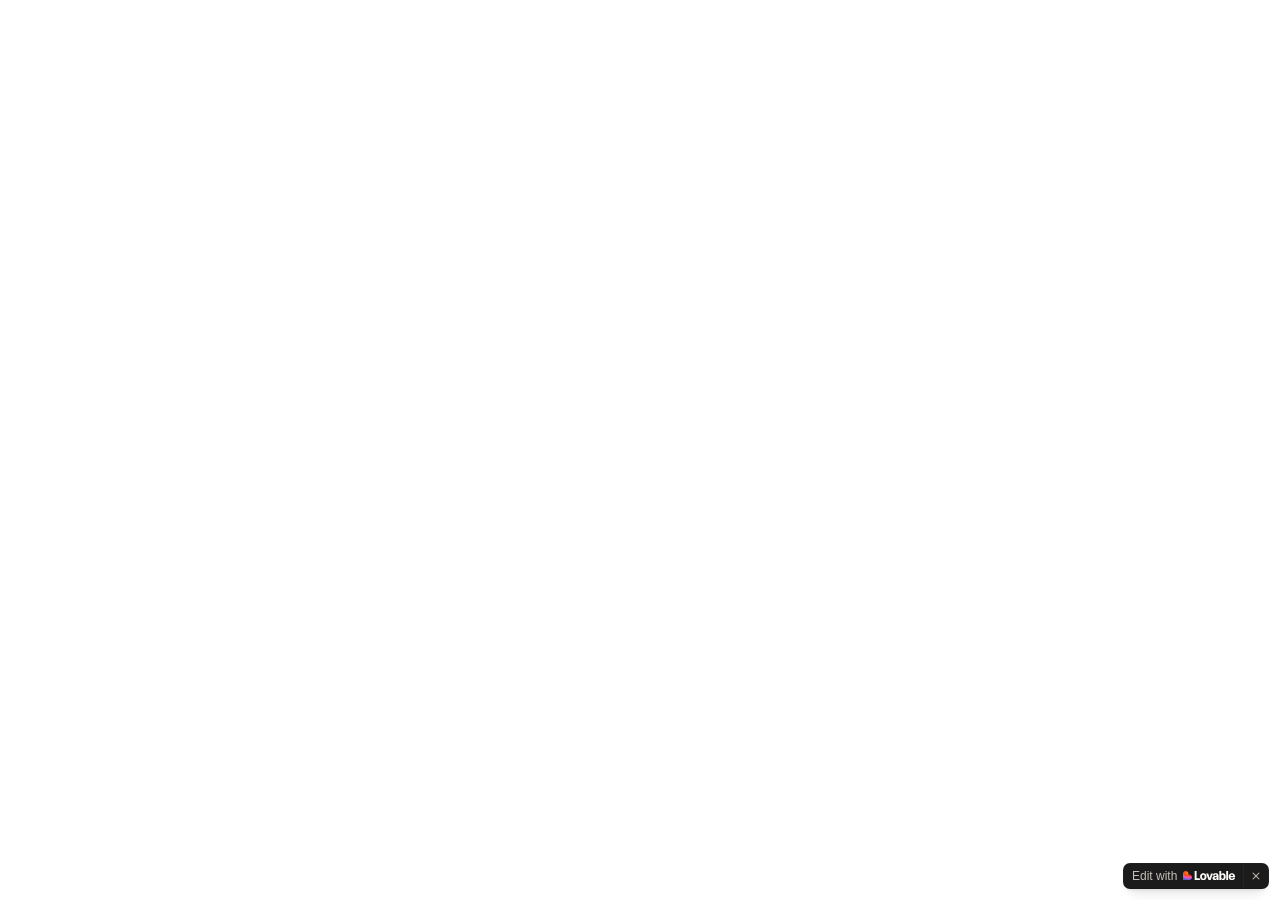
==== index.html @ 99f8f45f "Rename Financeiro.html to index.html" ====
<!DOCTYPE html><html lang="en"><head><meta charSet="utf-8"/><meta name="viewport" content="width=device-width, initial-scale=1"/><link rel="stylesheet" href="/assets/styles-JIk0ioEe.css" data-precedence="default"/><title>Instruções — Fluxo de Pagamento Rosset</title><meta name="author" content="Lovable"/><meta property="og:title" content="Financeiro ECOM"/><meta property="og:description" content="HUB Financeiro Ecommerce"/><meta property="og:type" content="website"/><meta name="twitter:card" content="summary"/><meta name="twitter:site" content="@Lovable"/><meta name="twitter:title" content="Financeiro ECOM"/><meta name="twitter:description" content="HUB Financeiro Ecommerce"/><meta property="og:image" content="https://storage.googleapis.com/gpt-engineer-file-uploads/rvI6Fbz1MrgZB1R7hkAYR9qJrqB3/social-images/social-1781860537175-rosset.webp"/><meta name="twitter:image" content="https://storage.googleapis.com/gpt-engineer-file-uploads/rvI6Fbz1MrgZB1R7hkAYR9qJrqB3/social-images/social-1781860537175-rosset.webp"/><meta name="description" content="Passo a passo do fluxo de pagamento do departamento de e-commerce."/><link rel="modulepreload" href="/assets/index-C-q_xPfQ.js"/><link rel="modulepreload" href="/assets/route-CPAq6Ur6.js"/><link rel="modulepreload" href="/assets/instrucoes-DhgMdn0p.js"/><link rel="modulepreload" href="/assets/AppShell-CWR5-Ogc.js"/><link rel="modulepreload" href="/assets/rosset-logo.png.asset-CqL30v8N.js"/><link rel="modulepreload" href="/assets/index-BYVFfgLD.js"/><link rel="modulepreload" href="/assets/circle-check-BnnXdh7D.js"/><link rel="modulepreload" href="/assets/wallet-Bklnlmlm.js"/>
<style>
	@font-face {
		font-family: 'CameraPlainVariable';
		src: url('https://cdn.gpteng.co/mcp-widgets/v1/fonts/CameraPlainVariable.woff2') format('woff2');
		font-weight: 100 900;
		font-style: normal;
		font-display: swap;
	}

	#lovable-badge {
		--badge-bg: #1b1b1b;
		--badge-text: #c5c1b9;
		--badge-text-hover: #dcdad5;
		--badge-radius: 6px;
		--badge-padding: 8px;
		--badge-gap: 6px;
		--badge-shadow: 
			0 0 0 1px rgba(0, 0, 0, 0.88),
			0 1px 0 0 rgba(0, 0, 0, 0.04),
			0 2px 2px -1px rgba(0, 0, 0, 0.08),
			0 4px 4px -2px rgba(0, 0, 0, 0.08),
			0 8px 8px -4px rgba(0, 0, 0, 0.08),
			0 16px 16px -8px rgba(0, 0, 0, 0.08);
		--badge-transition-duration: 0.2s;
		--badge-transition-easing: cubic-bezier(0.16, 1, 0.32, 1);
		--focus-color: #575ECF;
		--focus-offset: 2px;
		--focus-width: 2px;
		
		position: fixed;
		bottom: 12px;
		right: 12px;
		height: 24px;
		display: flex;
		align-items: center;
		z-index: 1000000;
		background-color: var(--badge-bg) !important;
		color: var(--badge-text) !important;
		border-radius: var(--badge-radius);
		box-shadow: var(--badge-shadow) !important;
		font-size: 12px;
		font-family: CameraPlainVariable, "CameraPlainVariable Fallback", -apple-system, BlinkMacSystemFont, 'Segoe UI', Roboto, sans-serif;
		font-weight: 400 !important;
		text-transform: none !important;
		font-feature-settings: normal !important;
		transform: translateZ(0);
		will-change: transform, opacity;
	}

	#lovable-badge-cta {
		display: flex;
		align-items: center;
		gap: var(--badge-gap);
		padding: 0 var(--badge-padding);
		height: 100%;
		color: inherit;
		text-decoration: none;
		white-space: nowrap;
		border-radius: var(--badge-radius) 0 0 var(--badge-radius);
		transition: 
			background-color var(--badge-transition-duration) ease,
			color var(--badge-transition-duration) ease,
			transform 0.1s ease;
	}

	#lovable-badge-cta:hover {
		background: rgba(255, 255, 255, 0.04);
		color: var(--badge-text-hover);
	}

	#lovable-badge-cta:active {
		transform: scale(0.98);
	}

	#lovable-badge-cta:focus {
		outline: none;
	}

	#lovable-badge-cta:focus-visible {
		outline: var(--focus-width) solid var(--focus-color);
		outline-offset: var(--focus-offset);
		z-index: 1;
	}

	#lovable-badge-text {
		line-height: 1;
	}

	#lovable-badge-divider {
		width: 1px;
		height: 24px;
		background-color: rgba(255, 255, 255, 0.04);
		flex-shrink: 0;
	}

	#lovable-badge-close {
		width: 24px;
		height: 24px;
		min-width: 24px;
		min-height: 24px;
		cursor: pointer;
		background: none;
		border: none;
		padding: 0;
		display: flex;
		align-items: center;
		justify-content: center;
		border-radius: 0 var(--badge-radius) var(--badge-radius) 0;
		flex-shrink: 0;
		transition: 
			background-color var(--badge-transition-duration) ease,
			transform 0.1s ease;
	}

	#lovable-badge-close:hover {
		background: rgba(255, 255, 255, 0.04);
	}

	#lovable-badge-close:active {
		transform: scale(0.92);
	}

	#lovable-badge-close:focus {
		outline: none;
	}

	#lovable-badge-close:focus-visible {
		outline: var(--focus-width) solid var(--focus-color);
		outline-offset: calc(var(--focus-offset) * -1);
		z-index: 1;
	}

	#lovable-badge-close svg path {
		fill: var(--badge-text);
		transition: fill var(--badge-transition-duration) ease;
	}

	#lovable-badge-close:hover svg path {
		fill: var(--badge-text-hover);
	}

	@media (prefers-reduced-motion: reduce) {
		#lovable-badge-cta,
		#lovable-badge-close,
		#lovable-badge-close svg path {
			transition: none;
		}
		
		#lovable-badge-cta:active,
		#lovable-badge-close:active {
			transform: none;
		}
	}

	@media (prefers-contrast: high) {
		#lovable-badge {
			--badge-bg: #000;
			--badge-text: #fff;
			--badge-text-hover: #fff;
			border: 2px solid currentColor;
		}
		
		#lovable-badge-cta:focus-visible,
		#lovable-badge-close:focus-visible {
			outline-width: 3px;
		}
	}
</style>
<script defer src="/__l5e/events.js" data-artifact-kind="static_preview" data-artifact-id="69861f4dcdb03c5ff1c76d16229eb2c6ea886482" data-commit-sha="69861f4dcdb03c5ff1c76d16229eb2c6ea886482" data-context-token="v1.[base64].auCnpYylm3FiFraT5w_Dh7Mflmm6KP6Z8ZAT5ejav5Q" data-track-url="/__l5e/trackevents?__lovable_sha=69861f4dcdb03c5ff1c76d16229eb2c6ea886482" data-replay="rrweb" data-replay-sample-rate="1" data-replay-crash-sample-rate="1" data-replay-url="/__l5e/replay?__lovable_sha=69861f4dcdb03c5ff1c76d16229eb2c6ea886482" data-replay-script-url="/__l5e/rrweb-record.js?__lovable_sha=69861f4dcdb03c5ff1c76d16229eb2c6ea886482&amp;__l5e_v=0.1.2-error-event-hardening"></script></head><body><!--$--><!--$--><!--/$--><script>(function(t){let s;try{s=JSON.parse(sessionStorage.getItem(t.storageKey)||"{}")}catch(e){console.error(e);return}const c=t.key||window.history.state?.__TSR_key,r=c?s[c]:void 0;if(t.shouldScrollRestoration&&r&&typeof r=="object"&&Object.keys(r).length>0){for(const e in r){const o=r[e];if(!o||typeof o!="object")continue;const l=o.scrollX,i=o.scrollY;if(!(!Number.isFinite(l)||!Number.isFinite(i))){if(e==="window")window.scrollTo({top:i,left:l,behavior:t.behavior});else if(e){let n;try{n=document.querySelector(e)}catch{continue}n&&(n.scrollLeft=l,n.scrollTop=i)}}}return}const a=window.location.hash.split("#",2)[1];if(a){const e=window.history.state?.__hashScrollIntoViewOptions??!0;if(e){const o=document.getElementById(a);o&&o.scrollIntoView(e)}return}window.scrollTo({top:0,left:0,behavior:t.behavior})})({"storageKey":"tsr-scroll-restoration-v1_3","shouldScrollRestoration":true});document.currentScript.remove()</script><!--/$--><script class="$tsr" id="$tsr-stream-barrier">(self.$R=self.$R||{})["tsr"]=[];self.$_TSR={h(){this.hydrated=!0,this.c()},e(){this.streamEnded=!0,this.c()},c(){this.hydrated&&this.streamEnded&&(delete self.$_TSR,delete self.$R.tsr)},p(e){this.initialized?e():this.buffer.push(e)},buffer:[]};$_TSR.router=($R=>$R[0]={manifest:$R[1]={routes:$R[2]={__root__:$R[3]={preloads:$R[4]=["/assets/index-C-q_xPfQ.js"],assets:$R[5]=[$R[6]={tag:"script",attrs:$R[7]={type:"module",async:!0},children:"import(\"/assets/index-C-q_xPfQ.js\")"}]},"/_authenticated":$R[8]={preloads:$R[9]=["/assets/route-CPAq6Ur6.js"]},"/_authenticated/instrucoes":$R[10]={preloads:$R[11]=["/assets/instrucoes-DhgMdn0p.js","/assets/AppShell-CWR5-Ogc.js","/assets/rosset-logo.png.asset-CqL30v8N.js","/assets/index-BYVFfgLD.js","/assets/circle-check-BnnXdh7D.js","/assets/wallet-Bklnlmlm.js"]}}},matches:$R[12]=[$R[13]={i:"__root__ ",u:1782047431409,s:"success",ssr:!0},$R[14]={i:" _authenticated ",u:1782047431409,s:"pending",ssr:!1},$R[15]={i:" _authenticated instrucoes instrucoes",u:1782047431409,s:"pending",ssr:!1}],lastMatchId:" _authenticated instrucoes instrucoes"})($R["tsr"]);$_TSR.e();document.currentScript.remove()</script><script type="module" async="">import("/assets/index-C-q_xPfQ.js")</script><script src="https://cdn.gpteng.co/lovable.js" type="module"></script>
<aside
	id="lovable-badge"
	role="complementary"
	dir="ltr"
	lang="en"
	aria-label="Edit with Lovable">
	<a
		id="lovable-badge-cta" 
		target="_blank" 
		href="https://lovable.dev/projects/98f4bad6-3139-4713-88ec-7148243a29ce?utm_source=lovable-badge"
		rel="noopener nofollow"
		aria-label="Edit with Lovable">
		<span id="lovable-badge-text">Edit with</span>
		<svg xmlns="http://www.w3.org/2000/svg" width="52" height="16" fill="none" viewBox="0 0 52 16">
  <path fill="#FCFBF8" fill-rule="evenodd" d="M20.318 5.25c.643 0 1.206.14 1.69.418a2.81 2.81 0 0 1 1.118 1.191c.266.513.4 1.115.4 1.807s-.134 1.296-.4 1.812a2.81 2.81 0 0 1-1.118 1.193c-.484.278-1.047.418-1.69.418s-1.208-.14-1.695-.418a2.85 2.85 0 0 1-1.125-1.193c-.262-.516-.393-1.12-.393-1.812s.131-1.294.393-1.807a2.848 2.848 0 0 1 1.125-1.191c.487-.279 1.052-.418 1.695-.418Zm0 1.425c-.27 0-.504.076-.7.228-.193.147-.34.37-.443.67-.102.295-.153.66-.153 1.093 0 .435.05.801.153 1.1.102.3.25.524.443.676.196.147.43.22.7.22.27 0 .502-.073.694-.22.193-.152.341-.375.443-.67.103-.299.153-.667.153-1.106 0-.65-.112-1.145-.337-1.481a1.08 1.08 0 0 0-.953-.51ZM32.7 5.25c.61 0 1.127.1 1.549.3.422.197.74.48.953.849.217.368.325.809.325 1.32v2.704c0 .29.02.562.062.812.044.245.108.4.19.466V12h-1.935a5.895 5.895 0 0 1-.105-.684 7.745 7.745 0 0 1-.02-.228 2.293 2.293 0 0 1-.151.203c-.205.242-.47.437-.793.584-.32.143-.685.215-1.094.215-.406 0-.77-.08-1.094-.24a1.845 1.845 0 0 1-.756-.682 1.984 1.984 0 0 1-.27-1.045c0-.606.178-1.069.535-1.388.356-.324.87-.534 1.542-.633l1.125-.16c.225-.032.403-.074.534-.123a.622.622 0 0 0 .288-.196.549.549 0 0 0 .093-.327.65.65 0 0 0-.11-.367.702.702 0 0 0-.32-.27c-.14-.07-.31-.105-.51-.105-.32 0-.576.083-.768.251-.193.164-.298.39-.314.676h-1.923c.016-.434.147-.82.393-1.155.25-.34.596-.604 1.039-.792.442-.189.954-.283 1.535-.283Zm.99 3.498a.98.98 0 0 1-.215.14 2.49 2.49 0 0 1-.584.178l-.473.092c-.315.061-.553.156-.713.283-.155.127-.233.305-.233.534 0 .23.084.412.252.547.168.135.383.203.645.203s.494-.058.694-.173c.201-.118.355-.282.461-.49.11-.21.166-.448.166-.714v-.6Zm4.526-2.375c.065-.125.138-.243.221-.349.197-.25.437-.44.719-.571.282-.135.6-.203.952-.203.528 0 .988.138 1.377.412.389.275.688.67.896 1.186.21.512.314 1.12.314 1.824 0 .7-.107 1.309-.32 1.825-.213.512-.518.906-.915 1.18-.393.275-.854.412-1.383.412-.352 0-.667-.062-.946-.184a1.832 1.832 0 0 1-.7-.554 2.2 2.2 0 0 1-.234-.383V12h-1.843V3h1.862v3.373Zm1.284.296c-.274 0-.51.085-.707.253-.192.163-.338.397-.436.7a3.376 3.376 0 0 0-.148 1.05c0 .406.05.759.148 1.058.098.299.243.53.436.694.197.164.433.246.707.246.279 0 .512-.082.7-.246.193-.164.336-.395.43-.694.099-.3.148-.652.148-1.058 0-.405-.05-.757-.147-1.056-.095-.299-.238-.53-.43-.694a1.015 1.015 0 0 0-.7-.253Zm9.416-1.419c.602 0 1.136.131 1.604.393.466.262.829.643 1.086 1.143.263.5.394 1.097.394 1.794 0 .25-.002.449-.006.596H47.51c.018.288.071.538.164.75a1.3 1.3 0 0 0 .491.596c.214.13.465.196.757.196.319 0 .583-.082.792-.246.209-.167.34-.403.393-.706h1.862a2.48 2.48 0 0 1-.485 1.235 2.54 2.54 0 0 1-1.051.805c-.439.188-.949.283-1.53.283-.655 0-1.225-.125-1.708-.375a2.672 2.672 0 0 1-1.13-1.143c-.267-.508-.4-1.137-.4-1.887 0-.712.14-1.327.418-1.843a2.86 2.86 0 0 1 1.155-1.186c.491-.27 1.051-.405 1.678-.405Zm-.044 1.345c-.274 0-.516.068-.725.203a1.29 1.29 0 0 0-.479.59 2.045 2.045 0 0 0-.132.498h2.562a1.873 1.873 0 0 0-.138-.602 1.061 1.061 0 0 0-.418-.516 1.243 1.243 0 0 0-.67-.173Z" clip-rule="evenodd"/>
  <path fill="#FCFBF8" d="m26.605 9.995 1.342-4.566h1.924L27.628 12h-2.07l-2.33-6.57h1.98l1.397 4.565Zm-13.013.143h2.256c1.632 0 1.421 1.837 1.418 1.861h-5.603V3h1.93v7.138Zm31.516 1.861h-1.862V3h1.862v8.999Z"/>
  <path fill="url(#a)" fill-rule="evenodd" d="M2.7 3c1.492 0 2.7 1.192 2.7 2.663v1.012h.9c1.49 0 2.7 1.192 2.7 2.662S7.791 12 6.3 12H0V5.663C0 4.193 1.209 3 2.7 3Z" clip-rule="evenodd"/>
  <defs>
    <radialGradient id="a" cx="0" cy="0" r="1" gradientTransform="matrix(-1.54236 7.07838 -10.231 -2.15602 4.627 5.022)" gradientUnits="userSpaceOnUse">
      <stop offset=".106" stop-color="#FE7B02"/>
      <stop offset=".394" stop-color="#FE3F21"/>
      <stop offset=".608" stop-color="#F858BC"/>
      <stop offset=".929" stop-color="#575ECF"/>
    </radialGradient>
  </defs>
</svg>


	</a>
	
	<span id="lovable-badge-divider" aria-hidden="true"></span>
	
	<button 
		id="lovable-badge-close"
		aria-label="Dismiss"
		title="Dismiss"
		type="button">
		<svg xmlns="http://www.w3.org/2000/svg" width="16" height="16" fill="none" viewBox="0 0 16 16" aria-hidden="true">
			<path d="M10.646 4.646a.5.5 0 1 1 .707.708L8.707 8l2.646 2.646a.5.5 0 1 1-.707.707L8 8.707l-2.646 2.646a.5.5 0 1 1-.708-.707L7.293 8 4.646 5.354a.5.5 0 1 1 .708-.708L8 7.293l2.646-2.647Z"/>
		</svg>
	</button>
</aside>
<script>
	// Don't show the lovable-badge if the page is in an iframe or if it's being rendered by puppeteer (screenshot service)
	if (window.self !== window.top || navigator.userAgent.includes('puppeteer')) {
		var badge = document.getElementById('lovable-badge');
		if (badge) {
			badge.style.display = 'none';
		}
	}

	// Add click event listener to close button with animation
	var closeButton = document.getElementById('lovable-badge-close');
	if (closeButton) {
		closeButton.addEventListener('click', function(event) {
			event.preventDefault();
			event.stopPropagation();
			var badge = document.getElementById('lovable-badge');
			if (badge) {
				badge.classList.add('closing');
				setTimeout(function() {
					if (badge) {
						badge.style.display = 'none';
					}
				}, 240);
			}
		});
	}
</script>
</body></html>
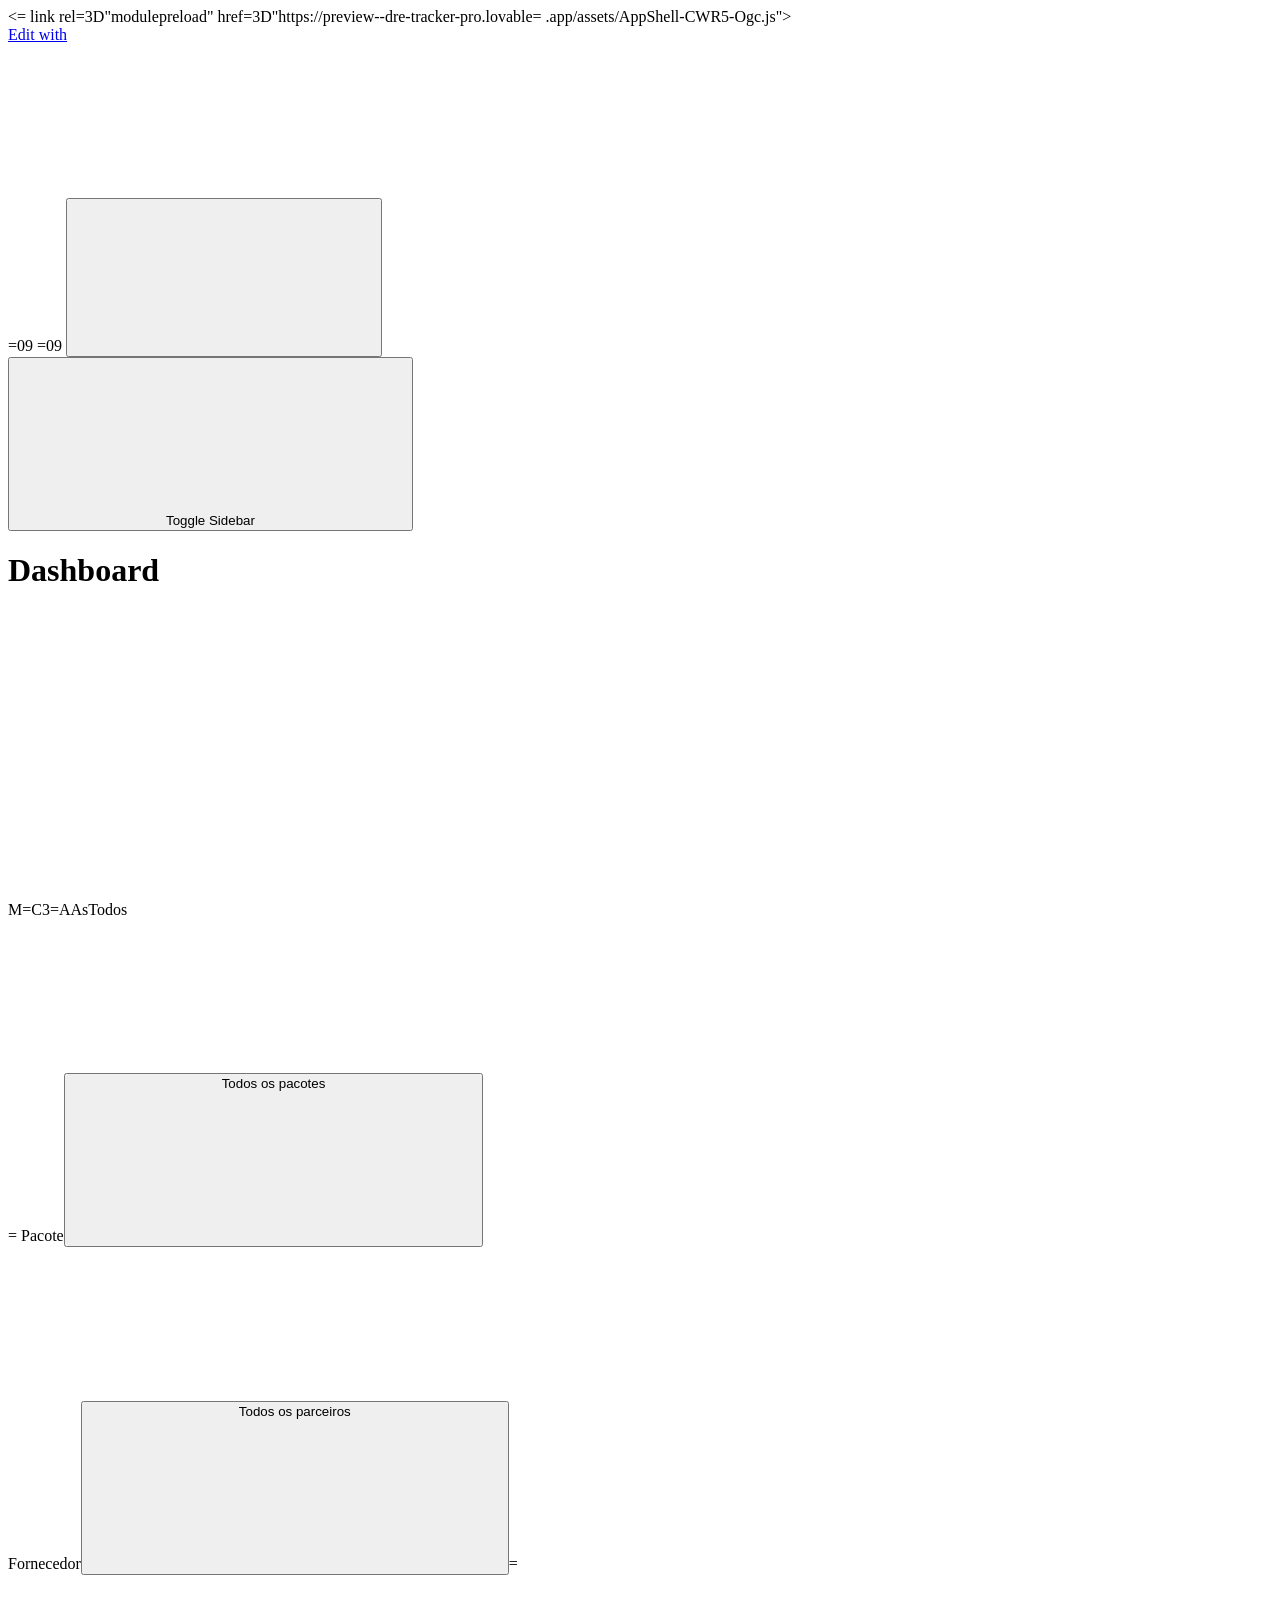
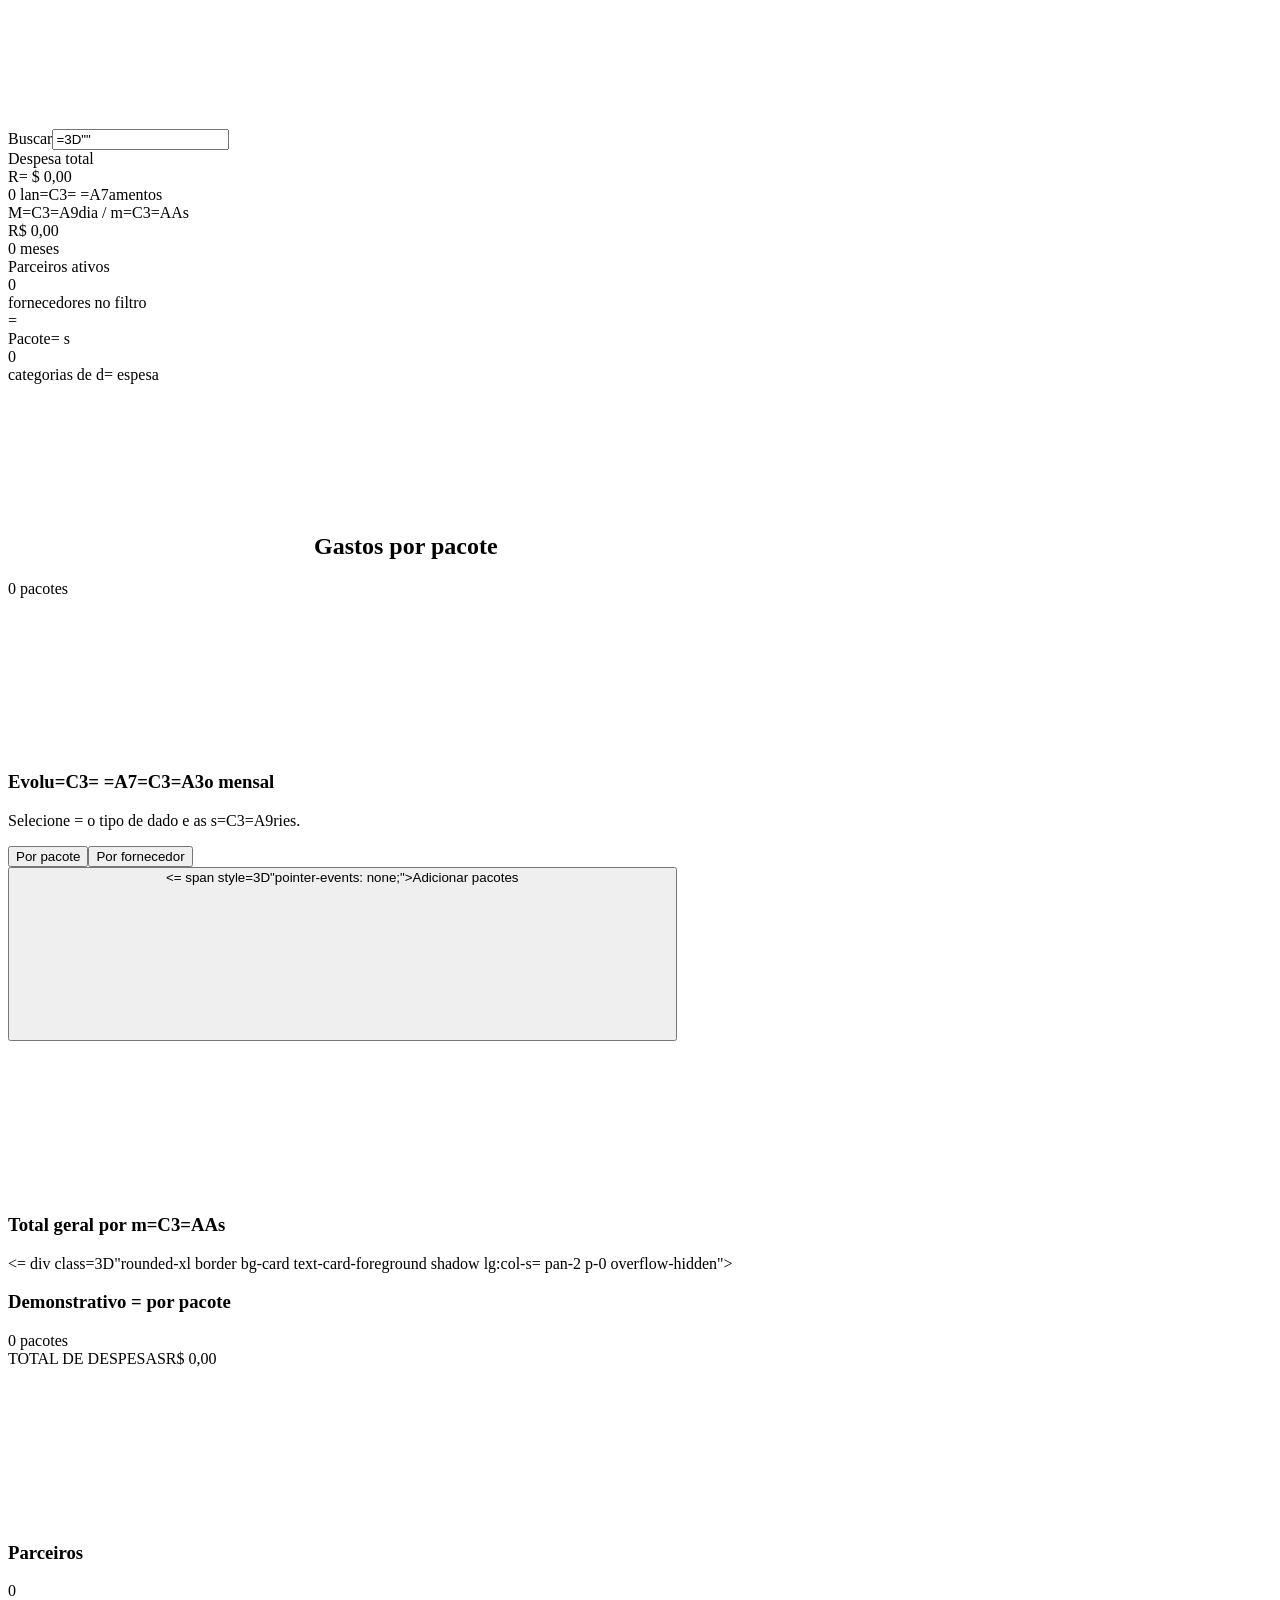
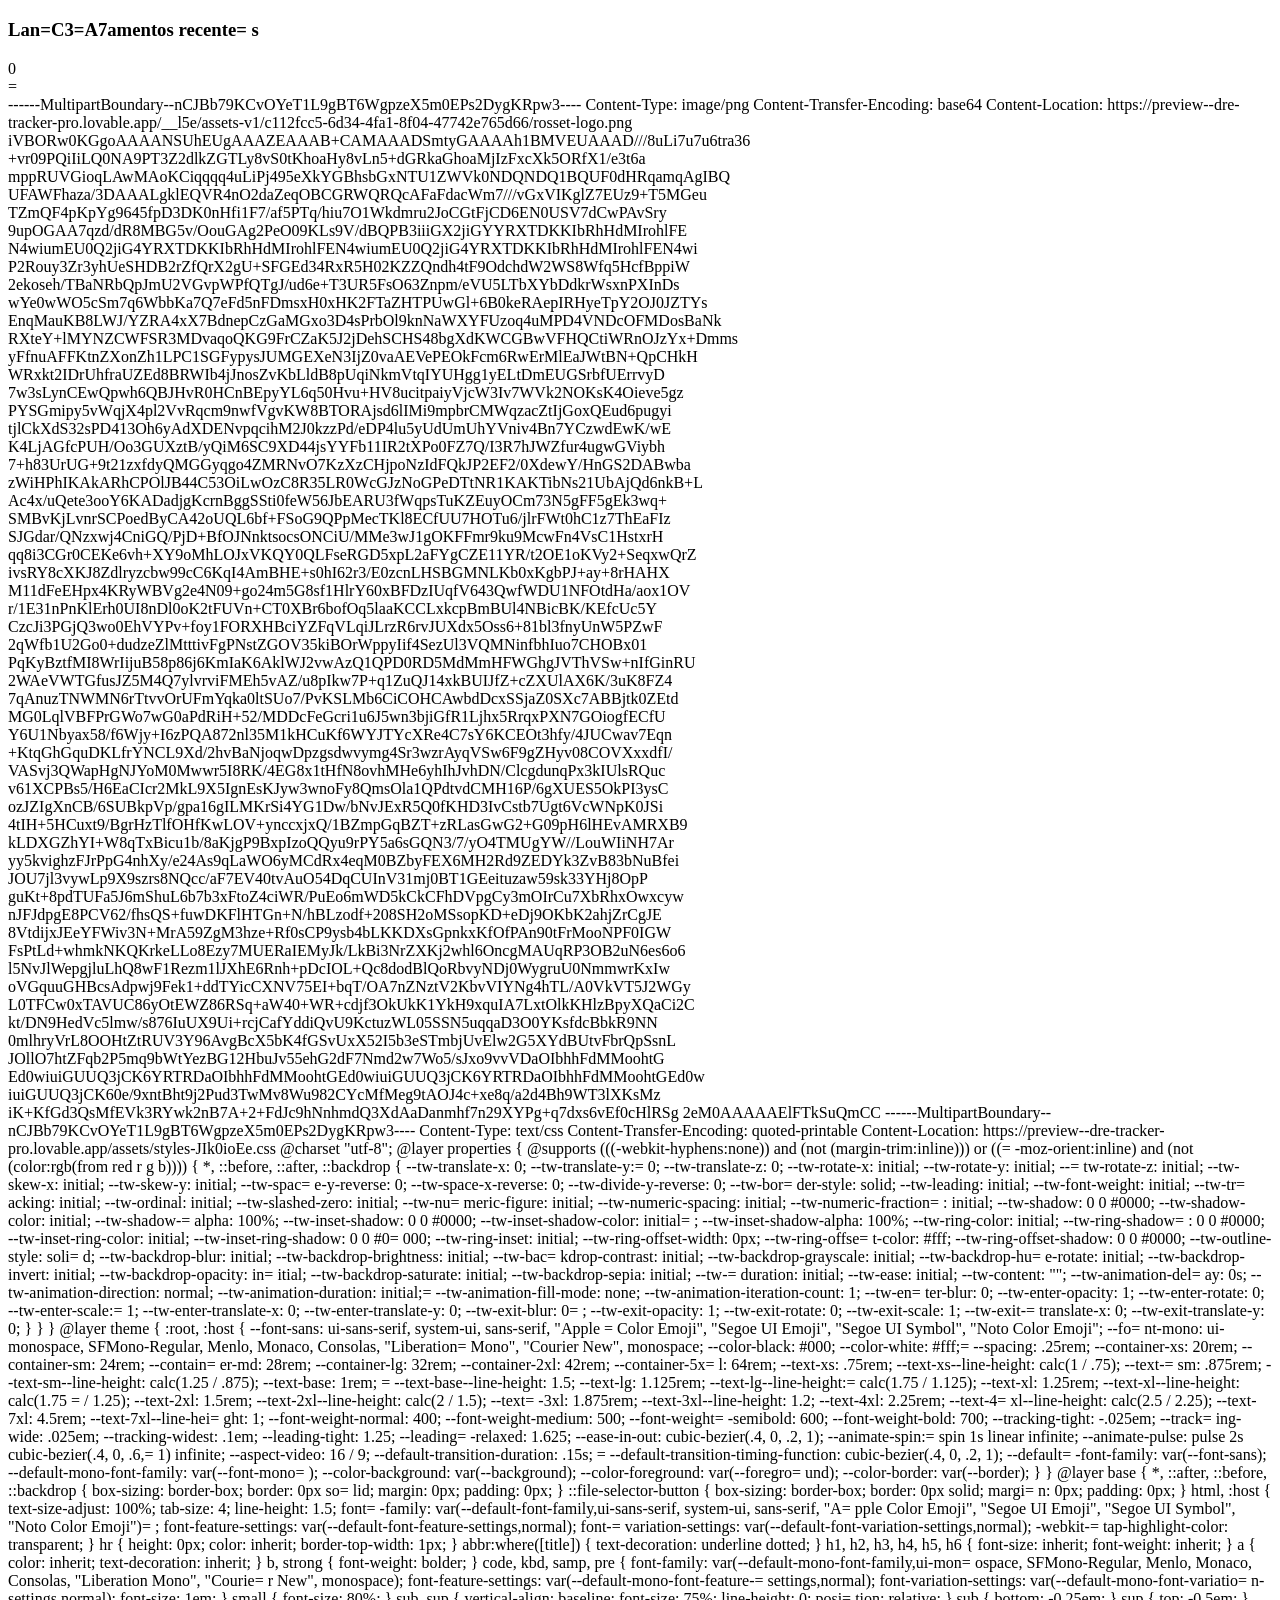
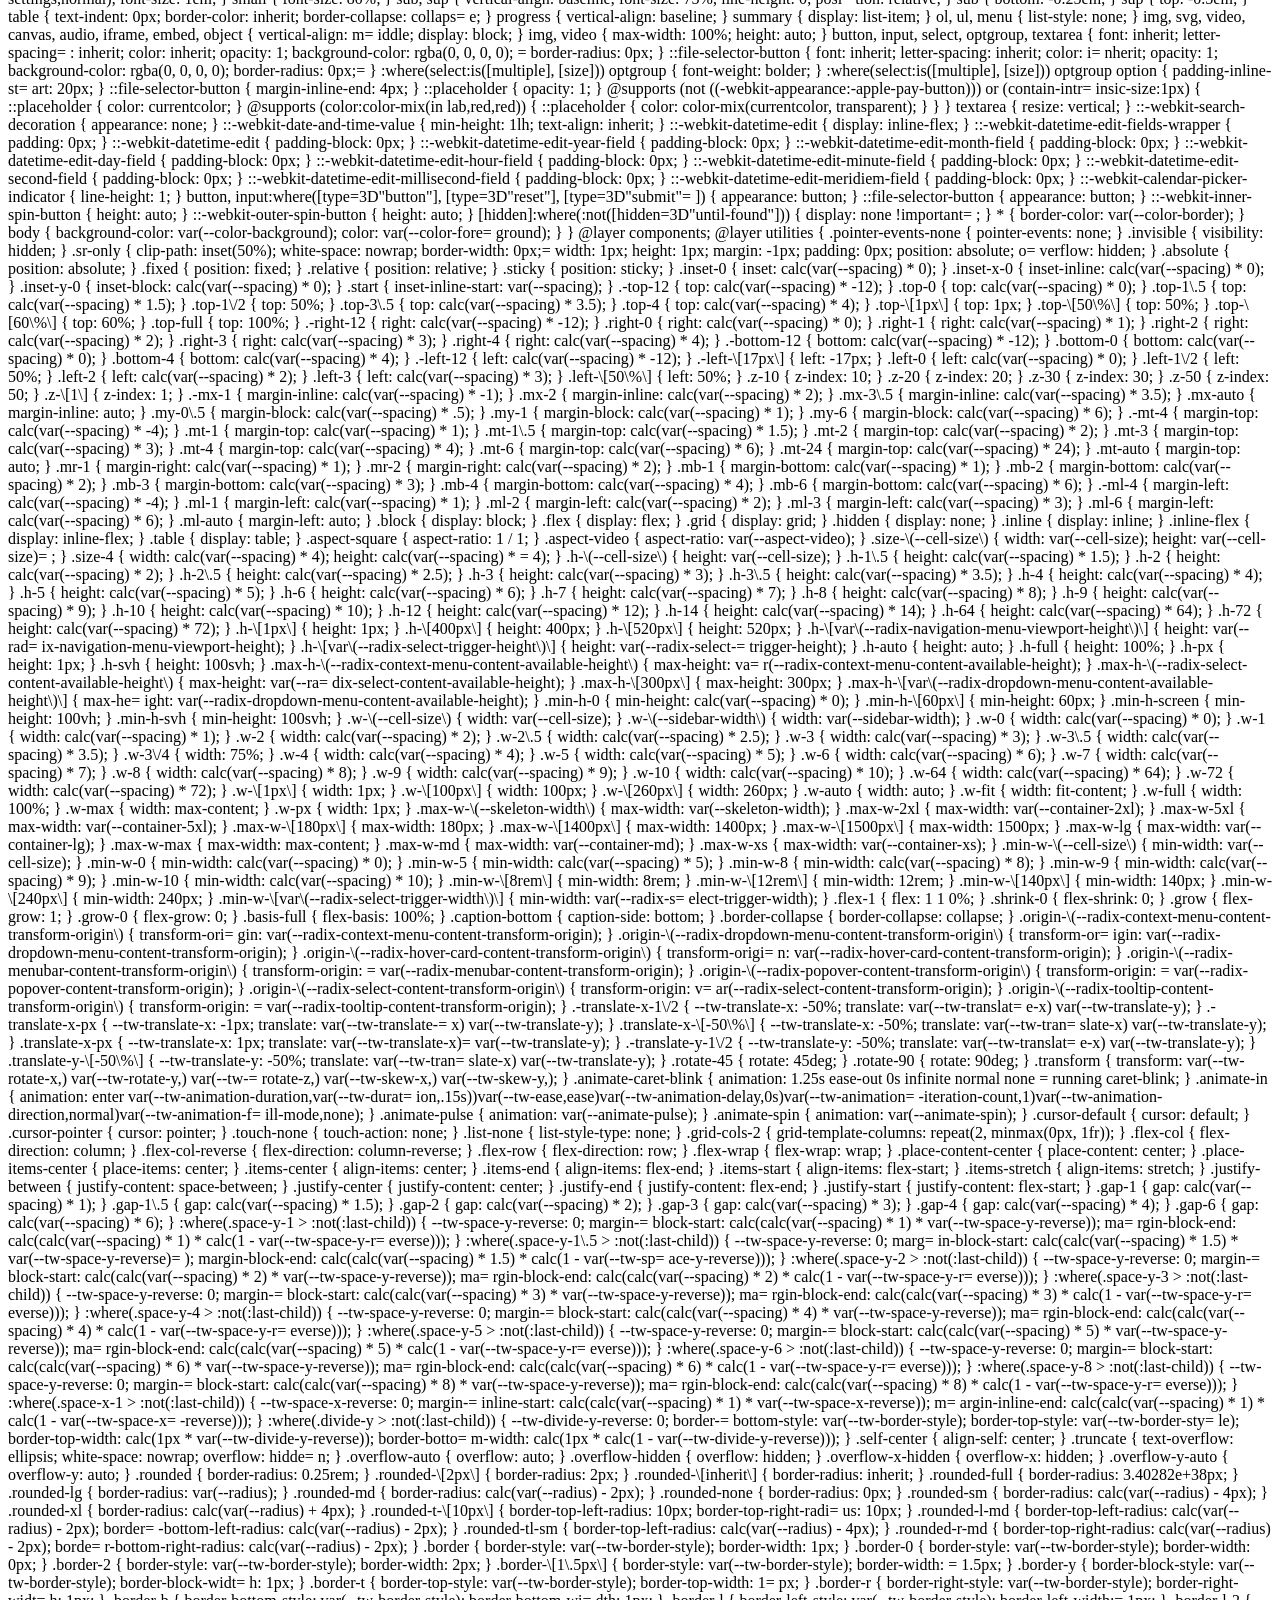
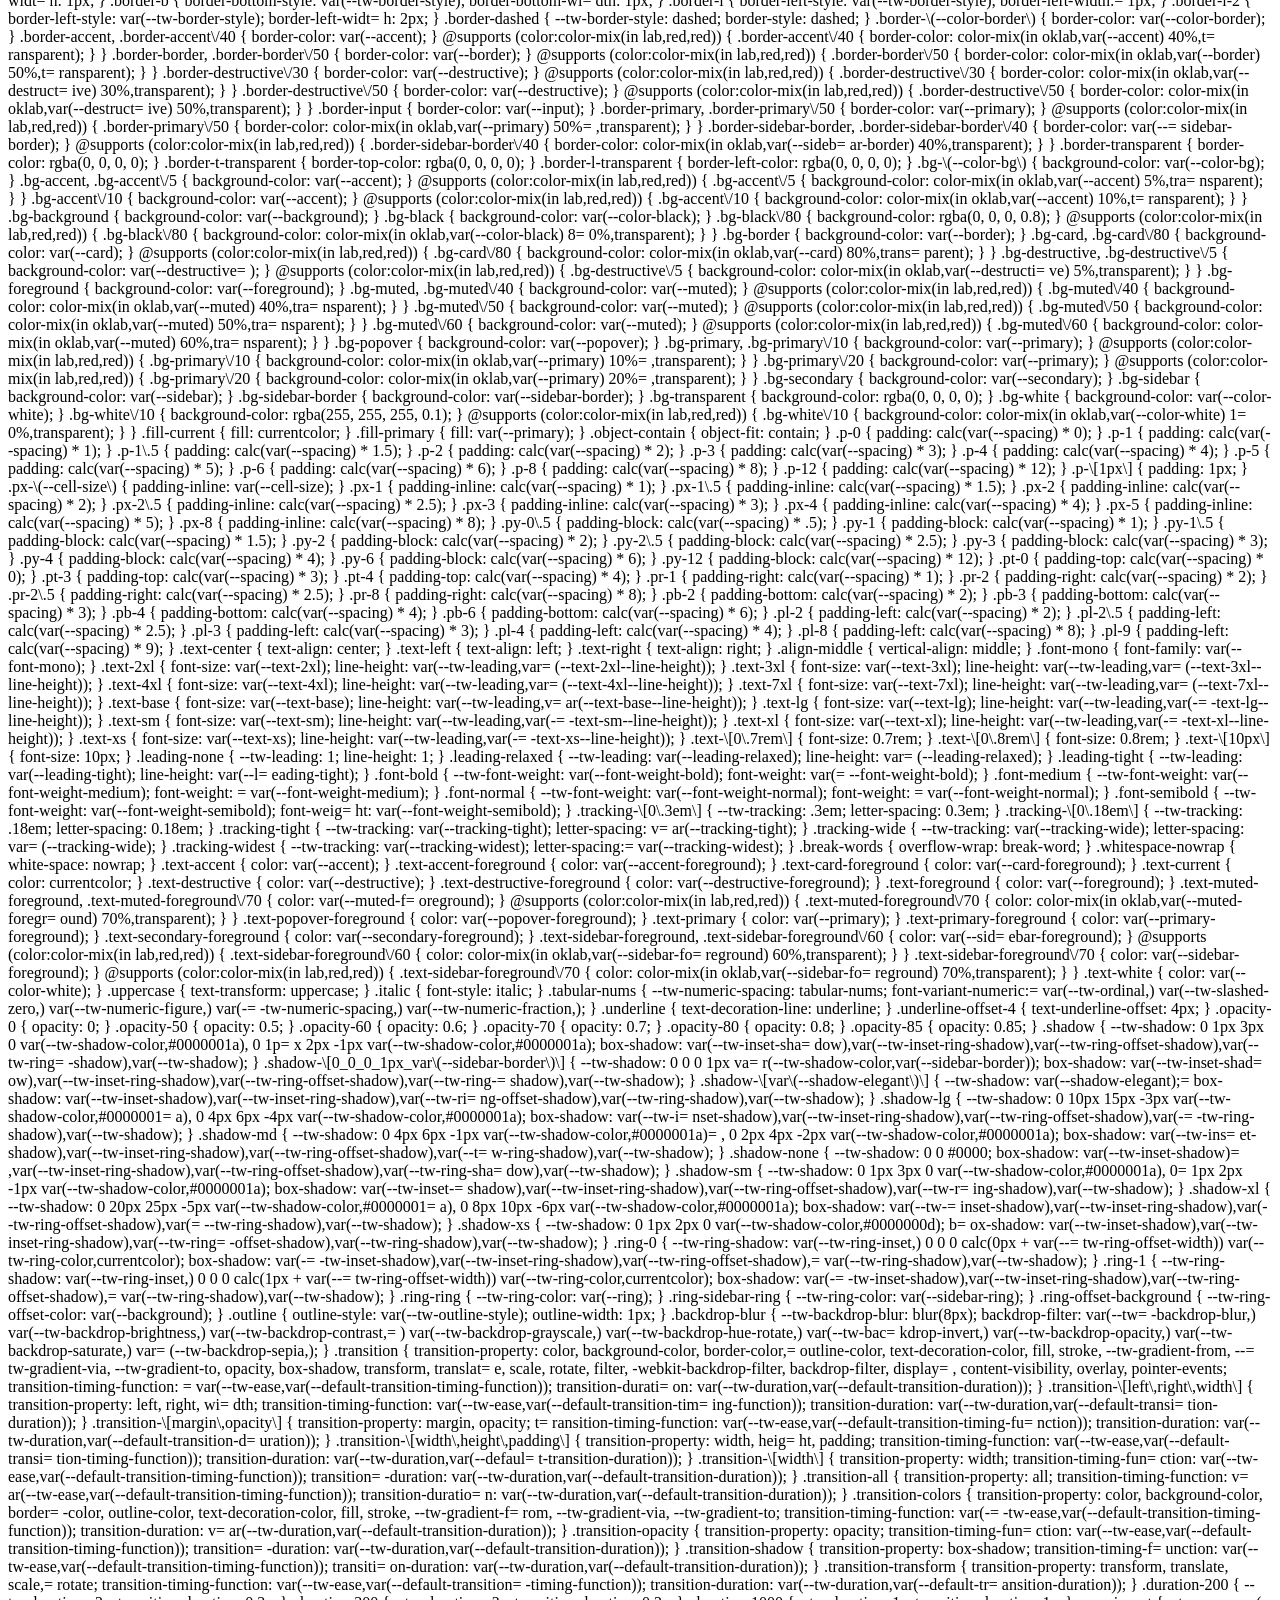
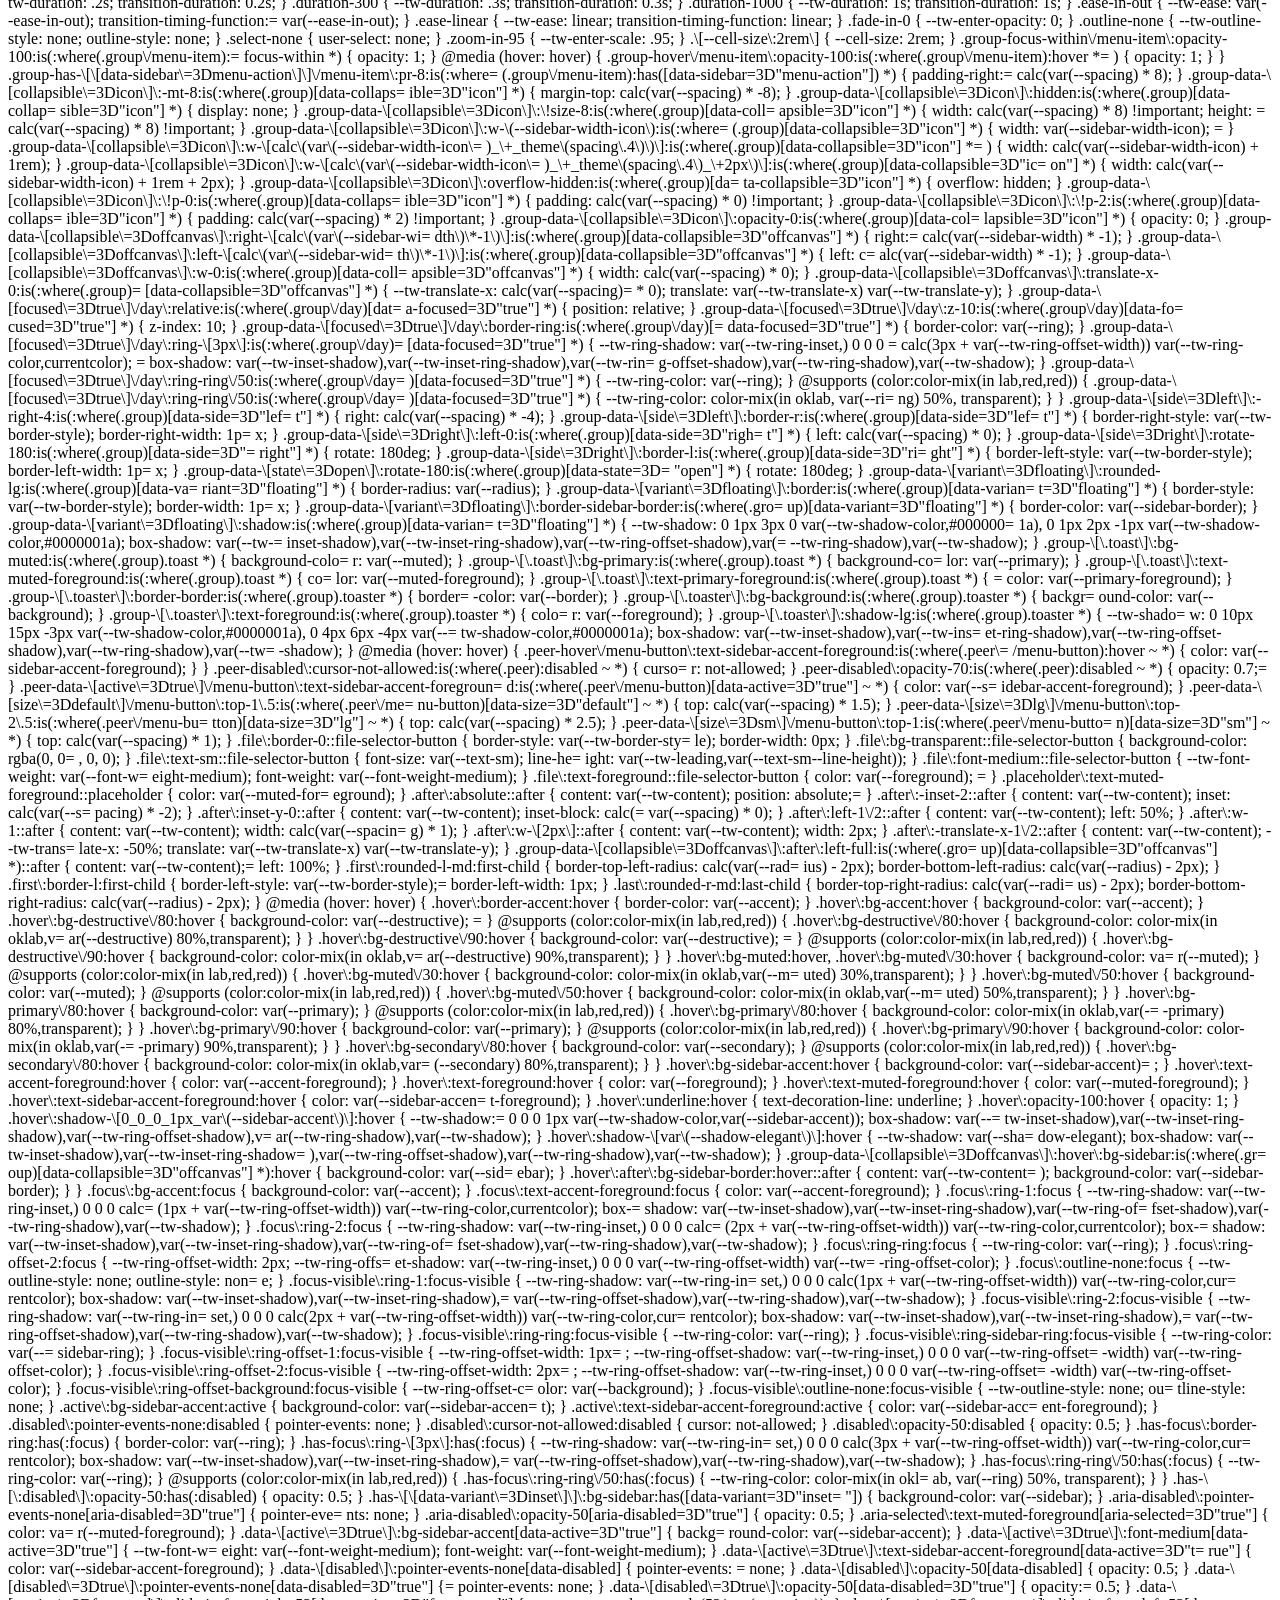
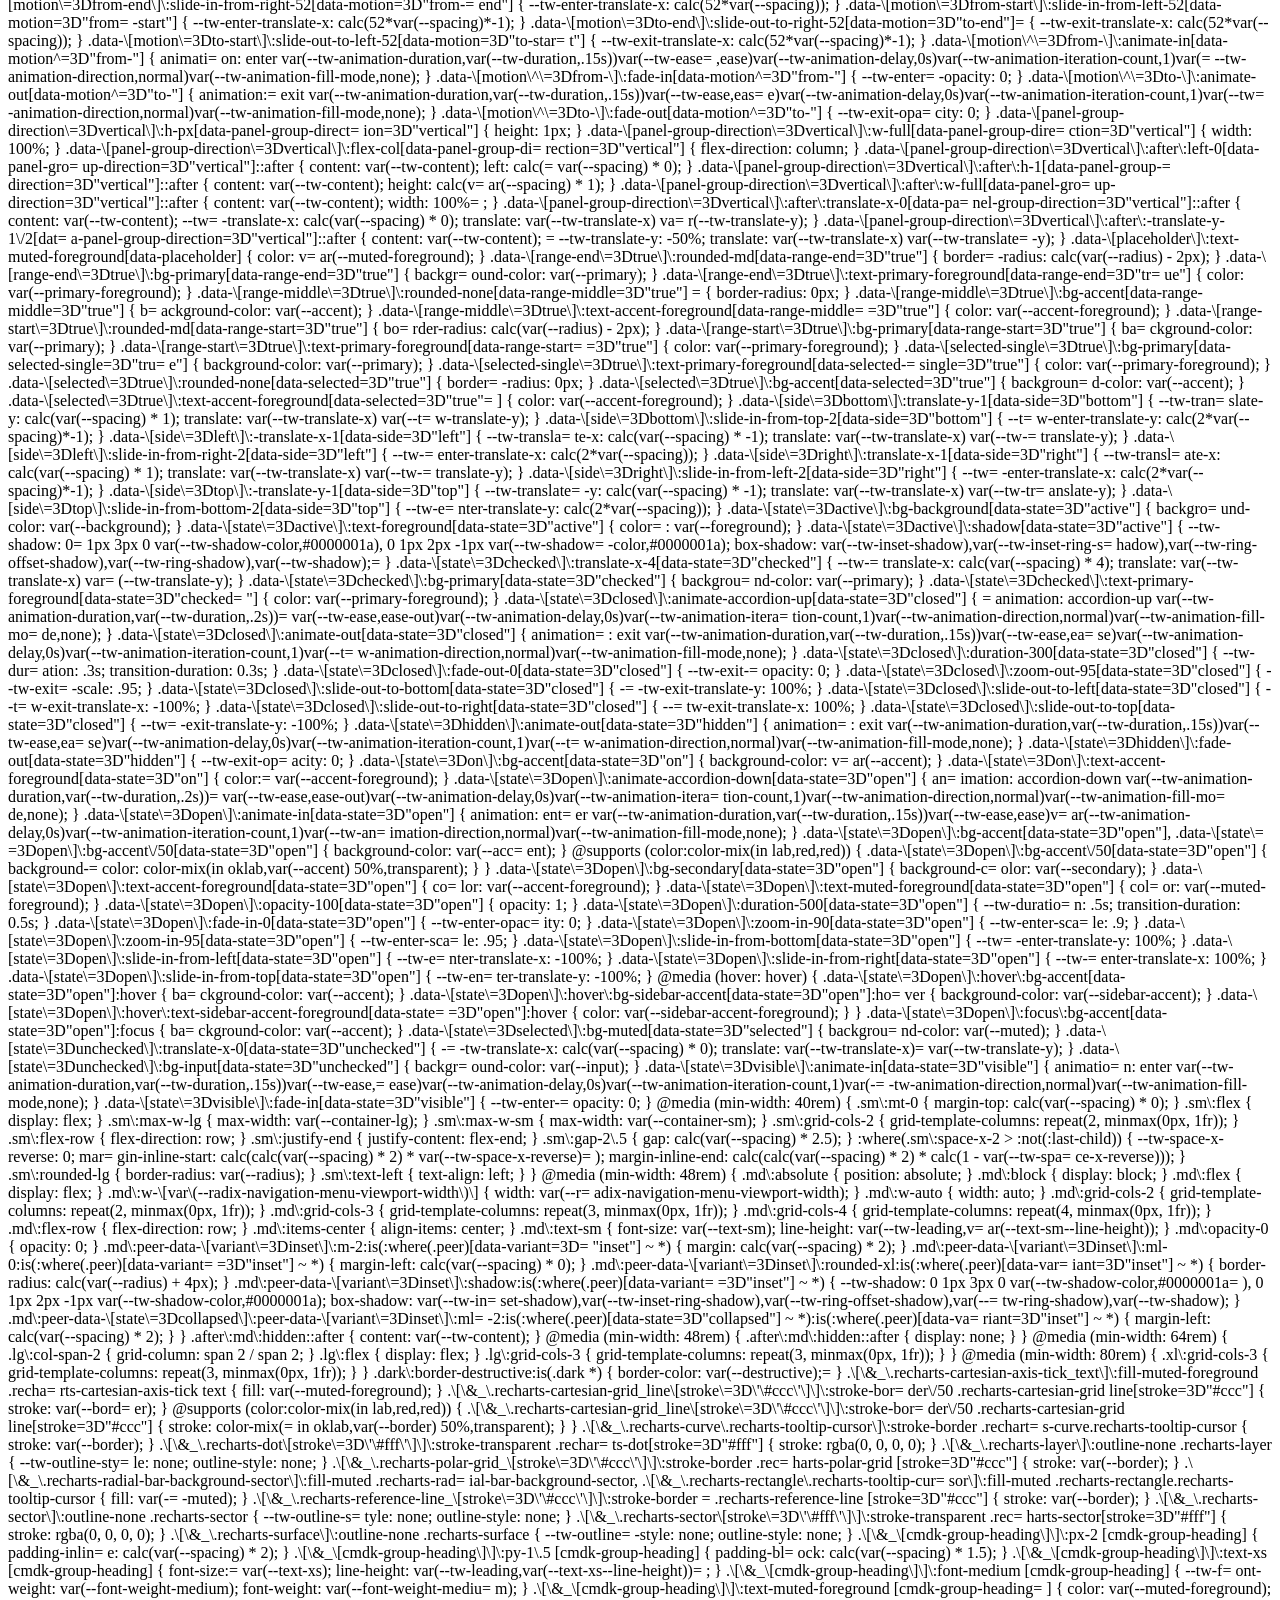
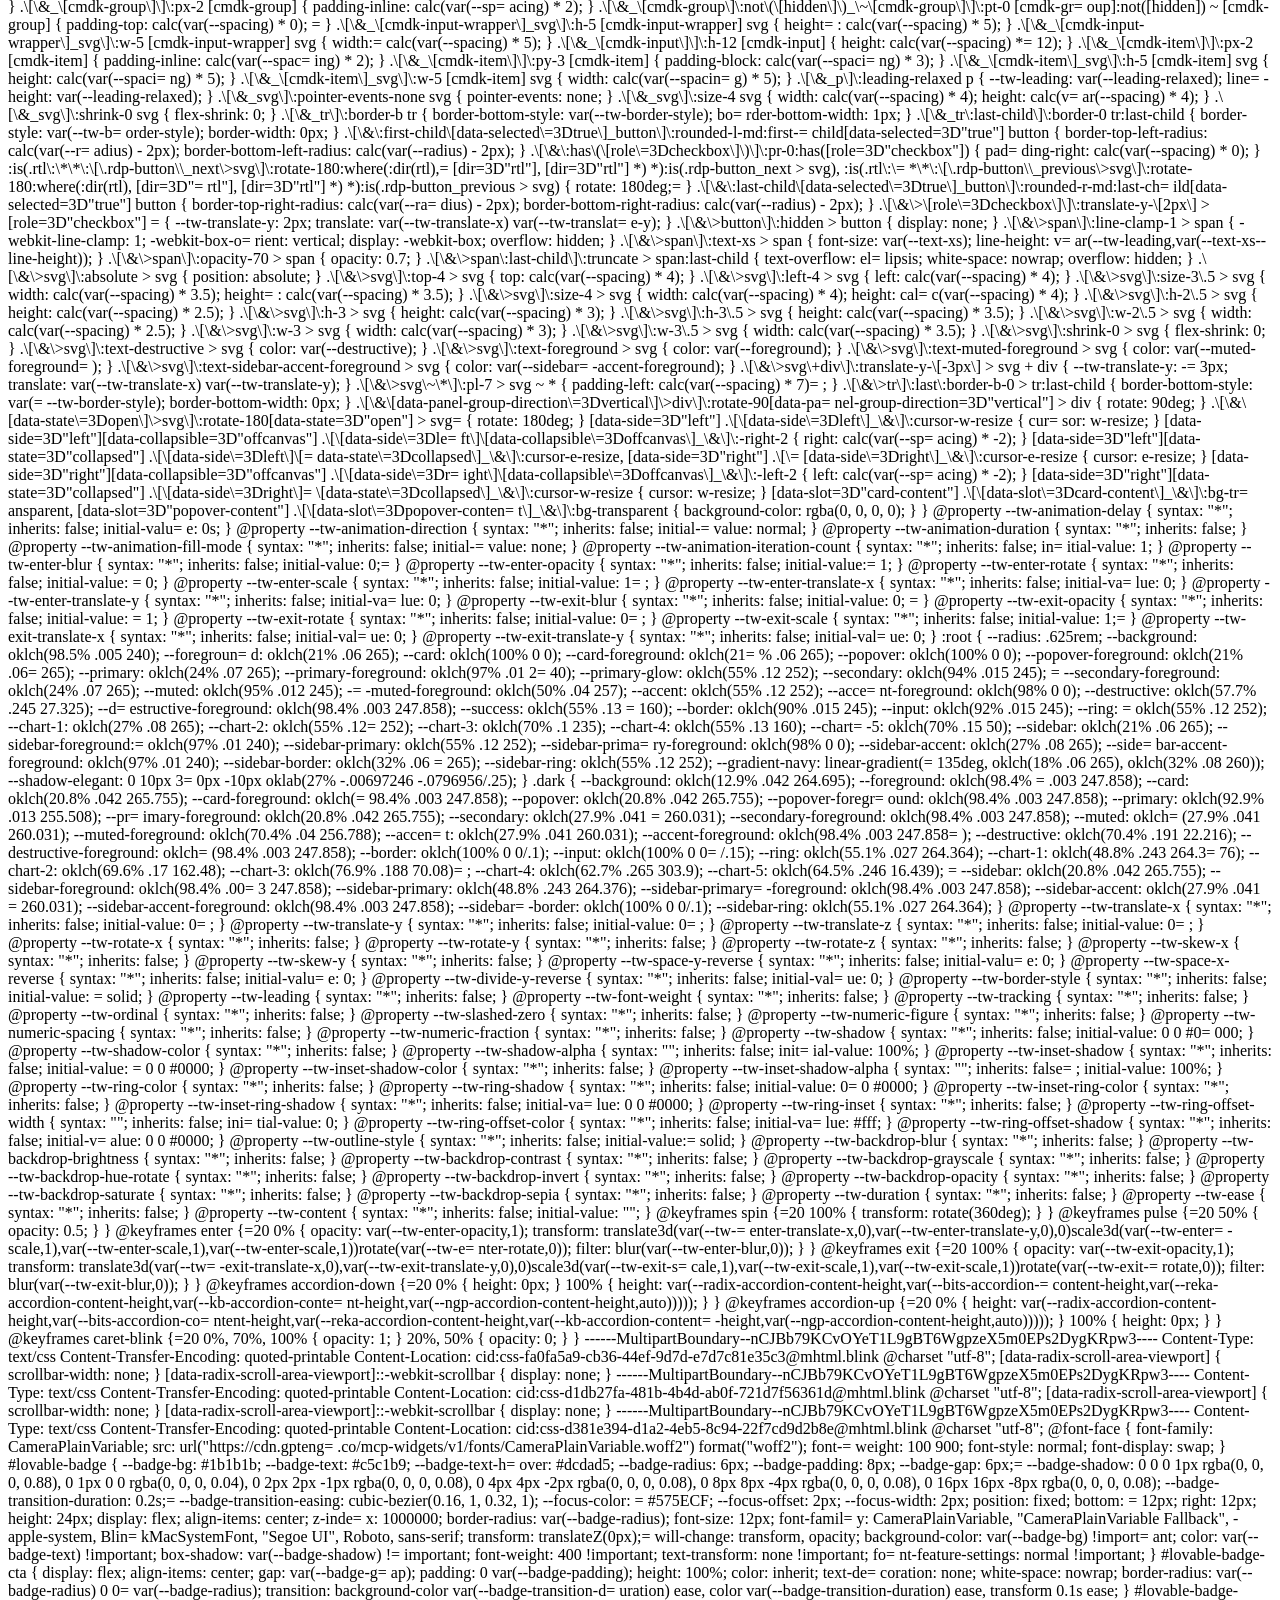
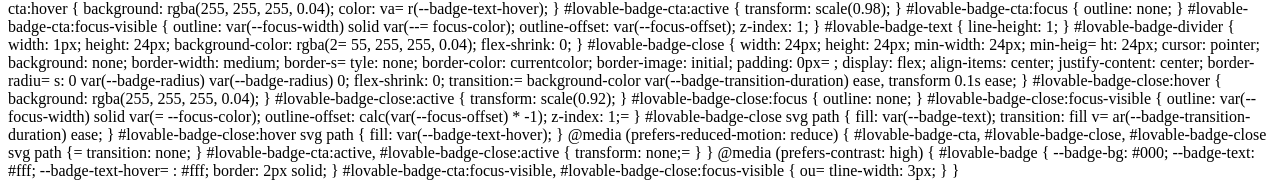
==== commit 4fc82b62: "Update index.html" ====
--- a/index.html
+++ b/index.html
@@ -1,240 +1,2475 @@
-<!DOCTYPE html><html lang="en"><head><meta charSet="utf-8"/><meta name="viewport" content="width=device-width, initial-scale=1"/><link rel="stylesheet" href="/assets/styles-JIk0ioEe.css" data-precedence="default"/><title>Instruções — Fluxo de Pagamento Rosset</title><meta name="author" content="Lovable"/><meta property="og:title" content="Financeiro ECOM"/><meta property="og:description" content="HUB Financeiro Ecommerce"/><meta property="og:type" content="website"/><meta name="twitter:card" content="summary"/><meta name="twitter:site" content="@Lovable"/><meta name="twitter:title" content="Financeiro ECOM"/><meta name="twitter:description" content="HUB Financeiro Ecommerce"/><meta property="og:image" content="https://storage.googleapis.com/gpt-engineer-file-uploads/rvI6Fbz1MrgZB1R7hkAYR9qJrqB3/social-images/social-1781860537175-rosset.webp"/><meta name="twitter:image" content="https://storage.googleapis.com/gpt-engineer-file-uploads/rvI6Fbz1MrgZB1R7hkAYR9qJrqB3/social-images/social-1781860537175-rosset.webp"/><meta name="description" content="Passo a passo do fluxo de pagamento do departamento de e-commerce."/><link rel="modulepreload" href="/assets/index-C-q_xPfQ.js"/><link rel="modulepreload" href="/assets/route-CPAq6Ur6.js"/><link rel="modulepreload" href="/assets/instrucoes-DhgMdn0p.js"/><link rel="modulepreload" href="/assets/AppShell-CWR5-Ogc.js"/><link rel="modulepreload" href="/assets/rosset-logo.png.asset-CqL30v8N.js"/><link rel="modulepreload" href="/assets/index-BYVFfgLD.js"/><link rel="modulepreload" href="/assets/circle-check-BnnXdh7D.js"/><link rel="modulepreload" href="/assets/wallet-Bklnlmlm.js"/>
-<style>
-	@font-face {
-		font-family: 'CameraPlainVariable';
-		src: url('https://cdn.gpteng.co/mcp-widgets/v1/fonts/CameraPlainVariable.woff2') format('woff2');
-		font-weight: 100 900;
-		font-style: normal;
-		font-display: swap;
-	}
-
-	#lovable-badge {
-		--badge-bg: #1b1b1b;
-		--badge-text: #c5c1b9;
-		--badge-text-hover: #dcdad5;
-		--badge-radius: 6px;
-		--badge-padding: 8px;
-		--badge-gap: 6px;
-		--badge-shadow: 
-			0 0 0 1px rgba(0, 0, 0, 0.88),
+<!DOCTYPE html><html lang=3D"en"><head><meta http-equiv=3D"Content-Type" co=
+ntent=3D"text/html; charset=3DUTF-8"><link rel=3D"stylesheet" type=3D"text/=
+css" href=3D"cid:css-d381e394-d1a2-4eb5-8c94-22f7cd9d2b8e@mhtml.blink" /><l=
+ink rel=3D"stylesheet" type=3D"text/css" href=3D"cid:css-d1db27fa-481b-4b4d=
+-ab0f-721d7f56361d@mhtml.blink" /><link rel=3D"stylesheet" type=3D"text/css=
+" href=3D"cid:css-fa0fa5a9-cb36-44ef-9d7d-e7d7c81e35c3@mhtml.blink" /><meta=
+ name=3D"viewport" content=3D"width=3Ddevice-width, initial-scale=3D1"><lin=
+k rel=3D"stylesheet" href=3D"https://preview--dre-tracker-pro.lovable.app/a=
+ssets/styles-JIk0ioEe.css" data-precedence=3D"default"><title>DRE =E2=80=94=
+ Ecommerce Costs</title><meta name=3D"author" content=3D"Lovable"><meta pro=
+perty=3D"og:title" content=3D"Financeiro ECOM"><meta property=3D"og:descrip=
+tion" content=3D"HUB Financeiro Ecommerce"><meta property=3D"og:type" conte=
+nt=3D"website"><meta name=3D"twitter:card" content=3D"summary"><meta name=
+=3D"twitter:site" content=3D"@Lovable"><meta name=3D"twitter:title" content=
+=3D"Financeiro ECOM"><meta name=3D"twitter:description" content=3D"HUB Fina=
+nceiro Ecommerce"><meta property=3D"og:image" content=3D"https://storage.go=
+ogleapis.com/gpt-engineer-file-uploads/rvI6Fbz1MrgZB1R7hkAYR9qJrqB3/social-=
+images/social-1781860537175-rosset.webp"><meta name=3D"twitter:image" conte=
+nt=3D"https://storage.googleapis.com/gpt-engineer-file-uploads/rvI6Fbz1MrgZ=
+B1R7hkAYR9qJrqB3/social-images/social-1781860537175-rosset.webp"><meta name=
+=3D"description" content=3D"Painel financeiro do departamento de e-commerce=
+."><link rel=3D"modulepreload" href=3D"https://preview--dre-tracker-pro.lov=
+able.app/assets/index-C-q_xPfQ.js"><link rel=3D"modulepreload" href=3D"http=
+s://preview--dre-tracker-pro.lovable.app/assets/route-CPAq6Ur6.js"><link re=
+l=3D"modulepreload" href=3D"https://preview--dre-tracker-pro.lovable.app/as=
+sets/dashboard--kjyaLtr.js"><link rel=3D"modulepreload" href=3D"https://pre=
+view--dre-tracker-pro.lovable.app/assets/expenses.functions-BLQJlqv0.js"><l=
+ink rel=3D"modulepreload" href=3D"https://preview--dre-tracker-pro.lovable.=
+app/assets/rosset-logo.png.asset-CqL30v8N.js"><link rel=3D"modulepreload" h=
+ref=3D"https://preview--dre-tracker-pro.lovable.app/assets/index-DZLP4xl9.j=
+s"><link rel=3D"modulepreload" href=3D"https://preview--dre-tracker-pro.lov=
+able.app/assets/select-Jl-WGSn3.js"><link rel=3D"modulepreload" href=3D"htt=
+ps://preview--dre-tracker-pro.lovable.app/assets/PartnerLogo-kT-fpooC.js"><=
+link rel=3D"modulepreload" href=3D"https://preview--dre-tracker-pro.lovable=
+.app/assets/AppShell-CWR5-Ogc.js"><link rel=3D"modulepreload" href=3D"https=
+://preview--dre-tracker-pro.lovable.app/assets/wallet-Bklnlmlm.js"><link re=
+l=3D"modulepreload" href=3D"https://preview--dre-tracker-pro.lovable.app/as=
+sets/index-BYVFfgLD.js">
+
+</head><body><!--$--><!--$--><!--/$--><!--/$-->
+<aside id=3D"lovable-badge" role=3D"complementary" dir=3D"ltr" lang=3D"en" =
+aria-label=3D"Edit with Lovable">
+	<a id=3D"lovable-badge-cta" target=3D"_blank" href=3D"https://lovable.dev/=
+projects/98f4bad6-3139-4713-88ec-7148243a29ce?utm_source=3Dlovable-badge" r=
+el=3D"noopener nofollow" aria-label=3D"Edit with Lovable">
+		<span id=3D"lovable-badge-text">Edit with</span>
+		<svg xmlns=3D"http://www.w3.org/2000/svg" width=3D"52" height=3D"16" fill=
+=3D"none" viewBox=3D"0 0 52 16">
+  <path fill=3D"#FCFBF8" fill-rule=3D"evenodd" d=3D"M20.318 5.25c.643 0 1.2=
+06.14 1.69.418a2.81 2.81 0 0 1 1.118 1.191c.266.513.4 1.115.4 1.807s-.134 1=
+.296-.4 1.812a2.81 2.81 0 0 1-1.118 1.193c-.484.278-1.047.418-1.69.418s-1.2=
+08-.14-1.695-.418a2.85 2.85 0 0 1-1.125-1.193c-.262-.516-.393-1.12-.393-1.8=
+12s.131-1.294.393-1.807a2.848 2.848 0 0 1 1.125-1.191c.487-.279 1.052-.418 =
+1.695-.418Zm0 1.425c-.27 0-.504.076-.7.228-.193.147-.34.37-.443.67-.102.295=
+-.153.66-.153 1.093 0 .435.05.801.153 1.1.102.3.25.524.443.676.196.147.43.2=
+2.7.22.27 0 .502-.073.694-.22.193-.152.341-.375.443-.67.103-.299.153-.667.1=
+53-1.106 0-.65-.112-1.145-.337-1.481a1.08 1.08 0 0 0-.953-.51ZM32.7 5.25c.6=
+1 0 1.127.1 1.549.3.422.197.74.48.953.849.217.368.325.809.325 1.32v2.704c0 =
+.29.02.562.062.812.044.245.108.4.19.466V12h-1.935a5.895 5.895 0 0 1-.105-.6=
+84 7.745 7.745 0 0 1-.02-.228 2.293 2.293 0 0 1-.151.203c-.205.242-.47.437-=
+.793.584-.32.143-.685.215-1.094.215-.406 0-.77-.08-1.094-.24a1.845 1.845 0 =
+0 1-.756-.682 1.984 1.984 0 0 1-.27-1.045c0-.606.178-1.069.535-1.388.356-.3=
+24.87-.534 1.542-.633l1.125-.16c.225-.032.403-.074.534-.123a.622.622 0 0 0 =
+.288-.196.549.549 0 0 0 .093-.327.65.65 0 0 0-.11-.367.702.702 0 0 0-.32-.2=
+7c-.14-.07-.31-.105-.51-.105-.32 0-.576.083-.768.251-.193.164-.298.39-.314.=
+676h-1.923c.016-.434.147-.82.393-1.155.25-.34.596-.604 1.039-.792.442-.189.=
+954-.283 1.535-.283Zm.99 3.498a.98.98 0 0 1-.215.14 2.49 2.49 0 0 1-.584.17=
+8l-.473.092c-.315.061-.553.156-.713.283-.155.127-.233.305-.233.534 0 .23.08=
+4.412.252.547.168.135.383.203.645.203s.494-.058.694-.173c.201-.118.355-.282=
+.461-.49.11-.21.166-.448.166-.714v-.6Zm4.526-2.375c.065-.125.138-.243.221-.=
+349.197-.25.437-.44.719-.571.282-.135.6-.203.952-.203.528 0 .988.138 1.377.=
+412.389.275.688.67.896 1.186.21.512.314 1.12.314 1.824 0 .7-.107 1.309-.32 =
+1.825-.213.512-.518.906-.915 1.18-.393.275-.854.412-1.383.412-.352 0-.667-.=
+062-.946-.184a1.832 1.832 0 0 1-.7-.554 2.2 2.2 0 0 1-.234-.383V12h-1.843V3=
+h1.862v3.373Zm1.284.296c-.274 0-.51.085-.707.253-.192.163-.338.397-.436.7a3=
+.376 3.376 0 0 0-.148 1.05c0 .406.05.759.148 1.058.098.299.243.53.436.694.1=
+97.164.433.246.707.246.279 0 .512-.082.7-.246.193-.164.336-.395.43-.694.099=
+-.3.148-.652.148-1.058 0-.405-.05-.757-.147-1.056-.095-.299-.238-.53-.43-.6=
+94a1.015 1.015 0 0 0-.7-.253Zm9.416-1.419c.602 0 1.136.131 1.604.393.466.26=
+2.829.643 1.086 1.143.263.5.394 1.097.394 1.794 0 .25-.002.449-.006.596H47.=
+51c.018.288.071.538.164.75a1.3 1.3 0 0 0 .491.596c.214.13.465.196.757.196.3=
+19 0 .583-.082.792-.246.209-.167.34-.403.393-.706h1.862a2.48 2.48 0 0 1-.48=
+5 1.235 2.54 2.54 0 0 1-1.051.805c-.439.188-.949.283-1.53.283-.655 0-1.225-=
+.125-1.708-.375a2.672 2.672 0 0 1-1.13-1.143c-.267-.508-.4-1.137-.4-1.887 0=
+-.712.14-1.327.418-1.843a2.86 2.86 0 0 1 1.155-1.186c.491-.27 1.051-.405 1.=
+678-.405Zm-.044 1.345c-.274 0-.516.068-.725.203a1.29 1.29 0 0 0-.479.59 2.0=
+45 2.045 0 0 0-.132.498h2.562a1.873 1.873 0 0 0-.138-.602 1.061 1.061 0 0 0=
+-.418-.516 1.243 1.243 0 0 0-.67-.173Z" clip-rule=3D"evenodd"></path>
+  <path fill=3D"#FCFBF8" d=3D"m26.605 9.995 1.342-4.566h1.924L27.628 12h-2.=
+07l-2.33-6.57h1.98l1.397 4.565Zm-13.013.143h2.256c1.632 0 1.421 1.837 1.418=
+ 1.861h-5.603V3h1.93v7.138Zm31.516 1.861h-1.862V3h1.862v8.999Z"></path>
+  <path fill=3D"url(#a)" fill-rule=3D"evenodd" d=3D"M2.7 3c1.492 0 2.7 1.19=
+2 2.7 2.663v1.012h.9c1.49 0 2.7 1.192 2.7 2.662S7.791 12 6.3 12H0V5.663C0 4=
+.193 1.209 3 2.7 3Z" clip-rule=3D"evenodd"></path>
+  <defs>
+    <radialGradient id=3D"a" cx=3D"0" cy=3D"0" r=3D"1" gradientTransform=3D=
+"matrix(-1.54236 7.07838 -10.231 -2.15602 4.627 5.022)" gradientUnits=3D"us=
+erSpaceOnUse">
+      <stop offset=3D".106" stop-color=3D"#FE7B02"></stop>
+      <stop offset=3D".394" stop-color=3D"#FE3F21"></stop>
+      <stop offset=3D".608" stop-color=3D"#F858BC"></stop>
+      <stop offset=3D".929" stop-color=3D"#575ECF"></stop>
+    </radialGradient>
+  </defs>
+</svg>
+
+
+	</a>
+=09
+	<span id=3D"lovable-badge-divider" aria-hidden=3D"true"></span>
+=09
+	<button id=3D"lovable-badge-close" aria-label=3D"Dismiss" title=3D"Dismiss=
+" type=3D"button">
+		<svg xmlns=3D"http://www.w3.org/2000/svg" width=3D"16" height=3D"16" fill=
+=3D"none" viewBox=3D"0 0 16 16" aria-hidden=3D"true">
+			<path d=3D"M10.646 4.646a.5.5 0 1 1 .707.708L8.707 8l2.646 2.646a.5.5 0 =
+1 1-.707.707L8 8.707l-2.646 2.646a.5.5 0 1 1-.708-.707L7.293 8 4.646 5.354a=
+.5.5 0 1 1 .708-.708L8 7.293l2.646-2.647Z"></path>
+		</svg>
+	</button>
+</aside>
+
+<div class=3D"group/sidebar-wrapper flex min-h-svh w-full has-[[data-varian=
+t=3Dinset]]:bg-sidebar" style=3D"--sidebar-width: 16rem; --sidebar-width-ic=
+on: 3rem;"><div class=3D"min-h-screen flex w-full bg-background"><div class=
+=3D"group peer hidden text-sidebar-foreground md:block" data-state=3D"expan=
+ded" data-collapsible=3D"" data-variant=3D"sidebar" data-side=3D"left"><div=
+ class=3D"relative w-(--sidebar-width) bg-transparent transition-[width] du=
+ration-200 ease-linear group-data-[collapsible=3Doffcanvas]:w-0 group-data-=
+[side=3Dright]:rotate-180 group-data-[collapsible=3Dicon]:w-(--sidebar-widt=
+h-icon)"></div><div class=3D"fixed inset-y-0 z-10 hidden h-svh w-(--sidebar=
+-width) transition-[left,right,width] duration-200 ease-linear md:flex left=
+-0 group-data-[collapsible=3Doffcanvas]:left-[calc(var(--sidebar-width)*-1)=
+] group-data-[collapsible=3Dicon]:w-(--sidebar-width-icon) group-data-[side=
+=3Dleft]:border-r group-data-[side=3Dright]:border-l"><div data-sidebar=3D"=
+sidebar" class=3D"flex h-full w-full flex-col bg-sidebar group-data-[varian=
+t=3Dfloating]:rounded-lg group-data-[variant=3Dfloating]:border group-data-=
+[variant=3Dfloating]:border-sidebar-border group-data-[variant=3Dfloating]:=
+shadow"><div data-sidebar=3D"header" class=3D"flex flex-col gap-2 p-2 borde=
+r-b border-sidebar-border/40"><a class=3D"flex items-center gap-2 px-2 py-3=
+ active" href=3D"https://preview--dre-tracker-pro.lovable.app/dashboard" da=
+ta-status=3D"active" aria-current=3D"page"><img alt=3D"Rosset" class=3D"h-8=
+ w-auto bg-black rounded-sm p-1" src=3D"https://preview--dre-tracker-pro.lo=
+vable.app/__l5e/assets-v1/c112fcc5-6d34-4fa1-8f04-47742e765d66/rosset-logo.=
+png"><div class=3D"leading-tight group-data-[collapsible=3Dicon]:hidden"><d=
+iv class=3D"text-xs uppercase tracking-[0.18em] text-sidebar-foreground/60"=
+>Rosset</div><div class=3D"text-sm font-semibold text-sidebar-foreground">E=
+commerce Finance</div></div></a></div><div data-sidebar=3D"content" class=
+=3D"flex min-h-0 flex-1 flex-col gap-2 overflow-auto group-data-[collapsibl=
+e=3Dicon]:overflow-hidden"><div data-sidebar=3D"group" class=3D"relative fl=
+ex w-full min-w-0 flex-col p-2"><div data-sidebar=3D"group-label" class=3D"=
+flex h-8 shrink-0 items-center rounded-md px-2 text-xs font-medium text-sid=
+ebar-foreground/70 outline-none ring-sidebar-ring transition-[margin,opacit=
+y] duration-200 ease-linear focus-visible:ring-2 [&amp;&gt;svg]:size-4 [&am=
+p;&gt;svg]:shrink-0 group-data-[collapsible=3Dicon]:-mt-8 group-data-[colla=
+psible=3Dicon]:opacity-0">Menu</div><div data-sidebar=3D"group-content" cla=
+ss=3D"w-full text-sm"><ul data-sidebar=3D"menu" class=3D"flex w-full min-w-=
+0 flex-col gap-1"><li data-sidebar=3D"menu-item" class=3D"group/menu-item r=
+elative"><a data-sidebar=3D"menu-button" data-size=3D"default" data-active=
+=3D"true" data-state=3D"closed" class=3D"peer/menu-button flex w-full items=
+-center gap-2 overflow-hidden rounded-md p-2 text-left outline-none ring-si=
+debar-ring cursor-pointer transition-[width,height,padding] focus-visible:r=
+ing-2 active:bg-sidebar-accent active:text-sidebar-accent-foreground disabl=
+ed:pointer-events-none disabled:opacity-50 disabled:cursor-not-allowed grou=
+p-has-[[data-sidebar=3Dmenu-action]]/menu-item:pr-8 aria-disabled:pointer-e=
+vents-none aria-disabled:opacity-50 data-[active=3Dtrue]:bg-sidebar-accent =
+data-[active=3Dtrue]:font-medium data-[active=3Dtrue]:text-sidebar-accent-f=
+oreground data-[state=3Dopen]:hover:bg-sidebar-accent data-[state=3Dopen]:h=
+over:text-sidebar-accent-foreground group-data-[collapsible=3Dicon]:!size-8=
+ group-data-[collapsible=3Dicon]:!p-2 [&amp;&gt;span:last-child]:truncate [=
+&amp;&gt;svg]:size-4 [&amp;&gt;svg]:shrink-0 hover:bg-sidebar-accent hover:=
+text-sidebar-accent-foreground h-8 text-sm flex items-center gap-2 active" =
+href=3D"https://preview--dre-tracker-pro.lovable.app/dashboard" data-status=
+=3D"active" aria-current=3D"page"><svg xmlns=3D"http://www.w3.org/2000/svg"=
+ width=3D"24" height=3D"24" viewBox=3D"0 0 24 24" fill=3D"none" stroke=3D"c=
+urrentColor" stroke-width=3D"2" stroke-linecap=3D"round" stroke-linejoin=3D=
+"round" class=3D"lucide lucide-layout-dashboard h-4 w-4" aria-hidden=3D"tru=
+e"><rect width=3D"7" height=3D"9" x=3D"3" y=3D"3" rx=3D"1"></rect><rect wid=
+th=3D"7" height=3D"5" x=3D"14" y=3D"3" rx=3D"1"></rect><rect width=3D"7" he=
+ight=3D"9" x=3D"14" y=3D"12" rx=3D"1"></rect><rect width=3D"7" height=3D"5"=
+ x=3D"3" y=3D"16" rx=3D"1"></rect></svg><span>Dashboard</span></a></li><li =
+data-sidebar=3D"menu-item" class=3D"group/menu-item relative"><a data-sideb=
+ar=3D"menu-button" data-size=3D"default" data-active=3D"false" data-state=
+=3D"closed" href=3D"https://preview--dre-tracker-pro.lovable.app/lancar" cl=
+ass=3D"peer/menu-button flex w-full items-center gap-2 overflow-hidden roun=
+ded-md p-2 text-left outline-none ring-sidebar-ring cursor-pointer transiti=
+on-[width,height,padding] focus-visible:ring-2 active:bg-sidebar-accent act=
+ive:text-sidebar-accent-foreground disabled:pointer-events-none disabled:op=
+acity-50 disabled:cursor-not-allowed group-has-[[data-sidebar=3Dmenu-action=
+]]/menu-item:pr-8 aria-disabled:pointer-events-none aria-disabled:opacity-5=
+0 data-[active=3Dtrue]:bg-sidebar-accent data-[active=3Dtrue]:font-medium d=
+ata-[active=3Dtrue]:text-sidebar-accent-foreground data-[state=3Dopen]:hove=
+r:bg-sidebar-accent data-[state=3Dopen]:hover:text-sidebar-accent-foregroun=
+d group-data-[collapsible=3Dicon]:!size-8 group-data-[collapsible=3Dicon]:!=
+p-2 [&amp;&gt;span:last-child]:truncate [&amp;&gt;svg]:size-4 [&amp;&gt;svg=
+]:shrink-0 hover:bg-sidebar-accent hover:text-sidebar-accent-foreground h-8=
+ text-sm flex items-center gap-2"><svg xmlns=3D"http://www.w3.org/2000/svg"=
+ width=3D"24" height=3D"24" viewBox=3D"0 0 24 24" fill=3D"none" stroke=3D"c=
+urrentColor" stroke-width=3D"2" stroke-linecap=3D"round" stroke-linejoin=3D=
+"round" class=3D"lucide lucide-file-plus-corner h-4 w-4" aria-hidden=3D"tru=
+e"><path d=3D"M11.35 22H6a2 2 0 0 1-2-2V4a2 2 0 0 1 2-2h8a2.4 2.4 0 0 1 1.7=
+06.706l3.588 3.588A2.4 2.4 0 0 1 20 8v5.35"></path><path d=3D"M14 2v5a1 1 0=
+ 0 0 1 1h5"></path><path d=3D"M14 19h6"></path><path d=3D"M17 16v6"></path>=
+</svg><span>Lan=C3=A7ar Despesa</span></a></li><li data-sidebar=3D"menu-ite=
+m" class=3D"group/menu-item relative"><a data-sidebar=3D"menu-button" data-=
+size=3D"default" data-active=3D"false" data-state=3D"closed" href=3D"https:=
+//preview--dre-tracker-pro.lovable.app/fornecedores" class=3D"peer/menu-but=
+ton flex w-full items-center gap-2 overflow-hidden rounded-md p-2 text-left=
+ outline-none ring-sidebar-ring cursor-pointer transition-[width,height,pad=
+ding] focus-visible:ring-2 active:bg-sidebar-accent active:text-sidebar-acc=
+ent-foreground disabled:pointer-events-none disabled:opacity-50 disabled:cu=
+rsor-not-allowed group-has-[[data-sidebar=3Dmenu-action]]/menu-item:pr-8 ar=
+ia-disabled:pointer-events-none aria-disabled:opacity-50 data-[active=3Dtru=
+e]:bg-sidebar-accent data-[active=3Dtrue]:font-medium data-[active=3Dtrue]:=
+text-sidebar-accent-foreground data-[state=3Dopen]:hover:bg-sidebar-accent =
+data-[state=3Dopen]:hover:text-sidebar-accent-foreground group-data-[collap=
+sible=3Dicon]:!size-8 group-data-[collapsible=3Dicon]:!p-2 [&amp;&gt;span:l=
+ast-child]:truncate [&amp;&gt;svg]:size-4 [&amp;&gt;svg]:shrink-0 hover:bg-=
+sidebar-accent hover:text-sidebar-accent-foreground h-8 text-sm flex items-=
+center gap-2"><svg xmlns=3D"http://www.w3.org/2000/svg" width=3D"24" height=
+=3D"24" viewBox=3D"0 0 24 24" fill=3D"none" stroke=3D"currentColor" stroke-=
+width=3D"2" stroke-linecap=3D"round" stroke-linejoin=3D"round" class=3D"luc=
+ide lucide-building2 lucide-building-2 h-4 w-4" aria-hidden=3D"true"><path =
+d=3D"M10 12h4"></path><path d=3D"M10 8h4"></path><path d=3D"M14 21v-3a2 2 0=
+ 0 0-4 0v3"></path><path d=3D"M6 10H4a2 2 0 0 0-2 2v7a2 2 0 0 0 2 2h16a2 2 =
+0 0 0 2-2V9a2 2 0 0 0-2-2h-2"></path><path d=3D"M6 21V5a2 2 0 0 1 2-2h8a2 2=
+ 0 0 1 2 2v16"></path></svg><span>Fornecedores</span></a></li><li data-side=
+bar=3D"menu-item" class=3D"group/menu-item relative"><a data-sidebar=3D"men=
+u-button" data-size=3D"default" data-active=3D"false" data-state=3D"closed"=
+ href=3D"https://preview--dre-tracker-pro.lovable.app/instrucoes" class=3D"=
+peer/menu-button flex w-full items-center gap-2 overflow-hidden rounded-md =
+p-2 text-left outline-none ring-sidebar-ring cursor-pointer transition-[wid=
+th,height,padding] focus-visible:ring-2 active:bg-sidebar-accent active:tex=
+t-sidebar-accent-foreground disabled:pointer-events-none disabled:opacity-5=
+0 disabled:cursor-not-allowed group-has-[[data-sidebar=3Dmenu-action]]/menu=
+-item:pr-8 aria-disabled:pointer-events-none aria-disabled:opacity-50 data-=
+[active=3Dtrue]:bg-sidebar-accent data-[active=3Dtrue]:font-medium data-[ac=
+tive=3Dtrue]:text-sidebar-accent-foreground data-[state=3Dopen]:hover:bg-si=
+debar-accent data-[state=3Dopen]:hover:text-sidebar-accent-foreground group=
+-data-[collapsible=3Dicon]:!size-8 group-data-[collapsible=3Dicon]:!p-2 [&a=
+mp;&gt;span:last-child]:truncate [&amp;&gt;svg]:size-4 [&amp;&gt;svg]:shrin=
+k-0 hover:bg-sidebar-accent hover:text-sidebar-accent-foreground h-8 text-s=
+m flex items-center gap-2"><svg xmlns=3D"http://www.w3.org/2000/svg" width=
+=3D"24" height=3D"24" viewBox=3D"0 0 24 24" fill=3D"none" stroke=3D"current=
+Color" stroke-width=3D"2" stroke-linecap=3D"round" stroke-linejoin=3D"round=
+" class=3D"lucide lucide-book-open h-4 w-4" aria-hidden=3D"true"><path d=3D=
+"M12 7v14"></path><path d=3D"M3 18a1 1 0 0 1-1-1V4a1 1 0 0 1 1-1h5a4 4 0 0 =
+1 4 4 4 4 0 0 1 4-4h5a1 1 0 0 1 1 1v13a1 1 0 0 1-1 1h-6a3 3 0 0 0-3 3 3 3 0=
+ 0 0-3-3z"></path></svg><span>Instru=C3=A7=C3=B5es</span></a></li></ul></di=
+v></div></div><div data-sidebar=3D"footer" class=3D"flex flex-col gap-2 p-2=
+"><button class=3D"inline-flex items-center gap-2 whitespace-nowrap font-me=
+dium cursor-pointer transition-colors focus-visible:outline-none focus-visi=
+ble:ring-1 focus-visible:ring-ring disabled:pointer-events-none disabled:op=
+acity-50 disabled:cursor-not-allowed [&amp;_svg]:pointer-events-none [&amp;=
+_svg]:size-4 [&amp;_svg]:shrink-0 hover:text-accent-foreground h-8 rounded-=
+md px-3 text-xs justify-start text-sidebar-foreground hover:bg-sidebar-acce=
+nt"><svg xmlns=3D"http://www.w3.org/2000/svg" width=3D"24" height=3D"24" vi=
+ewBox=3D"0 0 24 24" fill=3D"none" stroke=3D"currentColor" stroke-width=3D"2=
+" stroke-linecap=3D"round" stroke-linejoin=3D"round" class=3D"lucide lucide=
+-log-out h-4 w-4 mr-2" aria-hidden=3D"true"><path d=3D"m16 17 5-5-5-5"></pa=
+th><path d=3D"M21 12H9"></path><path d=3D"M9 21H5a2 2 0 0 1-2-2V5a2 2 0 0 1=
+ 2-2h4"></path></svg><span class=3D"group-data-[collapsible=3Dicon]:hidden"=
+>Sair</span></button></div></div></div></div><div class=3D"flex-1 flex flex=
+-col min-w-0"><header class=3D"h-14 border-b bg-card/80 backdrop-blur flex =
+items-center gap-3 px-4 sticky top-0 z-30"><button class=3D"inline-flex ite=
+ms-center justify-center gap-2 whitespace-nowrap rounded-md text-sm font-me=
+dium cursor-pointer transition-colors focus-visible:outline-none focus-visi=
+ble:ring-1 focus-visible:ring-ring disabled:pointer-events-none disabled:op=
+acity-50 disabled:cursor-not-allowed [&amp;_svg]:pointer-events-none [&amp;=
+_svg]:size-4 [&amp;_svg]:shrink-0 hover:bg-accent hover:text-accent-foregro=
+und h-7 w-7" data-sidebar=3D"trigger"><svg xmlns=3D"http://www.w3.org/2000/=
+svg" width=3D"24" height=3D"24" viewBox=3D"0 0 24 24" fill=3D"none" stroke=
+=3D"currentColor" stroke-width=3D"2" stroke-linecap=3D"round" stroke-linejo=
+in=3D"round" class=3D"lucide lucide-panel-left" aria-hidden=3D"true"><rect =
+width=3D"18" height=3D"18" x=3D"3" y=3D"3" rx=3D"2"></rect><path d=3D"M9 3v=
+18"></path></svg><span class=3D"sr-only">Toggle Sidebar</span></button><div=
+ class=3D"h-5 w-px bg-border"></div><h1 class=3D"text-sm font-semibold trac=
+king-tight text-foreground">Dashboard</h1></header><main class=3D"flex-1 mi=
+n-w-0"><div class=3D"max-w-[1500px] mx-auto p-6 space-y-6"><div class=3D"ro=
+unded-xl border bg-card text-card-foreground shadow p-4"><div class=3D"grid=
+ gap-3 md:grid-cols-4"><div class=3D"space-y-1.5"><label class=3D"text-xs f=
+ont-medium text-muted-foreground flex items-center gap-1.5"><svg xmlns=3D"h=
+ttp://www.w3.org/2000/svg" width=3D"24" height=3D"24" viewBox=3D"0 0 24 24"=
+ fill=3D"none" stroke=3D"currentColor" stroke-width=3D"2" stroke-linecap=3D=
+"round" stroke-linejoin=3D"round" class=3D"lucide lucide-calendar-days h-3 =
+w-3" aria-hidden=3D"true"><path d=3D"M8 2v4"></path><path d=3D"M16 2v4"></p=
+ath><rect width=3D"18" height=3D"18" x=3D"3" y=3D"4" rx=3D"2"></rect><path =
+d=3D"M3 10h18"></path><path d=3D"M8 14h.01"></path><path d=3D"M12 14h.01"><=
+/path><path d=3D"M16 14h.01"></path><path d=3D"M8 18h.01"></path><path d=3D=
+"M12 18h.01"></path><path d=3D"M16 18h.01"></path></svg>M=C3=AAs</label><bu=
+tton type=3D"button" role=3D"combobox" aria-controls=3D"radix-_r_4_" aria-e=
+xpanded=3D"false" aria-autocomplete=3D"none" dir=3D"ltr" data-state=3D"clos=
+ed" class=3D"flex h-9 w-full items-center justify-between whitespace-nowrap=
+ rounded-md border border-input bg-transparent px-3 py-2 text-sm shadow-sm =
+ring-offset-background cursor-pointer data-[placeholder]:text-muted-foregro=
+und focus:outline-none focus:ring-1 focus:ring-ring disabled:cursor-not-all=
+owed disabled:opacity-50 [&amp;&gt;span]:line-clamp-1"><span style=3D"point=
+er-events: none;">Todos</span><svg xmlns=3D"http://www.w3.org/2000/svg" wid=
+th=3D"24" height=3D"24" viewBox=3D"0 0 24 24" fill=3D"none" stroke=3D"curre=
+ntColor" stroke-width=3D"2" stroke-linecap=3D"round" stroke-linejoin=3D"rou=
+nd" class=3D"lucide lucide-chevron-down h-4 w-4 opacity-50" aria-hidden=3D"=
+true"><path d=3D"m6 9 6 6 6-6"></path></svg></button></div><div class=3D"sp=
+ace-y-1.5"><label class=3D"text-xs font-medium text-muted-foreground flex i=
+tems-center gap-1.5"><svg xmlns=3D"http://www.w3.org/2000/svg" width=3D"24"=
+ height=3D"24" viewBox=3D"0 0 24 24" fill=3D"none" stroke=3D"currentColor" =
+stroke-width=3D"2" stroke-linecap=3D"round" stroke-linejoin=3D"round" class=
+=3D"lucide lucide-layers h-3 w-3" aria-hidden=3D"true"><path d=3D"M12.83 2.=
+18a2 2 0 0 0-1.66 0L2.6 6.08a1 1 0 0 0 0 1.83l8.58 3.91a2 2 0 0 0 1.66 0l8.=
+58-3.9a1 1 0 0 0 0-1.83z"></path><path d=3D"M2 12a1 1 0 0 0 .58.91l8.6 3.91=
+a2 2 0 0 0 1.65 0l8.58-3.9A1 1 0 0 0 22 12"></path><path d=3D"M2 17a1 1 0 0=
+ 0 .58.91l8.6 3.91a2 2 0 0 0 1.65 0l8.58-3.9A1 1 0 0 0 22 17"></path></svg>=
+Pacote</label><button type=3D"button" role=3D"combobox" aria-controls=3D"ra=
+dix-_r_5_" aria-expanded=3D"false" aria-autocomplete=3D"none" dir=3D"ltr" d=
+ata-state=3D"closed" class=3D"flex h-9 w-full items-center justify-between =
+whitespace-nowrap rounded-md border border-input bg-transparent px-3 py-2 t=
+ext-sm shadow-sm ring-offset-background cursor-pointer data-[placeholder]:t=
+ext-muted-foreground focus:outline-none focus:ring-1 focus:ring-ring disabl=
+ed:cursor-not-allowed disabled:opacity-50 [&amp;&gt;span]:line-clamp-1"><sp=
+an style=3D"pointer-events: none;">Todos os pacotes</span><svg xmlns=3D"htt=
+p://www.w3.org/2000/svg" width=3D"24" height=3D"24" viewBox=3D"0 0 24 24" f=
+ill=3D"none" stroke=3D"currentColor" stroke-width=3D"2" stroke-linecap=3D"r=
+ound" stroke-linejoin=3D"round" class=3D"lucide lucide-chevron-down h-4 w-4=
+ opacity-50" aria-hidden=3D"true"><path d=3D"m6 9 6 6 6-6"></path></svg></b=
+utton></div><div class=3D"space-y-1.5"><label class=3D"text-xs font-medium =
+text-muted-foreground flex items-center gap-1.5"><svg xmlns=3D"http://www.w=
+3.org/2000/svg" width=3D"24" height=3D"24" viewBox=3D"0 0 24 24" fill=3D"no=
+ne" stroke=3D"currentColor" stroke-width=3D"2" stroke-linecap=3D"round" str=
+oke-linejoin=3D"round" class=3D"lucide lucide-building2 lucide-building-2 h=
+-3 w-3" aria-hidden=3D"true"><path d=3D"M10 12h4"></path><path d=3D"M10 8h4=
+"></path><path d=3D"M14 21v-3a2 2 0 0 0-4 0v3"></path><path d=3D"M6 10H4a2 =
+2 0 0 0-2 2v7a2 2 0 0 0 2 2h16a2 2 0 0 0 2-2V9a2 2 0 0 0-2-2h-2"></path><pa=
+th d=3D"M6 21V5a2 2 0 0 1 2-2h8a2 2 0 0 1 2 2v16"></path></svg>Fornecedor</=
+label><button type=3D"button" role=3D"combobox" aria-controls=3D"radix-_r_6=
+_" aria-expanded=3D"false" aria-autocomplete=3D"none" dir=3D"ltr" data-stat=
+e=3D"closed" class=3D"flex h-9 w-full items-center justify-between whitespa=
+ce-nowrap rounded-md border border-input bg-transparent px-3 py-2 text-sm s=
+hadow-sm ring-offset-background cursor-pointer data-[placeholder]:text-mute=
+d-foreground focus:outline-none focus:ring-1 focus:ring-ring disabled:curso=
+r-not-allowed disabled:opacity-50 [&amp;&gt;span]:line-clamp-1"><span style=
+=3D"pointer-events: none;">Todos os parceiros</span><svg xmlns=3D"http://ww=
+w.w3.org/2000/svg" width=3D"24" height=3D"24" viewBox=3D"0 0 24 24" fill=3D=
+"none" stroke=3D"currentColor" stroke-width=3D"2" stroke-linecap=3D"round" =
+stroke-linejoin=3D"round" class=3D"lucide lucide-chevron-down h-4 w-4 opaci=
+ty-50" aria-hidden=3D"true"><path d=3D"m6 9 6 6 6-6"></path></svg></button>=
+</div><div class=3D"space-y-1.5"><label class=3D"text-xs font-medium text-m=
+uted-foreground flex items-center gap-1.5"><svg xmlns=3D"http://www.w3.org/=
+2000/svg" width=3D"24" height=3D"24" viewBox=3D"0 0 24 24" fill=3D"none" st=
+roke=3D"currentColor" stroke-width=3D"2" stroke-linecap=3D"round" stroke-li=
+nejoin=3D"round" class=3D"lucide lucide-search h-3 w-3" aria-hidden=3D"true=
+"><path d=3D"m21 21-4.34-4.34"></path><circle cx=3D"11" cy=3D"11" r=3D"8"><=
+/circle></svg>Buscar</label><input class=3D"flex h-9 w-full rounded-md bord=
+er border-input bg-transparent px-3 py-1 text-base shadow-sm transition-col=
+ors file:border-0 file:bg-transparent file:text-sm file:font-medium file:te=
+xt-foreground placeholder:text-muted-foreground focus-visible:outline-none =
+focus-visible:ring-1 focus-visible:ring-ring disabled:cursor-not-allowed di=
+sabled:opacity-50 md:text-sm" placeholder=3D"Descri=C3=A7=C3=A3o..." value=
+=3D""></div></div></div><div class=3D"grid gap-4 md:grid-cols-4"><div class=
+=3D"rounded-xl border bg-card text-card-foreground shadow p-5"><div class=
+=3D"text-xs uppercase tracking-wide text-muted-foreground">Despesa total</d=
+iv><div class=3D"text-2xl font-semibold tracking-tight mt-1 tabular-nums">R=
+$&nbsp;0,00</div><div class=3D"text-xs text-muted-foreground mt-1">0 lan=C3=
+=A7amentos</div></div><div class=3D"rounded-xl border bg-card text-card-for=
+eground shadow p-5"><div class=3D"text-xs uppercase tracking-wide text-mute=
+d-foreground">M=C3=A9dia / m=C3=AAs</div><div class=3D"text-2xl font-semibo=
+ld tracking-tight mt-1 tabular-nums">R$&nbsp;0,00</div><div class=3D"text-x=
+s text-muted-foreground mt-1">0 meses</div></div><div class=3D"rounded-xl b=
+order bg-card text-card-foreground shadow p-5"><div class=3D"text-xs upperc=
+ase tracking-wide text-muted-foreground">Parceiros ativos</div><div class=
+=3D"text-2xl font-semibold tracking-tight mt-1 tabular-nums">0</div><div cl=
+ass=3D"text-xs text-muted-foreground mt-1">fornecedores no filtro</div></di=
+v><div class=3D"rounded-xl border bg-card text-card-foreground shadow p-5">=
+<div class=3D"text-xs uppercase tracking-wide text-muted-foreground">Pacote=
+s</div><div class=3D"text-2xl font-semibold tracking-tight mt-1 tabular-num=
+s">0</div><div class=3D"text-xs text-muted-foreground mt-1">categorias de d=
+espesa</div></div></div><section class=3D"space-y-3"><div class=3D"flex ite=
+ms-center justify-between"><h2 class=3D"text-base font-semibold tracking-ti=
+ght flex items-center gap-2"><svg xmlns=3D"http://www.w3.org/2000/svg" widt=
+h=3D"24" height=3D"24" viewBox=3D"0 0 24 24" fill=3D"none" stroke=3D"curren=
+tColor" stroke-width=3D"2" stroke-linecap=3D"round" stroke-linejoin=3D"roun=
+d" class=3D"lucide lucide-layers h-4 w-4 text-accent" aria-hidden=3D"true">=
+<path d=3D"M12.83 2.18a2 2 0 0 0-1.66 0L2.6 6.08a1 1 0 0 0 0 1.83l8.58 3.91=
+a2 2 0 0 0 1.66 0l8.58-3.9a1 1 0 0 0 0-1.83z"></path><path d=3D"M2 12a1 1 0=
+ 0 0 .58.91l8.6 3.91a2 2 0 0 0 1.65 0l8.58-3.9A1 1 0 0 0 22 12"></path><pat=
+h d=3D"M2 17a1 1 0 0 0 .58.91l8.6 3.91a2 2 0 0 0 1.65 0l8.58-3.9A1 1 0 0 0 =
+22 17"></path></svg> Gastos por pacote</h2><div class=3D"inline-flex items-=
+center rounded-md border px-2.5 py-0.5 text-xs font-semibold transition-col=
+ors focus:outline-none focus:ring-2 focus:ring-ring focus:ring-offset-2 bor=
+der-transparent bg-secondary text-secondary-foreground hover:bg-secondary/8=
+0">0 pacotes</div></div><div class=3D"grid gap-3 md:grid-cols-2 xl:grid-col=
+s-3"></div></section><div class=3D"rounded-xl border bg-card text-card-fore=
+ground shadow p-5"><div class=3D"flex flex-wrap items-center justify-betwee=
+n gap-3 mb-4"><div><h3 class=3D"font-semibold tracking-tight flex items-cen=
+ter gap-2"><svg xmlns=3D"http://www.w3.org/2000/svg" width=3D"24" height=3D=
+"24" viewBox=3D"0 0 24 24" fill=3D"none" stroke=3D"currentColor" stroke-wid=
+th=3D"2" stroke-linecap=3D"round" stroke-linejoin=3D"round" class=3D"lucide=
+ lucide-trending-up h-4 w-4 text-accent" aria-hidden=3D"true"><path d=3D"M1=
+6 7h6v6"></path><path d=3D"m22 7-8.5 8.5-5-5L2 17"></path></svg> Evolu=C3=
+=A7=C3=A3o mensal</h3><p class=3D"text-xs text-muted-foreground">Selecione =
+o tipo de dado e as s=C3=A9ries.</p></div><div class=3D"flex items-center g=
+ap-3 flex-wrap"><div role=3D"group" dir=3D"ltr" class=3D"flex items-center =
+justify-center gap-1" tabindex=3D"0" style=3D"outline: none;"><button type=
+=3D"button" data-state=3D"on" role=3D"radio" aria-checked=3D"true" class=3D=
+"inline-flex items-center justify-center gap-2 rounded-md text-sm font-medi=
+um cursor-pointer transition-colors hover:bg-muted hover:text-muted-foregro=
+und focus-visible:outline-none focus-visible:ring-1 focus-visible:ring-ring=
+ disabled:pointer-events-none disabled:opacity-50 disabled:cursor-not-allow=
+ed data-[state=3Don]:bg-accent data-[state=3Don]:text-accent-foreground [&a=
+mp;_svg]:pointer-events-none [&amp;_svg]:size-4 [&amp;_svg]:shrink-0 bg-tra=
+nsparent h-8 px-1.5 min-w-8" tabindex=3D"-1" data-radix-collection-item=3D"=
+">Por pacote</button><button type=3D"button" data-state=3D"off" role=3D"rad=
+io" aria-checked=3D"false" class=3D"inline-flex items-center justify-center=
+ gap-2 rounded-md text-sm font-medium cursor-pointer transition-colors hove=
+r:bg-muted hover:text-muted-foreground focus-visible:outline-none focus-vis=
+ible:ring-1 focus-visible:ring-ring disabled:pointer-events-none disabled:o=
+pacity-50 disabled:cursor-not-allowed data-[state=3Don]:bg-accent data-[sta=
+te=3Don]:text-accent-foreground [&amp;_svg]:pointer-events-none [&amp;_svg]=
+:size-4 [&amp;_svg]:shrink-0 bg-transparent h-8 px-1.5 min-w-8" tabindex=3D=
+"-1" data-radix-collection-item=3D"">Por fornecedor</button></div><button t=
+ype=3D"button" role=3D"combobox" aria-controls=3D"radix-_r_9_" aria-expande=
+d=3D"false" aria-autocomplete=3D"none" dir=3D"ltr" data-state=3D"closed" da=
+ta-placeholder=3D"" class=3D"flex h-9 items-center justify-between whitespa=
+ce-nowrap rounded-md border border-input bg-transparent px-3 py-2 text-sm s=
+hadow-sm ring-offset-background cursor-pointer data-[placeholder]:text-mute=
+d-foreground focus:outline-none focus:ring-1 focus:ring-ring disabled:curso=
+r-not-allowed disabled:opacity-50 [&amp;&gt;span]:line-clamp-1 w-[260px]"><=
+span style=3D"pointer-events: none;">Adicionar pacotes</span><svg xmlns=3D"=
+http://www.w3.org/2000/svg" width=3D"24" height=3D"24" viewBox=3D"0 0 24 24=
+" fill=3D"none" stroke=3D"currentColor" stroke-width=3D"2" stroke-linecap=
+=3D"round" stroke-linejoin=3D"round" class=3D"lucide lucide-chevron-down h-=
+4 w-4 opacity-50" aria-hidden=3D"true"><path d=3D"m6 9 6 6 6-6"></path></sv=
+g></button></div></div><div class=3D"h-72"><div class=3D"recharts-responsiv=
+e-container" style=3D"width: 100%; height: 100%; min-width: 0px;"><div clas=
+s=3D"recharts-wrapper" style=3D"position: relative; cursor: default; width:=
+ 100%; height: 100%; max-height: 288px; max-width: 1344px;"><svg class=3D"r=
+echarts-surface" width=3D"1344" height=3D"288" viewBox=3D"0 0 1344 288" sty=
+le=3D"width: 100%; height: 100%;"><title></title><desc></desc><defs><clipPa=
+th id=3D"recharts1-clip"><rect x=3D"65" y=3D"5" height=3D"248" width=3D"127=
+4"></rect></clipPath></defs><g class=3D"recharts-cartesian-grid"><g class=
+=3D"recharts-cartesian-grid-horizontal"><line stroke-dasharray=3D"3 3" stro=
+ke=3D"var(--border)" fill=3D"none" x=3D"65" y=3D"5" width=3D"1274" height=
+=3D"248" x1=3D"65" y1=3D"5" x2=3D"1339" y2=3D"5"></line><line stroke-dashar=
+ray=3D"3 3" stroke=3D"var(--border)" fill=3D"none" x=3D"65" y=3D"5" width=
+=3D"1274" height=3D"248" x1=3D"65" y1=3D"253" x2=3D"1339" y2=3D"253"></line=
+></g><g class=3D"recharts-cartesian-grid-vertical"><line stroke-dasharray=
+=3D"3 3" stroke=3D"var(--border)" fill=3D"none" x=3D"65" y=3D"5" width=3D"1=
+274" height=3D"248" x1=3D"65" y1=3D"5" x2=3D"65" y2=3D"253"></line><line st=
+roke-dasharray=3D"3 3" stroke=3D"var(--border)" fill=3D"none" x=3D"65" y=3D=
+"5" width=3D"1274" height=3D"248" x1=3D"1339" y1=3D"5" x2=3D"1339" y2=3D"25=
+3"></line></g></g></svg><div class=3D"recharts-legend-wrapper" style=3D"pos=
+ition: absolute; width: 1334px; height: auto; left: 5px; bottom: 5px; font-=
+size: 11px;"></div><div tabindex=3D"-1" class=3D"recharts-tooltip-wrapper r=
+echarts-tooltip-wrapper-right recharts-tooltip-wrapper-bottom" style=3D"vis=
+ibility: hidden; pointer-events: none; position: absolute; top: 0px; left: =
+0px; transform: translate(65px, 10px);"><div class=3D"recharts-default-tool=
+tip" style=3D"margin: 0px; padding: 10px; background: var(--card); border: =
+1px solid var(--border); white-space: nowrap; border-radius: 8px;"><p class=
+=3D"recharts-tooltip-label" style=3D"margin: 0px;"></p></div></div></div></=
+div></div></div><div class=3D"rounded-xl border bg-card text-card-foregroun=
+d shadow p-4"><h3 class=3D"font-semibold mb-4 flex items-center gap-2"><svg=
+ xmlns=3D"http://www.w3.org/2000/svg" width=3D"24" height=3D"24" viewBox=3D=
+"0 0 24 24" fill=3D"none" stroke=3D"currentColor" stroke-width=3D"2" stroke=
+-linecap=3D"round" stroke-linejoin=3D"round" class=3D"lucide lucide-wallet =
+h-4 w-4 text-accent" aria-hidden=3D"true"><path d=3D"M19 7V4a1 1 0 0 0-1-1H=
+5a2 2 0 0 0 0 4h15a1 1 0 0 1 1 1v4h-3a2 2 0 0 0 0 4h3a1 1 0 0 0 1-1v-2a1 1 =
+0 0 0-1-1"></path><path d=3D"M3 5v14a2 2 0 0 0 2 2h15a1 1 0 0 0 1-1v-4"></p=
+ath></svg> Total geral por m=C3=AAs</h3><div class=3D"h-64"><div class=3D"r=
+echarts-responsive-container" style=3D"width: 100%; height: 100%; min-width=
+: 0px;"><div class=3D"recharts-wrapper" style=3D"position: relative; cursor=
+: default; width: 100%; height: 100%; max-height: 256px; max-width: 1352px;=
+"><svg class=3D"recharts-surface" width=3D"1352" height=3D"256" viewBox=3D"=
+0 0 1352 256" style=3D"width: 100%; height: 100%;"><title></title><desc></d=
+esc><defs><clipPath id=3D"recharts2-clip"><rect x=3D"65" y=3D"5" height=3D"=
+216" width=3D"1282"></rect></clipPath></defs><g class=3D"recharts-cartesian=
+-grid"><g class=3D"recharts-cartesian-grid-horizontal"><line stroke-dasharr=
+ay=3D"3 3" stroke=3D"var(--border)" fill=3D"none" x=3D"65" y=3D"5" width=3D=
+"1282" height=3D"216" x1=3D"65" y1=3D"5" x2=3D"1347" y2=3D"5"></line><line =
+stroke-dasharray=3D"3 3" stroke=3D"var(--border)" fill=3D"none" x=3D"65" y=
+=3D"5" width=3D"1282" height=3D"216" x1=3D"65" y1=3D"221" x2=3D"1347" y2=3D=
+"221"></line></g><g class=3D"recharts-cartesian-grid-vertical"><line stroke=
+-dasharray=3D"3 3" stroke=3D"var(--border)" fill=3D"none" x=3D"65" y=3D"5" =
+width=3D"1282" height=3D"216" x1=3D"65" y1=3D"5" x2=3D"65" y2=3D"221"></lin=
+e><line stroke-dasharray=3D"3 3" stroke=3D"var(--border)" fill=3D"none" x=
+=3D"65" y=3D"5" width=3D"1282" height=3D"216" x1=3D"1347" y1=3D"5" x2=3D"13=
+47" y2=3D"221"></line></g></g></svg><div tabindex=3D"-1" class=3D"recharts-=
+tooltip-wrapper recharts-tooltip-wrapper-right recharts-tooltip-wrapper-bot=
+tom" style=3D"visibility: hidden; pointer-events: none; position: absolute;=
+ top: 0px; left: 0px; transform: translate(65px, 10px);"><div class=3D"rech=
+arts-default-tooltip" style=3D"margin: 0px; padding: 10px; background: var(=
+--card); border: 1px solid var(--border); white-space: nowrap; border-radiu=
+s: 8px;"><p class=3D"recharts-tooltip-label" style=3D"margin: 0px;"></p></d=
+iv></div></div></div></div></div><div class=3D"grid gap-6 lg:grid-cols-3"><=
+div class=3D"rounded-xl border bg-card text-card-foreground shadow lg:col-s=
+pan-2 p-0 overflow-hidden"><div class=3D"px-5 py-4 border-b flex items-cent=
+er justify-between"><h3 class=3D"font-semibold flex items-center gap-2"><sv=
+g xmlns=3D"http://www.w3.org/2000/svg" width=3D"24" height=3D"24" viewBox=
+=3D"0 0 24 24" fill=3D"none" stroke=3D"currentColor" stroke-width=3D"2" str=
+oke-linecap=3D"round" stroke-linejoin=3D"round" class=3D"lucide lucide-rece=
+ipt-text h-4 w-4" aria-hidden=3D"true"><path d=3D"M13 16H8"></path><path d=
+=3D"M14 8H8"></path><path d=3D"M16 12H8"></path><path d=3D"M4 3a1 1 0 0 1 1=
+-1 1.3 1.3 0 0 1 .7.2l.933.6a1.3 1.3 0 0 0 1.4 0l.934-.6a1.3 1.3 0 0 1 1.4 =
+0l.933.6a1.3 1.3 0 0 0 1.4 0l.933-.6a1.3 1.3 0 0 1 1.4 0l.934.6a1.3 1.3 0 0=
+ 0 1.4 0l.933-.6A1.3 1.3 0 0 1 19 2a1 1 0 0 1 1 1v18a1 1 0 0 1-1 1 1.3 1.3 =
+0 0 1-.7-.2l-.933-.6a1.3 1.3 0 0 0-1.4 0l-.934.6a1.3 1.3 0 0 1-1.4 0l-.933-=
+.6a1.3 1.3 0 0 0-1.4 0l-.933.6a1.3 1.3 0 0 1-1.4 0l-.934-.6a1.3 1.3 0 0 0-1=
+.4 0l-.933.6a1.3 1.3 0 0 1-.7.2 1 1 0 0 1-1-1z"></path></svg>Demonstrativo =
+por pacote</h3><div class=3D"inline-flex items-center rounded-md border px-=
+2.5 py-0.5 text-xs font-semibold transition-colors focus:outline-none focus=
+:ring-2 focus:ring-ring focus:ring-offset-2 border-transparent bg-secondary=
+ text-secondary-foreground hover:bg-secondary/80">0 pacotes</div></div><div=
+ class=3D"divide-y"><div class=3D"px-5 py-4 bg-muted/40 flex items-center j=
+ustify-between"><span class=3D"font-semibold">TOTAL DE DESPESAS</span><span=
+ class=3D"font-semibold tabular-nums text-lg">R$&nbsp;0,00</span></div></di=
+v></div><div class=3D"rounded-xl border bg-card text-card-foreground shadow=
+ p-0 overflow-hidden"><div class=3D"px-5 py-4 border-b flex items-center ju=
+stify-between"><h3 class=3D"font-semibold flex items-center gap-2"><svg xml=
+ns=3D"http://www.w3.org/2000/svg" width=3D"24" height=3D"24" viewBox=3D"0 0=
+ 24 24" fill=3D"none" stroke=3D"currentColor" stroke-width=3D"2" stroke-lin=
+ecap=3D"round" stroke-linejoin=3D"round" class=3D"lucide lucide-building2 l=
+ucide-building-2 h-4 w-4" aria-hidden=3D"true"><path d=3D"M10 12h4"></path>=
+<path d=3D"M10 8h4"></path><path d=3D"M14 21v-3a2 2 0 0 0-4 0v3"></path><pa=
+th d=3D"M6 10H4a2 2 0 0 0-2 2v7a2 2 0 0 0 2 2h16a2 2 0 0 0 2-2V9a2 2 0 0 0-=
+2-2h-2"></path><path d=3D"M6 21V5a2 2 0 0 1 2-2h8a2 2 0 0 1 2 2v16"></path>=
+</svg>Parceiros</h3><div class=3D"inline-flex items-center rounded-md borde=
+r px-2.5 py-0.5 text-xs font-semibold transition-colors focus:outline-none =
+focus:ring-2 focus:ring-ring focus:ring-offset-2 border-transparent bg-seco=
+ndary text-secondary-foreground hover:bg-secondary/80">0</div></div><div di=
+r=3D"ltr" class=3D"relative overflow-hidden h-[520px]" style=3D"position: r=
+elative; --radix-scroll-area-corner-width: 0px; --radix-scroll-area-corner-=
+height: 0px;"><div data-radix-scroll-area-viewport=3D"" class=3D"h-full w-f=
+ull rounded-[inherit]" style=3D"overflow: hidden scroll;"><div style=3D"min=
+-width: 100%; display: table;"><div class=3D"divide-y"></div></div></div></=
+div></div></div><div class=3D"rounded-xl border bg-card text-card-foregroun=
+d shadow p-0 overflow-hidden"><div class=3D"px-5 py-4 border-b flex items-c=
+enter justify-between"><h3 class=3D"font-semibold">Lan=C3=A7amentos recente=
+s</h3><div class=3D"inline-flex items-center rounded-md border px-2.5 py-0.=
+5 text-xs font-semibold transition-colors focus:outline-none focus:ring-2 f=
+ocus:ring-ring focus:ring-offset-2 border-transparent bg-secondary text-sec=
+ondary-foreground hover:bg-secondary/80">0</div></div><div dir=3D"ltr" clas=
+s=3D"relative overflow-hidden h-[400px]" style=3D"position: relative; --rad=
+ix-scroll-area-corner-width: 0px; --radix-scroll-area-corner-height: 0px;">=
+<div data-radix-scroll-area-viewport=3D"" class=3D"h-full w-full rounded-[i=
+nherit]" style=3D"overflow: hidden scroll;"><div style=3D"min-width: 100%; =
+display: table;"><table class=3D"w-full text-sm"><thead class=3D"bg-muted/4=
+0 text-xs uppercase text-muted-foreground sticky top-0"><tr><th class=3D"te=
+xt-left px-5 py-2.5">Data</th><th class=3D"text-left px-5 py-2.5">Pacote</t=
+h><th class=3D"text-left px-5 py-2.5">Descri=C3=A7=C3=A3o</th><th class=3D"=
+text-left px-5 py-2.5">Fornecedor</th><th class=3D"text-right px-5 py-2.5">=
+Valor</th></tr></thead><tbody class=3D"divide-y"></tbody></table></div></di=
+v></div></div></div></main></div></div></div></body></html>
+------MultipartBoundary--nCJBb79KCvOYeT1L9gBT6WgpzeX5m0EPs2DygKRpw3----
+Content-Type: image/png
+Content-Transfer-Encoding: base64
+Content-Location: https://preview--dre-tracker-pro.lovable.app/__l5e/assets-v1/c112fcc5-6d34-4fa1-8f04-47742e765d66/rosset-logo.png
+
+iVBORw0KGgoAAAANSUhEUgAAAZEAAAB+CAMAAADSmtyGAAAAh1BMVEUAAAD///8uLi7u7u6tra36
++vr09PQiIiLQ0NA9PT3Z2dlkZGTLy8vS0tKhoaHy8vLn5+dGRkaGhoaMjIzFxcXk5ORfX1/e3t6a
+mppRUVGioqLAwMAoKCiqqqq4uLiPj495eXkYGBhsbGxNTU1ZWVk0NDQNDQ1BQUF0dHRqamqAgIBQ
+UFAWFhaza/3DAAALgklEQVR4nO2daZeqOBCGRWQRQcAFaFdacWm7///vGxVIKglZ7EUz9+T5MGeu
+TZmQF4pKpYg9645fpD3DK0nHfi1F7/af5PTq/hiu7O1Wkdmru2JoCGtFjCD6EN0USV7dCwPAvSry
+9upOGAA7qzd/dR8MBG5v/OouGAg2PeO09KLs9V/dBQPB3iiiGX2jiGYYRXTDKKIbRhHdMIrohlFE
+N4wiumEU0Q2jiG4YRXTDKKIbRhHdMIrohlFEN4wiumEU0Q2jiG4YRXTDKKIbRhHdMIrohlFEN4wi
+P2Rouy3Zr3yhUeSHDB2rZfQrX2gU+SFGEd34RxR5H02KZZQndh4tF9OdchdW2WS8Wfq5HcfBppiW
+2ekoseh/TBaNRbQpJmU2VGvpWPfQTgJ/ud6e+T3UR5FsO63Znpm/eVU5LTbXYbDdkrWsxnPXInDs
+wYe0wWO5cSm7q6WbbKa7Q7eFd5nFDmsxH0xHK2FTaZHTPUwGl+6B0keRAepIRHyeTpY2OJ0JZTYs
+EnqMauKB8LWJ/YZRA4xX7BdnepCzGaMGxo3D4sPrbOl9knNaWXYFUzoq4uMPD4VNDcOFMDosBaNk
+RXteY+lMYNZCWFSR3MDvaqoQKG9FrCZaK5J2jDehSCHS48bgXdKWCGBwVFHQCtiWRnOJzYx+Dmms
+yFfnuAFFKtnZXonZh1LPC1SGFypysJUMGEXeN3IjZ0vaAEVePEOkFcm6RwErMlEaJWtBN+QpCHkH
+WRxkt2IDrUhfraUZEd8BRWIb4jJnosZvKbLldB8pUqiNkmVtqIYUHgg1yELtDmEUGSrbfUErrvyD
+7w3sLynCEwQpwh6QBJHvR0HCnBEpyYL6q50Hvu+HV8ucitpaiyVjcW3Iv7WVk2NOKsK4Oieve5gz
+PYSGmipy5vWqjX4pl2VvRqcm9nwfVgvKW8BTORAjsd6lIMi9mpbrCMWqzacZtIjGoxQEud6pugyi
+tjlCkXdS32sPD413Oh6yAdXDENvpqcihM2J0kzzPd/eDP4lu5yUdUmUhYVniv4Bn7YCzwdEwK/wE
+K4LjAGfcPUH/Oo3GUXztB/yQiM6SC9XD44jsYYFb11IR2tXPo0FZ7Q/I3R7hJWZfur4ugwGViybh
+7+h83UrUG+9t21zxfdyQMGGyqgo4ZMRNvO7KzXzCHjpoNzIdFQkJP2EF2/0XdewY/HnGS2DABwba
+zWiHPhIKAkARhCPOlJB44C53OiLwOzC8R35LR0WcGJzNoGPeDTtNR1KAKTibNs21UbAjQd6nkB+L
+Ac4x/uQete3ooY6KADadjgKcrnBggSSti0feW56JbEARU3fWqpsTuKZEuyOCm73N5gFF5gEk3wq+
+SMBvKjLvnrSCPoedByCA42oUQL6bf+FSoG9QPpMecTKl8ECfUU7HOTu6/jlrFWt0hC1z7ThEaFIz
+SJGdar/QNzxwj4CniGQ/PjD+BfOJNnktsocsONCiU/MMe3wJ1gOKFFmr9ku9McwFn4VsC1HstxrH
+qq8i3CGr0CEKe6vh+XY9oMhLOJxVKQY0QLFseRGD5xpL2aFYgCZE11YR/t2OE1oKVy2+SeqxwQrZ
+ivsRY8cXKJ8Zdlryzcbw99cC6KqI4AmBHE+s0hI62r3/E0zcnLHSBGMNLKb0xKgbPJ+ay+8rHAHX
+M11dFeEHpx4KRyWBVg2e4N09+go24m5G8sf1HlrY60xBFDzIUqfV643QwfWDU1NFOtdHa/aox1OV
+r/1E31nPnKlErh0UI8nDl0oK2tFUVn+CT0XBr6bofOq5laaKCCLxkcpBmBUl4NBicBK/KEfcUc5Y
+CzcJi3PGjQ3wo0EhVYPv+foy1FORXHBciYZFqVLqiJLrzR6rvJUXdx5Oss6+81bl3fnyUnW5PZwF
+2qWfb1U2Go0+dudzeZlMtttivFgPNstZGOV35kiBOrWppyIif4SezUl3VQMNinfbhIuo7CHOBx01
+PqKyBztfMI8WrIijuB58p86j6KmIaK6AklWJ2vwAzQ1QPD0RD5MdMmHFWGhgJVThVSw+nIfGinRU
+2WAeVWTGfusJZ5M4Q7ylvrviFMEh5vAZ/u8pIkw7P+q1ZuQJ14xkBUIJfZ+cZXUlAX6K/3uK8FZ4
+7qAnuzTNWMN6rTtvvOrUFmYqka0ltSUo7/PvKSLMb6CiCOHCAwbdDcxSSjaZ0SXc7ABBjtk0ZEtd
+MG0LqlVBFPrGWo7wG0aPdRiH+52/MDDcFeGcri1u6J5wn3bjiGfR1Ljhx5RrqxPXN7GOiogfECfU
+Y6U1Nbyax58/f6Wjy+I6zPQA872nl35M1kHCuKf6WYJTYcXRe4C7sY6KCEOt3hfy/4JUCwav7Eqn
++KtqGhGquDKLfrYNCL9Xd/2hvBaNjoqwDpzgsdwvymg4Sr3wzrAyqVSw6F9gZHyv08COVXxxdfI/
+VASvj3QWapHgNJYoM0Mwwr5I8RK/4EG8x1tHfN8ovhMHe6yhIhJvhDN/ClcgdunqPx3kIUlsRQuc
+v61XCPBs5/H6EaCIcr2MkL9X5IgnEsKJyw3wnoFy8QmsOla1QPdtvdCMH16P/6gXUES5OkPI3ysC
+ozJZIgXnCB/6SUBkpVp/gpa16gILMKrSi4YG1Dw/bNvJExR5Q0fKHD3IvCstb7Ugt6VcWNpK0JSi
+4tIH+5HCuxt9/BgrHzTlfOHfKwLOV+ynccxjxQ/1BZmpGqBZT+zRLasGwG2+G09pH6lHEvAMRXB9
+kLDXGZhYI+W8qTxBicu1b/8aKjgP9BxpIzoQQyu9rPY5a6sGQN3/7/yO4TMUgYW//LouWIiNH7Ar
+yy5kvighzFJrPpG4nhXy/e24As9qLaWO6yMCdRx4eqM0BZbyFEX6MH2Rd9ZEDYk3ZvB83bNuBfei
+JOU7jl3vywLp9X9szrs8NQcc/aF7EV40tvAuO54DqCUInV31mj0BT1GEeituzaw59sk33YHj8OpP
+guKt+8pdTUFa5J6mShuL6b7b3xFtoZ4ciWR/PuEo6mWD5kCkCFhDVpgCy3mOIrCu7XbRhxOwxcyw
+nJFJdpgE8PCV62/fhsQS+fuwDKFlHTGn+N/hBLzodf+208SH2oMSsopKD+eDj9OKbK2ahjZrCgJE
+8VtdijxJEeYFWiv3N+MrA59ZgM3hze+Rf0sCP9ysb4bLKKDXsGpnkxKfOfPAn90tFrMooNPF0IGW
+FsPtLd+whmkNKQKrkeLLo8Ezy7MUERaIEMyJk/LkBi3NrZXKj2whl6OncgMAUqRP3OB2uN6es6o6
+l5NvJlWepgjluLhQ8wF1Rezm1lJXhE6Rnh+pDcIOL+Qc8dodBlQoRbvyNDj0WygruU0NmmwrKxIw
+oVGquuGHBcsAdpwj9Fek1+ddTYicCXNV75EI+bqT/OA7nZNztV2KbvVIYNg4hTL/A0VkVT5J2WGy
+L0TFCw0xTAVUC86yOtEWZ86RSq+aW40+WR+cdjf3OkUkK1YkH9xquIA7LxtOlkKHlzBpyXQaCi2C
+kt/DN9HedVc5lmw/s876IuUX9Ui+rcjCafYddiQvU9KctuzWL05SSN5uqqaD3O0YKsfdcBbkR9NN
+0mlhryVrL8OOHtZtRUV3Y96AvgBcX5bK4fGSvUxX52I5b3eSTmbjUvElw2G5XYdBUtvFbrQpSsnL
+JOllO7htZFqb2P5mq9bWtYezBG12HbuJv55ehG2dF7Nmd2w7Wo5/sJxo9vvVDaOIbhhFdMMoohtG
+Ed0wiuiGUUQ3jCK6YRTRDaOIbhhFdMMoohtGEd0wiuiGUUQ3jCK6YRTRDaOIbhhFdMMoohtGEd0w
+iuiGUUQ3jCK60e/9xntBht9j2Pud3TwMv8Wu982CYcMfMeg9tAOJ4c+xe8q/a2d4Bh9WT3lXKsMz
+iK+KfGd3QsMfEVk3RYwk2nB7A+2+FdJc9hNnhmdQ3XdAaDanmhf7n29XYPg+q7dxs6vEf0cHlRSg
+2eM0AAAAAElFTkSuQmCC
+
+------MultipartBoundary--nCJBb79KCvOYeT1L9gBT6WgpzeX5m0EPs2DygKRpw3----
+Content-Type: text/css
+Content-Transfer-Encoding: quoted-printable
+Content-Location: https://preview--dre-tracker-pro.lovable.app/assets/styles-JIk0ioEe.css
+
+@charset "utf-8";
+
+@layer properties {
+  @supports (((-webkit-hyphens:none)) and (not (margin-trim:inline))) or ((=
+-moz-orient:inline) and (not (color:rgb(from red r g b)))) {
+  *, ::before, ::after, ::backdrop { --tw-translate-x: 0; --tw-translate-y:=
+ 0; --tw-translate-z: 0; --tw-rotate-x: initial; --tw-rotate-y: initial; --=
+tw-rotate-z: initial; --tw-skew-x: initial; --tw-skew-y: initial; --tw-spac=
+e-y-reverse: 0; --tw-space-x-reverse: 0; --tw-divide-y-reverse: 0; --tw-bor=
+der-style: solid; --tw-leading: initial; --tw-font-weight: initial; --tw-tr=
+acking: initial; --tw-ordinal: initial; --tw-slashed-zero: initial; --tw-nu=
+meric-figure: initial; --tw-numeric-spacing: initial; --tw-numeric-fraction=
+: initial; --tw-shadow: 0 0 #0000; --tw-shadow-color: initial; --tw-shadow-=
+alpha: 100%; --tw-inset-shadow: 0 0 #0000; --tw-inset-shadow-color: initial=
+; --tw-inset-shadow-alpha: 100%; --tw-ring-color: initial; --tw-ring-shadow=
+: 0 0 #0000; --tw-inset-ring-color: initial; --tw-inset-ring-shadow: 0 0 #0=
+000; --tw-ring-inset: initial; --tw-ring-offset-width: 0px; --tw-ring-offse=
+t-color: #fff; --tw-ring-offset-shadow: 0 0 #0000; --tw-outline-style: soli=
+d; --tw-backdrop-blur: initial; --tw-backdrop-brightness: initial; --tw-bac=
+kdrop-contrast: initial; --tw-backdrop-grayscale: initial; --tw-backdrop-hu=
+e-rotate: initial; --tw-backdrop-invert: initial; --tw-backdrop-opacity: in=
+itial; --tw-backdrop-saturate: initial; --tw-backdrop-sepia: initial; --tw-=
+duration: initial; --tw-ease: initial; --tw-content: ""; --tw-animation-del=
+ay: 0s; --tw-animation-direction: normal; --tw-animation-duration: initial;=
+ --tw-animation-fill-mode: none; --tw-animation-iteration-count: 1; --tw-en=
+ter-blur: 0; --tw-enter-opacity: 1; --tw-enter-rotate: 0; --tw-enter-scale:=
+ 1; --tw-enter-translate-x: 0; --tw-enter-translate-y: 0; --tw-exit-blur: 0=
+; --tw-exit-opacity: 1; --tw-exit-rotate: 0; --tw-exit-scale: 1; --tw-exit-=
+translate-x: 0; --tw-exit-translate-y: 0; }
+}
+}
+
+@layer theme {
+  :root, :host { --font-sans: ui-sans-serif, system-ui, sans-serif, "Apple =
+Color Emoji", "Segoe UI Emoji", "Segoe UI Symbol", "Noto Color Emoji"; --fo=
+nt-mono: ui-monospace, SFMono-Regular, Menlo, Monaco, Consolas, "Liberation=
+ Mono", "Courier New", monospace; --color-black: #000; --color-white: #fff;=
+ --spacing: .25rem; --container-xs: 20rem; --container-sm: 24rem; --contain=
+er-md: 28rem; --container-lg: 32rem; --container-2xl: 42rem; --container-5x=
+l: 64rem; --text-xs: .75rem; --text-xs--line-height: calc(1 / .75); --text-=
+sm: .875rem; --text-sm--line-height: calc(1.25 / .875); --text-base: 1rem; =
+--text-base--line-height: 1.5; --text-lg: 1.125rem; --text-lg--line-height:=
+ calc(1.75 / 1.125); --text-xl: 1.25rem; --text-xl--line-height: calc(1.75 =
+/ 1.25); --text-2xl: 1.5rem; --text-2xl--line-height: calc(2 / 1.5); --text=
+-3xl: 1.875rem; --text-3xl--line-height: 1.2; --text-4xl: 2.25rem; --text-4=
+xl--line-height: calc(2.5 / 2.25); --text-7xl: 4.5rem; --text-7xl--line-hei=
+ght: 1; --font-weight-normal: 400; --font-weight-medium: 500; --font-weight=
+-semibold: 600; --font-weight-bold: 700; --tracking-tight: -.025em; --track=
+ing-wide: .025em; --tracking-widest: .1em; --leading-tight: 1.25; --leading=
+-relaxed: 1.625; --ease-in-out: cubic-bezier(.4, 0, .2, 1); --animate-spin:=
+ spin 1s linear infinite; --animate-pulse: pulse 2s cubic-bezier(.4, 0, .6,=
+ 1) infinite; --aspect-video: 16 / 9; --default-transition-duration: .15s; =
+--default-transition-timing-function: cubic-bezier(.4, 0, .2, 1); --default=
+-font-family: var(--font-sans); --default-mono-font-family: var(--font-mono=
+); --color-background: var(--background); --color-foreground: var(--foregro=
+und); --color-border: var(--border); }
+}
+
+@layer base {
+  *, ::after, ::before, ::backdrop { box-sizing: border-box; border: 0px so=
+lid; margin: 0px; padding: 0px; }
+  ::file-selector-button { box-sizing: border-box; border: 0px solid; margi=
+n: 0px; padding: 0px; }
+  html, :host { text-size-adjust: 100%; tab-size: 4; line-height: 1.5; font=
+-family: var(--default-font-family,ui-sans-serif, system-ui, sans-serif, "A=
+pple Color Emoji", "Segoe UI Emoji", "Segoe UI Symbol", "Noto Color Emoji")=
+; font-feature-settings: var(--default-font-feature-settings,normal); font-=
+variation-settings: var(--default-font-variation-settings,normal); -webkit-=
+tap-highlight-color: transparent; }
+  hr { height: 0px; color: inherit; border-top-width: 1px; }
+  abbr:where([title]) { text-decoration: underline dotted; }
+  h1, h2, h3, h4, h5, h6 { font-size: inherit; font-weight: inherit; }
+  a { color: inherit; text-decoration: inherit; }
+  b, strong { font-weight: bolder; }
+  code, kbd, samp, pre { font-family: var(--default-mono-font-family,ui-mon=
+ospace, SFMono-Regular, Menlo, Monaco, Consolas, "Liberation Mono", "Courie=
+r New", monospace); font-feature-settings: var(--default-mono-font-feature-=
+settings,normal); font-variation-settings: var(--default-mono-font-variatio=
+n-settings,normal); font-size: 1em; }
+  small { font-size: 80%; }
+  sub, sup { vertical-align: baseline; font-size: 75%; line-height: 0; posi=
+tion: relative; }
+  sub { bottom: -0.25em; }
+  sup { top: -0.5em; }
+  table { text-indent: 0px; border-color: inherit; border-collapse: collaps=
+e; }
+  progress { vertical-align: baseline; }
+  summary { display: list-item; }
+  ol, ul, menu { list-style: none; }
+  img, svg, video, canvas, audio, iframe, embed, object { vertical-align: m=
+iddle; display: block; }
+  img, video { max-width: 100%; height: auto; }
+  button, input, select, optgroup, textarea { font: inherit; letter-spacing=
+: inherit; color: inherit; opacity: 1; background-color: rgba(0, 0, 0, 0); =
+border-radius: 0px; }
+  ::file-selector-button { font: inherit; letter-spacing: inherit; color: i=
+nherit; opacity: 1; background-color: rgba(0, 0, 0, 0); border-radius: 0px;=
+ }
+  :where(select:is([multiple], [size])) optgroup { font-weight: bolder; }
+  :where(select:is([multiple], [size])) optgroup option { padding-inline-st=
+art: 20px; }
+  ::file-selector-button { margin-inline-end: 4px; }
+  ::placeholder { opacity: 1; }
+  @supports (not ((-webkit-appearance:-apple-pay-button))) or (contain-intr=
+insic-size:1px) {
+  ::placeholder { color: currentcolor; }
+  @supports (color:color-mix(in lab,red,red)) {
+  ::placeholder { color: color-mix(currentcolor, transparent); }
+}
+}
+  textarea { resize: vertical; }
+  ::-webkit-search-decoration { appearance: none; }
+  ::-webkit-date-and-time-value { min-height: 1lh; text-align: inherit; }
+  ::-webkit-datetime-edit { display: inline-flex; }
+  ::-webkit-datetime-edit-fields-wrapper { padding: 0px; }
+  ::-webkit-datetime-edit { padding-block: 0px; }
+  ::-webkit-datetime-edit-year-field { padding-block: 0px; }
+  ::-webkit-datetime-edit-month-field { padding-block: 0px; }
+  ::-webkit-datetime-edit-day-field { padding-block: 0px; }
+  ::-webkit-datetime-edit-hour-field { padding-block: 0px; }
+  ::-webkit-datetime-edit-minute-field { padding-block: 0px; }
+  ::-webkit-datetime-edit-second-field { padding-block: 0px; }
+  ::-webkit-datetime-edit-millisecond-field { padding-block: 0px; }
+  ::-webkit-datetime-edit-meridiem-field { padding-block: 0px; }
+  ::-webkit-calendar-picker-indicator { line-height: 1; }
+  button, input:where([type=3D"button"], [type=3D"reset"], [type=3D"submit"=
+]) { appearance: button; }
+  ::file-selector-button { appearance: button; }
+  ::-webkit-inner-spin-button { height: auto; }
+  ::-webkit-outer-spin-button { height: auto; }
+  [hidden]:where(:not([hidden=3D"until-found"])) { display: none !important=
+; }
+  * { border-color: var(--color-border); }
+  body { background-color: var(--color-background); color: var(--color-fore=
+ground); }
+}
+
+@layer components;
+
+@layer utilities {
+  .pointer-events-none { pointer-events: none; }
+  .invisible { visibility: hidden; }
+  .sr-only { clip-path: inset(50%); white-space: nowrap; border-width: 0px;=
+ width: 1px; height: 1px; margin: -1px; padding: 0px; position: absolute; o=
+verflow: hidden; }
+  .absolute { position: absolute; }
+  .fixed { position: fixed; }
+  .relative { position: relative; }
+  .sticky { position: sticky; }
+  .inset-0 { inset: calc(var(--spacing) * 0); }
+  .inset-x-0 { inset-inline: calc(var(--spacing) * 0); }
+  .inset-y-0 { inset-block: calc(var(--spacing) * 0); }
+  .start { inset-inline-start: var(--spacing); }
+  .-top-12 { top: calc(var(--spacing) * -12); }
+  .top-0 { top: calc(var(--spacing) * 0); }
+  .top-1\.5 { top: calc(var(--spacing) * 1.5); }
+  .top-1\/2 { top: 50%; }
+  .top-3\.5 { top: calc(var(--spacing) * 3.5); }
+  .top-4 { top: calc(var(--spacing) * 4); }
+  .top-\[1px\] { top: 1px; }
+  .top-\[50\%\] { top: 50%; }
+  .top-\[60\%\] { top: 60%; }
+  .top-full { top: 100%; }
+  .-right-12 { right: calc(var(--spacing) * -12); }
+  .right-0 { right: calc(var(--spacing) * 0); }
+  .right-1 { right: calc(var(--spacing) * 1); }
+  .right-2 { right: calc(var(--spacing) * 2); }
+  .right-3 { right: calc(var(--spacing) * 3); }
+  .right-4 { right: calc(var(--spacing) * 4); }
+  .-bottom-12 { bottom: calc(var(--spacing) * -12); }
+  .bottom-0 { bottom: calc(var(--spacing) * 0); }
+  .bottom-4 { bottom: calc(var(--spacing) * 4); }
+  .-left-12 { left: calc(var(--spacing) * -12); }
+  .-left-\[17px\] { left: -17px; }
+  .left-0 { left: calc(var(--spacing) * 0); }
+  .left-1\/2 { left: 50%; }
+  .left-2 { left: calc(var(--spacing) * 2); }
+  .left-3 { left: calc(var(--spacing) * 3); }
+  .left-\[50\%\] { left: 50%; }
+  .z-10 { z-index: 10; }
+  .z-20 { z-index: 20; }
+  .z-30 { z-index: 30; }
+  .z-50 { z-index: 50; }
+  .z-\[1\] { z-index: 1; }
+  .-mx-1 { margin-inline: calc(var(--spacing) * -1); }
+  .mx-2 { margin-inline: calc(var(--spacing) * 2); }
+  .mx-3\.5 { margin-inline: calc(var(--spacing) * 3.5); }
+  .mx-auto { margin-inline: auto; }
+  .my-0\.5 { margin-block: calc(var(--spacing) * .5); }
+  .my-1 { margin-block: calc(var(--spacing) * 1); }
+  .my-6 { margin-block: calc(var(--spacing) * 6); }
+  .-mt-4 { margin-top: calc(var(--spacing) * -4); }
+  .mt-1 { margin-top: calc(var(--spacing) * 1); }
+  .mt-1\.5 { margin-top: calc(var(--spacing) * 1.5); }
+  .mt-2 { margin-top: calc(var(--spacing) * 2); }
+  .mt-3 { margin-top: calc(var(--spacing) * 3); }
+  .mt-4 { margin-top: calc(var(--spacing) * 4); }
+  .mt-6 { margin-top: calc(var(--spacing) * 6); }
+  .mt-24 { margin-top: calc(var(--spacing) * 24); }
+  .mt-auto { margin-top: auto; }
+  .mr-1 { margin-right: calc(var(--spacing) * 1); }
+  .mr-2 { margin-right: calc(var(--spacing) * 2); }
+  .mb-1 { margin-bottom: calc(var(--spacing) * 1); }
+  .mb-2 { margin-bottom: calc(var(--spacing) * 2); }
+  .mb-3 { margin-bottom: calc(var(--spacing) * 3); }
+  .mb-4 { margin-bottom: calc(var(--spacing) * 4); }
+  .mb-6 { margin-bottom: calc(var(--spacing) * 6); }
+  .-ml-4 { margin-left: calc(var(--spacing) * -4); }
+  .ml-1 { margin-left: calc(var(--spacing) * 1); }
+  .ml-2 { margin-left: calc(var(--spacing) * 2); }
+  .ml-3 { margin-left: calc(var(--spacing) * 3); }
+  .ml-6 { margin-left: calc(var(--spacing) * 6); }
+  .ml-auto { margin-left: auto; }
+  .block { display: block; }
+  .flex { display: flex; }
+  .grid { display: grid; }
+  .hidden { display: none; }
+  .inline { display: inline; }
+  .inline-flex { display: inline-flex; }
+  .table { display: table; }
+  .aspect-square { aspect-ratio: 1 / 1; }
+  .aspect-video { aspect-ratio: var(--aspect-video); }
+  .size-\(--cell-size\) { width: var(--cell-size); height: var(--cell-size)=
+; }
+  .size-4 { width: calc(var(--spacing) * 4); height: calc(var(--spacing) * =
+4); }
+  .h-\(--cell-size\) { height: var(--cell-size); }
+  .h-1\.5 { height: calc(var(--spacing) * 1.5); }
+  .h-2 { height: calc(var(--spacing) * 2); }
+  .h-2\.5 { height: calc(var(--spacing) * 2.5); }
+  .h-3 { height: calc(var(--spacing) * 3); }
+  .h-3\.5 { height: calc(var(--spacing) * 3.5); }
+  .h-4 { height: calc(var(--spacing) * 4); }
+  .h-5 { height: calc(var(--spacing) * 5); }
+  .h-6 { height: calc(var(--spacing) * 6); }
+  .h-7 { height: calc(var(--spacing) * 7); }
+  .h-8 { height: calc(var(--spacing) * 8); }
+  .h-9 { height: calc(var(--spacing) * 9); }
+  .h-10 { height: calc(var(--spacing) * 10); }
+  .h-12 { height: calc(var(--spacing) * 12); }
+  .h-14 { height: calc(var(--spacing) * 14); }
+  .h-64 { height: calc(var(--spacing) * 64); }
+  .h-72 { height: calc(var(--spacing) * 72); }
+  .h-\[1px\] { height: 1px; }
+  .h-\[400px\] { height: 400px; }
+  .h-\[520px\] { height: 520px; }
+  .h-\[var\(--radix-navigation-menu-viewport-height\)\] { height: var(--rad=
+ix-navigation-menu-viewport-height); }
+  .h-\[var\(--radix-select-trigger-height\)\] { height: var(--radix-select-=
+trigger-height); }
+  .h-auto { height: auto; }
+  .h-full { height: 100%; }
+  .h-px { height: 1px; }
+  .h-svh { height: 100svh; }
+  .max-h-\(--radix-context-menu-content-available-height\) { max-height: va=
+r(--radix-context-menu-content-available-height); }
+  .max-h-\(--radix-select-content-available-height\) { max-height: var(--ra=
+dix-select-content-available-height); }
+  .max-h-\[300px\] { max-height: 300px; }
+  .max-h-\[var\(--radix-dropdown-menu-content-available-height\)\] { max-he=
+ight: var(--radix-dropdown-menu-content-available-height); }
+  .min-h-0 { min-height: calc(var(--spacing) * 0); }
+  .min-h-\[60px\] { min-height: 60px; }
+  .min-h-screen { min-height: 100vh; }
+  .min-h-svh { min-height: 100svh; }
+  .w-\(--cell-size\) { width: var(--cell-size); }
+  .w-\(--sidebar-width\) { width: var(--sidebar-width); }
+  .w-0 { width: calc(var(--spacing) * 0); }
+  .w-1 { width: calc(var(--spacing) * 1); }
+  .w-2 { width: calc(var(--spacing) * 2); }
+  .w-2\.5 { width: calc(var(--spacing) * 2.5); }
+  .w-3 { width: calc(var(--spacing) * 3); }
+  .w-3\.5 { width: calc(var(--spacing) * 3.5); }
+  .w-3\/4 { width: 75%; }
+  .w-4 { width: calc(var(--spacing) * 4); }
+  .w-5 { width: calc(var(--spacing) * 5); }
+  .w-6 { width: calc(var(--spacing) * 6); }
+  .w-7 { width: calc(var(--spacing) * 7); }
+  .w-8 { width: calc(var(--spacing) * 8); }
+  .w-9 { width: calc(var(--spacing) * 9); }
+  .w-10 { width: calc(var(--spacing) * 10); }
+  .w-64 { width: calc(var(--spacing) * 64); }
+  .w-72 { width: calc(var(--spacing) * 72); }
+  .w-\[1px\] { width: 1px; }
+  .w-\[100px\] { width: 100px; }
+  .w-\[260px\] { width: 260px; }
+  .w-auto { width: auto; }
+  .w-fit { width: fit-content; }
+  .w-full { width: 100%; }
+  .w-max { width: max-content; }
+  .w-px { width: 1px; }
+  .max-w-\(--skeleton-width\) { max-width: var(--skeleton-width); }
+  .max-w-2xl { max-width: var(--container-2xl); }
+  .max-w-5xl { max-width: var(--container-5xl); }
+  .max-w-\[180px\] { max-width: 180px; }
+  .max-w-\[1400px\] { max-width: 1400px; }
+  .max-w-\[1500px\] { max-width: 1500px; }
+  .max-w-lg { max-width: var(--container-lg); }
+  .max-w-max { max-width: max-content; }
+  .max-w-md { max-width: var(--container-md); }
+  .max-w-xs { max-width: var(--container-xs); }
+  .min-w-\(--cell-size\) { min-width: var(--cell-size); }
+  .min-w-0 { min-width: calc(var(--spacing) * 0); }
+  .min-w-5 { min-width: calc(var(--spacing) * 5); }
+  .min-w-8 { min-width: calc(var(--spacing) * 8); }
+  .min-w-9 { min-width: calc(var(--spacing) * 9); }
+  .min-w-10 { min-width: calc(var(--spacing) * 10); }
+  .min-w-\[8rem\] { min-width: 8rem; }
+  .min-w-\[12rem\] { min-width: 12rem; }
+  .min-w-\[140px\] { min-width: 140px; }
+  .min-w-\[240px\] { min-width: 240px; }
+  .min-w-\[var\(--radix-select-trigger-width\)\] { min-width: var(--radix-s=
+elect-trigger-width); }
+  .flex-1 { flex: 1 1 0%; }
+  .shrink-0 { flex-shrink: 0; }
+  .grow { flex-grow: 1; }
+  .grow-0 { flex-grow: 0; }
+  .basis-full { flex-basis: 100%; }
+  .caption-bottom { caption-side: bottom; }
+  .border-collapse { border-collapse: collapse; }
+  .origin-\(--radix-context-menu-content-transform-origin\) { transform-ori=
+gin: var(--radix-context-menu-content-transform-origin); }
+  .origin-\(--radix-dropdown-menu-content-transform-origin\) { transform-or=
+igin: var(--radix-dropdown-menu-content-transform-origin); }
+  .origin-\(--radix-hover-card-content-transform-origin\) { transform-origi=
+n: var(--radix-hover-card-content-transform-origin); }
+  .origin-\(--radix-menubar-content-transform-origin\) { transform-origin: =
+var(--radix-menubar-content-transform-origin); }
+  .origin-\(--radix-popover-content-transform-origin\) { transform-origin: =
+var(--radix-popover-content-transform-origin); }
+  .origin-\(--radix-select-content-transform-origin\) { transform-origin: v=
+ar(--radix-select-content-transform-origin); }
+  .origin-\(--radix-tooltip-content-transform-origin\) { transform-origin: =
+var(--radix-tooltip-content-transform-origin); }
+  .-translate-x-1\/2 { --tw-translate-x: -50%; translate: var(--tw-translat=
+e-x) var(--tw-translate-y); }
+  .-translate-x-px { --tw-translate-x: -1px; translate: var(--tw-translate-=
+x) var(--tw-translate-y); }
+  .translate-x-\[-50\%\] { --tw-translate-x: -50%; translate: var(--tw-tran=
+slate-x) var(--tw-translate-y); }
+  .translate-x-px { --tw-translate-x: 1px; translate: var(--tw-translate-x)=
+ var(--tw-translate-y); }
+  .-translate-y-1\/2 { --tw-translate-y: -50%; translate: var(--tw-translat=
+e-x) var(--tw-translate-y); }
+  .translate-y-\[-50\%\] { --tw-translate-y: -50%; translate: var(--tw-tran=
+slate-x) var(--tw-translate-y); }
+  .rotate-45 { rotate: 45deg; }
+  .rotate-90 { rotate: 90deg; }
+  .transform { transform: var(--tw-rotate-x,) var(--tw-rotate-y,) var(--tw-=
+rotate-z,) var(--tw-skew-x,) var(--tw-skew-y,); }
+  .animate-caret-blink { animation: 1.25s ease-out 0s infinite normal none =
+running caret-blink; }
+  .animate-in { animation: enter var(--tw-animation-duration,var(--tw-durat=
+ion,.15s))var(--tw-ease,ease)var(--tw-animation-delay,0s)var(--tw-animation=
+-iteration-count,1)var(--tw-animation-direction,normal)var(--tw-animation-f=
+ill-mode,none); }
+  .animate-pulse { animation: var(--animate-pulse); }
+  .animate-spin { animation: var(--animate-spin); }
+  .cursor-default { cursor: default; }
+  .cursor-pointer { cursor: pointer; }
+  .touch-none { touch-action: none; }
+  .list-none { list-style-type: none; }
+  .grid-cols-2 { grid-template-columns: repeat(2, minmax(0px, 1fr)); }
+  .flex-col { flex-direction: column; }
+  .flex-col-reverse { flex-direction: column-reverse; }
+  .flex-row { flex-direction: row; }
+  .flex-wrap { flex-wrap: wrap; }
+  .place-content-center { place-content: center; }
+  .place-items-center { place-items: center; }
+  .items-center { align-items: center; }
+  .items-end { align-items: flex-end; }
+  .items-start { align-items: flex-start; }
+  .items-stretch { align-items: stretch; }
+  .justify-between { justify-content: space-between; }
+  .justify-center { justify-content: center; }
+  .justify-end { justify-content: flex-end; }
+  .justify-start { justify-content: flex-start; }
+  .gap-1 { gap: calc(var(--spacing) * 1); }
+  .gap-1\.5 { gap: calc(var(--spacing) * 1.5); }
+  .gap-2 { gap: calc(var(--spacing) * 2); }
+  .gap-3 { gap: calc(var(--spacing) * 3); }
+  .gap-4 { gap: calc(var(--spacing) * 4); }
+  .gap-6 { gap: calc(var(--spacing) * 6); }
+  :where(.space-y-1 > :not(:last-child)) { --tw-space-y-reverse: 0; margin-=
+block-start: calc(calc(var(--spacing) * 1) * var(--tw-space-y-reverse)); ma=
+rgin-block-end: calc(calc(var(--spacing) * 1) * calc(1 - var(--tw-space-y-r=
+everse))); }
+  :where(.space-y-1\.5 > :not(:last-child)) { --tw-space-y-reverse: 0; marg=
+in-block-start: calc(calc(var(--spacing) * 1.5) * var(--tw-space-y-reverse)=
+); margin-block-end: calc(calc(var(--spacing) * 1.5) * calc(1 - var(--tw-sp=
+ace-y-reverse))); }
+  :where(.space-y-2 > :not(:last-child)) { --tw-space-y-reverse: 0; margin-=
+block-start: calc(calc(var(--spacing) * 2) * var(--tw-space-y-reverse)); ma=
+rgin-block-end: calc(calc(var(--spacing) * 2) * calc(1 - var(--tw-space-y-r=
+everse))); }
+  :where(.space-y-3 > :not(:last-child)) { --tw-space-y-reverse: 0; margin-=
+block-start: calc(calc(var(--spacing) * 3) * var(--tw-space-y-reverse)); ma=
+rgin-block-end: calc(calc(var(--spacing) * 3) * calc(1 - var(--tw-space-y-r=
+everse))); }
+  :where(.space-y-4 > :not(:last-child)) { --tw-space-y-reverse: 0; margin-=
+block-start: calc(calc(var(--spacing) * 4) * var(--tw-space-y-reverse)); ma=
+rgin-block-end: calc(calc(var(--spacing) * 4) * calc(1 - var(--tw-space-y-r=
+everse))); }
+  :where(.space-y-5 > :not(:last-child)) { --tw-space-y-reverse: 0; margin-=
+block-start: calc(calc(var(--spacing) * 5) * var(--tw-space-y-reverse)); ma=
+rgin-block-end: calc(calc(var(--spacing) * 5) * calc(1 - var(--tw-space-y-r=
+everse))); }
+  :where(.space-y-6 > :not(:last-child)) { --tw-space-y-reverse: 0; margin-=
+block-start: calc(calc(var(--spacing) * 6) * var(--tw-space-y-reverse)); ma=
+rgin-block-end: calc(calc(var(--spacing) * 6) * calc(1 - var(--tw-space-y-r=
+everse))); }
+  :where(.space-y-8 > :not(:last-child)) { --tw-space-y-reverse: 0; margin-=
+block-start: calc(calc(var(--spacing) * 8) * var(--tw-space-y-reverse)); ma=
+rgin-block-end: calc(calc(var(--spacing) * 8) * calc(1 - var(--tw-space-y-r=
+everse))); }
+  :where(.space-x-1 > :not(:last-child)) { --tw-space-x-reverse: 0; margin-=
+inline-start: calc(calc(var(--spacing) * 1) * var(--tw-space-x-reverse)); m=
+argin-inline-end: calc(calc(var(--spacing) * 1) * calc(1 - var(--tw-space-x=
+-reverse))); }
+  :where(.divide-y > :not(:last-child)) { --tw-divide-y-reverse: 0; border-=
+bottom-style: var(--tw-border-style); border-top-style: var(--tw-border-sty=
+le); border-top-width: calc(1px * var(--tw-divide-y-reverse)); border-botto=
+m-width: calc(1px * calc(1 - var(--tw-divide-y-reverse))); }
+  .self-center { align-self: center; }
+  .truncate { text-overflow: ellipsis; white-space: nowrap; overflow: hidde=
+n; }
+  .overflow-auto { overflow: auto; }
+  .overflow-hidden { overflow: hidden; }
+  .overflow-x-hidden { overflow-x: hidden; }
+  .overflow-y-auto { overflow-y: auto; }
+  .rounded { border-radius: 0.25rem; }
+  .rounded-\[2px\] { border-radius: 2px; }
+  .rounded-\[inherit\] { border-radius: inherit; }
+  .rounded-full { border-radius: 3.40282e+38px; }
+  .rounded-lg { border-radius: var(--radius); }
+  .rounded-md { border-radius: calc(var(--radius) - 2px); }
+  .rounded-none { border-radius: 0px; }
+  .rounded-sm { border-radius: calc(var(--radius) - 4px); }
+  .rounded-xl { border-radius: calc(var(--radius) + 4px); }
+  .rounded-t-\[10px\] { border-top-left-radius: 10px; border-top-right-radi=
+us: 10px; }
+  .rounded-l-md { border-top-left-radius: calc(var(--radius) - 2px); border=
+-bottom-left-radius: calc(var(--radius) - 2px); }
+  .rounded-tl-sm { border-top-left-radius: calc(var(--radius) - 4px); }
+  .rounded-r-md { border-top-right-radius: calc(var(--radius) - 2px); borde=
+r-bottom-right-radius: calc(var(--radius) - 2px); }
+  .border { border-style: var(--tw-border-style); border-width: 1px; }
+  .border-0 { border-style: var(--tw-border-style); border-width: 0px; }
+  .border-2 { border-style: var(--tw-border-style); border-width: 2px; }
+  .border-\[1\.5px\] { border-style: var(--tw-border-style); border-width: =
+1.5px; }
+  .border-y { border-block-style: var(--tw-border-style); border-block-widt=
+h: 1px; }
+  .border-t { border-top-style: var(--tw-border-style); border-top-width: 1=
+px; }
+  .border-r { border-right-style: var(--tw-border-style); border-right-widt=
+h: 1px; }
+  .border-b { border-bottom-style: var(--tw-border-style); border-bottom-wi=
+dth: 1px; }
+  .border-l { border-left-style: var(--tw-border-style); border-left-width:=
+ 1px; }
+  .border-l-2 { border-left-style: var(--tw-border-style); border-left-widt=
+h: 2px; }
+  .border-dashed { --tw-border-style: dashed; border-style: dashed; }
+  .border-\(--color-border\) { border-color: var(--color-border); }
+  .border-accent, .border-accent\/40 { border-color: var(--accent); }
+  @supports (color:color-mix(in lab,red,red)) {
+  .border-accent\/40 { border-color: color-mix(in oklab,var(--accent) 40%,t=
+ransparent); }
+}
+  .border-border, .border-border\/50 { border-color: var(--border); }
+  @supports (color:color-mix(in lab,red,red)) {
+  .border-border\/50 { border-color: color-mix(in oklab,var(--border) 50%,t=
+ransparent); }
+}
+  .border-destructive\/30 { border-color: var(--destructive); }
+  @supports (color:color-mix(in lab,red,red)) {
+  .border-destructive\/30 { border-color: color-mix(in oklab,var(--destruct=
+ive) 30%,transparent); }
+}
+  .border-destructive\/50 { border-color: var(--destructive); }
+  @supports (color:color-mix(in lab,red,red)) {
+  .border-destructive\/50 { border-color: color-mix(in oklab,var(--destruct=
+ive) 50%,transparent); }
+}
+  .border-input { border-color: var(--input); }
+  .border-primary, .border-primary\/50 { border-color: var(--primary); }
+  @supports (color:color-mix(in lab,red,red)) {
+  .border-primary\/50 { border-color: color-mix(in oklab,var(--primary) 50%=
+,transparent); }
+}
+  .border-sidebar-border, .border-sidebar-border\/40 { border-color: var(--=
+sidebar-border); }
+  @supports (color:color-mix(in lab,red,red)) {
+  .border-sidebar-border\/40 { border-color: color-mix(in oklab,var(--sideb=
+ar-border) 40%,transparent); }
+}
+  .border-transparent { border-color: rgba(0, 0, 0, 0); }
+  .border-t-transparent { border-top-color: rgba(0, 0, 0, 0); }
+  .border-l-transparent { border-left-color: rgba(0, 0, 0, 0); }
+  .bg-\(--color-bg\) { background-color: var(--color-bg); }
+  .bg-accent, .bg-accent\/5 { background-color: var(--accent); }
+  @supports (color:color-mix(in lab,red,red)) {
+  .bg-accent\/5 { background-color: color-mix(in oklab,var(--accent) 5%,tra=
+nsparent); }
+}
+  .bg-accent\/10 { background-color: var(--accent); }
+  @supports (color:color-mix(in lab,red,red)) {
+  .bg-accent\/10 { background-color: color-mix(in oklab,var(--accent) 10%,t=
+ransparent); }
+}
+  .bg-background { background-color: var(--background); }
+  .bg-black { background-color: var(--color-black); }
+  .bg-black\/80 { background-color: rgba(0, 0, 0, 0.8); }
+  @supports (color:color-mix(in lab,red,red)) {
+  .bg-black\/80 { background-color: color-mix(in oklab,var(--color-black) 8=
+0%,transparent); }
+}
+  .bg-border { background-color: var(--border); }
+  .bg-card, .bg-card\/80 { background-color: var(--card); }
+  @supports (color:color-mix(in lab,red,red)) {
+  .bg-card\/80 { background-color: color-mix(in oklab,var(--card) 80%,trans=
+parent); }
+}
+  .bg-destructive, .bg-destructive\/5 { background-color: var(--destructive=
+); }
+  @supports (color:color-mix(in lab,red,red)) {
+  .bg-destructive\/5 { background-color: color-mix(in oklab,var(--destructi=
+ve) 5%,transparent); }
+}
+  .bg-foreground { background-color: var(--foreground); }
+  .bg-muted, .bg-muted\/40 { background-color: var(--muted); }
+  @supports (color:color-mix(in lab,red,red)) {
+  .bg-muted\/40 { background-color: color-mix(in oklab,var(--muted) 40%,tra=
+nsparent); }
+}
+  .bg-muted\/50 { background-color: var(--muted); }
+  @supports (color:color-mix(in lab,red,red)) {
+  .bg-muted\/50 { background-color: color-mix(in oklab,var(--muted) 50%,tra=
+nsparent); }
+}
+  .bg-muted\/60 { background-color: var(--muted); }
+  @supports (color:color-mix(in lab,red,red)) {
+  .bg-muted\/60 { background-color: color-mix(in oklab,var(--muted) 60%,tra=
+nsparent); }
+}
+  .bg-popover { background-color: var(--popover); }
+  .bg-primary, .bg-primary\/10 { background-color: var(--primary); }
+  @supports (color:color-mix(in lab,red,red)) {
+  .bg-primary\/10 { background-color: color-mix(in oklab,var(--primary) 10%=
+,transparent); }
+}
+  .bg-primary\/20 { background-color: var(--primary); }
+  @supports (color:color-mix(in lab,red,red)) {
+  .bg-primary\/20 { background-color: color-mix(in oklab,var(--primary) 20%=
+,transparent); }
+}
+  .bg-secondary { background-color: var(--secondary); }
+  .bg-sidebar { background-color: var(--sidebar); }
+  .bg-sidebar-border { background-color: var(--sidebar-border); }
+  .bg-transparent { background-color: rgba(0, 0, 0, 0); }
+  .bg-white { background-color: var(--color-white); }
+  .bg-white\/10 { background-color: rgba(255, 255, 255, 0.1); }
+  @supports (color:color-mix(in lab,red,red)) {
+  .bg-white\/10 { background-color: color-mix(in oklab,var(--color-white) 1=
+0%,transparent); }
+}
+  .fill-current { fill: currentcolor; }
+  .fill-primary { fill: var(--primary); }
+  .object-contain { object-fit: contain; }
+  .p-0 { padding: calc(var(--spacing) * 0); }
+  .p-1 { padding: calc(var(--spacing) * 1); }
+  .p-1\.5 { padding: calc(var(--spacing) * 1.5); }
+  .p-2 { padding: calc(var(--spacing) * 2); }
+  .p-3 { padding: calc(var(--spacing) * 3); }
+  .p-4 { padding: calc(var(--spacing) * 4); }
+  .p-5 { padding: calc(var(--spacing) * 5); }
+  .p-6 { padding: calc(var(--spacing) * 6); }
+  .p-8 { padding: calc(var(--spacing) * 8); }
+  .p-12 { padding: calc(var(--spacing) * 12); }
+  .p-\[1px\] { padding: 1px; }
+  .px-\(--cell-size\) { padding-inline: var(--cell-size); }
+  .px-1 { padding-inline: calc(var(--spacing) * 1); }
+  .px-1\.5 { padding-inline: calc(var(--spacing) * 1.5); }
+  .px-2 { padding-inline: calc(var(--spacing) * 2); }
+  .px-2\.5 { padding-inline: calc(var(--spacing) * 2.5); }
+  .px-3 { padding-inline: calc(var(--spacing) * 3); }
+  .px-4 { padding-inline: calc(var(--spacing) * 4); }
+  .px-5 { padding-inline: calc(var(--spacing) * 5); }
+  .px-8 { padding-inline: calc(var(--spacing) * 8); }
+  .py-0\.5 { padding-block: calc(var(--spacing) * .5); }
+  .py-1 { padding-block: calc(var(--spacing) * 1); }
+  .py-1\.5 { padding-block: calc(var(--spacing) * 1.5); }
+  .py-2 { padding-block: calc(var(--spacing) * 2); }
+  .py-2\.5 { padding-block: calc(var(--spacing) * 2.5); }
+  .py-3 { padding-block: calc(var(--spacing) * 3); }
+  .py-4 { padding-block: calc(var(--spacing) * 4); }
+  .py-6 { padding-block: calc(var(--spacing) * 6); }
+  .py-12 { padding-block: calc(var(--spacing) * 12); }
+  .pt-0 { padding-top: calc(var(--spacing) * 0); }
+  .pt-3 { padding-top: calc(var(--spacing) * 3); }
+  .pt-4 { padding-top: calc(var(--spacing) * 4); }
+  .pr-1 { padding-right: calc(var(--spacing) * 1); }
+  .pr-2 { padding-right: calc(var(--spacing) * 2); }
+  .pr-2\.5 { padding-right: calc(var(--spacing) * 2.5); }
+  .pr-8 { padding-right: calc(var(--spacing) * 8); }
+  .pb-2 { padding-bottom: calc(var(--spacing) * 2); }
+  .pb-3 { padding-bottom: calc(var(--spacing) * 3); }
+  .pb-4 { padding-bottom: calc(var(--spacing) * 4); }
+  .pb-6 { padding-bottom: calc(var(--spacing) * 6); }
+  .pl-2 { padding-left: calc(var(--spacing) * 2); }
+  .pl-2\.5 { padding-left: calc(var(--spacing) * 2.5); }
+  .pl-3 { padding-left: calc(var(--spacing) * 3); }
+  .pl-4 { padding-left: calc(var(--spacing) * 4); }
+  .pl-8 { padding-left: calc(var(--spacing) * 8); }
+  .pl-9 { padding-left: calc(var(--spacing) * 9); }
+  .text-center { text-align: center; }
+  .text-left { text-align: left; }
+  .text-right { text-align: right; }
+  .align-middle { vertical-align: middle; }
+  .font-mono { font-family: var(--font-mono); }
+  .text-2xl { font-size: var(--text-2xl); line-height: var(--tw-leading,var=
+(--text-2xl--line-height)); }
+  .text-3xl { font-size: var(--text-3xl); line-height: var(--tw-leading,var=
+(--text-3xl--line-height)); }
+  .text-4xl { font-size: var(--text-4xl); line-height: var(--tw-leading,var=
+(--text-4xl--line-height)); }
+  .text-7xl { font-size: var(--text-7xl); line-height: var(--tw-leading,var=
+(--text-7xl--line-height)); }
+  .text-base { font-size: var(--text-base); line-height: var(--tw-leading,v=
+ar(--text-base--line-height)); }
+  .text-lg { font-size: var(--text-lg); line-height: var(--tw-leading,var(-=
+-text-lg--line-height)); }
+  .text-sm { font-size: var(--text-sm); line-height: var(--tw-leading,var(-=
+-text-sm--line-height)); }
+  .text-xl { font-size: var(--text-xl); line-height: var(--tw-leading,var(-=
+-text-xl--line-height)); }
+  .text-xs { font-size: var(--text-xs); line-height: var(--tw-leading,var(-=
+-text-xs--line-height)); }
+  .text-\[0\.7rem\] { font-size: 0.7rem; }
+  .text-\[0\.8rem\] { font-size: 0.8rem; }
+  .text-\[10px\] { font-size: 10px; }
+  .leading-none { --tw-leading: 1; line-height: 1; }
+  .leading-relaxed { --tw-leading: var(--leading-relaxed); line-height: var=
+(--leading-relaxed); }
+  .leading-tight { --tw-leading: var(--leading-tight); line-height: var(--l=
+eading-tight); }
+  .font-bold { --tw-font-weight: var(--font-weight-bold); font-weight: var(=
+--font-weight-bold); }
+  .font-medium { --tw-font-weight: var(--font-weight-medium); font-weight: =
+var(--font-weight-medium); }
+  .font-normal { --tw-font-weight: var(--font-weight-normal); font-weight: =
+var(--font-weight-normal); }
+  .font-semibold { --tw-font-weight: var(--font-weight-semibold); font-weig=
+ht: var(--font-weight-semibold); }
+  .tracking-\[0\.3em\] { --tw-tracking: .3em; letter-spacing: 0.3em; }
+  .tracking-\[0\.18em\] { --tw-tracking: .18em; letter-spacing: 0.18em; }
+  .tracking-tight { --tw-tracking: var(--tracking-tight); letter-spacing: v=
+ar(--tracking-tight); }
+  .tracking-wide { --tw-tracking: var(--tracking-wide); letter-spacing: var=
+(--tracking-wide); }
+  .tracking-widest { --tw-tracking: var(--tracking-widest); letter-spacing:=
+ var(--tracking-widest); }
+  .break-words { overflow-wrap: break-word; }
+  .whitespace-nowrap { white-space: nowrap; }
+  .text-accent { color: var(--accent); }
+  .text-accent-foreground { color: var(--accent-foreground); }
+  .text-card-foreground { color: var(--card-foreground); }
+  .text-current { color: currentcolor; }
+  .text-destructive { color: var(--destructive); }
+  .text-destructive-foreground { color: var(--destructive-foreground); }
+  .text-foreground { color: var(--foreground); }
+  .text-muted-foreground, .text-muted-foreground\/70 { color: var(--muted-f=
+oreground); }
+  @supports (color:color-mix(in lab,red,red)) {
+  .text-muted-foreground\/70 { color: color-mix(in oklab,var(--muted-foregr=
+ound) 70%,transparent); }
+}
+  .text-popover-foreground { color: var(--popover-foreground); }
+  .text-primary { color: var(--primary); }
+  .text-primary-foreground { color: var(--primary-foreground); }
+  .text-secondary-foreground { color: var(--secondary-foreground); }
+  .text-sidebar-foreground, .text-sidebar-foreground\/60 { color: var(--sid=
+ebar-foreground); }
+  @supports (color:color-mix(in lab,red,red)) {
+  .text-sidebar-foreground\/60 { color: color-mix(in oklab,var(--sidebar-fo=
+reground) 60%,transparent); }
+}
+  .text-sidebar-foreground\/70 { color: var(--sidebar-foreground); }
+  @supports (color:color-mix(in lab,red,red)) {
+  .text-sidebar-foreground\/70 { color: color-mix(in oklab,var(--sidebar-fo=
+reground) 70%,transparent); }
+}
+  .text-white { color: var(--color-white); }
+  .uppercase { text-transform: uppercase; }
+  .italic { font-style: italic; }
+  .tabular-nums { --tw-numeric-spacing: tabular-nums; font-variant-numeric:=
+ var(--tw-ordinal,) var(--tw-slashed-zero,) var(--tw-numeric-figure,) var(-=
+-tw-numeric-spacing,) var(--tw-numeric-fraction,); }
+  .underline { text-decoration-line: underline; }
+  .underline-offset-4 { text-underline-offset: 4px; }
+  .opacity-0 { opacity: 0; }
+  .opacity-50 { opacity: 0.5; }
+  .opacity-60 { opacity: 0.6; }
+  .opacity-70 { opacity: 0.7; }
+  .opacity-80 { opacity: 0.8; }
+  .opacity-85 { opacity: 0.85; }
+  .shadow { --tw-shadow: 0 1px 3px 0 var(--tw-shadow-color,#0000001a), 0 1p=
+x 2px -1px var(--tw-shadow-color,#0000001a); box-shadow: var(--tw-inset-sha=
+dow),var(--tw-inset-ring-shadow),var(--tw-ring-offset-shadow),var(--tw-ring=
+-shadow),var(--tw-shadow); }
+  .shadow-\[0_0_0_1px_var\(--sidebar-border\)\] { --tw-shadow: 0 0 0 1px va=
+r(--tw-shadow-color,var(--sidebar-border)); box-shadow: var(--tw-inset-shad=
+ow),var(--tw-inset-ring-shadow),var(--tw-ring-offset-shadow),var(--tw-ring-=
+shadow),var(--tw-shadow); }
+  .shadow-\[var\(--shadow-elegant\)\] { --tw-shadow: var(--shadow-elegant);=
+ box-shadow: var(--tw-inset-shadow),var(--tw-inset-ring-shadow),var(--tw-ri=
+ng-offset-shadow),var(--tw-ring-shadow),var(--tw-shadow); }
+  .shadow-lg { --tw-shadow: 0 10px 15px -3px var(--tw-shadow-color,#0000001=
+a), 0 4px 6px -4px var(--tw-shadow-color,#0000001a); box-shadow: var(--tw-i=
+nset-shadow),var(--tw-inset-ring-shadow),var(--tw-ring-offset-shadow),var(-=
+-tw-ring-shadow),var(--tw-shadow); }
+  .shadow-md { --tw-shadow: 0 4px 6px -1px var(--tw-shadow-color,#0000001a)=
+, 0 2px 4px -2px var(--tw-shadow-color,#0000001a); box-shadow: var(--tw-ins=
+et-shadow),var(--tw-inset-ring-shadow),var(--tw-ring-offset-shadow),var(--t=
+w-ring-shadow),var(--tw-shadow); }
+  .shadow-none { --tw-shadow: 0 0 #0000; box-shadow: var(--tw-inset-shadow)=
+,var(--tw-inset-ring-shadow),var(--tw-ring-offset-shadow),var(--tw-ring-sha=
+dow),var(--tw-shadow); }
+  .shadow-sm { --tw-shadow: 0 1px 3px 0 var(--tw-shadow-color,#0000001a), 0=
+ 1px 2px -1px var(--tw-shadow-color,#0000001a); box-shadow: var(--tw-inset-=
+shadow),var(--tw-inset-ring-shadow),var(--tw-ring-offset-shadow),var(--tw-r=
+ing-shadow),var(--tw-shadow); }
+  .shadow-xl { --tw-shadow: 0 20px 25px -5px var(--tw-shadow-color,#0000001=
+a), 0 8px 10px -6px var(--tw-shadow-color,#0000001a); box-shadow: var(--tw-=
+inset-shadow),var(--tw-inset-ring-shadow),var(--tw-ring-offset-shadow),var(=
+--tw-ring-shadow),var(--tw-shadow); }
+  .shadow-xs { --tw-shadow: 0 1px 2px 0 var(--tw-shadow-color,#0000000d); b=
+ox-shadow: var(--tw-inset-shadow),var(--tw-inset-ring-shadow),var(--tw-ring=
+-offset-shadow),var(--tw-ring-shadow),var(--tw-shadow); }
+  .ring-0 { --tw-ring-shadow: var(--tw-ring-inset,) 0 0 0 calc(0px + var(--=
+tw-ring-offset-width)) var(--tw-ring-color,currentcolor); box-shadow: var(-=
+-tw-inset-shadow),var(--tw-inset-ring-shadow),var(--tw-ring-offset-shadow),=
+var(--tw-ring-shadow),var(--tw-shadow); }
+  .ring-1 { --tw-ring-shadow: var(--tw-ring-inset,) 0 0 0 calc(1px + var(--=
+tw-ring-offset-width)) var(--tw-ring-color,currentcolor); box-shadow: var(-=
+-tw-inset-shadow),var(--tw-inset-ring-shadow),var(--tw-ring-offset-shadow),=
+var(--tw-ring-shadow),var(--tw-shadow); }
+  .ring-ring { --tw-ring-color: var(--ring); }
+  .ring-sidebar-ring { --tw-ring-color: var(--sidebar-ring); }
+  .ring-offset-background { --tw-ring-offset-color: var(--background); }
+  .outline { outline-style: var(--tw-outline-style); outline-width: 1px; }
+  .backdrop-blur { --tw-backdrop-blur: blur(8px); backdrop-filter: var(--tw=
+-backdrop-blur,) var(--tw-backdrop-brightness,) var(--tw-backdrop-contrast,=
+) var(--tw-backdrop-grayscale,) var(--tw-backdrop-hue-rotate,) var(--tw-bac=
+kdrop-invert,) var(--tw-backdrop-opacity,) var(--tw-backdrop-saturate,) var=
+(--tw-backdrop-sepia,); }
+  .transition { transition-property: color, background-color, border-color,=
+ outline-color, text-decoration-color, fill, stroke, --tw-gradient-from, --=
+tw-gradient-via, --tw-gradient-to, opacity, box-shadow, transform, translat=
+e, scale, rotate, filter, -webkit-backdrop-filter, backdrop-filter, display=
+, content-visibility, overlay, pointer-events; transition-timing-function: =
+var(--tw-ease,var(--default-transition-timing-function)); transition-durati=
+on: var(--tw-duration,var(--default-transition-duration)); }
+  .transition-\[left\,right\,width\] { transition-property: left, right, wi=
+dth; transition-timing-function: var(--tw-ease,var(--default-transition-tim=
+ing-function)); transition-duration: var(--tw-duration,var(--default-transi=
+tion-duration)); }
+  .transition-\[margin\,opacity\] { transition-property: margin, opacity; t=
+ransition-timing-function: var(--tw-ease,var(--default-transition-timing-fu=
+nction)); transition-duration: var(--tw-duration,var(--default-transition-d=
+uration)); }
+  .transition-\[width\,height\,padding\] { transition-property: width, heig=
+ht, padding; transition-timing-function: var(--tw-ease,var(--default-transi=
+tion-timing-function)); transition-duration: var(--tw-duration,var(--defaul=
+t-transition-duration)); }
+  .transition-\[width\] { transition-property: width; transition-timing-fun=
+ction: var(--tw-ease,var(--default-transition-timing-function)); transition=
+-duration: var(--tw-duration,var(--default-transition-duration)); }
+  .transition-all { transition-property: all; transition-timing-function: v=
+ar(--tw-ease,var(--default-transition-timing-function)); transition-duratio=
+n: var(--tw-duration,var(--default-transition-duration)); }
+  .transition-colors { transition-property: color, background-color, border=
+-color, outline-color, text-decoration-color, fill, stroke, --tw-gradient-f=
+rom, --tw-gradient-via, --tw-gradient-to; transition-timing-function: var(-=
+-tw-ease,var(--default-transition-timing-function)); transition-duration: v=
+ar(--tw-duration,var(--default-transition-duration)); }
+  .transition-opacity { transition-property: opacity; transition-timing-fun=
+ction: var(--tw-ease,var(--default-transition-timing-function)); transition=
+-duration: var(--tw-duration,var(--default-transition-duration)); }
+  .transition-shadow { transition-property: box-shadow; transition-timing-f=
+unction: var(--tw-ease,var(--default-transition-timing-function)); transiti=
+on-duration: var(--tw-duration,var(--default-transition-duration)); }
+  .transition-transform { transition-property: transform, translate, scale,=
+ rotate; transition-timing-function: var(--tw-ease,var(--default-transition=
+-timing-function)); transition-duration: var(--tw-duration,var(--default-tr=
+ansition-duration)); }
+  .duration-200 { --tw-duration: .2s; transition-duration: 0.2s; }
+  .duration-300 { --tw-duration: .3s; transition-duration: 0.3s; }
+  .duration-1000 { --tw-duration: 1s; transition-duration: 1s; }
+  .ease-in-out { --tw-ease: var(--ease-in-out); transition-timing-function:=
+ var(--ease-in-out); }
+  .ease-linear { --tw-ease: linear; transition-timing-function: linear; }
+  .fade-in-0 { --tw-enter-opacity: 0; }
+  .outline-none { --tw-outline-style: none; outline-style: none; }
+  .select-none { user-select: none; }
+  .zoom-in-95 { --tw-enter-scale: .95; }
+  .\[--cell-size\:2rem\] { --cell-size: 2rem; }
+  .group-focus-within\/menu-item\:opacity-100:is(:where(.group\/menu-item):=
+focus-within *) { opacity: 1; }
+  @media (hover: hover) {
+  .group-hover\/menu-item\:opacity-100:is(:where(.group\/menu-item):hover *=
+) { opacity: 1; }
+}
+  .group-has-\[\[data-sidebar\=3Dmenu-action\]\]\/menu-item\:pr-8:is(:where=
+(.group\/menu-item):has([data-sidebar=3D"menu-action"]) *) { padding-right:=
+ calc(var(--spacing) * 8); }
+  .group-data-\[collapsible\=3Dicon\]\:-mt-8:is(:where(.group)[data-collaps=
+ible=3D"icon"] *) { margin-top: calc(var(--spacing) * -8); }
+  .group-data-\[collapsible\=3Dicon\]\:hidden:is(:where(.group)[data-collap=
+sible=3D"icon"] *) { display: none; }
+  .group-data-\[collapsible\=3Dicon\]\:\!size-8:is(:where(.group)[data-coll=
+apsible=3D"icon"] *) { width: calc(var(--spacing) * 8) !important; height: =
+calc(var(--spacing) * 8) !important; }
+  .group-data-\[collapsible\=3Dicon\]\:w-\(--sidebar-width-icon\):is(:where=
+(.group)[data-collapsible=3D"icon"] *) { width: var(--sidebar-width-icon); =
+}
+  .group-data-\[collapsible\=3Dicon\]\:w-\[calc\(var\(--sidebar-width-icon\=
+)_\+_theme\(spacing\.4\)\)\]:is(:where(.group)[data-collapsible=3D"icon"] *=
+) { width: calc(var(--sidebar-width-icon) + 1rem); }
+  .group-data-\[collapsible\=3Dicon\]\:w-\[calc\(var\(--sidebar-width-icon\=
+)_\+_theme\(spacing\.4\)_\+2px\)\]:is(:where(.group)[data-collapsible=3D"ic=
+on"] *) { width: calc(var(--sidebar-width-icon) + 1rem + 2px); }
+  .group-data-\[collapsible\=3Dicon\]\:overflow-hidden:is(:where(.group)[da=
+ta-collapsible=3D"icon"] *) { overflow: hidden; }
+  .group-data-\[collapsible\=3Dicon\]\:\!p-0:is(:where(.group)[data-collaps=
+ible=3D"icon"] *) { padding: calc(var(--spacing) * 0) !important; }
+  .group-data-\[collapsible\=3Dicon\]\:\!p-2:is(:where(.group)[data-collaps=
+ible=3D"icon"] *) { padding: calc(var(--spacing) * 2) !important; }
+  .group-data-\[collapsible\=3Dicon\]\:opacity-0:is(:where(.group)[data-col=
+lapsible=3D"icon"] *) { opacity: 0; }
+  .group-data-\[collapsible\=3Doffcanvas\]\:right-\[calc\(var\(--sidebar-wi=
+dth\)\*-1\)\]:is(:where(.group)[data-collapsible=3D"offcanvas"] *) { right:=
+ calc(var(--sidebar-width) * -1); }
+  .group-data-\[collapsible\=3Doffcanvas\]\:left-\[calc\(var\(--sidebar-wid=
+th\)\*-1\)\]:is(:where(.group)[data-collapsible=3D"offcanvas"] *) { left: c=
+alc(var(--sidebar-width) * -1); }
+  .group-data-\[collapsible\=3Doffcanvas\]\:w-0:is(:where(.group)[data-coll=
+apsible=3D"offcanvas"] *) { width: calc(var(--spacing) * 0); }
+  .group-data-\[collapsible\=3Doffcanvas\]\:translate-x-0:is(:where(.group)=
+[data-collapsible=3D"offcanvas"] *) { --tw-translate-x: calc(var(--spacing)=
+ * 0); translate: var(--tw-translate-x) var(--tw-translate-y); }
+  .group-data-\[focused\=3Dtrue\]\/day\:relative:is(:where(.group\/day)[dat=
+a-focused=3D"true"] *) { position: relative; }
+  .group-data-\[focused\=3Dtrue\]\/day\:z-10:is(:where(.group\/day)[data-fo=
+cused=3D"true"] *) { z-index: 10; }
+  .group-data-\[focused\=3Dtrue\]\/day\:border-ring:is(:where(.group\/day)[=
+data-focused=3D"true"] *) { border-color: var(--ring); }
+  .group-data-\[focused\=3Dtrue\]\/day\:ring-\[3px\]:is(:where(.group\/day)=
+[data-focused=3D"true"] *) { --tw-ring-shadow: var(--tw-ring-inset,) 0 0 0 =
+calc(3px + var(--tw-ring-offset-width)) var(--tw-ring-color,currentcolor); =
+box-shadow: var(--tw-inset-shadow),var(--tw-inset-ring-shadow),var(--tw-rin=
+g-offset-shadow),var(--tw-ring-shadow),var(--tw-shadow); }
+  .group-data-\[focused\=3Dtrue\]\/day\:ring-ring\/50:is(:where(.group\/day=
+)[data-focused=3D"true"] *) { --tw-ring-color: var(--ring); }
+  @supports (color:color-mix(in lab,red,red)) {
+  .group-data-\[focused\=3Dtrue\]\/day\:ring-ring\/50:is(:where(.group\/day=
+)[data-focused=3D"true"] *) { --tw-ring-color: color-mix(in oklab, var(--ri=
+ng) 50%, transparent); }
+}
+  .group-data-\[side\=3Dleft\]\:-right-4:is(:where(.group)[data-side=3D"lef=
+t"] *) { right: calc(var(--spacing) * -4); }
+  .group-data-\[side\=3Dleft\]\:border-r:is(:where(.group)[data-side=3D"lef=
+t"] *) { border-right-style: var(--tw-border-style); border-right-width: 1p=
+x; }
+  .group-data-\[side\=3Dright\]\:left-0:is(:where(.group)[data-side=3D"righ=
+t"] *) { left: calc(var(--spacing) * 0); }
+  .group-data-\[side\=3Dright\]\:rotate-180:is(:where(.group)[data-side=3D"=
+right"] *) { rotate: 180deg; }
+  .group-data-\[side\=3Dright\]\:border-l:is(:where(.group)[data-side=3D"ri=
+ght"] *) { border-left-style: var(--tw-border-style); border-left-width: 1p=
+x; }
+  .group-data-\[state\=3Dopen\]\:rotate-180:is(:where(.group)[data-state=3D=
+"open"] *) { rotate: 180deg; }
+  .group-data-\[variant\=3Dfloating\]\:rounded-lg:is(:where(.group)[data-va=
+riant=3D"floating"] *) { border-radius: var(--radius); }
+  .group-data-\[variant\=3Dfloating\]\:border:is(:where(.group)[data-varian=
+t=3D"floating"] *) { border-style: var(--tw-border-style); border-width: 1p=
+x; }
+  .group-data-\[variant\=3Dfloating\]\:border-sidebar-border:is(:where(.gro=
+up)[data-variant=3D"floating"] *) { border-color: var(--sidebar-border); }
+  .group-data-\[variant\=3Dfloating\]\:shadow:is(:where(.group)[data-varian=
+t=3D"floating"] *) { --tw-shadow: 0 1px 3px 0 var(--tw-shadow-color,#000000=
+1a), 0 1px 2px -1px var(--tw-shadow-color,#0000001a); box-shadow: var(--tw-=
+inset-shadow),var(--tw-inset-ring-shadow),var(--tw-ring-offset-shadow),var(=
+--tw-ring-shadow),var(--tw-shadow); }
+  .group-\[\.toast\]\:bg-muted:is(:where(.group).toast *) { background-colo=
+r: var(--muted); }
+  .group-\[\.toast\]\:bg-primary:is(:where(.group).toast *) { background-co=
+lor: var(--primary); }
+  .group-\[\.toast\]\:text-muted-foreground:is(:where(.group).toast *) { co=
+lor: var(--muted-foreground); }
+  .group-\[\.toast\]\:text-primary-foreground:is(:where(.group).toast *) { =
+color: var(--primary-foreground); }
+  .group-\[\.toaster\]\:border-border:is(:where(.group).toaster *) { border=
+-color: var(--border); }
+  .group-\[\.toaster\]\:bg-background:is(:where(.group).toaster *) { backgr=
+ound-color: var(--background); }
+  .group-\[\.toaster\]\:text-foreground:is(:where(.group).toaster *) { colo=
+r: var(--foreground); }
+  .group-\[\.toaster\]\:shadow-lg:is(:where(.group).toaster *) { --tw-shado=
+w: 0 10px 15px -3px var(--tw-shadow-color,#0000001a), 0 4px 6px -4px var(--=
+tw-shadow-color,#0000001a); box-shadow: var(--tw-inset-shadow),var(--tw-ins=
+et-ring-shadow),var(--tw-ring-offset-shadow),var(--tw-ring-shadow),var(--tw=
+-shadow); }
+  @media (hover: hover) {
+  .peer-hover\/menu-button\:text-sidebar-accent-foreground:is(:where(.peer\=
+/menu-button):hover ~ *) { color: var(--sidebar-accent-foreground); }
+}
+  .peer-disabled\:cursor-not-allowed:is(:where(.peer):disabled ~ *) { curso=
+r: not-allowed; }
+  .peer-disabled\:opacity-70:is(:where(.peer):disabled ~ *) { opacity: 0.7;=
+ }
+  .peer-data-\[active\=3Dtrue\]\/menu-button\:text-sidebar-accent-foregroun=
+d:is(:where(.peer\/menu-button)[data-active=3D"true"] ~ *) { color: var(--s=
+idebar-accent-foreground); }
+  .peer-data-\[size\=3Ddefault\]\/menu-button\:top-1\.5:is(:where(.peer\/me=
+nu-button)[data-size=3D"default"] ~ *) { top: calc(var(--spacing) * 1.5); }
+  .peer-data-\[size\=3Dlg\]\/menu-button\:top-2\.5:is(:where(.peer\/menu-bu=
+tton)[data-size=3D"lg"] ~ *) { top: calc(var(--spacing) * 2.5); }
+  .peer-data-\[size\=3Dsm\]\/menu-button\:top-1:is(:where(.peer\/menu-butto=
+n)[data-size=3D"sm"] ~ *) { top: calc(var(--spacing) * 1); }
+  .file\:border-0::file-selector-button { border-style: var(--tw-border-sty=
+le); border-width: 0px; }
+  .file\:bg-transparent::file-selector-button { background-color: rgba(0, 0=
+, 0, 0); }
+  .file\:text-sm::file-selector-button { font-size: var(--text-sm); line-he=
+ight: var(--tw-leading,var(--text-sm--line-height)); }
+  .file\:font-medium::file-selector-button { --tw-font-weight: var(--font-w=
+eight-medium); font-weight: var(--font-weight-medium); }
+  .file\:text-foreground::file-selector-button { color: var(--foreground); =
+}
+  .placeholder\:text-muted-foreground::placeholder { color: var(--muted-for=
+eground); }
+  .after\:absolute::after { content: var(--tw-content); position: absolute;=
+ }
+  .after\:-inset-2::after { content: var(--tw-content); inset: calc(var(--s=
+pacing) * -2); }
+  .after\:inset-y-0::after { content: var(--tw-content); inset-block: calc(=
+var(--spacing) * 0); }
+  .after\:left-1\/2::after { content: var(--tw-content); left: 50%; }
+  .after\:w-1::after { content: var(--tw-content); width: calc(var(--spacin=
+g) * 1); }
+  .after\:w-\[2px\]::after { content: var(--tw-content); width: 2px; }
+  .after\:-translate-x-1\/2::after { content: var(--tw-content); --tw-trans=
+late-x: -50%; translate: var(--tw-translate-x) var(--tw-translate-y); }
+  .group-data-\[collapsible\=3Doffcanvas\]\:after\:left-full:is(:where(.gro=
+up)[data-collapsible=3D"offcanvas"] *)::after { content: var(--tw-content);=
+ left: 100%; }
+  .first\:rounded-l-md:first-child { border-top-left-radius: calc(var(--rad=
+ius) - 2px); border-bottom-left-radius: calc(var(--radius) - 2px); }
+  .first\:border-l:first-child { border-left-style: var(--tw-border-style);=
+ border-left-width: 1px; }
+  .last\:rounded-r-md:last-child { border-top-right-radius: calc(var(--radi=
+us) - 2px); border-bottom-right-radius: calc(var(--radius) - 2px); }
+  @media (hover: hover) {
+  .hover\:border-accent:hover { border-color: var(--accent); }
+  .hover\:bg-accent:hover { background-color: var(--accent); }
+  .hover\:bg-destructive\/80:hover { background-color: var(--destructive); =
+}
+  @supports (color:color-mix(in lab,red,red)) {
+  .hover\:bg-destructive\/80:hover { background-color: color-mix(in oklab,v=
+ar(--destructive) 80%,transparent); }
+}
+  .hover\:bg-destructive\/90:hover { background-color: var(--destructive); =
+}
+  @supports (color:color-mix(in lab,red,red)) {
+  .hover\:bg-destructive\/90:hover { background-color: color-mix(in oklab,v=
+ar(--destructive) 90%,transparent); }
+}
+  .hover\:bg-muted:hover, .hover\:bg-muted\/30:hover { background-color: va=
+r(--muted); }
+  @supports (color:color-mix(in lab,red,red)) {
+  .hover\:bg-muted\/30:hover { background-color: color-mix(in oklab,var(--m=
+uted) 30%,transparent); }
+}
+  .hover\:bg-muted\/50:hover { background-color: var(--muted); }
+  @supports (color:color-mix(in lab,red,red)) {
+  .hover\:bg-muted\/50:hover { background-color: color-mix(in oklab,var(--m=
+uted) 50%,transparent); }
+}
+  .hover\:bg-primary\/80:hover { background-color: var(--primary); }
+  @supports (color:color-mix(in lab,red,red)) {
+  .hover\:bg-primary\/80:hover { background-color: color-mix(in oklab,var(-=
+-primary) 80%,transparent); }
+}
+  .hover\:bg-primary\/90:hover { background-color: var(--primary); }
+  @supports (color:color-mix(in lab,red,red)) {
+  .hover\:bg-primary\/90:hover { background-color: color-mix(in oklab,var(-=
+-primary) 90%,transparent); }
+}
+  .hover\:bg-secondary\/80:hover { background-color: var(--secondary); }
+  @supports (color:color-mix(in lab,red,red)) {
+  .hover\:bg-secondary\/80:hover { background-color: color-mix(in oklab,var=
+(--secondary) 80%,transparent); }
+}
+  .hover\:bg-sidebar-accent:hover { background-color: var(--sidebar-accent)=
+; }
+  .hover\:text-accent-foreground:hover { color: var(--accent-foreground); }
+  .hover\:text-foreground:hover { color: var(--foreground); }
+  .hover\:text-muted-foreground:hover { color: var(--muted-foreground); }
+  .hover\:text-sidebar-accent-foreground:hover { color: var(--sidebar-accen=
+t-foreground); }
+  .hover\:underline:hover { text-decoration-line: underline; }
+  .hover\:opacity-100:hover { opacity: 1; }
+  .hover\:shadow-\[0_0_0_1px_var\(--sidebar-accent\)\]:hover { --tw-shadow:=
+ 0 0 0 1px var(--tw-shadow-color,var(--sidebar-accent)); box-shadow: var(--=
+tw-inset-shadow),var(--tw-inset-ring-shadow),var(--tw-ring-offset-shadow),v=
+ar(--tw-ring-shadow),var(--tw-shadow); }
+  .hover\:shadow-\[var\(--shadow-elegant\)\]:hover { --tw-shadow: var(--sha=
+dow-elegant); box-shadow: var(--tw-inset-shadow),var(--tw-inset-ring-shadow=
+),var(--tw-ring-offset-shadow),var(--tw-ring-shadow),var(--tw-shadow); }
+  .group-data-\[collapsible\=3Doffcanvas\]\:hover\:bg-sidebar:is(:where(.gr=
+oup)[data-collapsible=3D"offcanvas"] *):hover { background-color: var(--sid=
+ebar); }
+  .hover\:after\:bg-sidebar-border:hover::after { content: var(--tw-content=
+); background-color: var(--sidebar-border); }
+}
+  .focus\:bg-accent:focus { background-color: var(--accent); }
+  .focus\:text-accent-foreground:focus { color: var(--accent-foreground); }
+  .focus\:ring-1:focus { --tw-ring-shadow: var(--tw-ring-inset,) 0 0 0 calc=
+(1px + var(--tw-ring-offset-width)) var(--tw-ring-color,currentcolor); box-=
+shadow: var(--tw-inset-shadow),var(--tw-inset-ring-shadow),var(--tw-ring-of=
+fset-shadow),var(--tw-ring-shadow),var(--tw-shadow); }
+  .focus\:ring-2:focus { --tw-ring-shadow: var(--tw-ring-inset,) 0 0 0 calc=
+(2px + var(--tw-ring-offset-width)) var(--tw-ring-color,currentcolor); box-=
+shadow: var(--tw-inset-shadow),var(--tw-inset-ring-shadow),var(--tw-ring-of=
+fset-shadow),var(--tw-ring-shadow),var(--tw-shadow); }
+  .focus\:ring-ring:focus { --tw-ring-color: var(--ring); }
+  .focus\:ring-offset-2:focus { --tw-ring-offset-width: 2px; --tw-ring-offs=
+et-shadow: var(--tw-ring-inset,) 0 0 0 var(--tw-ring-offset-width) var(--tw=
+-ring-offset-color); }
+  .focus\:outline-none:focus { --tw-outline-style: none; outline-style: non=
+e; }
+  .focus-visible\:ring-1:focus-visible { --tw-ring-shadow: var(--tw-ring-in=
+set,) 0 0 0 calc(1px + var(--tw-ring-offset-width)) var(--tw-ring-color,cur=
+rentcolor); box-shadow: var(--tw-inset-shadow),var(--tw-inset-ring-shadow),=
+var(--tw-ring-offset-shadow),var(--tw-ring-shadow),var(--tw-shadow); }
+  .focus-visible\:ring-2:focus-visible { --tw-ring-shadow: var(--tw-ring-in=
+set,) 0 0 0 calc(2px + var(--tw-ring-offset-width)) var(--tw-ring-color,cur=
+rentcolor); box-shadow: var(--tw-inset-shadow),var(--tw-inset-ring-shadow),=
+var(--tw-ring-offset-shadow),var(--tw-ring-shadow),var(--tw-shadow); }
+  .focus-visible\:ring-ring:focus-visible { --tw-ring-color: var(--ring); }
+  .focus-visible\:ring-sidebar-ring:focus-visible { --tw-ring-color: var(--=
+sidebar-ring); }
+  .focus-visible\:ring-offset-1:focus-visible { --tw-ring-offset-width: 1px=
+; --tw-ring-offset-shadow: var(--tw-ring-inset,) 0 0 0 var(--tw-ring-offset=
+-width) var(--tw-ring-offset-color); }
+  .focus-visible\:ring-offset-2:focus-visible { --tw-ring-offset-width: 2px=
+; --tw-ring-offset-shadow: var(--tw-ring-inset,) 0 0 0 var(--tw-ring-offset=
+-width) var(--tw-ring-offset-color); }
+  .focus-visible\:ring-offset-background:focus-visible { --tw-ring-offset-c=
+olor: var(--background); }
+  .focus-visible\:outline-none:focus-visible { --tw-outline-style: none; ou=
+tline-style: none; }
+  .active\:bg-sidebar-accent:active { background-color: var(--sidebar-accen=
+t); }
+  .active\:text-sidebar-accent-foreground:active { color: var(--sidebar-acc=
+ent-foreground); }
+  .disabled\:pointer-events-none:disabled { pointer-events: none; }
+  .disabled\:cursor-not-allowed:disabled { cursor: not-allowed; }
+  .disabled\:opacity-50:disabled { opacity: 0.5; }
+  .has-focus\:border-ring:has(:focus) { border-color: var(--ring); }
+  .has-focus\:ring-\[3px\]:has(:focus) { --tw-ring-shadow: var(--tw-ring-in=
+set,) 0 0 0 calc(3px + var(--tw-ring-offset-width)) var(--tw-ring-color,cur=
+rentcolor); box-shadow: var(--tw-inset-shadow),var(--tw-inset-ring-shadow),=
+var(--tw-ring-offset-shadow),var(--tw-ring-shadow),var(--tw-shadow); }
+  .has-focus\:ring-ring\/50:has(:focus) { --tw-ring-color: var(--ring); }
+  @supports (color:color-mix(in lab,red,red)) {
+  .has-focus\:ring-ring\/50:has(:focus) { --tw-ring-color: color-mix(in okl=
+ab, var(--ring) 50%, transparent); }
+}
+  .has-\[\:disabled\]\:opacity-50:has(:disabled) { opacity: 0.5; }
+  .has-\[\[data-variant\=3Dinset\]\]\:bg-sidebar:has([data-variant=3D"inset=
+"]) { background-color: var(--sidebar); }
+  .aria-disabled\:pointer-events-none[aria-disabled=3D"true"] { pointer-eve=
+nts: none; }
+  .aria-disabled\:opacity-50[aria-disabled=3D"true"] { opacity: 0.5; }
+  .aria-selected\:text-muted-foreground[aria-selected=3D"true"] { color: va=
+r(--muted-foreground); }
+  .data-\[active\=3Dtrue\]\:bg-sidebar-accent[data-active=3D"true"] { backg=
+round-color: var(--sidebar-accent); }
+  .data-\[active\=3Dtrue\]\:font-medium[data-active=3D"true"] { --tw-font-w=
+eight: var(--font-weight-medium); font-weight: var(--font-weight-medium); }
+  .data-\[active\=3Dtrue\]\:text-sidebar-accent-foreground[data-active=3D"t=
+rue"] { color: var(--sidebar-accent-foreground); }
+  .data-\[disabled\]\:pointer-events-none[data-disabled] { pointer-events: =
+none; }
+  .data-\[disabled\]\:opacity-50[data-disabled] { opacity: 0.5; }
+  .data-\[disabled\=3Dtrue\]\:pointer-events-none[data-disabled=3D"true"] {=
+ pointer-events: none; }
+  .data-\[disabled\=3Dtrue\]\:opacity-50[data-disabled=3D"true"] { opacity:=
+ 0.5; }
+  .data-\[motion\=3Dfrom-end\]\:slide-in-from-right-52[data-motion=3D"from-=
+end"] { --tw-enter-translate-x: calc(52*var(--spacing)); }
+  .data-\[motion\=3Dfrom-start\]\:slide-in-from-left-52[data-motion=3D"from=
+-start"] { --tw-enter-translate-x: calc(52*var(--spacing)*-1); }
+  .data-\[motion\=3Dto-end\]\:slide-out-to-right-52[data-motion=3D"to-end"]=
+ { --tw-exit-translate-x: calc(52*var(--spacing)); }
+  .data-\[motion\=3Dto-start\]\:slide-out-to-left-52[data-motion=3D"to-star=
+t"] { --tw-exit-translate-x: calc(52*var(--spacing)*-1); }
+  .data-\[motion\^\=3Dfrom-\]\:animate-in[data-motion^=3D"from-"] { animati=
+on: enter var(--tw-animation-duration,var(--tw-duration,.15s))var(--tw-ease=
+,ease)var(--tw-animation-delay,0s)var(--tw-animation-iteration-count,1)var(=
+--tw-animation-direction,normal)var(--tw-animation-fill-mode,none); }
+  .data-\[motion\^\=3Dfrom-\]\:fade-in[data-motion^=3D"from-"] { --tw-enter=
+-opacity: 0; }
+  .data-\[motion\^\=3Dto-\]\:animate-out[data-motion^=3D"to-"] { animation:=
+ exit var(--tw-animation-duration,var(--tw-duration,.15s))var(--tw-ease,eas=
+e)var(--tw-animation-delay,0s)var(--tw-animation-iteration-count,1)var(--tw=
+-animation-direction,normal)var(--tw-animation-fill-mode,none); }
+  .data-\[motion\^\=3Dto-\]\:fade-out[data-motion^=3D"to-"] { --tw-exit-opa=
+city: 0; }
+  .data-\[panel-group-direction\=3Dvertical\]\:h-px[data-panel-group-direct=
+ion=3D"vertical"] { height: 1px; }
+  .data-\[panel-group-direction\=3Dvertical\]\:w-full[data-panel-group-dire=
+ction=3D"vertical"] { width: 100%; }
+  .data-\[panel-group-direction\=3Dvertical\]\:flex-col[data-panel-group-di=
+rection=3D"vertical"] { flex-direction: column; }
+  .data-\[panel-group-direction\=3Dvertical\]\:after\:left-0[data-panel-gro=
+up-direction=3D"vertical"]::after { content: var(--tw-content); left: calc(=
+var(--spacing) * 0); }
+  .data-\[panel-group-direction\=3Dvertical\]\:after\:h-1[data-panel-group-=
+direction=3D"vertical"]::after { content: var(--tw-content); height: calc(v=
+ar(--spacing) * 1); }
+  .data-\[panel-group-direction\=3Dvertical\]\:after\:w-full[data-panel-gro=
+up-direction=3D"vertical"]::after { content: var(--tw-content); width: 100%=
+; }
+  .data-\[panel-group-direction\=3Dvertical\]\:after\:translate-x-0[data-pa=
+nel-group-direction=3D"vertical"]::after { content: var(--tw-content); --tw=
+-translate-x: calc(var(--spacing) * 0); translate: var(--tw-translate-x) va=
+r(--tw-translate-y); }
+  .data-\[panel-group-direction\=3Dvertical\]\:after\:-translate-y-1\/2[dat=
+a-panel-group-direction=3D"vertical"]::after { content: var(--tw-content); =
+--tw-translate-y: -50%; translate: var(--tw-translate-x) var(--tw-translate=
+-y); }
+  .data-\[placeholder\]\:text-muted-foreground[data-placeholder] { color: v=
+ar(--muted-foreground); }
+  .data-\[range-end\=3Dtrue\]\:rounded-md[data-range-end=3D"true"] { border=
+-radius: calc(var(--radius) - 2px); }
+  .data-\[range-end\=3Dtrue\]\:bg-primary[data-range-end=3D"true"] { backgr=
+ound-color: var(--primary); }
+  .data-\[range-end\=3Dtrue\]\:text-primary-foreground[data-range-end=3D"tr=
+ue"] { color: var(--primary-foreground); }
+  .data-\[range-middle\=3Dtrue\]\:rounded-none[data-range-middle=3D"true"] =
+{ border-radius: 0px; }
+  .data-\[range-middle\=3Dtrue\]\:bg-accent[data-range-middle=3D"true"] { b=
+ackground-color: var(--accent); }
+  .data-\[range-middle\=3Dtrue\]\:text-accent-foreground[data-range-middle=
+=3D"true"] { color: var(--accent-foreground); }
+  .data-\[range-start\=3Dtrue\]\:rounded-md[data-range-start=3D"true"] { bo=
+rder-radius: calc(var(--radius) - 2px); }
+  .data-\[range-start\=3Dtrue\]\:bg-primary[data-range-start=3D"true"] { ba=
+ckground-color: var(--primary); }
+  .data-\[range-start\=3Dtrue\]\:text-primary-foreground[data-range-start=
+=3D"true"] { color: var(--primary-foreground); }
+  .data-\[selected-single\=3Dtrue\]\:bg-primary[data-selected-single=3D"tru=
+e"] { background-color: var(--primary); }
+  .data-\[selected-single\=3Dtrue\]\:text-primary-foreground[data-selected-=
+single=3D"true"] { color: var(--primary-foreground); }
+  .data-\[selected\=3Dtrue\]\:rounded-none[data-selected=3D"true"] { border=
+-radius: 0px; }
+  .data-\[selected\=3Dtrue\]\:bg-accent[data-selected=3D"true"] { backgroun=
+d-color: var(--accent); }
+  .data-\[selected\=3Dtrue\]\:text-accent-foreground[data-selected=3D"true"=
+] { color: var(--accent-foreground); }
+  .data-\[side\=3Dbottom\]\:translate-y-1[data-side=3D"bottom"] { --tw-tran=
+slate-y: calc(var(--spacing) * 1); translate: var(--tw-translate-x) var(--t=
+w-translate-y); }
+  .data-\[side\=3Dbottom\]\:slide-in-from-top-2[data-side=3D"bottom"] { --t=
+w-enter-translate-y: calc(2*var(--spacing)*-1); }
+  .data-\[side\=3Dleft\]\:-translate-x-1[data-side=3D"left"] { --tw-transla=
+te-x: calc(var(--spacing) * -1); translate: var(--tw-translate-x) var(--tw-=
+translate-y); }
+  .data-\[side\=3Dleft\]\:slide-in-from-right-2[data-side=3D"left"] { --tw-=
+enter-translate-x: calc(2*var(--spacing)); }
+  .data-\[side\=3Dright\]\:translate-x-1[data-side=3D"right"] { --tw-transl=
+ate-x: calc(var(--spacing) * 1); translate: var(--tw-translate-x) var(--tw-=
+translate-y); }
+  .data-\[side\=3Dright\]\:slide-in-from-left-2[data-side=3D"right"] { --tw=
+-enter-translate-x: calc(2*var(--spacing)*-1); }
+  .data-\[side\=3Dtop\]\:-translate-y-1[data-side=3D"top"] { --tw-translate=
+-y: calc(var(--spacing) * -1); translate: var(--tw-translate-x) var(--tw-tr=
+anslate-y); }
+  .data-\[side\=3Dtop\]\:slide-in-from-bottom-2[data-side=3D"top"] { --tw-e=
+nter-translate-y: calc(2*var(--spacing)); }
+  .data-\[state\=3Dactive\]\:bg-background[data-state=3D"active"] { backgro=
+und-color: var(--background); }
+  .data-\[state\=3Dactive\]\:text-foreground[data-state=3D"active"] { color=
+: var(--foreground); }
+  .data-\[state\=3Dactive\]\:shadow[data-state=3D"active"] { --tw-shadow: 0=
+ 1px 3px 0 var(--tw-shadow-color,#0000001a), 0 1px 2px -1px var(--tw-shadow=
+-color,#0000001a); box-shadow: var(--tw-inset-shadow),var(--tw-inset-ring-s=
+hadow),var(--tw-ring-offset-shadow),var(--tw-ring-shadow),var(--tw-shadow);=
+ }
+  .data-\[state\=3Dchecked\]\:translate-x-4[data-state=3D"checked"] { --tw-=
+translate-x: calc(var(--spacing) * 4); translate: var(--tw-translate-x) var=
+(--tw-translate-y); }
+  .data-\[state\=3Dchecked\]\:bg-primary[data-state=3D"checked"] { backgrou=
+nd-color: var(--primary); }
+  .data-\[state\=3Dchecked\]\:text-primary-foreground[data-state=3D"checked=
+"] { color: var(--primary-foreground); }
+  .data-\[state\=3Dclosed\]\:animate-accordion-up[data-state=3D"closed"] { =
+animation: accordion-up var(--tw-animation-duration,var(--tw-duration,.2s))=
+var(--tw-ease,ease-out)var(--tw-animation-delay,0s)var(--tw-animation-itera=
+tion-count,1)var(--tw-animation-direction,normal)var(--tw-animation-fill-mo=
+de,none); }
+  .data-\[state\=3Dclosed\]\:animate-out[data-state=3D"closed"] { animation=
+: exit var(--tw-animation-duration,var(--tw-duration,.15s))var(--tw-ease,ea=
+se)var(--tw-animation-delay,0s)var(--tw-animation-iteration-count,1)var(--t=
+w-animation-direction,normal)var(--tw-animation-fill-mode,none); }
+  .data-\[state\=3Dclosed\]\:duration-300[data-state=3D"closed"] { --tw-dur=
+ation: .3s; transition-duration: 0.3s; }
+  .data-\[state\=3Dclosed\]\:fade-out-0[data-state=3D"closed"] { --tw-exit-=
+opacity: 0; }
+  .data-\[state\=3Dclosed\]\:zoom-out-95[data-state=3D"closed"] { --tw-exit=
+-scale: .95; }
+  .data-\[state\=3Dclosed\]\:slide-out-to-bottom[data-state=3D"closed"] { -=
+-tw-exit-translate-y: 100%; }
+  .data-\[state\=3Dclosed\]\:slide-out-to-left[data-state=3D"closed"] { --t=
+w-exit-translate-x: -100%; }
+  .data-\[state\=3Dclosed\]\:slide-out-to-right[data-state=3D"closed"] { --=
+tw-exit-translate-x: 100%; }
+  .data-\[state\=3Dclosed\]\:slide-out-to-top[data-state=3D"closed"] { --tw=
+-exit-translate-y: -100%; }
+  .data-\[state\=3Dhidden\]\:animate-out[data-state=3D"hidden"] { animation=
+: exit var(--tw-animation-duration,var(--tw-duration,.15s))var(--tw-ease,ea=
+se)var(--tw-animation-delay,0s)var(--tw-animation-iteration-count,1)var(--t=
+w-animation-direction,normal)var(--tw-animation-fill-mode,none); }
+  .data-\[state\=3Dhidden\]\:fade-out[data-state=3D"hidden"] { --tw-exit-op=
+acity: 0; }
+  .data-\[state\=3Don\]\:bg-accent[data-state=3D"on"] { background-color: v=
+ar(--accent); }
+  .data-\[state\=3Don\]\:text-accent-foreground[data-state=3D"on"] { color:=
+ var(--accent-foreground); }
+  .data-\[state\=3Dopen\]\:animate-accordion-down[data-state=3D"open"] { an=
+imation: accordion-down var(--tw-animation-duration,var(--tw-duration,.2s))=
+var(--tw-ease,ease-out)var(--tw-animation-delay,0s)var(--tw-animation-itera=
+tion-count,1)var(--tw-animation-direction,normal)var(--tw-animation-fill-mo=
+de,none); }
+  .data-\[state\=3Dopen\]\:animate-in[data-state=3D"open"] { animation: ent=
+er var(--tw-animation-duration,var(--tw-duration,.15s))var(--tw-ease,ease)v=
+ar(--tw-animation-delay,0s)var(--tw-animation-iteration-count,1)var(--tw-an=
+imation-direction,normal)var(--tw-animation-fill-mode,none); }
+  .data-\[state\=3Dopen\]\:bg-accent[data-state=3D"open"], .data-\[state\=
+=3Dopen\]\:bg-accent\/50[data-state=3D"open"] { background-color: var(--acc=
+ent); }
+  @supports (color:color-mix(in lab,red,red)) {
+  .data-\[state\=3Dopen\]\:bg-accent\/50[data-state=3D"open"] { background-=
+color: color-mix(in oklab,var(--accent) 50%,transparent); }
+}
+  .data-\[state\=3Dopen\]\:bg-secondary[data-state=3D"open"] { background-c=
+olor: var(--secondary); }
+  .data-\[state\=3Dopen\]\:text-accent-foreground[data-state=3D"open"] { co=
+lor: var(--accent-foreground); }
+  .data-\[state\=3Dopen\]\:text-muted-foreground[data-state=3D"open"] { col=
+or: var(--muted-foreground); }
+  .data-\[state\=3Dopen\]\:opacity-100[data-state=3D"open"] { opacity: 1; }
+  .data-\[state\=3Dopen\]\:duration-500[data-state=3D"open"] { --tw-duratio=
+n: .5s; transition-duration: 0.5s; }
+  .data-\[state\=3Dopen\]\:fade-in-0[data-state=3D"open"] { --tw-enter-opac=
+ity: 0; }
+  .data-\[state\=3Dopen\]\:zoom-in-90[data-state=3D"open"] { --tw-enter-sca=
+le: .9; }
+  .data-\[state\=3Dopen\]\:zoom-in-95[data-state=3D"open"] { --tw-enter-sca=
+le: .95; }
+  .data-\[state\=3Dopen\]\:slide-in-from-bottom[data-state=3D"open"] { --tw=
+-enter-translate-y: 100%; }
+  .data-\[state\=3Dopen\]\:slide-in-from-left[data-state=3D"open"] { --tw-e=
+nter-translate-x: -100%; }
+  .data-\[state\=3Dopen\]\:slide-in-from-right[data-state=3D"open"] { --tw-=
+enter-translate-x: 100%; }
+  .data-\[state\=3Dopen\]\:slide-in-from-top[data-state=3D"open"] { --tw-en=
+ter-translate-y: -100%; }
+  @media (hover: hover) {
+  .data-\[state\=3Dopen\]\:hover\:bg-accent[data-state=3D"open"]:hover { ba=
+ckground-color: var(--accent); }
+  .data-\[state\=3Dopen\]\:hover\:bg-sidebar-accent[data-state=3D"open"]:ho=
+ver { background-color: var(--sidebar-accent); }
+  .data-\[state\=3Dopen\]\:hover\:text-sidebar-accent-foreground[data-state=
+=3D"open"]:hover { color: var(--sidebar-accent-foreground); }
+}
+  .data-\[state\=3Dopen\]\:focus\:bg-accent[data-state=3D"open"]:focus { ba=
+ckground-color: var(--accent); }
+  .data-\[state\=3Dselected\]\:bg-muted[data-state=3D"selected"] { backgrou=
+nd-color: var(--muted); }
+  .data-\[state\=3Dunchecked\]\:translate-x-0[data-state=3D"unchecked"] { -=
+-tw-translate-x: calc(var(--spacing) * 0); translate: var(--tw-translate-x)=
+ var(--tw-translate-y); }
+  .data-\[state\=3Dunchecked\]\:bg-input[data-state=3D"unchecked"] { backgr=
+ound-color: var(--input); }
+  .data-\[state\=3Dvisible\]\:animate-in[data-state=3D"visible"] { animatio=
+n: enter var(--tw-animation-duration,var(--tw-duration,.15s))var(--tw-ease,=
+ease)var(--tw-animation-delay,0s)var(--tw-animation-iteration-count,1)var(-=
+-tw-animation-direction,normal)var(--tw-animation-fill-mode,none); }
+  .data-\[state\=3Dvisible\]\:fade-in[data-state=3D"visible"] { --tw-enter-=
+opacity: 0; }
+  @media (min-width: 40rem) {
+  .sm\:mt-0 { margin-top: calc(var(--spacing) * 0); }
+  .sm\:flex { display: flex; }
+  .sm\:max-w-lg { max-width: var(--container-lg); }
+  .sm\:max-w-sm { max-width: var(--container-sm); }
+  .sm\:grid-cols-2 { grid-template-columns: repeat(2, minmax(0px, 1fr)); }
+  .sm\:flex-row { flex-direction: row; }
+  .sm\:justify-end { justify-content: flex-end; }
+  .sm\:gap-2\.5 { gap: calc(var(--spacing) * 2.5); }
+  :where(.sm\:space-x-2 > :not(:last-child)) { --tw-space-x-reverse: 0; mar=
+gin-inline-start: calc(calc(var(--spacing) * 2) * var(--tw-space-x-reverse)=
+); margin-inline-end: calc(calc(var(--spacing) * 2) * calc(1 - var(--tw-spa=
+ce-x-reverse))); }
+  .sm\:rounded-lg { border-radius: var(--radius); }
+  .sm\:text-left { text-align: left; }
+}
+  @media (min-width: 48rem) {
+  .md\:absolute { position: absolute; }
+  .md\:block { display: block; }
+  .md\:flex { display: flex; }
+  .md\:w-\[var\(--radix-navigation-menu-viewport-width\)\] { width: var(--r=
+adix-navigation-menu-viewport-width); }
+  .md\:w-auto { width: auto; }
+  .md\:grid-cols-2 { grid-template-columns: repeat(2, minmax(0px, 1fr)); }
+  .md\:grid-cols-3 { grid-template-columns: repeat(3, minmax(0px, 1fr)); }
+  .md\:grid-cols-4 { grid-template-columns: repeat(4, minmax(0px, 1fr)); }
+  .md\:flex-row { flex-direction: row; }
+  .md\:items-center { align-items: center; }
+  .md\:text-sm { font-size: var(--text-sm); line-height: var(--tw-leading,v=
+ar(--text-sm--line-height)); }
+  .md\:opacity-0 { opacity: 0; }
+  .md\:peer-data-\[variant\=3Dinset\]\:m-2:is(:where(.peer)[data-variant=3D=
+"inset"] ~ *) { margin: calc(var(--spacing) * 2); }
+  .md\:peer-data-\[variant\=3Dinset\]\:ml-0:is(:where(.peer)[data-variant=
+=3D"inset"] ~ *) { margin-left: calc(var(--spacing) * 0); }
+  .md\:peer-data-\[variant\=3Dinset\]\:rounded-xl:is(:where(.peer)[data-var=
+iant=3D"inset"] ~ *) { border-radius: calc(var(--radius) + 4px); }
+  .md\:peer-data-\[variant\=3Dinset\]\:shadow:is(:where(.peer)[data-variant=
+=3D"inset"] ~ *) { --tw-shadow: 0 1px 3px 0 var(--tw-shadow-color,#0000001a=
+), 0 1px 2px -1px var(--tw-shadow-color,#0000001a); box-shadow: var(--tw-in=
+set-shadow),var(--tw-inset-ring-shadow),var(--tw-ring-offset-shadow),var(--=
+tw-ring-shadow),var(--tw-shadow); }
+  .md\:peer-data-\[state\=3Dcollapsed\]\:peer-data-\[variant\=3Dinset\]\:ml=
+-2:is(:where(.peer)[data-state=3D"collapsed"] ~ *):is(:where(.peer)[data-va=
+riant=3D"inset"] ~ *) { margin-left: calc(var(--spacing) * 2); }
+}
+  .after\:md\:hidden::after { content: var(--tw-content); }
+  @media (min-width: 48rem) {
+  .after\:md\:hidden::after { display: none; }
+}
+  @media (min-width: 64rem) {
+  .lg\:col-span-2 { grid-column: span 2 / span 2; }
+  .lg\:flex { display: flex; }
+  .lg\:grid-cols-3 { grid-template-columns: repeat(3, minmax(0px, 1fr)); }
+}
+  @media (min-width: 80rem) {
+  .xl\:grid-cols-3 { grid-template-columns: repeat(3, minmax(0px, 1fr)); }
+}
+  .dark\:border-destructive:is(.dark *) { border-color: var(--destructive);=
+ }
+  .\[\&_\.recharts-cartesian-axis-tick_text\]\:fill-muted-foreground .recha=
+rts-cartesian-axis-tick text { fill: var(--muted-foreground); }
+  .\[\&_\.recharts-cartesian-grid_line\[stroke\=3D\'\#ccc\'\]\]\:stroke-bor=
+der\/50 .recharts-cartesian-grid line[stroke=3D"#ccc"] { stroke: var(--bord=
+er); }
+  @supports (color:color-mix(in lab,red,red)) {
+  .\[\&_\.recharts-cartesian-grid_line\[stroke\=3D\'\#ccc\'\]\]\:stroke-bor=
+der\/50 .recharts-cartesian-grid line[stroke=3D"#ccc"] { stroke: color-mix(=
+in oklab,var(--border) 50%,transparent); }
+}
+  .\[\&_\.recharts-curve\.recharts-tooltip-cursor\]\:stroke-border .rechart=
+s-curve.recharts-tooltip-cursor { stroke: var(--border); }
+  .\[\&_\.recharts-dot\[stroke\=3D\'\#fff\'\]\]\:stroke-transparent .rechar=
+ts-dot[stroke=3D"#fff"] { stroke: rgba(0, 0, 0, 0); }
+  .\[\&_\.recharts-layer\]\:outline-none .recharts-layer { --tw-outline-sty=
+le: none; outline-style: none; }
+  .\[\&_\.recharts-polar-grid_\[stroke\=3D\'\#ccc\'\]\]\:stroke-border .rec=
+harts-polar-grid [stroke=3D"#ccc"] { stroke: var(--border); }
+  .\[\&_\.recharts-radial-bar-background-sector\]\:fill-muted .recharts-rad=
+ial-bar-background-sector, .\[\&_\.recharts-rectangle\.recharts-tooltip-cur=
+sor\]\:fill-muted .recharts-rectangle.recharts-tooltip-cursor { fill: var(-=
+-muted); }
+  .\[\&_\.recharts-reference-line_\[stroke\=3D\'\#ccc\'\]\]\:stroke-border =
+.recharts-reference-line [stroke=3D"#ccc"] { stroke: var(--border); }
+  .\[\&_\.recharts-sector\]\:outline-none .recharts-sector { --tw-outline-s=
+tyle: none; outline-style: none; }
+  .\[\&_\.recharts-sector\[stroke\=3D\'\#fff\'\]\]\:stroke-transparent .rec=
+harts-sector[stroke=3D"#fff"] { stroke: rgba(0, 0, 0, 0); }
+  .\[\&_\.recharts-surface\]\:outline-none .recharts-surface { --tw-outline=
+-style: none; outline-style: none; }
+  .\[\&_\[cmdk-group-heading\]\]\:px-2 [cmdk-group-heading] { padding-inlin=
+e: calc(var(--spacing) * 2); }
+  .\[\&_\[cmdk-group-heading\]\]\:py-1\.5 [cmdk-group-heading] { padding-bl=
+ock: calc(var(--spacing) * 1.5); }
+  .\[\&_\[cmdk-group-heading\]\]\:text-xs [cmdk-group-heading] { font-size:=
+ var(--text-xs); line-height: var(--tw-leading,var(--text-xs--line-height))=
+; }
+  .\[\&_\[cmdk-group-heading\]\]\:font-medium [cmdk-group-heading] { --tw-f=
+ont-weight: var(--font-weight-medium); font-weight: var(--font-weight-mediu=
+m); }
+  .\[\&_\[cmdk-group-heading\]\]\:text-muted-foreground [cmdk-group-heading=
+] { color: var(--muted-foreground); }
+  .\[\&_\[cmdk-group\]\]\:px-2 [cmdk-group] { padding-inline: calc(var(--sp=
+acing) * 2); }
+  .\[\&_\[cmdk-group\]\:not\(\[hidden\]\)_\~\[cmdk-group\]\]\:pt-0 [cmdk-gr=
+oup]:not([hidden]) ~ [cmdk-group] { padding-top: calc(var(--spacing) * 0); =
+}
+  .\[\&_\[cmdk-input-wrapper\]_svg\]\:h-5 [cmdk-input-wrapper] svg { height=
+: calc(var(--spacing) * 5); }
+  .\[\&_\[cmdk-input-wrapper\]_svg\]\:w-5 [cmdk-input-wrapper] svg { width:=
+ calc(var(--spacing) * 5); }
+  .\[\&_\[cmdk-input\]\]\:h-12 [cmdk-input] { height: calc(var(--spacing) *=
+ 12); }
+  .\[\&_\[cmdk-item\]\]\:px-2 [cmdk-item] { padding-inline: calc(var(--spac=
+ing) * 2); }
+  .\[\&_\[cmdk-item\]\]\:py-3 [cmdk-item] { padding-block: calc(var(--spaci=
+ng) * 3); }
+  .\[\&_\[cmdk-item\]_svg\]\:h-5 [cmdk-item] svg { height: calc(var(--spaci=
+ng) * 5); }
+  .\[\&_\[cmdk-item\]_svg\]\:w-5 [cmdk-item] svg { width: calc(var(--spacin=
+g) * 5); }
+  .\[\&_p\]\:leading-relaxed p { --tw-leading: var(--leading-relaxed); line=
+-height: var(--leading-relaxed); }
+  .\[\&_svg\]\:pointer-events-none svg { pointer-events: none; }
+  .\[\&_svg\]\:size-4 svg { width: calc(var(--spacing) * 4); height: calc(v=
+ar(--spacing) * 4); }
+  .\[\&_svg\]\:shrink-0 svg { flex-shrink: 0; }
+  .\[\&_tr\]\:border-b tr { border-bottom-style: var(--tw-border-style); bo=
+rder-bottom-width: 1px; }
+  .\[\&_tr\:last-child\]\:border-0 tr:last-child { border-style: var(--tw-b=
+order-style); border-width: 0px; }
+  .\[\&\:first-child\[data-selected\=3Dtrue\]_button\]\:rounded-l-md:first-=
+child[data-selected=3D"true"] button { border-top-left-radius: calc(var(--r=
+adius) - 2px); border-bottom-left-radius: calc(var(--radius) - 2px); }
+  .\[\&\:has\(\[role\=3Dcheckbox\]\)\]\:pr-0:has([role=3D"checkbox"]) { pad=
+ding-right: calc(var(--spacing) * 0); }
+  :is(.rtl\:\*\*\:\[\.rdp-button\\_next\>svg\]\:rotate-180:where(:dir(rtl),=
+ [dir=3D"rtl"], [dir=3D"rtl"] *) *):is(.rdp-button_next > svg), :is(.rtl\:\=
+*\*\:\[\.rdp-button\\_previous\>svg\]\:rotate-180:where(:dir(rtl), [dir=3D"=
+rtl"], [dir=3D"rtl"] *) *):is(.rdp-button_previous > svg) { rotate: 180deg;=
+ }
+  .\[\&\:last-child\[data-selected\=3Dtrue\]_button\]\:rounded-r-md:last-ch=
+ild[data-selected=3D"true"] button { border-top-right-radius: calc(var(--ra=
+dius) - 2px); border-bottom-right-radius: calc(var(--radius) - 2px); }
+  .\[\&\>\[role\=3Dcheckbox\]\]\:translate-y-\[2px\] > [role=3D"checkbox"] =
+{ --tw-translate-y: 2px; translate: var(--tw-translate-x) var(--tw-translat=
+e-y); }
+  .\[\&\>button\]\:hidden > button { display: none; }
+  .\[\&\>span\]\:line-clamp-1 > span { -webkit-line-clamp: 1; -webkit-box-o=
+rient: vertical; display: -webkit-box; overflow: hidden; }
+  .\[\&\>span\]\:text-xs > span { font-size: var(--text-xs); line-height: v=
+ar(--tw-leading,var(--text-xs--line-height)); }
+  .\[\&\>span\]\:opacity-70 > span { opacity: 0.7; }
+  .\[\&\>span\:last-child\]\:truncate > span:last-child { text-overflow: el=
+lipsis; white-space: nowrap; overflow: hidden; }
+  .\[\&\>svg\]\:absolute > svg { position: absolute; }
+  .\[\&\>svg\]\:top-4 > svg { top: calc(var(--spacing) * 4); }
+  .\[\&\>svg\]\:left-4 > svg { left: calc(var(--spacing) * 4); }
+  .\[\&\>svg\]\:size-3\.5 > svg { width: calc(var(--spacing) * 3.5); height=
+: calc(var(--spacing) * 3.5); }
+  .\[\&\>svg\]\:size-4 > svg { width: calc(var(--spacing) * 4); height: cal=
+c(var(--spacing) * 4); }
+  .\[\&\>svg\]\:h-2\.5 > svg { height: calc(var(--spacing) * 2.5); }
+  .\[\&\>svg\]\:h-3 > svg { height: calc(var(--spacing) * 3); }
+  .\[\&\>svg\]\:h-3\.5 > svg { height: calc(var(--spacing) * 3.5); }
+  .\[\&\>svg\]\:w-2\.5 > svg { width: calc(var(--spacing) * 2.5); }
+  .\[\&\>svg\]\:w-3 > svg { width: calc(var(--spacing) * 3); }
+  .\[\&\>svg\]\:w-3\.5 > svg { width: calc(var(--spacing) * 3.5); }
+  .\[\&\>svg\]\:shrink-0 > svg { flex-shrink: 0; }
+  .\[\&\>svg\]\:text-destructive > svg { color: var(--destructive); }
+  .\[\&\>svg\]\:text-foreground > svg { color: var(--foreground); }
+  .\[\&\>svg\]\:text-muted-foreground > svg { color: var(--muted-foreground=
+); }
+  .\[\&\>svg\]\:text-sidebar-accent-foreground > svg { color: var(--sidebar=
+-accent-foreground); }
+  .\[\&\>svg\+div\]\:translate-y-\[-3px\] > svg + div { --tw-translate-y: -=
+3px; translate: var(--tw-translate-x) var(--tw-translate-y); }
+  .\[\&\>svg\~\*\]\:pl-7 > svg ~ * { padding-left: calc(var(--spacing) * 7)=
+; }
+  .\[\&\>tr\]\:last\:border-b-0 > tr:last-child { border-bottom-style: var(=
+--tw-border-style); border-bottom-width: 0px; }
+  .\[\&\[data-panel-group-direction\=3Dvertical\]\>div\]\:rotate-90[data-pa=
+nel-group-direction=3D"vertical"] > div { rotate: 90deg; }
+  .\[\&\[data-state\=3Dopen\]\>svg\]\:rotate-180[data-state=3D"open"] > svg=
+ { rotate: 180deg; }
+  [data-side=3D"left"] .\[\[data-side\=3Dleft\]_\&\]\:cursor-w-resize { cur=
+sor: w-resize; }
+  [data-side=3D"left"][data-collapsible=3D"offcanvas"] .\[\[data-side\=3Dle=
+ft\]\[data-collapsible\=3Doffcanvas\]_\&\]\:-right-2 { right: calc(var(--sp=
+acing) * -2); }
+  [data-side=3D"left"][data-state=3D"collapsed"] .\[\[data-side\=3Dleft\]\[=
+data-state\=3Dcollapsed\]_\&\]\:cursor-e-resize, [data-side=3D"right"] .\[\=
+[data-side\=3Dright\]_\&\]\:cursor-e-resize { cursor: e-resize; }
+  [data-side=3D"right"][data-collapsible=3D"offcanvas"] .\[\[data-side\=3Dr=
+ight\]\[data-collapsible\=3Doffcanvas\]_\&\]\:-left-2 { left: calc(var(--sp=
+acing) * -2); }
+  [data-side=3D"right"][data-state=3D"collapsed"] .\[\[data-side\=3Dright\]=
+\[data-state\=3Dcollapsed\]_\&\]\:cursor-w-resize { cursor: w-resize; }
+  [data-slot=3D"card-content"] .\[\[data-slot\=3Dcard-content\]_\&\]\:bg-tr=
+ansparent, [data-slot=3D"popover-content"] .\[\[data-slot\=3Dpopover-conten=
+t\]_\&\]\:bg-transparent { background-color: rgba(0, 0, 0, 0); }
+}
+
+@property --tw-animation-delay { syntax: "*"; inherits: false; initial-valu=
+e: 0s; }
+
+@property --tw-animation-direction { syntax: "*"; inherits: false; initial-=
+value: normal; }
+
+@property --tw-animation-duration { syntax: "*"; inherits: false; }
+
+@property --tw-animation-fill-mode { syntax: "*"; inherits: false; initial-=
+value: none; }
+
+@property --tw-animation-iteration-count { syntax: "*"; inherits: false; in=
+itial-value: 1; }
+
+@property --tw-enter-blur { syntax: "*"; inherits: false; initial-value: 0;=
+ }
+
+@property --tw-enter-opacity { syntax: "*"; inherits: false; initial-value:=
+ 1; }
+
+@property --tw-enter-rotate { syntax: "*"; inherits: false; initial-value: =
+0; }
+
+@property --tw-enter-scale { syntax: "*"; inherits: false; initial-value: 1=
+; }
+
+@property --tw-enter-translate-x { syntax: "*"; inherits: false; initial-va=
+lue: 0; }
+
+@property --tw-enter-translate-y { syntax: "*"; inherits: false; initial-va=
+lue: 0; }
+
+@property --tw-exit-blur { syntax: "*"; inherits: false; initial-value: 0; =
+}
+
+@property --tw-exit-opacity { syntax: "*"; inherits: false; initial-value: =
+1; }
+
+@property --tw-exit-rotate { syntax: "*"; inherits: false; initial-value: 0=
+; }
+
+@property --tw-exit-scale { syntax: "*"; inherits: false; initial-value: 1;=
+ }
+
+@property --tw-exit-translate-x { syntax: "*"; inherits: false; initial-val=
+ue: 0; }
+
+@property --tw-exit-translate-y { syntax: "*"; inherits: false; initial-val=
+ue: 0; }
+
+:root { --radius: .625rem; --background: oklch(98.5% .005 240); --foregroun=
+d: oklch(21% .06 265); --card: oklch(100% 0 0); --card-foreground: oklch(21=
+% .06 265); --popover: oklch(100% 0 0); --popover-foreground: oklch(21% .06=
+ 265); --primary: oklch(24% .07 265); --primary-foreground: oklch(97% .01 2=
+40); --primary-glow: oklch(55% .12 252); --secondary: oklch(94% .015 245); =
+--secondary-foreground: oklch(24% .07 265); --muted: oklch(95% .012 245); -=
+-muted-foreground: oklch(50% .04 257); --accent: oklch(55% .12 252); --acce=
+nt-foreground: oklch(98% 0 0); --destructive: oklch(57.7% .245 27.325); --d=
+estructive-foreground: oklch(98.4% .003 247.858); --success: oklch(55% .13 =
+160); --border: oklch(90% .015 245); --input: oklch(92% .015 245); --ring: =
+oklch(55% .12 252); --chart-1: oklch(27% .08 265); --chart-2: oklch(55% .12=
+ 252); --chart-3: oklch(70% .1 235); --chart-4: oklch(55% .13 160); --chart=
+-5: oklch(70% .15 50); --sidebar: oklch(21% .06 265); --sidebar-foreground:=
+ oklch(97% .01 240); --sidebar-primary: oklch(55% .12 252); --sidebar-prima=
+ry-foreground: oklch(98% 0 0); --sidebar-accent: oklch(27% .08 265); --side=
+bar-accent-foreground: oklch(97% .01 240); --sidebar-border: oklch(32% .06 =
+265); --sidebar-ring: oklch(55% .12 252); --gradient-navy: linear-gradient(=
+135deg, oklch(18% .06 265), oklch(32% .08 260)); --shadow-elegant: 0 10px 3=
+0px -10px oklab(27% -.00697246 -.0796956/.25); }
+
+.dark { --background: oklch(12.9% .042 264.695); --foreground: oklch(98.4% =
+.003 247.858); --card: oklch(20.8% .042 265.755); --card-foreground: oklch(=
+98.4% .003 247.858); --popover: oklch(20.8% .042 265.755); --popover-foregr=
+ound: oklch(98.4% .003 247.858); --primary: oklch(92.9% .013 255.508); --pr=
+imary-foreground: oklch(20.8% .042 265.755); --secondary: oklch(27.9% .041 =
+260.031); --secondary-foreground: oklch(98.4% .003 247.858); --muted: oklch=
+(27.9% .041 260.031); --muted-foreground: oklch(70.4% .04 256.788); --accen=
+t: oklch(27.9% .041 260.031); --accent-foreground: oklch(98.4% .003 247.858=
+); --destructive: oklch(70.4% .191 22.216); --destructive-foreground: oklch=
+(98.4% .003 247.858); --border: oklch(100% 0 0/.1); --input: oklch(100% 0 0=
+/.15); --ring: oklch(55.1% .027 264.364); --chart-1: oklch(48.8% .243 264.3=
+76); --chart-2: oklch(69.6% .17 162.48); --chart-3: oklch(76.9% .188 70.08)=
+; --chart-4: oklch(62.7% .265 303.9); --chart-5: oklch(64.5% .246 16.439); =
+--sidebar: oklch(20.8% .042 265.755); --sidebar-foreground: oklch(98.4% .00=
+3 247.858); --sidebar-primary: oklch(48.8% .243 264.376); --sidebar-primary=
+-foreground: oklch(98.4% .003 247.858); --sidebar-accent: oklch(27.9% .041 =
+260.031); --sidebar-accent-foreground: oklch(98.4% .003 247.858); --sidebar=
+-border: oklch(100% 0 0/.1); --sidebar-ring: oklch(55.1% .027 264.364); }
+
+@property --tw-translate-x { syntax: "*"; inherits: false; initial-value: 0=
+; }
+
+@property --tw-translate-y { syntax: "*"; inherits: false; initial-value: 0=
+; }
+
+@property --tw-translate-z { syntax: "*"; inherits: false; initial-value: 0=
+; }
+
+@property --tw-rotate-x { syntax: "*"; inherits: false; }
+
+@property --tw-rotate-y { syntax: "*"; inherits: false; }
+
+@property --tw-rotate-z { syntax: "*"; inherits: false; }
+
+@property --tw-skew-x { syntax: "*"; inherits: false; }
+
+@property --tw-skew-y { syntax: "*"; inherits: false; }
+
+@property --tw-space-y-reverse { syntax: "*"; inherits: false; initial-valu=
+e: 0; }
+
+@property --tw-space-x-reverse { syntax: "*"; inherits: false; initial-valu=
+e: 0; }
+
+@property --tw-divide-y-reverse { syntax: "*"; inherits: false; initial-val=
+ue: 0; }
+
+@property --tw-border-style { syntax: "*"; inherits: false; initial-value: =
+solid; }
+
+@property --tw-leading { syntax: "*"; inherits: false; }
+
+@property --tw-font-weight { syntax: "*"; inherits: false; }
+
+@property --tw-tracking { syntax: "*"; inherits: false; }
+
+@property --tw-ordinal { syntax: "*"; inherits: false; }
+
+@property --tw-slashed-zero { syntax: "*"; inherits: false; }
+
+@property --tw-numeric-figure { syntax: "*"; inherits: false; }
+
+@property --tw-numeric-spacing { syntax: "*"; inherits: false; }
+
+@property --tw-numeric-fraction { syntax: "*"; inherits: false; }
+
+@property --tw-shadow { syntax: "*"; inherits: false; initial-value: 0 0 #0=
+000; }
+
+@property --tw-shadow-color { syntax: "*"; inherits: false; }
+
+@property --tw-shadow-alpha { syntax: "<percentage>"; inherits: false; init=
+ial-value: 100%; }
+
+@property --tw-inset-shadow { syntax: "*"; inherits: false; initial-value: =
+0 0 #0000; }
+
+@property --tw-inset-shadow-color { syntax: "*"; inherits: false; }
+
+@property --tw-inset-shadow-alpha { syntax: "<percentage>"; inherits: false=
+; initial-value: 100%; }
+
+@property --tw-ring-color { syntax: "*"; inherits: false; }
+
+@property --tw-ring-shadow { syntax: "*"; inherits: false; initial-value: 0=
+ 0 #0000; }
+
+@property --tw-inset-ring-color { syntax: "*"; inherits: false; }
+
+@property --tw-inset-ring-shadow { syntax: "*"; inherits: false; initial-va=
+lue: 0 0 #0000; }
+
+@property --tw-ring-inset { syntax: "*"; inherits: false; }
+
+@property --tw-ring-offset-width { syntax: "<length>"; inherits: false; ini=
+tial-value: 0; }
+
+@property --tw-ring-offset-color { syntax: "*"; inherits: false; initial-va=
+lue: #fff; }
+
+@property --tw-ring-offset-shadow { syntax: "*"; inherits: false; initial-v=
+alue: 0 0 #0000; }
+
+@property --tw-outline-style { syntax: "*"; inherits: false; initial-value:=
+ solid; }
+
+@property --tw-backdrop-blur { syntax: "*"; inherits: false; }
+
+@property --tw-backdrop-brightness { syntax: "*"; inherits: false; }
+
+@property --tw-backdrop-contrast { syntax: "*"; inherits: false; }
+
+@property --tw-backdrop-grayscale { syntax: "*"; inherits: false; }
+
+@property --tw-backdrop-hue-rotate { syntax: "*"; inherits: false; }
+
+@property --tw-backdrop-invert { syntax: "*"; inherits: false; }
+
+@property --tw-backdrop-opacity { syntax: "*"; inherits: false; }
+
+@property --tw-backdrop-saturate { syntax: "*"; inherits: false; }
+
+@property --tw-backdrop-sepia { syntax: "*"; inherits: false; }
+
+@property --tw-duration { syntax: "*"; inherits: false; }
+
+@property --tw-ease { syntax: "*"; inherits: false; }
+
+@property --tw-content { syntax: "*"; inherits: false; initial-value: ""; }
+
+@keyframes spin {=20
+  100% { transform: rotate(360deg); }
+}
+
+@keyframes pulse {=20
+  50% { opacity: 0.5; }
+}
+
+@keyframes enter {=20
+  0% { opacity: var(--tw-enter-opacity,1); transform: translate3d(var(--tw-=
+enter-translate-x,0),var(--tw-enter-translate-y,0),0)scale3d(var(--tw-enter=
+-scale,1),var(--tw-enter-scale,1),var(--tw-enter-scale,1))rotate(var(--tw-e=
+nter-rotate,0)); filter: blur(var(--tw-enter-blur,0)); }
+}
+
+@keyframes exit {=20
+  100% { opacity: var(--tw-exit-opacity,1); transform: translate3d(var(--tw=
+-exit-translate-x,0),var(--tw-exit-translate-y,0),0)scale3d(var(--tw-exit-s=
+cale,1),var(--tw-exit-scale,1),var(--tw-exit-scale,1))rotate(var(--tw-exit-=
+rotate,0)); filter: blur(var(--tw-exit-blur,0)); }
+}
+
+@keyframes accordion-down {=20
+  0% { height: 0px; }
+  100% { height: var(--radix-accordion-content-height,var(--bits-accordion-=
+content-height,var(--reka-accordion-content-height,var(--kb-accordion-conte=
+nt-height,var(--ngp-accordion-content-height,auto))))); }
+}
+
+@keyframes accordion-up {=20
+  0% { height: var(--radix-accordion-content-height,var(--bits-accordion-co=
+ntent-height,var(--reka-accordion-content-height,var(--kb-accordion-content=
+-height,var(--ngp-accordion-content-height,auto))))); }
+  100% { height: 0px; }
+}
+
+@keyframes caret-blink {=20
+  0%, 70%, 100% { opacity: 1; }
+  20%, 50% { opacity: 0; }
+}
+------MultipartBoundary--nCJBb79KCvOYeT1L9gBT6WgpzeX5m0EPs2DygKRpw3----
+Content-Type: text/css
+Content-Transfer-Encoding: quoted-printable
+Content-Location: cid:css-fa0fa5a9-cb36-44ef-9d7d-e7d7c81e35c3@mhtml.blink
+
+@charset "utf-8";
+
+[data-radix-scroll-area-viewport] { scrollbar-width: none; }
+
+[data-radix-scroll-area-viewport]::-webkit-scrollbar { display: none; }
+------MultipartBoundary--nCJBb79KCvOYeT1L9gBT6WgpzeX5m0EPs2DygKRpw3----
+Content-Type: text/css
+Content-Transfer-Encoding: quoted-printable
+Content-Location: cid:css-d1db27fa-481b-4b4d-ab0f-721d7f56361d@mhtml.blink
+
+@charset "utf-8";
+
+[data-radix-scroll-area-viewport] { scrollbar-width: none; }
+
+[data-radix-scroll-area-viewport]::-webkit-scrollbar { display: none; }
+------MultipartBoundary--nCJBb79KCvOYeT1L9gBT6WgpzeX5m0EPs2DygKRpw3----
+Content-Type: text/css
+Content-Transfer-Encoding: quoted-printable
+Content-Location: cid:css-d381e394-d1a2-4eb5-8c94-22f7cd9d2b8e@mhtml.blink
+
+@charset "utf-8";
+
+@font-face { font-family: CameraPlainVariable; src: url("https://cdn.gpteng=
+.co/mcp-widgets/v1/fonts/CameraPlainVariable.woff2") format("woff2"); font-=
+weight: 100 900; font-style: normal; font-display: swap; }
+
+#lovable-badge { --badge-bg: #1b1b1b; --badge-text: #c5c1b9; --badge-text-h=
+over: #dcdad5; --badge-radius: 6px; --badge-padding: 8px; --badge-gap: 6px;=
+ --badge-shadow: 0 0 0 1px rgba(0, 0, 0, 0.88),
 			0 1px 0 0 rgba(0, 0, 0, 0.04),
 			0 2px 2px -1px rgba(0, 0, 0, 0.08),
 			0 4px 4px -2px rgba(0, 0, 0, 0.08),
 			0 8px 8px -4px rgba(0, 0, 0, 0.08),
-			0 16px 16px -8px rgba(0, 0, 0, 0.08);
-		--badge-transition-duration: 0.2s;
-		--badge-transition-easing: cubic-bezier(0.16, 1, 0.32, 1);
-		--focus-color: #575ECF;
-		--focus-offset: 2px;
-		--focus-width: 2px;
-		
-		position: fixed;
-		bottom: 12px;
-		right: 12px;
-		height: 24px;
-		display: flex;
-		align-items: center;
-		z-index: 1000000;
-		background-color: var(--badge-bg) !important;
-		color: var(--badge-text) !important;
-		border-radius: var(--badge-radius);
-		box-shadow: var(--badge-shadow) !important;
-		font-size: 12px;
-		font-family: CameraPlainVariable, "CameraPlainVariable Fallback", -apple-system, BlinkMacSystemFont, 'Segoe UI', Roboto, sans-serif;
-		font-weight: 400 !important;
-		text-transform: none !important;
-		font-feature-settings: normal !important;
-		transform: translateZ(0);
-		will-change: transform, opacity;
-	}
-
-	#lovable-badge-cta {
-		display: flex;
-		align-items: center;
-		gap: var(--badge-gap);
-		padding: 0 var(--badge-padding);
-		height: 100%;
-		color: inherit;
-		text-decoration: none;
-		white-space: nowrap;
-		border-radius: var(--badge-radius) 0 0 var(--badge-radius);
-		transition: 
-			background-color var(--badge-transition-duration) ease,
+			0 16px 16px -8px rgba(0, 0, 0, 0.08); --badge-transition-duration: 0.2s;=
+ --badge-transition-easing: cubic-bezier(0.16, 1, 0.32, 1); --focus-color: =
+#575ECF; --focus-offset: 2px; --focus-width: 2px; position: fixed; bottom: =
+12px; right: 12px; height: 24px; display: flex; align-items: center; z-inde=
+x: 1000000; border-radius: var(--badge-radius); font-size: 12px; font-famil=
+y: CameraPlainVariable, "CameraPlainVariable Fallback", -apple-system, Blin=
+kMacSystemFont, "Segoe UI", Roboto, sans-serif; transform: translateZ(0px);=
+ will-change: transform, opacity; background-color: var(--badge-bg) !import=
+ant; color: var(--badge-text) !important; box-shadow: var(--badge-shadow) !=
+important; font-weight: 400 !important; text-transform: none !important; fo=
+nt-feature-settings: normal !important; }
+
+#lovable-badge-cta { display: flex; align-items: center; gap: var(--badge-g=
+ap); padding: 0 var(--badge-padding); height: 100%; color: inherit; text-de=
+coration: none; white-space: nowrap; border-radius: var(--badge-radius) 0 0=
+ var(--badge-radius); transition: background-color var(--badge-transition-d=
+uration) ease,
 			color var(--badge-transition-duration) ease,
-			transform 0.1s ease;
-	}
-
-	#lovable-badge-cta:hover {
-		background: rgba(255, 255, 255, 0.04);
-		color: var(--badge-text-hover);
-	}
-
-	#lovable-badge-cta:active {
-		transform: scale(0.98);
-	}
-
-	#lovable-badge-cta:focus {
-		outline: none;
-	}
-
-	#lovable-badge-cta:focus-visible {
-		outline: var(--focus-width) solid var(--focus-color);
-		outline-offset: var(--focus-offset);
-		z-index: 1;
-	}
-
-	#lovable-badge-text {
-		line-height: 1;
-	}
-
-	#lovable-badge-divider {
-		width: 1px;
-		height: 24px;
-		background-color: rgba(255, 255, 255, 0.04);
-		flex-shrink: 0;
-	}
-
-	#lovable-badge-close {
-		width: 24px;
-		height: 24px;
-		min-width: 24px;
-		min-height: 24px;
-		cursor: pointer;
-		background: none;
-		border: none;
-		padding: 0;
-		display: flex;
-		align-items: center;
-		justify-content: center;
-		border-radius: 0 var(--badge-radius) var(--badge-radius) 0;
-		flex-shrink: 0;
-		transition: 
-			background-color var(--badge-transition-duration) ease,
-			transform 0.1s ease;
-	}
-
-	#lovable-badge-close:hover {
-		background: rgba(255, 255, 255, 0.04);
-	}
-
-	#lovable-badge-close:active {
-		transform: scale(0.92);
-	}
-
-	#lovable-badge-close:focus {
-		outline: none;
-	}
-
-	#lovable-badge-close:focus-visible {
-		outline: var(--focus-width) solid var(--focus-color);
-		outline-offset: calc(var(--focus-offset) * -1);
-		z-index: 1;
-	}
-
-	#lovable-badge-close svg path {
-		fill: var(--badge-text);
-		transition: fill var(--badge-transition-duration) ease;
-	}
-
-	#lovable-badge-close:hover svg path {
-		fill: var(--badge-text-hover);
-	}
-
-	@media (prefers-reduced-motion: reduce) {
-		#lovable-badge-cta,
-		#lovable-badge-close,
-		#lovable-badge-close svg path {
-			transition: none;
-		}
-		
-		#lovable-badge-cta:active,
-		#lovable-badge-close:active {
-			transform: none;
-		}
-	}
-
-	@media (prefers-contrast: high) {
-		#lovable-badge {
-			--badge-bg: #000;
-			--badge-text: #fff;
-			--badge-text-hover: #fff;
-			border: 2px solid currentColor;
-		}
-		
-		#lovable-badge-cta:focus-visible,
-		#lovable-badge-close:focus-visible {
-			outline-width: 3px;
-		}
-	}
-</style>
-<script defer src="/__l5e/events.js" data-artifact-kind="static_preview" data-artifact-id="69861f4dcdb03c5ff1c76d16229eb2c6ea886482" data-commit-sha="69861f4dcdb03c5ff1c76d16229eb2c6ea886482" data-context-token="v1.[base64].auCnpYylm3FiFraT5w_Dh7Mflmm6KP6Z8ZAT5ejav5Q" data-track-url="/__l5e/trackevents?__lovable_sha=69861f4dcdb03c5ff1c76d16229eb2c6ea886482" data-replay="rrweb" data-replay-sample-rate="1" data-replay-crash-sample-rate="1" data-replay-url="/__l5e/replay?__lovable_sha=69861f4dcdb03c5ff1c76d16229eb2c6ea886482" data-replay-script-url="/__l5e/rrweb-record.js?__lovable_sha=69861f4dcdb03c5ff1c76d16229eb2c6ea886482&amp;__l5e_v=0.1.2-error-event-hardening"></script></head><body><!--$--><!--$--><!--/$--><script>(function(t){let s;try{s=JSON.parse(sessionStorage.getItem(t.storageKey)||"{}")}catch(e){console.error(e);return}const c=t.key||window.history.state?.__TSR_key,r=c?s[c]:void 0;if(t.shouldScrollRestoration&&r&&typeof r=="object"&&Object.keys(r).length>0){for(const e in r){const o=r[e];if(!o||typeof o!="object")continue;const l=o.scrollX,i=o.scrollY;if(!(!Number.isFinite(l)||!Number.isFinite(i))){if(e==="window")window.scrollTo({top:i,left:l,behavior:t.behavior});else if(e){let n;try{n=document.querySelector(e)}catch{continue}n&&(n.scrollLeft=l,n.scrollTop=i)}}}return}const a=window.location.hash.split("#",2)[1];if(a){const e=window.history.state?.__hashScrollIntoViewOptions??!0;if(e){const o=document.getElementById(a);o&&o.scrollIntoView(e)}return}window.scrollTo({top:0,left:0,behavior:t.behavior})})({"storageKey":"tsr-scroll-restoration-v1_3","shouldScrollRestoration":true});document.currentScript.remove()</script><!--/$--><script class="$tsr" id="$tsr-stream-barrier">(self.$R=self.$R||{})["tsr"]=[];self.$_TSR={h(){this.hydrated=!0,this.c()},e(){this.streamEnded=!0,this.c()},c(){this.hydrated&&this.streamEnded&&(delete self.$_TSR,delete self.$R.tsr)},p(e){this.initialized?e():this.buffer.push(e)},buffer:[]};$_TSR.router=($R=>$R[0]={manifest:$R[1]={routes:$R[2]={__root__:$R[3]={preloads:$R[4]=["/assets/index-C-q_xPfQ.js"],assets:$R[5]=[$R[6]={tag:"script",attrs:$R[7]={type:"module",async:!0},children:"import(\"/assets/index-C-q_xPfQ.js\")"}]},"/_authenticated":$R[8]={preloads:$R[9]=["/assets/route-CPAq6Ur6.js"]},"/_authenticated/instrucoes":$R[10]={preloads:$R[11]=["/assets/instrucoes-DhgMdn0p.js","/assets/AppShell-CWR5-Ogc.js","/assets/rosset-logo.png.asset-CqL30v8N.js","/assets/index-BYVFfgLD.js","/assets/circle-check-BnnXdh7D.js","/assets/wallet-Bklnlmlm.js"]}}},matches:$R[12]=[$R[13]={i:"__root__ ",u:1782047431409,s:"success",ssr:!0},$R[14]={i:" _authenticated ",u:1782047431409,s:"pending",ssr:!1},$R[15]={i:" _authenticated instrucoes instrucoes",u:1782047431409,s:"pending",ssr:!1}],lastMatchId:" _authenticated instrucoes instrucoes"})($R["tsr"]);$_TSR.e();document.currentScript.remove()</script><script type="module" async="">import("/assets/index-C-q_xPfQ.js")</script><script src="https://cdn.gpteng.co/lovable.js" type="module"></script>
-<aside
-	id="lovable-badge"
-	role="complementary"
-	dir="ltr"
-	lang="en"
-	aria-label="Edit with Lovable">
-	<a
-		id="lovable-badge-cta" 
-		target="_blank" 
-		href="https://lovable.dev/projects/98f4bad6-3139-4713-88ec-7148243a29ce?utm_source=lovable-badge"
-		rel="noopener nofollow"
-		aria-label="Edit with Lovable">
-		<span id="lovable-badge-text">Edit with</span>
-		<svg xmlns="http://www.w3.org/2000/svg" width="52" height="16" fill="none" viewBox="0 0 52 16">
-  <path fill="#FCFBF8" fill-rule="evenodd" d="M20.318 5.25c.643 0 1.206.14 1.69.418a2.81 2.81 0 0 1 1.118 1.191c.266.513.4 1.115.4 1.807s-.134 1.296-.4 1.812a2.81 2.81 0 0 1-1.118 1.193c-.484.278-1.047.418-1.69.418s-1.208-.14-1.695-.418a2.85 2.85 0 0 1-1.125-1.193c-.262-.516-.393-1.12-.393-1.812s.131-1.294.393-1.807a2.848 2.848 0 0 1 1.125-1.191c.487-.279 1.052-.418 1.695-.418Zm0 1.425c-.27 0-.504.076-.7.228-.193.147-.34.37-.443.67-.102.295-.153.66-.153 1.093 0 .435.05.801.153 1.1.102.3.25.524.443.676.196.147.43.22.7.22.27 0 .502-.073.694-.22.193-.152.341-.375.443-.67.103-.299.153-.667.153-1.106 0-.65-.112-1.145-.337-1.481a1.08 1.08 0 0 0-.953-.51ZM32.7 5.25c.61 0 1.127.1 1.549.3.422.197.74.48.953.849.217.368.325.809.325 1.32v2.704c0 .29.02.562.062.812.044.245.108.4.19.466V12h-1.935a5.895 5.895 0 0 1-.105-.684 7.745 7.745 0 0 1-.02-.228 2.293 2.293 0 0 1-.151.203c-.205.242-.47.437-.793.584-.32.143-.685.215-1.094.215-.406 0-.77-.08-1.094-.24a1.845 1.845 0 0 1-.756-.682 1.984 1.984 0 0 1-.27-1.045c0-.606.178-1.069.535-1.388.356-.324.87-.534 1.542-.633l1.125-.16c.225-.032.403-.074.534-.123a.622.622 0 0 0 .288-.196.549.549 0 0 0 .093-.327.65.65 0 0 0-.11-.367.702.702 0 0 0-.32-.27c-.14-.07-.31-.105-.51-.105-.32 0-.576.083-.768.251-.193.164-.298.39-.314.676h-1.923c.016-.434.147-.82.393-1.155.25-.34.596-.604 1.039-.792.442-.189.954-.283 1.535-.283Zm.99 3.498a.98.98 0 0 1-.215.14 2.49 2.49 0 0 1-.584.178l-.473.092c-.315.061-.553.156-.713.283-.155.127-.233.305-.233.534 0 .23.084.412.252.547.168.135.383.203.645.203s.494-.058.694-.173c.201-.118.355-.282.461-.49.11-.21.166-.448.166-.714v-.6Zm4.526-2.375c.065-.125.138-.243.221-.349.197-.25.437-.44.719-.571.282-.135.6-.203.952-.203.528 0 .988.138 1.377.412.389.275.688.67.896 1.186.21.512.314 1.12.314 1.824 0 .7-.107 1.309-.32 1.825-.213.512-.518.906-.915 1.18-.393.275-.854.412-1.383.412-.352 0-.667-.062-.946-.184a1.832 1.832 0 0 1-.7-.554 2.2 2.2 0 0 1-.234-.383V12h-1.843V3h1.862v3.373Zm1.284.296c-.274 0-.51.085-.707.253-.192.163-.338.397-.436.7a3.376 3.376 0 0 0-.148 1.05c0 .406.05.759.148 1.058.098.299.243.53.436.694.197.164.433.246.707.246.279 0 .512-.082.7-.246.193-.164.336-.395.43-.694.099-.3.148-.652.148-1.058 0-.405-.05-.757-.147-1.056-.095-.299-.238-.53-.43-.694a1.015 1.015 0 0 0-.7-.253Zm9.416-1.419c.602 0 1.136.131 1.604.393.466.262.829.643 1.086 1.143.263.5.394 1.097.394 1.794 0 .25-.002.449-.006.596H47.51c.018.288.071.538.164.75a1.3 1.3 0 0 0 .491.596c.214.13.465.196.757.196.319 0 .583-.082.792-.246.209-.167.34-.403.393-.706h1.862a2.48 2.48 0 0 1-.485 1.235 2.54 2.54 0 0 1-1.051.805c-.439.188-.949.283-1.53.283-.655 0-1.225-.125-1.708-.375a2.672 2.672 0 0 1-1.13-1.143c-.267-.508-.4-1.137-.4-1.887 0-.712.14-1.327.418-1.843a2.86 2.86 0 0 1 1.155-1.186c.491-.27 1.051-.405 1.678-.405Zm-.044 1.345c-.274 0-.516.068-.725.203a1.29 1.29 0 0 0-.479.59 2.045 2.045 0 0 0-.132.498h2.562a1.873 1.873 0 0 0-.138-.602 1.061 1.061 0 0 0-.418-.516 1.243 1.243 0 0 0-.67-.173Z" clip-rule="evenodd"/>
-  <path fill="#FCFBF8" d="m26.605 9.995 1.342-4.566h1.924L27.628 12h-2.07l-2.33-6.57h1.98l1.397 4.565Zm-13.013.143h2.256c1.632 0 1.421 1.837 1.418 1.861h-5.603V3h1.93v7.138Zm31.516 1.861h-1.862V3h1.862v8.999Z"/>
-  <path fill="url(#a)" fill-rule="evenodd" d="M2.7 3c1.492 0 2.7 1.192 2.7 2.663v1.012h.9c1.49 0 2.7 1.192 2.7 2.662S7.791 12 6.3 12H0V5.663C0 4.193 1.209 3 2.7 3Z" clip-rule="evenodd"/>
-  <defs>
-    <radialGradient id="a" cx="0" cy="0" r="1" gradientTransform="matrix(-1.54236 7.07838 -10.231 -2.15602 4.627 5.022)" gradientUnits="userSpaceOnUse">
-      <stop offset=".106" stop-color="#FE7B02"/>
-      <stop offset=".394" stop-color="#FE3F21"/>
-      <stop offset=".608" stop-color="#F858BC"/>
-      <stop offset=".929" stop-color="#575ECF"/>
-    </radialGradient>
-  </defs>
-</svg>
-
-
-	</a>
-	
-	<span id="lovable-badge-divider" aria-hidden="true"></span>
-	
-	<button 
-		id="lovable-badge-close"
-		aria-label="Dismiss"
-		title="Dismiss"
-		type="button">
-		<svg xmlns="http://www.w3.org/2000/svg" width="16" height="16" fill="none" viewBox="0 0 16 16" aria-hidden="true">
-			<path d="M10.646 4.646a.5.5 0 1 1 .707.708L8.707 8l2.646 2.646a.5.5 0 1 1-.707.707L8 8.707l-2.646 2.646a.5.5 0 1 1-.708-.707L7.293 8 4.646 5.354a.5.5 0 1 1 .708-.708L8 7.293l2.646-2.647Z"/>
-		</svg>
-	</button>
-</aside>
-<script>
-	// Don't show the lovable-badge if the page is in an iframe or if it's being rendered by puppeteer (screenshot service)
-	if (window.self !== window.top || navigator.userAgent.includes('puppeteer')) {
-		var badge = document.getElementById('lovable-badge');
-		if (badge) {
-			badge.style.display = 'none';
-		}
-	}
-
-	// Add click event listener to close button with animation
-	var closeButton = document.getElementById('lovable-badge-close');
-	if (closeButton) {
-		closeButton.addEventListener('click', function(event) {
-			event.preventDefault();
-			event.stopPropagation();
-			var badge = document.getElementById('lovable-badge');
-			if (badge) {
-				badge.classList.add('closing');
-				setTimeout(function() {
-					if (badge) {
-						badge.style.display = 'none';
-					}
-				}, 240);
-			}
-		});
-	}
-</script>
-</body></html>
+			transform 0.1s ease; }
+
+#lovable-badge-cta:hover { background: rgba(255, 255, 255, 0.04); color: va=
+r(--badge-text-hover); }
+
+#lovable-badge-cta:active { transform: scale(0.98); }
+
+#lovable-badge-cta:focus { outline: none; }
+
+#lovable-badge-cta:focus-visible { outline: var(--focus-width) solid var(--=
+focus-color); outline-offset: var(--focus-offset); z-index: 1; }
+
+#lovable-badge-text { line-height: 1; }
+
+#lovable-badge-divider { width: 1px; height: 24px; background-color: rgba(2=
+55, 255, 255, 0.04); flex-shrink: 0; }
+
+#lovable-badge-close { width: 24px; height: 24px; min-width: 24px; min-heig=
+ht: 24px; cursor: pointer; background: none; border-width: medium; border-s=
+tyle: none; border-color: currentcolor; border-image: initial; padding: 0px=
+; display: flex; align-items: center; justify-content: center; border-radiu=
+s: 0 var(--badge-radius) var(--badge-radius) 0; flex-shrink: 0; transition:=
+ background-color var(--badge-transition-duration) ease,
+			transform 0.1s ease; }
+
+#lovable-badge-close:hover { background: rgba(255, 255, 255, 0.04); }
+
+#lovable-badge-close:active { transform: scale(0.92); }
+
+#lovable-badge-close:focus { outline: none; }
+
+#lovable-badge-close:focus-visible { outline: var(--focus-width) solid var(=
+--focus-color); outline-offset: calc(var(--focus-offset) * -1); z-index: 1;=
+ }
+
+#lovable-badge-close svg path { fill: var(--badge-text); transition: fill v=
+ar(--badge-transition-duration) ease; }
+
+#lovable-badge-close:hover svg path { fill: var(--badge-text-hover); }
+
+@media (prefers-reduced-motion: reduce) {
+  #lovable-badge-cta, #lovable-badge-close, #lovable-badge-close svg path {=
+ transition: none; }
+  #lovable-badge-cta:active, #lovable-badge-close:active { transform: none;=
+ }
+}
+
+@media (prefers-contrast: high) {
+  #lovable-badge { --badge-bg: #000; --badge-text: #fff; --badge-text-hover=
+: #fff; border: 2px solid; }
+  #lovable-badge-cta:focus-visible, #lovable-badge-close:focus-visible { ou=
+tline-width: 3px; }
+}
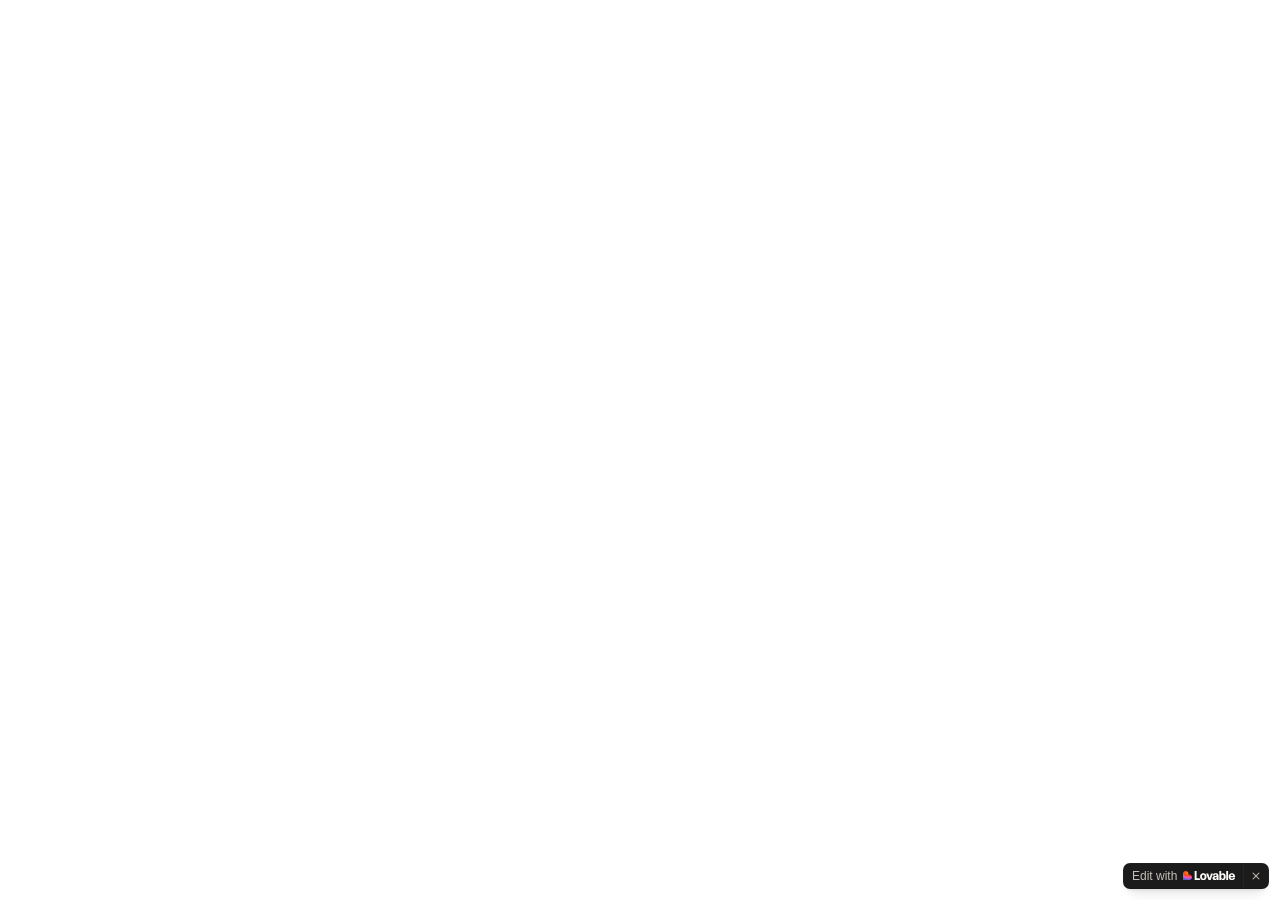
==== commit 5fc7ffc4: "Update index.html" ====
--- a/index.html
+++ b/index.html
@@ -1,2475 +1,241 @@
-<!DOCTYPE html><html lang=3D"en"><head><meta http-equiv=3D"Content-Type" co=
-ntent=3D"text/html; charset=3DUTF-8"><link rel=3D"stylesheet" type=3D"text/=
-css" href=3D"cid:css-d381e394-d1a2-4eb5-8c94-22f7cd9d2b8e@mhtml.blink" /><l=
-ink rel=3D"stylesheet" type=3D"text/css" href=3D"cid:css-d1db27fa-481b-4b4d=
--ab0f-721d7f56361d@mhtml.blink" /><link rel=3D"stylesheet" type=3D"text/css=
-" href=3D"cid:css-fa0fa5a9-cb36-44ef-9d7d-e7d7c81e35c3@mhtml.blink" /><meta=
- name=3D"viewport" content=3D"width=3Ddevice-width, initial-scale=3D1"><lin=
-k rel=3D"stylesheet" href=3D"https://preview--dre-tracker-pro.lovable.app/a=
-ssets/styles-JIk0ioEe.css" data-precedence=3D"default"><title>DRE =E2=80=94=
- Ecommerce Costs</title><meta name=3D"author" content=3D"Lovable"><meta pro=
-perty=3D"og:title" content=3D"Financeiro ECOM"><meta property=3D"og:descrip=
-tion" content=3D"HUB Financeiro Ecommerce"><meta property=3D"og:type" conte=
-nt=3D"website"><meta name=3D"twitter:card" content=3D"summary"><meta name=
-=3D"twitter:site" content=3D"@Lovable"><meta name=3D"twitter:title" content=
-=3D"Financeiro ECOM"><meta name=3D"twitter:description" content=3D"HUB Fina=
-nceiro Ecommerce"><meta property=3D"og:image" content=3D"https://storage.go=
-ogleapis.com/gpt-engineer-file-uploads/rvI6Fbz1MrgZB1R7hkAYR9qJrqB3/social-=
-images/social-1781860537175-rosset.webp"><meta name=3D"twitter:image" conte=
-nt=3D"https://storage.googleapis.com/gpt-engineer-file-uploads/rvI6Fbz1MrgZ=
-B1R7hkAYR9qJrqB3/social-images/social-1781860537175-rosset.webp"><meta name=
-=3D"description" content=3D"Painel financeiro do departamento de e-commerce=
-."><link rel=3D"modulepreload" href=3D"https://preview--dre-tracker-pro.lov=
-able.app/assets/index-C-q_xPfQ.js"><link rel=3D"modulepreload" href=3D"http=
-s://preview--dre-tracker-pro.lovable.app/assets/route-CPAq6Ur6.js"><link re=
-l=3D"modulepreload" href=3D"https://preview--dre-tracker-pro.lovable.app/as=
-sets/dashboard--kjyaLtr.js"><link rel=3D"modulepreload" href=3D"https://pre=
-view--dre-tracker-pro.lovable.app/assets/expenses.functions-BLQJlqv0.js"><l=
-ink rel=3D"modulepreload" href=3D"https://preview--dre-tracker-pro.lovable.=
-app/assets/rosset-logo.png.asset-CqL30v8N.js"><link rel=3D"modulepreload" h=
-ref=3D"https://preview--dre-tracker-pro.lovable.app/assets/index-DZLP4xl9.j=
-s"><link rel=3D"modulepreload" href=3D"https://preview--dre-tracker-pro.lov=
-able.app/assets/select-Jl-WGSn3.js"><link rel=3D"modulepreload" href=3D"htt=
-ps://preview--dre-tracker-pro.lovable.app/assets/PartnerLogo-kT-fpooC.js"><=
-link rel=3D"modulepreload" href=3D"https://preview--dre-tracker-pro.lovable=
-.app/assets/AppShell-CWR5-Ogc.js"><link rel=3D"modulepreload" href=3D"https=
-://preview--dre-tracker-pro.lovable.app/assets/wallet-Bklnlmlm.js"><link re=
-l=3D"modulepreload" href=3D"https://preview--dre-tracker-pro.lovable.app/as=
-sets/index-BYVFfgLD.js">
-
-</head><body><!--$--><!--$--><!--/$--><!--/$-->
-<aside id=3D"lovable-badge" role=3D"complementary" dir=3D"ltr" lang=3D"en" =
-aria-label=3D"Edit with Lovable">
-	<a id=3D"lovable-badge-cta" target=3D"_blank" href=3D"https://lovable.dev/=
-projects/98f4bad6-3139-4713-88ec-7148243a29ce?utm_source=3Dlovable-badge" r=
-el=3D"noopener nofollow" aria-label=3D"Edit with Lovable">
-		<span id=3D"lovable-badge-text">Edit with</span>
-		<svg xmlns=3D"http://www.w3.org/2000/svg" width=3D"52" height=3D"16" fill=
-=3D"none" viewBox=3D"0 0 52 16">
-  <path fill=3D"#FCFBF8" fill-rule=3D"evenodd" d=3D"M20.318 5.25c.643 0 1.2=
-06.14 1.69.418a2.81 2.81 0 0 1 1.118 1.191c.266.513.4 1.115.4 1.807s-.134 1=
-.296-.4 1.812a2.81 2.81 0 0 1-1.118 1.193c-.484.278-1.047.418-1.69.418s-1.2=
-08-.14-1.695-.418a2.85 2.85 0 0 1-1.125-1.193c-.262-.516-.393-1.12-.393-1.8=
-12s.131-1.294.393-1.807a2.848 2.848 0 0 1 1.125-1.191c.487-.279 1.052-.418 =
-1.695-.418Zm0 1.425c-.27 0-.504.076-.7.228-.193.147-.34.37-.443.67-.102.295=
--.153.66-.153 1.093 0 .435.05.801.153 1.1.102.3.25.524.443.676.196.147.43.2=
-2.7.22.27 0 .502-.073.694-.22.193-.152.341-.375.443-.67.103-.299.153-.667.1=
-53-1.106 0-.65-.112-1.145-.337-1.481a1.08 1.08 0 0 0-.953-.51ZM32.7 5.25c.6=
-1 0 1.127.1 1.549.3.422.197.74.48.953.849.217.368.325.809.325 1.32v2.704c0 =
-.29.02.562.062.812.044.245.108.4.19.466V12h-1.935a5.895 5.895 0 0 1-.105-.6=
-84 7.745 7.745 0 0 1-.02-.228 2.293 2.293 0 0 1-.151.203c-.205.242-.47.437-=
-.793.584-.32.143-.685.215-1.094.215-.406 0-.77-.08-1.094-.24a1.845 1.845 0 =
-0 1-.756-.682 1.984 1.984 0 0 1-.27-1.045c0-.606.178-1.069.535-1.388.356-.3=
-24.87-.534 1.542-.633l1.125-.16c.225-.032.403-.074.534-.123a.622.622 0 0 0 =
-.288-.196.549.549 0 0 0 .093-.327.65.65 0 0 0-.11-.367.702.702 0 0 0-.32-.2=
-7c-.14-.07-.31-.105-.51-.105-.32 0-.576.083-.768.251-.193.164-.298.39-.314.=
-676h-1.923c.016-.434.147-.82.393-1.155.25-.34.596-.604 1.039-.792.442-.189.=
-954-.283 1.535-.283Zm.99 3.498a.98.98 0 0 1-.215.14 2.49 2.49 0 0 1-.584.17=
-8l-.473.092c-.315.061-.553.156-.713.283-.155.127-.233.305-.233.534 0 .23.08=
-4.412.252.547.168.135.383.203.645.203s.494-.058.694-.173c.201-.118.355-.282=
-.461-.49.11-.21.166-.448.166-.714v-.6Zm4.526-2.375c.065-.125.138-.243.221-.=
-349.197-.25.437-.44.719-.571.282-.135.6-.203.952-.203.528 0 .988.138 1.377.=
-412.389.275.688.67.896 1.186.21.512.314 1.12.314 1.824 0 .7-.107 1.309-.32 =
-1.825-.213.512-.518.906-.915 1.18-.393.275-.854.412-1.383.412-.352 0-.667-.=
-062-.946-.184a1.832 1.832 0 0 1-.7-.554 2.2 2.2 0 0 1-.234-.383V12h-1.843V3=
-h1.862v3.373Zm1.284.296c-.274 0-.51.085-.707.253-.192.163-.338.397-.436.7a3=
-.376 3.376 0 0 0-.148 1.05c0 .406.05.759.148 1.058.098.299.243.53.436.694.1=
-97.164.433.246.707.246.279 0 .512-.082.7-.246.193-.164.336-.395.43-.694.099=
--.3.148-.652.148-1.058 0-.405-.05-.757-.147-1.056-.095-.299-.238-.53-.43-.6=
-94a1.015 1.015 0 0 0-.7-.253Zm9.416-1.419c.602 0 1.136.131 1.604.393.466.26=
-2.829.643 1.086 1.143.263.5.394 1.097.394 1.794 0 .25-.002.449-.006.596H47.=
-51c.018.288.071.538.164.75a1.3 1.3 0 0 0 .491.596c.214.13.465.196.757.196.3=
-19 0 .583-.082.792-.246.209-.167.34-.403.393-.706h1.862a2.48 2.48 0 0 1-.48=
-5 1.235 2.54 2.54 0 0 1-1.051.805c-.439.188-.949.283-1.53.283-.655 0-1.225-=
-.125-1.708-.375a2.672 2.672 0 0 1-1.13-1.143c-.267-.508-.4-1.137-.4-1.887 0=
--.712.14-1.327.418-1.843a2.86 2.86 0 0 1 1.155-1.186c.491-.27 1.051-.405 1.=
-678-.405Zm-.044 1.345c-.274 0-.516.068-.725.203a1.29 1.29 0 0 0-.479.59 2.0=
-45 2.045 0 0 0-.132.498h2.562a1.873 1.873 0 0 0-.138-.602 1.061 1.061 0 0 0=
--.418-.516 1.243 1.243 0 0 0-.67-.173Z" clip-rule=3D"evenodd"></path>
-  <path fill=3D"#FCFBF8" d=3D"m26.605 9.995 1.342-4.566h1.924L27.628 12h-2.=
-07l-2.33-6.57h1.98l1.397 4.565Zm-13.013.143h2.256c1.632 0 1.421 1.837 1.418=
- 1.861h-5.603V3h1.93v7.138Zm31.516 1.861h-1.862V3h1.862v8.999Z"></path>
-  <path fill=3D"url(#a)" fill-rule=3D"evenodd" d=3D"M2.7 3c1.492 0 2.7 1.19=
-2 2.7 2.663v1.012h.9c1.49 0 2.7 1.192 2.7 2.662S7.791 12 6.3 12H0V5.663C0 4=
-.193 1.209 3 2.7 3Z" clip-rule=3D"evenodd"></path>
-  <defs>
-    <radialGradient id=3D"a" cx=3D"0" cy=3D"0" r=3D"1" gradientTransform=3D=
-"matrix(-1.54236 7.07838 -10.231 -2.15602 4.627 5.022)" gradientUnits=3D"us=
-erSpaceOnUse">
-      <stop offset=3D".106" stop-color=3D"#FE7B02"></stop>
-      <stop offset=3D".394" stop-color=3D"#FE3F21"></stop>
-      <stop offset=3D".608" stop-color=3D"#F858BC"></stop>
-      <stop offset=3D".929" stop-color=3D"#575ECF"></stop>
-    </radialGradient>
-  </defs>
-</svg>
-
-
-	</a>
-=09
-	<span id=3D"lovable-badge-divider" aria-hidden=3D"true"></span>
-=09
-	<button id=3D"lovable-badge-close" aria-label=3D"Dismiss" title=3D"Dismiss=
-" type=3D"button">
-		<svg xmlns=3D"http://www.w3.org/2000/svg" width=3D"16" height=3D"16" fill=
-=3D"none" viewBox=3D"0 0 16 16" aria-hidden=3D"true">
-			<path d=3D"M10.646 4.646a.5.5 0 1 1 .707.708L8.707 8l2.646 2.646a.5.5 0 =
-1 1-.707.707L8 8.707l-2.646 2.646a.5.5 0 1 1-.708-.707L7.293 8 4.646 5.354a=
-.5.5 0 1 1 .708-.708L8 7.293l2.646-2.647Z"></path>
-		</svg>
-	</button>
-</aside>
-
-<div class=3D"group/sidebar-wrapper flex min-h-svh w-full has-[[data-varian=
-t=3Dinset]]:bg-sidebar" style=3D"--sidebar-width: 16rem; --sidebar-width-ic=
-on: 3rem;"><div class=3D"min-h-screen flex w-full bg-background"><div class=
-=3D"group peer hidden text-sidebar-foreground md:block" data-state=3D"expan=
-ded" data-collapsible=3D"" data-variant=3D"sidebar" data-side=3D"left"><div=
- class=3D"relative w-(--sidebar-width) bg-transparent transition-[width] du=
-ration-200 ease-linear group-data-[collapsible=3Doffcanvas]:w-0 group-data-=
-[side=3Dright]:rotate-180 group-data-[collapsible=3Dicon]:w-(--sidebar-widt=
-h-icon)"></div><div class=3D"fixed inset-y-0 z-10 hidden h-svh w-(--sidebar=
--width) transition-[left,right,width] duration-200 ease-linear md:flex left=
--0 group-data-[collapsible=3Doffcanvas]:left-[calc(var(--sidebar-width)*-1)=
-] group-data-[collapsible=3Dicon]:w-(--sidebar-width-icon) group-data-[side=
-=3Dleft]:border-r group-data-[side=3Dright]:border-l"><div data-sidebar=3D"=
-sidebar" class=3D"flex h-full w-full flex-col bg-sidebar group-data-[varian=
-t=3Dfloating]:rounded-lg group-data-[variant=3Dfloating]:border group-data-=
-[variant=3Dfloating]:border-sidebar-border group-data-[variant=3Dfloating]:=
-shadow"><div data-sidebar=3D"header" class=3D"flex flex-col gap-2 p-2 borde=
-r-b border-sidebar-border/40"><a class=3D"flex items-center gap-2 px-2 py-3=
- active" href=3D"https://preview--dre-tracker-pro.lovable.app/dashboard" da=
-ta-status=3D"active" aria-current=3D"page"><img alt=3D"Rosset" class=3D"h-8=
- w-auto bg-black rounded-sm p-1" src=3D"https://preview--dre-tracker-pro.lo=
-vable.app/__l5e/assets-v1/c112fcc5-6d34-4fa1-8f04-47742e765d66/rosset-logo.=
-png"><div class=3D"leading-tight group-data-[collapsible=3Dicon]:hidden"><d=
-iv class=3D"text-xs uppercase tracking-[0.18em] text-sidebar-foreground/60"=
->Rosset</div><div class=3D"text-sm font-semibold text-sidebar-foreground">E=
-commerce Finance</div></div></a></div><div data-sidebar=3D"content" class=
-=3D"flex min-h-0 flex-1 flex-col gap-2 overflow-auto group-data-[collapsibl=
-e=3Dicon]:overflow-hidden"><div data-sidebar=3D"group" class=3D"relative fl=
-ex w-full min-w-0 flex-col p-2"><div data-sidebar=3D"group-label" class=3D"=
-flex h-8 shrink-0 items-center rounded-md px-2 text-xs font-medium text-sid=
-ebar-foreground/70 outline-none ring-sidebar-ring transition-[margin,opacit=
-y] duration-200 ease-linear focus-visible:ring-2 [&amp;&gt;svg]:size-4 [&am=
-p;&gt;svg]:shrink-0 group-data-[collapsible=3Dicon]:-mt-8 group-data-[colla=
-psible=3Dicon]:opacity-0">Menu</div><div data-sidebar=3D"group-content" cla=
-ss=3D"w-full text-sm"><ul data-sidebar=3D"menu" class=3D"flex w-full min-w-=
-0 flex-col gap-1"><li data-sidebar=3D"menu-item" class=3D"group/menu-item r=
-elative"><a data-sidebar=3D"menu-button" data-size=3D"default" data-active=
-=3D"true" data-state=3D"closed" class=3D"peer/menu-button flex w-full items=
--center gap-2 overflow-hidden rounded-md p-2 text-left outline-none ring-si=
-debar-ring cursor-pointer transition-[width,height,padding] focus-visible:r=
-ing-2 active:bg-sidebar-accent active:text-sidebar-accent-foreground disabl=
-ed:pointer-events-none disabled:opacity-50 disabled:cursor-not-allowed grou=
-p-has-[[data-sidebar=3Dmenu-action]]/menu-item:pr-8 aria-disabled:pointer-e=
-vents-none aria-disabled:opacity-50 data-[active=3Dtrue]:bg-sidebar-accent =
-data-[active=3Dtrue]:font-medium data-[active=3Dtrue]:text-sidebar-accent-f=
-oreground data-[state=3Dopen]:hover:bg-sidebar-accent data-[state=3Dopen]:h=
-over:text-sidebar-accent-foreground group-data-[collapsible=3Dicon]:!size-8=
- group-data-[collapsible=3Dicon]:!p-2 [&amp;&gt;span:last-child]:truncate [=
-&amp;&gt;svg]:size-4 [&amp;&gt;svg]:shrink-0 hover:bg-sidebar-accent hover:=
-text-sidebar-accent-foreground h-8 text-sm flex items-center gap-2 active" =
-href=3D"https://preview--dre-tracker-pro.lovable.app/dashboard" data-status=
-=3D"active" aria-current=3D"page"><svg xmlns=3D"http://www.w3.org/2000/svg"=
- width=3D"24" height=3D"24" viewBox=3D"0 0 24 24" fill=3D"none" stroke=3D"c=
-urrentColor" stroke-width=3D"2" stroke-linecap=3D"round" stroke-linejoin=3D=
-"round" class=3D"lucide lucide-layout-dashboard h-4 w-4" aria-hidden=3D"tru=
-e"><rect width=3D"7" height=3D"9" x=3D"3" y=3D"3" rx=3D"1"></rect><rect wid=
-th=3D"7" height=3D"5" x=3D"14" y=3D"3" rx=3D"1"></rect><rect width=3D"7" he=
-ight=3D"9" x=3D"14" y=3D"12" rx=3D"1"></rect><rect width=3D"7" height=3D"5"=
- x=3D"3" y=3D"16" rx=3D"1"></rect></svg><span>Dashboard</span></a></li><li =
-data-sidebar=3D"menu-item" class=3D"group/menu-item relative"><a data-sideb=
-ar=3D"menu-button" data-size=3D"default" data-active=3D"false" data-state=
-=3D"closed" href=3D"https://preview--dre-tracker-pro.lovable.app/lancar" cl=
-ass=3D"peer/menu-button flex w-full items-center gap-2 overflow-hidden roun=
-ded-md p-2 text-left outline-none ring-sidebar-ring cursor-pointer transiti=
-on-[width,height,padding] focus-visible:ring-2 active:bg-sidebar-accent act=
-ive:text-sidebar-accent-foreground disabled:pointer-events-none disabled:op=
-acity-50 disabled:cursor-not-allowed group-has-[[data-sidebar=3Dmenu-action=
-]]/menu-item:pr-8 aria-disabled:pointer-events-none aria-disabled:opacity-5=
-0 data-[active=3Dtrue]:bg-sidebar-accent data-[active=3Dtrue]:font-medium d=
-ata-[active=3Dtrue]:text-sidebar-accent-foreground data-[state=3Dopen]:hove=
-r:bg-sidebar-accent data-[state=3Dopen]:hover:text-sidebar-accent-foregroun=
-d group-data-[collapsible=3Dicon]:!size-8 group-data-[collapsible=3Dicon]:!=
-p-2 [&amp;&gt;span:last-child]:truncate [&amp;&gt;svg]:size-4 [&amp;&gt;svg=
-]:shrink-0 hover:bg-sidebar-accent hover:text-sidebar-accent-foreground h-8=
- text-sm flex items-center gap-2"><svg xmlns=3D"http://www.w3.org/2000/svg"=
- width=3D"24" height=3D"24" viewBox=3D"0 0 24 24" fill=3D"none" stroke=3D"c=
-urrentColor" stroke-width=3D"2" stroke-linecap=3D"round" stroke-linejoin=3D=
-"round" class=3D"lucide lucide-file-plus-corner h-4 w-4" aria-hidden=3D"tru=
-e"><path d=3D"M11.35 22H6a2 2 0 0 1-2-2V4a2 2 0 0 1 2-2h8a2.4 2.4 0 0 1 1.7=
-06.706l3.588 3.588A2.4 2.4 0 0 1 20 8v5.35"></path><path d=3D"M14 2v5a1 1 0=
- 0 0 1 1h5"></path><path d=3D"M14 19h6"></path><path d=3D"M17 16v6"></path>=
-</svg><span>Lan=C3=A7ar Despesa</span></a></li><li data-sidebar=3D"menu-ite=
-m" class=3D"group/menu-item relative"><a data-sidebar=3D"menu-button" data-=
-size=3D"default" data-active=3D"false" data-state=3D"closed" href=3D"https:=
-//preview--dre-tracker-pro.lovable.app/fornecedores" class=3D"peer/menu-but=
-ton flex w-full items-center gap-2 overflow-hidden rounded-md p-2 text-left=
- outline-none ring-sidebar-ring cursor-pointer transition-[width,height,pad=
-ding] focus-visible:ring-2 active:bg-sidebar-accent active:text-sidebar-acc=
-ent-foreground disabled:pointer-events-none disabled:opacity-50 disabled:cu=
-rsor-not-allowed group-has-[[data-sidebar=3Dmenu-action]]/menu-item:pr-8 ar=
-ia-disabled:pointer-events-none aria-disabled:opacity-50 data-[active=3Dtru=
-e]:bg-sidebar-accent data-[active=3Dtrue]:font-medium data-[active=3Dtrue]:=
-text-sidebar-accent-foreground data-[state=3Dopen]:hover:bg-sidebar-accent =
-data-[state=3Dopen]:hover:text-sidebar-accent-foreground group-data-[collap=
-sible=3Dicon]:!size-8 group-data-[collapsible=3Dicon]:!p-2 [&amp;&gt;span:l=
-ast-child]:truncate [&amp;&gt;svg]:size-4 [&amp;&gt;svg]:shrink-0 hover:bg-=
-sidebar-accent hover:text-sidebar-accent-foreground h-8 text-sm flex items-=
-center gap-2"><svg xmlns=3D"http://www.w3.org/2000/svg" width=3D"24" height=
-=3D"24" viewBox=3D"0 0 24 24" fill=3D"none" stroke=3D"currentColor" stroke-=
-width=3D"2" stroke-linecap=3D"round" stroke-linejoin=3D"round" class=3D"luc=
-ide lucide-building2 lucide-building-2 h-4 w-4" aria-hidden=3D"true"><path =
-d=3D"M10 12h4"></path><path d=3D"M10 8h4"></path><path d=3D"M14 21v-3a2 2 0=
- 0 0-4 0v3"></path><path d=3D"M6 10H4a2 2 0 0 0-2 2v7a2 2 0 0 0 2 2h16a2 2 =
-0 0 0 2-2V9a2 2 0 0 0-2-2h-2"></path><path d=3D"M6 21V5a2 2 0 0 1 2-2h8a2 2=
- 0 0 1 2 2v16"></path></svg><span>Fornecedores</span></a></li><li data-side=
-bar=3D"menu-item" class=3D"group/menu-item relative"><a data-sidebar=3D"men=
-u-button" data-size=3D"default" data-active=3D"false" data-state=3D"closed"=
- href=3D"https://preview--dre-tracker-pro.lovable.app/instrucoes" class=3D"=
-peer/menu-button flex w-full items-center gap-2 overflow-hidden rounded-md =
-p-2 text-left outline-none ring-sidebar-ring cursor-pointer transition-[wid=
-th,height,padding] focus-visible:ring-2 active:bg-sidebar-accent active:tex=
-t-sidebar-accent-foreground disabled:pointer-events-none disabled:opacity-5=
-0 disabled:cursor-not-allowed group-has-[[data-sidebar=3Dmenu-action]]/menu=
--item:pr-8 aria-disabled:pointer-events-none aria-disabled:opacity-50 data-=
-[active=3Dtrue]:bg-sidebar-accent data-[active=3Dtrue]:font-medium data-[ac=
-tive=3Dtrue]:text-sidebar-accent-foreground data-[state=3Dopen]:hover:bg-si=
-debar-accent data-[state=3Dopen]:hover:text-sidebar-accent-foreground group=
--data-[collapsible=3Dicon]:!size-8 group-data-[collapsible=3Dicon]:!p-2 [&a=
-mp;&gt;span:last-child]:truncate [&amp;&gt;svg]:size-4 [&amp;&gt;svg]:shrin=
-k-0 hover:bg-sidebar-accent hover:text-sidebar-accent-foreground h-8 text-s=
-m flex items-center gap-2"><svg xmlns=3D"http://www.w3.org/2000/svg" width=
-=3D"24" height=3D"24" viewBox=3D"0 0 24 24" fill=3D"none" stroke=3D"current=
-Color" stroke-width=3D"2" stroke-linecap=3D"round" stroke-linejoin=3D"round=
-" class=3D"lucide lucide-book-open h-4 w-4" aria-hidden=3D"true"><path d=3D=
-"M12 7v14"></path><path d=3D"M3 18a1 1 0 0 1-1-1V4a1 1 0 0 1 1-1h5a4 4 0 0 =
-1 4 4 4 4 0 0 1 4-4h5a1 1 0 0 1 1 1v13a1 1 0 0 1-1 1h-6a3 3 0 0 0-3 3 3 3 0=
- 0 0-3-3z"></path></svg><span>Instru=C3=A7=C3=B5es</span></a></li></ul></di=
-v></div></div><div data-sidebar=3D"footer" class=3D"flex flex-col gap-2 p-2=
-"><button class=3D"inline-flex items-center gap-2 whitespace-nowrap font-me=
-dium cursor-pointer transition-colors focus-visible:outline-none focus-visi=
-ble:ring-1 focus-visible:ring-ring disabled:pointer-events-none disabled:op=
-acity-50 disabled:cursor-not-allowed [&amp;_svg]:pointer-events-none [&amp;=
-_svg]:size-4 [&amp;_svg]:shrink-0 hover:text-accent-foreground h-8 rounded-=
-md px-3 text-xs justify-start text-sidebar-foreground hover:bg-sidebar-acce=
-nt"><svg xmlns=3D"http://www.w3.org/2000/svg" width=3D"24" height=3D"24" vi=
-ewBox=3D"0 0 24 24" fill=3D"none" stroke=3D"currentColor" stroke-width=3D"2=
-" stroke-linecap=3D"round" stroke-linejoin=3D"round" class=3D"lucide lucide=
--log-out h-4 w-4 mr-2" aria-hidden=3D"true"><path d=3D"m16 17 5-5-5-5"></pa=
-th><path d=3D"M21 12H9"></path><path d=3D"M9 21H5a2 2 0 0 1-2-2V5a2 2 0 0 1=
- 2-2h4"></path></svg><span class=3D"group-data-[collapsible=3Dicon]:hidden"=
->Sair</span></button></div></div></div></div><div class=3D"flex-1 flex flex=
--col min-w-0"><header class=3D"h-14 border-b bg-card/80 backdrop-blur flex =
-items-center gap-3 px-4 sticky top-0 z-30"><button class=3D"inline-flex ite=
-ms-center justify-center gap-2 whitespace-nowrap rounded-md text-sm font-me=
-dium cursor-pointer transition-colors focus-visible:outline-none focus-visi=
-ble:ring-1 focus-visible:ring-ring disabled:pointer-events-none disabled:op=
-acity-50 disabled:cursor-not-allowed [&amp;_svg]:pointer-events-none [&amp;=
-_svg]:size-4 [&amp;_svg]:shrink-0 hover:bg-accent hover:text-accent-foregro=
-und h-7 w-7" data-sidebar=3D"trigger"><svg xmlns=3D"http://www.w3.org/2000/=
-svg" width=3D"24" height=3D"24" viewBox=3D"0 0 24 24" fill=3D"none" stroke=
-=3D"currentColor" stroke-width=3D"2" stroke-linecap=3D"round" stroke-linejo=
-in=3D"round" class=3D"lucide lucide-panel-left" aria-hidden=3D"true"><rect =
-width=3D"18" height=3D"18" x=3D"3" y=3D"3" rx=3D"2"></rect><path d=3D"M9 3v=
-18"></path></svg><span class=3D"sr-only">Toggle Sidebar</span></button><div=
- class=3D"h-5 w-px bg-border"></div><h1 class=3D"text-sm font-semibold trac=
-king-tight text-foreground">Dashboard</h1></header><main class=3D"flex-1 mi=
-n-w-0"><div class=3D"max-w-[1500px] mx-auto p-6 space-y-6"><div class=3D"ro=
-unded-xl border bg-card text-card-foreground shadow p-4"><div class=3D"grid=
- gap-3 md:grid-cols-4"><div class=3D"space-y-1.5"><label class=3D"text-xs f=
-ont-medium text-muted-foreground flex items-center gap-1.5"><svg xmlns=3D"h=
-ttp://www.w3.org/2000/svg" width=3D"24" height=3D"24" viewBox=3D"0 0 24 24"=
- fill=3D"none" stroke=3D"currentColor" stroke-width=3D"2" stroke-linecap=3D=
-"round" stroke-linejoin=3D"round" class=3D"lucide lucide-calendar-days h-3 =
-w-3" aria-hidden=3D"true"><path d=3D"M8 2v4"></path><path d=3D"M16 2v4"></p=
-ath><rect width=3D"18" height=3D"18" x=3D"3" y=3D"4" rx=3D"2"></rect><path =
-d=3D"M3 10h18"></path><path d=3D"M8 14h.01"></path><path d=3D"M12 14h.01"><=
-/path><path d=3D"M16 14h.01"></path><path d=3D"M8 18h.01"></path><path d=3D=
-"M12 18h.01"></path><path d=3D"M16 18h.01"></path></svg>M=C3=AAs</label><bu=
-tton type=3D"button" role=3D"combobox" aria-controls=3D"radix-_r_4_" aria-e=
-xpanded=3D"false" aria-autocomplete=3D"none" dir=3D"ltr" data-state=3D"clos=
-ed" class=3D"flex h-9 w-full items-center justify-between whitespace-nowrap=
- rounded-md border border-input bg-transparent px-3 py-2 text-sm shadow-sm =
-ring-offset-background cursor-pointer data-[placeholder]:text-muted-foregro=
-und focus:outline-none focus:ring-1 focus:ring-ring disabled:cursor-not-all=
-owed disabled:opacity-50 [&amp;&gt;span]:line-clamp-1"><span style=3D"point=
-er-events: none;">Todos</span><svg xmlns=3D"http://www.w3.org/2000/svg" wid=
-th=3D"24" height=3D"24" viewBox=3D"0 0 24 24" fill=3D"none" stroke=3D"curre=
-ntColor" stroke-width=3D"2" stroke-linecap=3D"round" stroke-linejoin=3D"rou=
-nd" class=3D"lucide lucide-chevron-down h-4 w-4 opacity-50" aria-hidden=3D"=
-true"><path d=3D"m6 9 6 6 6-6"></path></svg></button></div><div class=3D"sp=
-ace-y-1.5"><label class=3D"text-xs font-medium text-muted-foreground flex i=
-tems-center gap-1.5"><svg xmlns=3D"http://www.w3.org/2000/svg" width=3D"24"=
- height=3D"24" viewBox=3D"0 0 24 24" fill=3D"none" stroke=3D"currentColor" =
-stroke-width=3D"2" stroke-linecap=3D"round" stroke-linejoin=3D"round" class=
-=3D"lucide lucide-layers h-3 w-3" aria-hidden=3D"true"><path d=3D"M12.83 2.=
-18a2 2 0 0 0-1.66 0L2.6 6.08a1 1 0 0 0 0 1.83l8.58 3.91a2 2 0 0 0 1.66 0l8.=
-58-3.9a1 1 0 0 0 0-1.83z"></path><path d=3D"M2 12a1 1 0 0 0 .58.91l8.6 3.91=
-a2 2 0 0 0 1.65 0l8.58-3.9A1 1 0 0 0 22 12"></path><path d=3D"M2 17a1 1 0 0=
- 0 .58.91l8.6 3.91a2 2 0 0 0 1.65 0l8.58-3.9A1 1 0 0 0 22 17"></path></svg>=
-Pacote</label><button type=3D"button" role=3D"combobox" aria-controls=3D"ra=
-dix-_r_5_" aria-expanded=3D"false" aria-autocomplete=3D"none" dir=3D"ltr" d=
-ata-state=3D"closed" class=3D"flex h-9 w-full items-center justify-between =
-whitespace-nowrap rounded-md border border-input bg-transparent px-3 py-2 t=
-ext-sm shadow-sm ring-offset-background cursor-pointer data-[placeholder]:t=
-ext-muted-foreground focus:outline-none focus:ring-1 focus:ring-ring disabl=
-ed:cursor-not-allowed disabled:opacity-50 [&amp;&gt;span]:line-clamp-1"><sp=
-an style=3D"pointer-events: none;">Todos os pacotes</span><svg xmlns=3D"htt=
-p://www.w3.org/2000/svg" width=3D"24" height=3D"24" viewBox=3D"0 0 24 24" f=
-ill=3D"none" stroke=3D"currentColor" stroke-width=3D"2" stroke-linecap=3D"r=
-ound" stroke-linejoin=3D"round" class=3D"lucide lucide-chevron-down h-4 w-4=
- opacity-50" aria-hidden=3D"true"><path d=3D"m6 9 6 6 6-6"></path></svg></b=
-utton></div><div class=3D"space-y-1.5"><label class=3D"text-xs font-medium =
-text-muted-foreground flex items-center gap-1.5"><svg xmlns=3D"http://www.w=
-3.org/2000/svg" width=3D"24" height=3D"24" viewBox=3D"0 0 24 24" fill=3D"no=
-ne" stroke=3D"currentColor" stroke-width=3D"2" stroke-linecap=3D"round" str=
-oke-linejoin=3D"round" class=3D"lucide lucide-building2 lucide-building-2 h=
--3 w-3" aria-hidden=3D"true"><path d=3D"M10 12h4"></path><path d=3D"M10 8h4=
-"></path><path d=3D"M14 21v-3a2 2 0 0 0-4 0v3"></path><path d=3D"M6 10H4a2 =
-2 0 0 0-2 2v7a2 2 0 0 0 2 2h16a2 2 0 0 0 2-2V9a2 2 0 0 0-2-2h-2"></path><pa=
-th d=3D"M6 21V5a2 2 0 0 1 2-2h8a2 2 0 0 1 2 2v16"></path></svg>Fornecedor</=
-label><button type=3D"button" role=3D"combobox" aria-controls=3D"radix-_r_6=
-_" aria-expanded=3D"false" aria-autocomplete=3D"none" dir=3D"ltr" data-stat=
-e=3D"closed" class=3D"flex h-9 w-full items-center justify-between whitespa=
-ce-nowrap rounded-md border border-input bg-transparent px-3 py-2 text-sm s=
-hadow-sm ring-offset-background cursor-pointer data-[placeholder]:text-mute=
-d-foreground focus:outline-none focus:ring-1 focus:ring-ring disabled:curso=
-r-not-allowed disabled:opacity-50 [&amp;&gt;span]:line-clamp-1"><span style=
-=3D"pointer-events: none;">Todos os parceiros</span><svg xmlns=3D"http://ww=
-w.w3.org/2000/svg" width=3D"24" height=3D"24" viewBox=3D"0 0 24 24" fill=3D=
-"none" stroke=3D"currentColor" stroke-width=3D"2" stroke-linecap=3D"round" =
-stroke-linejoin=3D"round" class=3D"lucide lucide-chevron-down h-4 w-4 opaci=
-ty-50" aria-hidden=3D"true"><path d=3D"m6 9 6 6 6-6"></path></svg></button>=
-</div><div class=3D"space-y-1.5"><label class=3D"text-xs font-medium text-m=
-uted-foreground flex items-center gap-1.5"><svg xmlns=3D"http://www.w3.org/=
-2000/svg" width=3D"24" height=3D"24" viewBox=3D"0 0 24 24" fill=3D"none" st=
-roke=3D"currentColor" stroke-width=3D"2" stroke-linecap=3D"round" stroke-li=
-nejoin=3D"round" class=3D"lucide lucide-search h-3 w-3" aria-hidden=3D"true=
-"><path d=3D"m21 21-4.34-4.34"></path><circle cx=3D"11" cy=3D"11" r=3D"8"><=
-/circle></svg>Buscar</label><input class=3D"flex h-9 w-full rounded-md bord=
-er border-input bg-transparent px-3 py-1 text-base shadow-sm transition-col=
-ors file:border-0 file:bg-transparent file:text-sm file:font-medium file:te=
-xt-foreground placeholder:text-muted-foreground focus-visible:outline-none =
-focus-visible:ring-1 focus-visible:ring-ring disabled:cursor-not-allowed di=
-sabled:opacity-50 md:text-sm" placeholder=3D"Descri=C3=A7=C3=A3o..." value=
-=3D""></div></div></div><div class=3D"grid gap-4 md:grid-cols-4"><div class=
-=3D"rounded-xl border bg-card text-card-foreground shadow p-5"><div class=
-=3D"text-xs uppercase tracking-wide text-muted-foreground">Despesa total</d=
-iv><div class=3D"text-2xl font-semibold tracking-tight mt-1 tabular-nums">R=
-$&nbsp;0,00</div><div class=3D"text-xs text-muted-foreground mt-1">0 lan=C3=
-=A7amentos</div></div><div class=3D"rounded-xl border bg-card text-card-for=
-eground shadow p-5"><div class=3D"text-xs uppercase tracking-wide text-mute=
-d-foreground">M=C3=A9dia / m=C3=AAs</div><div class=3D"text-2xl font-semibo=
-ld tracking-tight mt-1 tabular-nums">R$&nbsp;0,00</div><div class=3D"text-x=
-s text-muted-foreground mt-1">0 meses</div></div><div class=3D"rounded-xl b=
-order bg-card text-card-foreground shadow p-5"><div class=3D"text-xs upperc=
-ase tracking-wide text-muted-foreground">Parceiros ativos</div><div class=
-=3D"text-2xl font-semibold tracking-tight mt-1 tabular-nums">0</div><div cl=
-ass=3D"text-xs text-muted-foreground mt-1">fornecedores no filtro</div></di=
-v><div class=3D"rounded-xl border bg-card text-card-foreground shadow p-5">=
-<div class=3D"text-xs uppercase tracking-wide text-muted-foreground">Pacote=
-s</div><div class=3D"text-2xl font-semibold tracking-tight mt-1 tabular-num=
-s">0</div><div class=3D"text-xs text-muted-foreground mt-1">categorias de d=
-espesa</div></div></div><section class=3D"space-y-3"><div class=3D"flex ite=
-ms-center justify-between"><h2 class=3D"text-base font-semibold tracking-ti=
-ght flex items-center gap-2"><svg xmlns=3D"http://www.w3.org/2000/svg" widt=
-h=3D"24" height=3D"24" viewBox=3D"0 0 24 24" fill=3D"none" stroke=3D"curren=
-tColor" stroke-width=3D"2" stroke-linecap=3D"round" stroke-linejoin=3D"roun=
-d" class=3D"lucide lucide-layers h-4 w-4 text-accent" aria-hidden=3D"true">=
-<path d=3D"M12.83 2.18a2 2 0 0 0-1.66 0L2.6 6.08a1 1 0 0 0 0 1.83l8.58 3.91=
-a2 2 0 0 0 1.66 0l8.58-3.9a1 1 0 0 0 0-1.83z"></path><path d=3D"M2 12a1 1 0=
- 0 0 .58.91l8.6 3.91a2 2 0 0 0 1.65 0l8.58-3.9A1 1 0 0 0 22 12"></path><pat=
-h d=3D"M2 17a1 1 0 0 0 .58.91l8.6 3.91a2 2 0 0 0 1.65 0l8.58-3.9A1 1 0 0 0 =
-22 17"></path></svg> Gastos por pacote</h2><div class=3D"inline-flex items-=
-center rounded-md border px-2.5 py-0.5 text-xs font-semibold transition-col=
-ors focus:outline-none focus:ring-2 focus:ring-ring focus:ring-offset-2 bor=
-der-transparent bg-secondary text-secondary-foreground hover:bg-secondary/8=
-0">0 pacotes</div></div><div class=3D"grid gap-3 md:grid-cols-2 xl:grid-col=
-s-3"></div></section><div class=3D"rounded-xl border bg-card text-card-fore=
-ground shadow p-5"><div class=3D"flex flex-wrap items-center justify-betwee=
-n gap-3 mb-4"><div><h3 class=3D"font-semibold tracking-tight flex items-cen=
-ter gap-2"><svg xmlns=3D"http://www.w3.org/2000/svg" width=3D"24" height=3D=
-"24" viewBox=3D"0 0 24 24" fill=3D"none" stroke=3D"currentColor" stroke-wid=
-th=3D"2" stroke-linecap=3D"round" stroke-linejoin=3D"round" class=3D"lucide=
- lucide-trending-up h-4 w-4 text-accent" aria-hidden=3D"true"><path d=3D"M1=
-6 7h6v6"></path><path d=3D"m22 7-8.5 8.5-5-5L2 17"></path></svg> Evolu=C3=
-=A7=C3=A3o mensal</h3><p class=3D"text-xs text-muted-foreground">Selecione =
-o tipo de dado e as s=C3=A9ries.</p></div><div class=3D"flex items-center g=
-ap-3 flex-wrap"><div role=3D"group" dir=3D"ltr" class=3D"flex items-center =
-justify-center gap-1" tabindex=3D"0" style=3D"outline: none;"><button type=
-=3D"button" data-state=3D"on" role=3D"radio" aria-checked=3D"true" class=3D=
-"inline-flex items-center justify-center gap-2 rounded-md text-sm font-medi=
-um cursor-pointer transition-colors hover:bg-muted hover:text-muted-foregro=
-und focus-visible:outline-none focus-visible:ring-1 focus-visible:ring-ring=
- disabled:pointer-events-none disabled:opacity-50 disabled:cursor-not-allow=
-ed data-[state=3Don]:bg-accent data-[state=3Don]:text-accent-foreground [&a=
-mp;_svg]:pointer-events-none [&amp;_svg]:size-4 [&amp;_svg]:shrink-0 bg-tra=
-nsparent h-8 px-1.5 min-w-8" tabindex=3D"-1" data-radix-collection-item=3D"=
-">Por pacote</button><button type=3D"button" data-state=3D"off" role=3D"rad=
-io" aria-checked=3D"false" class=3D"inline-flex items-center justify-center=
- gap-2 rounded-md text-sm font-medium cursor-pointer transition-colors hove=
-r:bg-muted hover:text-muted-foreground focus-visible:outline-none focus-vis=
-ible:ring-1 focus-visible:ring-ring disabled:pointer-events-none disabled:o=
-pacity-50 disabled:cursor-not-allowed data-[state=3Don]:bg-accent data-[sta=
-te=3Don]:text-accent-foreground [&amp;_svg]:pointer-events-none [&amp;_svg]=
-:size-4 [&amp;_svg]:shrink-0 bg-transparent h-8 px-1.5 min-w-8" tabindex=3D=
-"-1" data-radix-collection-item=3D"">Por fornecedor</button></div><button t=
-ype=3D"button" role=3D"combobox" aria-controls=3D"radix-_r_9_" aria-expande=
-d=3D"false" aria-autocomplete=3D"none" dir=3D"ltr" data-state=3D"closed" da=
-ta-placeholder=3D"" class=3D"flex h-9 items-center justify-between whitespa=
-ce-nowrap rounded-md border border-input bg-transparent px-3 py-2 text-sm s=
-hadow-sm ring-offset-background cursor-pointer data-[placeholder]:text-mute=
-d-foreground focus:outline-none focus:ring-1 focus:ring-ring disabled:curso=
-r-not-allowed disabled:opacity-50 [&amp;&gt;span]:line-clamp-1 w-[260px]"><=
-span style=3D"pointer-events: none;">Adicionar pacotes</span><svg xmlns=3D"=
-http://www.w3.org/2000/svg" width=3D"24" height=3D"24" viewBox=3D"0 0 24 24=
-" fill=3D"none" stroke=3D"currentColor" stroke-width=3D"2" stroke-linecap=
-=3D"round" stroke-linejoin=3D"round" class=3D"lucide lucide-chevron-down h-=
-4 w-4 opacity-50" aria-hidden=3D"true"><path d=3D"m6 9 6 6 6-6"></path></sv=
-g></button></div></div><div class=3D"h-72"><div class=3D"recharts-responsiv=
-e-container" style=3D"width: 100%; height: 100%; min-width: 0px;"><div clas=
-s=3D"recharts-wrapper" style=3D"position: relative; cursor: default; width:=
- 100%; height: 100%; max-height: 288px; max-width: 1344px;"><svg class=3D"r=
-echarts-surface" width=3D"1344" height=3D"288" viewBox=3D"0 0 1344 288" sty=
-le=3D"width: 100%; height: 100%;"><title></title><desc></desc><defs><clipPa=
-th id=3D"recharts1-clip"><rect x=3D"65" y=3D"5" height=3D"248" width=3D"127=
-4"></rect></clipPath></defs><g class=3D"recharts-cartesian-grid"><g class=
-=3D"recharts-cartesian-grid-horizontal"><line stroke-dasharray=3D"3 3" stro=
-ke=3D"var(--border)" fill=3D"none" x=3D"65" y=3D"5" width=3D"1274" height=
-=3D"248" x1=3D"65" y1=3D"5" x2=3D"1339" y2=3D"5"></line><line stroke-dashar=
-ray=3D"3 3" stroke=3D"var(--border)" fill=3D"none" x=3D"65" y=3D"5" width=
-=3D"1274" height=3D"248" x1=3D"65" y1=3D"253" x2=3D"1339" y2=3D"253"></line=
-></g><g class=3D"recharts-cartesian-grid-vertical"><line stroke-dasharray=
-=3D"3 3" stroke=3D"var(--border)" fill=3D"none" x=3D"65" y=3D"5" width=3D"1=
-274" height=3D"248" x1=3D"65" y1=3D"5" x2=3D"65" y2=3D"253"></line><line st=
-roke-dasharray=3D"3 3" stroke=3D"var(--border)" fill=3D"none" x=3D"65" y=3D=
-"5" width=3D"1274" height=3D"248" x1=3D"1339" y1=3D"5" x2=3D"1339" y2=3D"25=
-3"></line></g></g></svg><div class=3D"recharts-legend-wrapper" style=3D"pos=
-ition: absolute; width: 1334px; height: auto; left: 5px; bottom: 5px; font-=
-size: 11px;"></div><div tabindex=3D"-1" class=3D"recharts-tooltip-wrapper r=
-echarts-tooltip-wrapper-right recharts-tooltip-wrapper-bottom" style=3D"vis=
-ibility: hidden; pointer-events: none; position: absolute; top: 0px; left: =
-0px; transform: translate(65px, 10px);"><div class=3D"recharts-default-tool=
-tip" style=3D"margin: 0px; padding: 10px; background: var(--card); border: =
-1px solid var(--border); white-space: nowrap; border-radius: 8px;"><p class=
-=3D"recharts-tooltip-label" style=3D"margin: 0px;"></p></div></div></div></=
-div></div></div><div class=3D"rounded-xl border bg-card text-card-foregroun=
-d shadow p-4"><h3 class=3D"font-semibold mb-4 flex items-center gap-2"><svg=
- xmlns=3D"http://www.w3.org/2000/svg" width=3D"24" height=3D"24" viewBox=3D=
-"0 0 24 24" fill=3D"none" stroke=3D"currentColor" stroke-width=3D"2" stroke=
--linecap=3D"round" stroke-linejoin=3D"round" class=3D"lucide lucide-wallet =
-h-4 w-4 text-accent" aria-hidden=3D"true"><path d=3D"M19 7V4a1 1 0 0 0-1-1H=
-5a2 2 0 0 0 0 4h15a1 1 0 0 1 1 1v4h-3a2 2 0 0 0 0 4h3a1 1 0 0 0 1-1v-2a1 1 =
-0 0 0-1-1"></path><path d=3D"M3 5v14a2 2 0 0 0 2 2h15a1 1 0 0 0 1-1v-4"></p=
-ath></svg> Total geral por m=C3=AAs</h3><div class=3D"h-64"><div class=3D"r=
-echarts-responsive-container" style=3D"width: 100%; height: 100%; min-width=
-: 0px;"><div class=3D"recharts-wrapper" style=3D"position: relative; cursor=
-: default; width: 100%; height: 100%; max-height: 256px; max-width: 1352px;=
-"><svg class=3D"recharts-surface" width=3D"1352" height=3D"256" viewBox=3D"=
-0 0 1352 256" style=3D"width: 100%; height: 100%;"><title></title><desc></d=
-esc><defs><clipPath id=3D"recharts2-clip"><rect x=3D"65" y=3D"5" height=3D"=
-216" width=3D"1282"></rect></clipPath></defs><g class=3D"recharts-cartesian=
--grid"><g class=3D"recharts-cartesian-grid-horizontal"><line stroke-dasharr=
-ay=3D"3 3" stroke=3D"var(--border)" fill=3D"none" x=3D"65" y=3D"5" width=3D=
-"1282" height=3D"216" x1=3D"65" y1=3D"5" x2=3D"1347" y2=3D"5"></line><line =
-stroke-dasharray=3D"3 3" stroke=3D"var(--border)" fill=3D"none" x=3D"65" y=
-=3D"5" width=3D"1282" height=3D"216" x1=3D"65" y1=3D"221" x2=3D"1347" y2=3D=
-"221"></line></g><g class=3D"recharts-cartesian-grid-vertical"><line stroke=
--dasharray=3D"3 3" stroke=3D"var(--border)" fill=3D"none" x=3D"65" y=3D"5" =
-width=3D"1282" height=3D"216" x1=3D"65" y1=3D"5" x2=3D"65" y2=3D"221"></lin=
-e><line stroke-dasharray=3D"3 3" stroke=3D"var(--border)" fill=3D"none" x=
-=3D"65" y=3D"5" width=3D"1282" height=3D"216" x1=3D"1347" y1=3D"5" x2=3D"13=
-47" y2=3D"221"></line></g></g></svg><div tabindex=3D"-1" class=3D"recharts-=
-tooltip-wrapper recharts-tooltip-wrapper-right recharts-tooltip-wrapper-bot=
-tom" style=3D"visibility: hidden; pointer-events: none; position: absolute;=
- top: 0px; left: 0px; transform: translate(65px, 10px);"><div class=3D"rech=
-arts-default-tooltip" style=3D"margin: 0px; padding: 10px; background: var(=
---card); border: 1px solid var(--border); white-space: nowrap; border-radiu=
-s: 8px;"><p class=3D"recharts-tooltip-label" style=3D"margin: 0px;"></p></d=
-iv></div></div></div></div></div><div class=3D"grid gap-6 lg:grid-cols-3"><=
-div class=3D"rounded-xl border bg-card text-card-foreground shadow lg:col-s=
-pan-2 p-0 overflow-hidden"><div class=3D"px-5 py-4 border-b flex items-cent=
-er justify-between"><h3 class=3D"font-semibold flex items-center gap-2"><sv=
-g xmlns=3D"http://www.w3.org/2000/svg" width=3D"24" height=3D"24" viewBox=
-=3D"0 0 24 24" fill=3D"none" stroke=3D"currentColor" stroke-width=3D"2" str=
-oke-linecap=3D"round" stroke-linejoin=3D"round" class=3D"lucide lucide-rece=
-ipt-text h-4 w-4" aria-hidden=3D"true"><path d=3D"M13 16H8"></path><path d=
-=3D"M14 8H8"></path><path d=3D"M16 12H8"></path><path d=3D"M4 3a1 1 0 0 1 1=
--1 1.3 1.3 0 0 1 .7.2l.933.6a1.3 1.3 0 0 0 1.4 0l.934-.6a1.3 1.3 0 0 1 1.4 =
-0l.933.6a1.3 1.3 0 0 0 1.4 0l.933-.6a1.3 1.3 0 0 1 1.4 0l.934.6a1.3 1.3 0 0=
- 0 1.4 0l.933-.6A1.3 1.3 0 0 1 19 2a1 1 0 0 1 1 1v18a1 1 0 0 1-1 1 1.3 1.3 =
-0 0 1-.7-.2l-.933-.6a1.3 1.3 0 0 0-1.4 0l-.934.6a1.3 1.3 0 0 1-1.4 0l-.933-=
-.6a1.3 1.3 0 0 0-1.4 0l-.933.6a1.3 1.3 0 0 1-1.4 0l-.934-.6a1.3 1.3 0 0 0-1=
-.4 0l-.933.6a1.3 1.3 0 0 1-.7.2 1 1 0 0 1-1-1z"></path></svg>Demonstrativo =
-por pacote</h3><div class=3D"inline-flex items-center rounded-md border px-=
-2.5 py-0.5 text-xs font-semibold transition-colors focus:outline-none focus=
-:ring-2 focus:ring-ring focus:ring-offset-2 border-transparent bg-secondary=
- text-secondary-foreground hover:bg-secondary/80">0 pacotes</div></div><div=
- class=3D"divide-y"><div class=3D"px-5 py-4 bg-muted/40 flex items-center j=
-ustify-between"><span class=3D"font-semibold">TOTAL DE DESPESAS</span><span=
- class=3D"font-semibold tabular-nums text-lg">R$&nbsp;0,00</span></div></di=
-v></div><div class=3D"rounded-xl border bg-card text-card-foreground shadow=
- p-0 overflow-hidden"><div class=3D"px-5 py-4 border-b flex items-center ju=
-stify-between"><h3 class=3D"font-semibold flex items-center gap-2"><svg xml=
-ns=3D"http://www.w3.org/2000/svg" width=3D"24" height=3D"24" viewBox=3D"0 0=
- 24 24" fill=3D"none" stroke=3D"currentColor" stroke-width=3D"2" stroke-lin=
-ecap=3D"round" stroke-linejoin=3D"round" class=3D"lucide lucide-building2 l=
-ucide-building-2 h-4 w-4" aria-hidden=3D"true"><path d=3D"M10 12h4"></path>=
-<path d=3D"M10 8h4"></path><path d=3D"M14 21v-3a2 2 0 0 0-4 0v3"></path><pa=
-th d=3D"M6 10H4a2 2 0 0 0-2 2v7a2 2 0 0 0 2 2h16a2 2 0 0 0 2-2V9a2 2 0 0 0-=
-2-2h-2"></path><path d=3D"M6 21V5a2 2 0 0 1 2-2h8a2 2 0 0 1 2 2v16"></path>=
-</svg>Parceiros</h3><div class=3D"inline-flex items-center rounded-md borde=
-r px-2.5 py-0.5 text-xs font-semibold transition-colors focus:outline-none =
-focus:ring-2 focus:ring-ring focus:ring-offset-2 border-transparent bg-seco=
-ndary text-secondary-foreground hover:bg-secondary/80">0</div></div><div di=
-r=3D"ltr" class=3D"relative overflow-hidden h-[520px]" style=3D"position: r=
-elative; --radix-scroll-area-corner-width: 0px; --radix-scroll-area-corner-=
-height: 0px;"><div data-radix-scroll-area-viewport=3D"" class=3D"h-full w-f=
-ull rounded-[inherit]" style=3D"overflow: hidden scroll;"><div style=3D"min=
--width: 100%; display: table;"><div class=3D"divide-y"></div></div></div></=
-div></div></div><div class=3D"rounded-xl border bg-card text-card-foregroun=
-d shadow p-0 overflow-hidden"><div class=3D"px-5 py-4 border-b flex items-c=
-enter justify-between"><h3 class=3D"font-semibold">Lan=C3=A7amentos recente=
-s</h3><div class=3D"inline-flex items-center rounded-md border px-2.5 py-0.=
-5 text-xs font-semibold transition-colors focus:outline-none focus:ring-2 f=
-ocus:ring-ring focus:ring-offset-2 border-transparent bg-secondary text-sec=
-ondary-foreground hover:bg-secondary/80">0</div></div><div dir=3D"ltr" clas=
-s=3D"relative overflow-hidden h-[400px]" style=3D"position: relative; --rad=
-ix-scroll-area-corner-width: 0px; --radix-scroll-area-corner-height: 0px;">=
-<div data-radix-scroll-area-viewport=3D"" class=3D"h-full w-full rounded-[i=
-nherit]" style=3D"overflow: hidden scroll;"><div style=3D"min-width: 100%; =
-display: table;"><table class=3D"w-full text-sm"><thead class=3D"bg-muted/4=
-0 text-xs uppercase text-muted-foreground sticky top-0"><tr><th class=3D"te=
-xt-left px-5 py-2.5">Data</th><th class=3D"text-left px-5 py-2.5">Pacote</t=
-h><th class=3D"text-left px-5 py-2.5">Descri=C3=A7=C3=A3o</th><th class=3D"=
-text-left px-5 py-2.5">Fornecedor</th><th class=3D"text-right px-5 py-2.5">=
-Valor</th></tr></thead><tbody class=3D"divide-y"></tbody></table></div></di=
-v></div></div></div></main></div></div></div></body></html>
-------MultipartBoundary--nCJBb79KCvOYeT1L9gBT6WgpzeX5m0EPs2DygKRpw3----
-Content-Type: image/png
-Content-Transfer-Encoding: base64
-Content-Location: https://preview--dre-tracker-pro.lovable.app/__l5e/assets-v1/c112fcc5-6d34-4fa1-8f04-47742e765d66/rosset-logo.png
-
-iVBORw0KGgoAAAANSUhEUgAAAZEAAAB+CAMAAADSmtyGAAAAh1BMVEUAAAD///8uLi7u7u6tra36
-+vr09PQiIiLQ0NA9PT3Z2dlkZGTLy8vS0tKhoaHy8vLn5+dGRkaGhoaMjIzFxcXk5ORfX1/e3t6a
-mppRUVGioqLAwMAoKCiqqqq4uLiPj495eXkYGBhsbGxNTU1ZWVk0NDQNDQ1BQUF0dHRqamqAgIBQ
-UFAWFhaza/3DAAALgklEQVR4nO2daZeqOBCGRWQRQcAFaFdacWm7///vGxVIKglZ7EUz9+T5MGeu
-TZmQF4pKpYg9645fpD3DK0nHfi1F7/af5PTq/hiu7O1Wkdmru2JoCGtFjCD6EN0USV7dCwPAvSry
-9upOGAA7qzd/dR8MBG5v/OouGAg2PeO09KLs9V/dBQPB3iiiGX2jiGYYRXTDKKIbRhHdMIrohlFE
-N4wiumEU0Q2jiG4YRXTDKKIbRhHdMIrohlFEN4wiumEU0Q2jiG4YRXTDKKIbRhHdMIrohlFEN4wi
-P2Rouy3Zr3yhUeSHDB2rZfQrX2gU+SFGEd34RxR5H02KZZQndh4tF9OdchdW2WS8Wfq5HcfBppiW
-2ekoseh/TBaNRbQpJmU2VGvpWPfQTgJ/ud6e+T3UR5FsO63Znpm/eVU5LTbXYbDdkrWsxnPXInDs
-wYe0wWO5cSm7q6WbbKa7Q7eFd5nFDmsxH0xHK2FTaZHTPUwGl+6B0keRAepIRHyeTpY2OJ0JZTYs
-EnqMauKB8LWJ/YZRA4xX7BdnepCzGaMGxo3D4sPrbOl9knNaWXYFUzoq4uMPD4VNDcOFMDosBaNk
-RXteY+lMYNZCWFSR3MDvaqoQKG9FrCZaK5J2jDehSCHS48bgXdKWCGBwVFHQCtiWRnOJzYx+Dmms
-yFfnuAFFKtnZXonZh1LPC1SGFypysJUMGEXeN3IjZ0vaAEVePEOkFcm6RwErMlEaJWtBN+QpCHkH
-WRxkt2IDrUhfraUZEd8BRWIb4jJnosZvKbLldB8pUqiNkmVtqIYUHgg1yELtDmEUGSrbfUErrvyD
-7w3sLynCEwQpwh6QBJHvR0HCnBEpyYL6q50Hvu+HV8ucitpaiyVjcW3Iv7WVk2NOKsK4Oieve5gz
-PYSGmipy5vWqjX4pl2VvRqcm9nwfVgvKW8BTORAjsd6lIMi9mpbrCMWqzacZtIjGoxQEud6pugyi
-tjlCkXdS32sPD413Oh6yAdXDENvpqcihM2J0kzzPd/eDP4lu5yUdUmUhYVniv4Bn7YCzwdEwK/wE
-K4LjAGfcPUH/Oo3GUXztB/yQiM6SC9XD44jsYYFb11IR2tXPo0FZ7Q/I3R7hJWZfur4ugwGViybh
-7+h83UrUG+9t21zxfdyQMGGyqgo4ZMRNvO7KzXzCHjpoNzIdFQkJP2EF2/0XdewY/HnGS2DABwba
-zWiHPhIKAkARhCPOlJB44C53OiLwOzC8R35LR0WcGJzNoGPeDTtNR1KAKTibNs21UbAjQd6nkB+L
-Ac4x/uQete3ooY6KADadjgKcrnBggSSti0feW56JbEARU3fWqpsTuKZEuyOCm73N5gFF5gEk3wq+
-SMBvKjLvnrSCPoedByCA42oUQL6bf+FSoG9QPpMecTKl8ECfUU7HOTu6/jlrFWt0hC1z7ThEaFIz
-SJGdar/QNzxwj4CniGQ/PjD+BfOJNnktsocsONCiU/MMe3wJ1gOKFFmr9ku9McwFn4VsC1HstxrH
-qq8i3CGr0CEKe6vh+XY9oMhLOJxVKQY0QLFseRGD5xpL2aFYgCZE11YR/t2OE1oKVy2+SeqxwQrZ
-ivsRY8cXKJ8Zdlryzcbw99cC6KqI4AmBHE+s0hI62r3/E0zcnLHSBGMNLKb0xKgbPJ+ay+8rHAHX
-M11dFeEHpx4KRyWBVg2e4N09+go24m5G8sf1HlrY60xBFDzIUqfV643QwfWDU1NFOtdHa/aox1OV
-r/1E31nPnKlErh0UI8nDl0oK2tFUVn+CT0XBr6bofOq5laaKCCLxkcpBmBUl4NBicBK/KEfcUc5Y
-CzcJi3PGjQ3wo0EhVYPv+foy1FORXHBciYZFqVLqiJLrzR6rvJUXdx5Oss6+81bl3fnyUnW5PZwF
-2qWfb1U2Go0+dudzeZlMtttivFgPNstZGOV35kiBOrWppyIif4SezUl3VQMNinfbhIuo7CHOBx01
-PqKyBztfMI8WrIijuB58p86j6KmIaK6AklWJ2vwAzQ1QPD0RD5MdMmHFWGhgJVThVSw+nIfGinRU
-2WAeVWTGfusJZ5M4Q7ylvrviFMEh5vAZ/u8pIkw7P+q1ZuQJ14xkBUIJfZ+cZXUlAX6K/3uK8FZ4
-7qAnuzTNWMN6rTtvvOrUFmYqka0ltSUo7/PvKSLMb6CiCOHCAwbdDcxSSjaZ0SXc7ABBjtk0ZEtd
-MG0LqlVBFPrGWo7wG0aPdRiH+52/MDDcFeGcri1u6J5wn3bjiGfR1Ljhx5RrqxPXN7GOiogfECfU
-Y6U1Nbyax58/f6Wjy+I6zPQA872nl35M1kHCuKf6WYJTYcXRe4C7sY6KCEOt3hfy/4JUCwav7Eqn
-+KtqGhGquDKLfrYNCL9Xd/2hvBaNjoqwDpzgsdwvymg4Sr3wzrAyqVSw6F9gZHyv08COVXxxdfI/
-VASvj3QWapHgNJYoM0Mwwr5I8RK/4EG8x1tHfN8ovhMHe6yhIhJvhDN/ClcgdunqPx3kIUlsRQuc
-v61XCPBs5/H6EaCIcr2MkL9X5IgnEsKJyw3wnoFy8QmsOla1QPdtvdCMH16P/6gXUES5OkPI3ysC
-ozJZIgXnCB/6SUBkpVp/gpa16gILMKrSi4YG1Dw/bNvJExR5Q0fKHD3IvCstb7Ugt6VcWNpK0JSi
-4tIH+5HCuxt9/BgrHzTlfOHfKwLOV+ynccxjxQ/1BZmpGqBZT+zRLasGwG2+G09pH6lHEvAMRXB9
-kLDXGZhYI+W8qTxBicu1b/8aKjgP9BxpIzoQQyu9rPY5a6sGQN3/7/yO4TMUgYW//LouWIiNH7Ar
-yy5kvighzFJrPpG4nhXy/e24As9qLaWO6yMCdRx4eqM0BZbyFEX6MH2Rd9ZEDYk3ZvB83bNuBfei
-JOU7jl3vywLp9X9szrs8NQcc/aF7EV40tvAuO54DqCUInV31mj0BT1GEeituzaw59sk33YHj8OpP
-guKt+8pdTUFa5J6mShuL6b7b3xFtoZ4ciWR/PuEo6mWD5kCkCFhDVpgCy3mOIrCu7XbRhxOwxcyw
-nJFJdpgE8PCV62/fhsQS+fuwDKFlHTGn+N/hBLzodf+208SH2oMSsopKD+eDj9OKbK2ahjZrCgJE
-8VtdijxJEeYFWiv3N+MrA59ZgM3hze+Rf0sCP9ysb4bLKKDXsGpnkxKfOfPAn90tFrMooNPF0IGW
-FsPtLd+whmkNKQKrkeLLo8Ezy7MUERaIEMyJk/LkBi3NrZXKj2whl6OncgMAUqRP3OB2uN6es6o6
-l5NvJlWepgjluLhQ8wF1Rezm1lJXhE6Rnh+pDcIOL+Qc8dodBlQoRbvyNDj0WygruU0NmmwrKxIw
-oVGquuGHBcsAdpwj9Fek1+ddTYicCXNV75EI+bqT/OA7nZNztV2KbvVIYNg4hTL/A0VkVT5J2WGy
-L0TFCw0xTAVUC86yOtEWZ86RSq+aW40+WR+cdjf3OkUkK1YkH9xquIA7LxtOlkKHlzBpyXQaCi2C
-kt/DN9HedVc5lmw/s876IuUX9Ui+rcjCafYddiQvU9KctuzWL05SSN5uqqaD3O0YKsfdcBbkR9NN
-0mlhryVrL8OOHtZtRUV3Y96AvgBcX5bK4fGSvUxX52I5b3eSTmbjUvElw2G5XYdBUtvFbrQpSsnL
-JOllO7htZFqb2P5mq9bWtYezBG12HbuJv55ehG2dF7Nmd2w7Wo5/sJxo9vvVDaOIbhhFdMMoohtG
-Ed0wiuiGUUQ3jCK6YRTRDaOIbhhFdMMoohtGEd0wiuiGUUQ3jCK6YRTRDaOIbhhFdMMoohtGEd0w
-iuiGUUQ3jCK60e/9xntBht9j2Pud3TwMv8Wu982CYcMfMeg9tAOJ4c+xe8q/a2d4Bh9WT3lXKsMz
-iK+KfGd3QsMfEVk3RYwk2nB7A+2+FdJc9hNnhmdQ3XdAaDanmhf7n29XYPg+q7dxs6vEf0cHlRSg
-2eM0AAAAAElFTkSuQmCC
-
-------MultipartBoundary--nCJBb79KCvOYeT1L9gBT6WgpzeX5m0EPs2DygKRpw3----
-Content-Type: text/css
-Content-Transfer-Encoding: quoted-printable
-Content-Location: https://preview--dre-tracker-pro.lovable.app/assets/styles-JIk0ioEe.css
-
-@charset "utf-8";
-
-@layer properties {
-  @supports (((-webkit-hyphens:none)) and (not (margin-trim:inline))) or ((=
--moz-orient:inline) and (not (color:rgb(from red r g b)))) {
-  *, ::before, ::after, ::backdrop { --tw-translate-x: 0; --tw-translate-y:=
- 0; --tw-translate-z: 0; --tw-rotate-x: initial; --tw-rotate-y: initial; --=
-tw-rotate-z: initial; --tw-skew-x: initial; --tw-skew-y: initial; --tw-spac=
-e-y-reverse: 0; --tw-space-x-reverse: 0; --tw-divide-y-reverse: 0; --tw-bor=
-der-style: solid; --tw-leading: initial; --tw-font-weight: initial; --tw-tr=
-acking: initial; --tw-ordinal: initial; --tw-slashed-zero: initial; --tw-nu=
-meric-figure: initial; --tw-numeric-spacing: initial; --tw-numeric-fraction=
-: initial; --tw-shadow: 0 0 #0000; --tw-shadow-color: initial; --tw-shadow-=
-alpha: 100%; --tw-inset-shadow: 0 0 #0000; --tw-inset-shadow-color: initial=
-; --tw-inset-shadow-alpha: 100%; --tw-ring-color: initial; --tw-ring-shadow=
-: 0 0 #0000; --tw-inset-ring-color: initial; --tw-inset-ring-shadow: 0 0 #0=
-000; --tw-ring-inset: initial; --tw-ring-offset-width: 0px; --tw-ring-offse=
-t-color: #fff; --tw-ring-offset-shadow: 0 0 #0000; --tw-outline-style: soli=
-d; --tw-backdrop-blur: initial; --tw-backdrop-brightness: initial; --tw-bac=
-kdrop-contrast: initial; --tw-backdrop-grayscale: initial; --tw-backdrop-hu=
-e-rotate: initial; --tw-backdrop-invert: initial; --tw-backdrop-opacity: in=
-itial; --tw-backdrop-saturate: initial; --tw-backdrop-sepia: initial; --tw-=
-duration: initial; --tw-ease: initial; --tw-content: ""; --tw-animation-del=
-ay: 0s; --tw-animation-direction: normal; --tw-animation-duration: initial;=
- --tw-animation-fill-mode: none; --tw-animation-iteration-count: 1; --tw-en=
-ter-blur: 0; --tw-enter-opacity: 1; --tw-enter-rotate: 0; --tw-enter-scale:=
- 1; --tw-enter-translate-x: 0; --tw-enter-translate-y: 0; --tw-exit-blur: 0=
-; --tw-exit-opacity: 1; --tw-exit-rotate: 0; --tw-exit-scale: 1; --tw-exit-=
-translate-x: 0; --tw-exit-translate-y: 0; }
-}
-}
-
-@layer theme {
-  :root, :host { --font-sans: ui-sans-serif, system-ui, sans-serif, "Apple =
-Color Emoji", "Segoe UI Emoji", "Segoe UI Symbol", "Noto Color Emoji"; --fo=
-nt-mono: ui-monospace, SFMono-Regular, Menlo, Monaco, Consolas, "Liberation=
- Mono", "Courier New", monospace; --color-black: #000; --color-white: #fff;=
- --spacing: .25rem; --container-xs: 20rem; --container-sm: 24rem; --contain=
-er-md: 28rem; --container-lg: 32rem; --container-2xl: 42rem; --container-5x=
-l: 64rem; --text-xs: .75rem; --text-xs--line-height: calc(1 / .75); --text-=
-sm: .875rem; --text-sm--line-height: calc(1.25 / .875); --text-base: 1rem; =
---text-base--line-height: 1.5; --text-lg: 1.125rem; --text-lg--line-height:=
- calc(1.75 / 1.125); --text-xl: 1.25rem; --text-xl--line-height: calc(1.75 =
-/ 1.25); --text-2xl: 1.5rem; --text-2xl--line-height: calc(2 / 1.5); --text=
--3xl: 1.875rem; --text-3xl--line-height: 1.2; --text-4xl: 2.25rem; --text-4=
-xl--line-height: calc(2.5 / 2.25); --text-7xl: 4.5rem; --text-7xl--line-hei=
-ght: 1; --font-weight-normal: 400; --font-weight-medium: 500; --font-weight=
--semibold: 600; --font-weight-bold: 700; --tracking-tight: -.025em; --track=
-ing-wide: .025em; --tracking-widest: .1em; --leading-tight: 1.25; --leading=
--relaxed: 1.625; --ease-in-out: cubic-bezier(.4, 0, .2, 1); --animate-spin:=
- spin 1s linear infinite; --animate-pulse: pulse 2s cubic-bezier(.4, 0, .6,=
- 1) infinite; --aspect-video: 16 / 9; --default-transition-duration: .15s; =
---default-transition-timing-function: cubic-bezier(.4, 0, .2, 1); --default=
--font-family: var(--font-sans); --default-mono-font-family: var(--font-mono=
-); --color-background: var(--background); --color-foreground: var(--foregro=
-und); --color-border: var(--border); }
-}
-
-@layer base {
-  *, ::after, ::before, ::backdrop { box-sizing: border-box; border: 0px so=
-lid; margin: 0px; padding: 0px; }
-  ::file-selector-button { box-sizing: border-box; border: 0px solid; margi=
-n: 0px; padding: 0px; }
-  html, :host { text-size-adjust: 100%; tab-size: 4; line-height: 1.5; font=
--family: var(--default-font-family,ui-sans-serif, system-ui, sans-serif, "A=
-pple Color Emoji", "Segoe UI Emoji", "Segoe UI Symbol", "Noto Color Emoji")=
-; font-feature-settings: var(--default-font-feature-settings,normal); font-=
-variation-settings: var(--default-font-variation-settings,normal); -webkit-=
-tap-highlight-color: transparent; }
-  hr { height: 0px; color: inherit; border-top-width: 1px; }
-  abbr:where([title]) { text-decoration: underline dotted; }
-  h1, h2, h3, h4, h5, h6 { font-size: inherit; font-weight: inherit; }
-  a { color: inherit; text-decoration: inherit; }
-  b, strong { font-weight: bolder; }
-  code, kbd, samp, pre { font-family: var(--default-mono-font-family,ui-mon=
-ospace, SFMono-Regular, Menlo, Monaco, Consolas, "Liberation Mono", "Courie=
-r New", monospace); font-feature-settings: var(--default-mono-font-feature-=
-settings,normal); font-variation-settings: var(--default-mono-font-variatio=
-n-settings,normal); font-size: 1em; }
-  small { font-size: 80%; }
-  sub, sup { vertical-align: baseline; font-size: 75%; line-height: 0; posi=
-tion: relative; }
-  sub { bottom: -0.25em; }
-  sup { top: -0.5em; }
-  table { text-indent: 0px; border-color: inherit; border-collapse: collaps=
-e; }
-  progress { vertical-align: baseline; }
-  summary { display: list-item; }
-  ol, ul, menu { list-style: none; }
-  img, svg, video, canvas, audio, iframe, embed, object { vertical-align: m=
-iddle; display: block; }
-  img, video { max-width: 100%; height: auto; }
-  button, input, select, optgroup, textarea { font: inherit; letter-spacing=
-: inherit; color: inherit; opacity: 1; background-color: rgba(0, 0, 0, 0); =
-border-radius: 0px; }
-  ::file-selector-button { font: inherit; letter-spacing: inherit; color: i=
-nherit; opacity: 1; background-color: rgba(0, 0, 0, 0); border-radius: 0px;=
- }
-  :where(select:is([multiple], [size])) optgroup { font-weight: bolder; }
-  :where(select:is([multiple], [size])) optgroup option { padding-inline-st=
-art: 20px; }
-  ::file-selector-button { margin-inline-end: 4px; }
-  ::placeholder { opacity: 1; }
-  @supports (not ((-webkit-appearance:-apple-pay-button))) or (contain-intr=
-insic-size:1px) {
-  ::placeholder { color: currentcolor; }
-  @supports (color:color-mix(in lab,red,red)) {
-  ::placeholder { color: color-mix(currentcolor, transparent); }
-}
-}
-  textarea { resize: vertical; }
-  ::-webkit-search-decoration { appearance: none; }
-  ::-webkit-date-and-time-value { min-height: 1lh; text-align: inherit; }
-  ::-webkit-datetime-edit { display: inline-flex; }
-  ::-webkit-datetime-edit-fields-wrapper { padding: 0px; }
-  ::-webkit-datetime-edit { padding-block: 0px; }
-  ::-webkit-datetime-edit-year-field { padding-block: 0px; }
-  ::-webkit-datetime-edit-month-field { padding-block: 0px; }
-  ::-webkit-datetime-edit-day-field { padding-block: 0px; }
-  ::-webkit-datetime-edit-hour-field { padding-block: 0px; }
-  ::-webkit-datetime-edit-minute-field { padding-block: 0px; }
-  ::-webkit-datetime-edit-second-field { padding-block: 0px; }
-  ::-webkit-datetime-edit-millisecond-field { padding-block: 0px; }
-  ::-webkit-datetime-edit-meridiem-field { padding-block: 0px; }
-  ::-webkit-calendar-picker-indicator { line-height: 1; }
-  button, input:where([type=3D"button"], [type=3D"reset"], [type=3D"submit"=
-]) { appearance: button; }
-  ::file-selector-button { appearance: button; }
-  ::-webkit-inner-spin-button { height: auto; }
-  ::-webkit-outer-spin-button { height: auto; }
-  [hidden]:where(:not([hidden=3D"until-found"])) { display: none !important=
-; }
-  * { border-color: var(--color-border); }
-  body { background-color: var(--color-background); color: var(--color-fore=
-ground); }
-}
-
-@layer components;
-
-@layer utilities {
-  .pointer-events-none { pointer-events: none; }
-  .invisible { visibility: hidden; }
-  .sr-only { clip-path: inset(50%); white-space: nowrap; border-width: 0px;=
- width: 1px; height: 1px; margin: -1px; padding: 0px; position: absolute; o=
-verflow: hidden; }
-  .absolute { position: absolute; }
-  .fixed { position: fixed; }
-  .relative { position: relative; }
-  .sticky { position: sticky; }
-  .inset-0 { inset: calc(var(--spacing) * 0); }
-  .inset-x-0 { inset-inline: calc(var(--spacing) * 0); }
-  .inset-y-0 { inset-block: calc(var(--spacing) * 0); }
-  .start { inset-inline-start: var(--spacing); }
-  .-top-12 { top: calc(var(--spacing) * -12); }
-  .top-0 { top: calc(var(--spacing) * 0); }
-  .top-1\.5 { top: calc(var(--spacing) * 1.5); }
-  .top-1\/2 { top: 50%; }
-  .top-3\.5 { top: calc(var(--spacing) * 3.5); }
-  .top-4 { top: calc(var(--spacing) * 4); }
-  .top-\[1px\] { top: 1px; }
-  .top-\[50\%\] { top: 50%; }
-  .top-\[60\%\] { top: 60%; }
-  .top-full { top: 100%; }
-  .-right-12 { right: calc(var(--spacing) * -12); }
-  .right-0 { right: calc(var(--spacing) * 0); }
-  .right-1 { right: calc(var(--spacing) * 1); }
-  .right-2 { right: calc(var(--spacing) * 2); }
-  .right-3 { right: calc(var(--spacing) * 3); }
-  .right-4 { right: calc(var(--spacing) * 4); }
-  .-bottom-12 { bottom: calc(var(--spacing) * -12); }
-  .bottom-0 { bottom: calc(var(--spacing) * 0); }
-  .bottom-4 { bottom: calc(var(--spacing) * 4); }
-  .-left-12 { left: calc(var(--spacing) * -12); }
-  .-left-\[17px\] { left: -17px; }
-  .left-0 { left: calc(var(--spacing) * 0); }
-  .left-1\/2 { left: 50%; }
-  .left-2 { left: calc(var(--spacing) * 2); }
-  .left-3 { left: calc(var(--spacing) * 3); }
-  .left-\[50\%\] { left: 50%; }
-  .z-10 { z-index: 10; }
-  .z-20 { z-index: 20; }
-  .z-30 { z-index: 30; }
-  .z-50 { z-index: 50; }
-  .z-\[1\] { z-index: 1; }
-  .-mx-1 { margin-inline: calc(var(--spacing) * -1); }
-  .mx-2 { margin-inline: calc(var(--spacing) * 2); }
-  .mx-3\.5 { margin-inline: calc(var(--spacing) * 3.5); }
-  .mx-auto { margin-inline: auto; }
-  .my-0\.5 { margin-block: calc(var(--spacing) * .5); }
-  .my-1 { margin-block: calc(var(--spacing) * 1); }
-  .my-6 { margin-block: calc(var(--spacing) * 6); }
-  .-mt-4 { margin-top: calc(var(--spacing) * -4); }
-  .mt-1 { margin-top: calc(var(--spacing) * 1); }
-  .mt-1\.5 { margin-top: calc(var(--spacing) * 1.5); }
-  .mt-2 { margin-top: calc(var(--spacing) * 2); }
-  .mt-3 { margin-top: calc(var(--spacing) * 3); }
-  .mt-4 { margin-top: calc(var(--spacing) * 4); }
-  .mt-6 { margin-top: calc(var(--spacing) * 6); }
-  .mt-24 { margin-top: calc(var(--spacing) * 24); }
-  .mt-auto { margin-top: auto; }
-  .mr-1 { margin-right: calc(var(--spacing) * 1); }
-  .mr-2 { margin-right: calc(var(--spacing) * 2); }
-  .mb-1 { margin-bottom: calc(var(--spacing) * 1); }
-  .mb-2 { margin-bottom: calc(var(--spacing) * 2); }
-  .mb-3 { margin-bottom: calc(var(--spacing) * 3); }
-  .mb-4 { margin-bottom: calc(var(--spacing) * 4); }
-  .mb-6 { margin-bottom: calc(var(--spacing) * 6); }
-  .-ml-4 { margin-left: calc(var(--spacing) * -4); }
-  .ml-1 { margin-left: calc(var(--spacing) * 1); }
-  .ml-2 { margin-left: calc(var(--spacing) * 2); }
-  .ml-3 { margin-left: calc(var(--spacing) * 3); }
-  .ml-6 { margin-left: calc(var(--spacing) * 6); }
-  .ml-auto { margin-left: auto; }
-  .block { display: block; }
-  .flex { display: flex; }
-  .grid { display: grid; }
-  .hidden { display: none; }
-  .inline { display: inline; }
-  .inline-flex { display: inline-flex; }
-  .table { display: table; }
-  .aspect-square { aspect-ratio: 1 / 1; }
-  .aspect-video { aspect-ratio: var(--aspect-video); }
-  .size-\(--cell-size\) { width: var(--cell-size); height: var(--cell-size)=
-; }
-  .size-4 { width: calc(var(--spacing) * 4); height: calc(var(--spacing) * =
-4); }
-  .h-\(--cell-size\) { height: var(--cell-size); }
-  .h-1\.5 { height: calc(var(--spacing) * 1.5); }
-  .h-2 { height: calc(var(--spacing) * 2); }
-  .h-2\.5 { height: calc(var(--spacing) * 2.5); }
-  .h-3 { height: calc(var(--spacing) * 3); }
-  .h-3\.5 { height: calc(var(--spacing) * 3.5); }
-  .h-4 { height: calc(var(--spacing) * 4); }
-  .h-5 { height: calc(var(--spacing) * 5); }
-  .h-6 { height: calc(var(--spacing) * 6); }
-  .h-7 { height: calc(var(--spacing) * 7); }
-  .h-8 { height: calc(var(--spacing) * 8); }
-  .h-9 { height: calc(var(--spacing) * 9); }
-  .h-10 { height: calc(var(--spacing) * 10); }
-  .h-12 { height: calc(var(--spacing) * 12); }
-  .h-14 { height: calc(var(--spacing) * 14); }
-  .h-64 { height: calc(var(--spacing) * 64); }
-  .h-72 { height: calc(var(--spacing) * 72); }
-  .h-\[1px\] { height: 1px; }
-  .h-\[400px\] { height: 400px; }
-  .h-\[520px\] { height: 520px; }
-  .h-\[var\(--radix-navigation-menu-viewport-height\)\] { height: var(--rad=
-ix-navigation-menu-viewport-height); }
-  .h-\[var\(--radix-select-trigger-height\)\] { height: var(--radix-select-=
-trigger-height); }
-  .h-auto { height: auto; }
-  .h-full { height: 100%; }
-  .h-px { height: 1px; }
-  .h-svh { height: 100svh; }
-  .max-h-\(--radix-context-menu-content-available-height\) { max-height: va=
-r(--radix-context-menu-content-available-height); }
-  .max-h-\(--radix-select-content-available-height\) { max-height: var(--ra=
-dix-select-content-available-height); }
-  .max-h-\[300px\] { max-height: 300px; }
-  .max-h-\[var\(--radix-dropdown-menu-content-available-height\)\] { max-he=
-ight: var(--radix-dropdown-menu-content-available-height); }
-  .min-h-0 { min-height: calc(var(--spacing) * 0); }
-  .min-h-\[60px\] { min-height: 60px; }
-  .min-h-screen { min-height: 100vh; }
-  .min-h-svh { min-height: 100svh; }
-  .w-\(--cell-size\) { width: var(--cell-size); }
-  .w-\(--sidebar-width\) { width: var(--sidebar-width); }
-  .w-0 { width: calc(var(--spacing) * 0); }
-  .w-1 { width: calc(var(--spacing) * 1); }
-  .w-2 { width: calc(var(--spacing) * 2); }
-  .w-2\.5 { width: calc(var(--spacing) * 2.5); }
-  .w-3 { width: calc(var(--spacing) * 3); }
-  .w-3\.5 { width: calc(var(--spacing) * 3.5); }
-  .w-3\/4 { width: 75%; }
-  .w-4 { width: calc(var(--spacing) * 4); }
-  .w-5 { width: calc(var(--spacing) * 5); }
-  .w-6 { width: calc(var(--spacing) * 6); }
-  .w-7 { width: calc(var(--spacing) * 7); }
-  .w-8 { width: calc(var(--spacing) * 8); }
-  .w-9 { width: calc(var(--spacing) * 9); }
-  .w-10 { width: calc(var(--spacing) * 10); }
-  .w-64 { width: calc(var(--spacing) * 64); }
-  .w-72 { width: calc(var(--spacing) * 72); }
-  .w-\[1px\] { width: 1px; }
-  .w-\[100px\] { width: 100px; }
-  .w-\[260px\] { width: 260px; }
-  .w-auto { width: auto; }
-  .w-fit { width: fit-content; }
-  .w-full { width: 100%; }
-  .w-max { width: max-content; }
-  .w-px { width: 1px; }
-  .max-w-\(--skeleton-width\) { max-width: var(--skeleton-width); }
-  .max-w-2xl { max-width: var(--container-2xl); }
-  .max-w-5xl { max-width: var(--container-5xl); }
-  .max-w-\[180px\] { max-width: 180px; }
-  .max-w-\[1400px\] { max-width: 1400px; }
-  .max-w-\[1500px\] { max-width: 1500px; }
-  .max-w-lg { max-width: var(--container-lg); }
-  .max-w-max { max-width: max-content; }
-  .max-w-md { max-width: var(--container-md); }
-  .max-w-xs { max-width: var(--container-xs); }
-  .min-w-\(--cell-size\) { min-width: var(--cell-size); }
-  .min-w-0 { min-width: calc(var(--spacing) * 0); }
-  .min-w-5 { min-width: calc(var(--spacing) * 5); }
-  .min-w-8 { min-width: calc(var(--spacing) * 8); }
-  .min-w-9 { min-width: calc(var(--spacing) * 9); }
-  .min-w-10 { min-width: calc(var(--spacing) * 10); }
-  .min-w-\[8rem\] { min-width: 8rem; }
-  .min-w-\[12rem\] { min-width: 12rem; }
-  .min-w-\[140px\] { min-width: 140px; }
-  .min-w-\[240px\] { min-width: 240px; }
-  .min-w-\[var\(--radix-select-trigger-width\)\] { min-width: var(--radix-s=
-elect-trigger-width); }
-  .flex-1 { flex: 1 1 0%; }
-  .shrink-0 { flex-shrink: 0; }
-  .grow { flex-grow: 1; }
-  .grow-0 { flex-grow: 0; }
-  .basis-full { flex-basis: 100%; }
-  .caption-bottom { caption-side: bottom; }
-  .border-collapse { border-collapse: collapse; }
-  .origin-\(--radix-context-menu-content-transform-origin\) { transform-ori=
-gin: var(--radix-context-menu-content-transform-origin); }
-  .origin-\(--radix-dropdown-menu-content-transform-origin\) { transform-or=
-igin: var(--radix-dropdown-menu-content-transform-origin); }
-  .origin-\(--radix-hover-card-content-transform-origin\) { transform-origi=
-n: var(--radix-hover-card-content-transform-origin); }
-  .origin-\(--radix-menubar-content-transform-origin\) { transform-origin: =
-var(--radix-menubar-content-transform-origin); }
-  .origin-\(--radix-popover-content-transform-origin\) { transform-origin: =
-var(--radix-popover-content-transform-origin); }
-  .origin-\(--radix-select-content-transform-origin\) { transform-origin: v=
-ar(--radix-select-content-transform-origin); }
-  .origin-\(--radix-tooltip-content-transform-origin\) { transform-origin: =
-var(--radix-tooltip-content-transform-origin); }
-  .-translate-x-1\/2 { --tw-translate-x: -50%; translate: var(--tw-translat=
-e-x) var(--tw-translate-y); }
-  .-translate-x-px { --tw-translate-x: -1px; translate: var(--tw-translate-=
-x) var(--tw-translate-y); }
-  .translate-x-\[-50\%\] { --tw-translate-x: -50%; translate: var(--tw-tran=
-slate-x) var(--tw-translate-y); }
-  .translate-x-px { --tw-translate-x: 1px; translate: var(--tw-translate-x)=
- var(--tw-translate-y); }
-  .-translate-y-1\/2 { --tw-translate-y: -50%; translate: var(--tw-translat=
-e-x) var(--tw-translate-y); }
-  .translate-y-\[-50\%\] { --tw-translate-y: -50%; translate: var(--tw-tran=
-slate-x) var(--tw-translate-y); }
-  .rotate-45 { rotate: 45deg; }
-  .rotate-90 { rotate: 90deg; }
-  .transform { transform: var(--tw-rotate-x,) var(--tw-rotate-y,) var(--tw-=
-rotate-z,) var(--tw-skew-x,) var(--tw-skew-y,); }
-  .animate-caret-blink { animation: 1.25s ease-out 0s infinite normal none =
-running caret-blink; }
-  .animate-in { animation: enter var(--tw-animation-duration,var(--tw-durat=
-ion,.15s))var(--tw-ease,ease)var(--tw-animation-delay,0s)var(--tw-animation=
--iteration-count,1)var(--tw-animation-direction,normal)var(--tw-animation-f=
-ill-mode,none); }
-  .animate-pulse { animation: var(--animate-pulse); }
-  .animate-spin { animation: var(--animate-spin); }
-  .cursor-default { cursor: default; }
-  .cursor-pointer { cursor: pointer; }
-  .touch-none { touch-action: none; }
-  .list-none { list-style-type: none; }
-  .grid-cols-2 { grid-template-columns: repeat(2, minmax(0px, 1fr)); }
-  .flex-col { flex-direction: column; }
-  .flex-col-reverse { flex-direction: column-reverse; }
-  .flex-row { flex-direction: row; }
-  .flex-wrap { flex-wrap: wrap; }
-  .place-content-center { place-content: center; }
-  .place-items-center { place-items: center; }
-  .items-center { align-items: center; }
-  .items-end { align-items: flex-end; }
-  .items-start { align-items: flex-start; }
-  .items-stretch { align-items: stretch; }
-  .justify-between { justify-content: space-between; }
-  .justify-center { justify-content: center; }
-  .justify-end { justify-content: flex-end; }
-  .justify-start { justify-content: flex-start; }
-  .gap-1 { gap: calc(var(--spacing) * 1); }
-  .gap-1\.5 { gap: calc(var(--spacing) * 1.5); }
-  .gap-2 { gap: calc(var(--spacing) * 2); }
-  .gap-3 { gap: calc(var(--spacing) * 3); }
-  .gap-4 { gap: calc(var(--spacing) * 4); }
-  .gap-6 { gap: calc(var(--spacing) * 6); }
-  :where(.space-y-1 > :not(:last-child)) { --tw-space-y-reverse: 0; margin-=
-block-start: calc(calc(var(--spacing) * 1) * var(--tw-space-y-reverse)); ma=
-rgin-block-end: calc(calc(var(--spacing) * 1) * calc(1 - var(--tw-space-y-r=
-everse))); }
-  :where(.space-y-1\.5 > :not(:last-child)) { --tw-space-y-reverse: 0; marg=
-in-block-start: calc(calc(var(--spacing) * 1.5) * var(--tw-space-y-reverse)=
-); margin-block-end: calc(calc(var(--spacing) * 1.5) * calc(1 - var(--tw-sp=
-ace-y-reverse))); }
-  :where(.space-y-2 > :not(:last-child)) { --tw-space-y-reverse: 0; margin-=
-block-start: calc(calc(var(--spacing) * 2) * var(--tw-space-y-reverse)); ma=
-rgin-block-end: calc(calc(var(--spacing) * 2) * calc(1 - var(--tw-space-y-r=
-everse))); }
-  :where(.space-y-3 > :not(:last-child)) { --tw-space-y-reverse: 0; margin-=
-block-start: calc(calc(var(--spacing) * 3) * var(--tw-space-y-reverse)); ma=
-rgin-block-end: calc(calc(var(--spacing) * 3) * calc(1 - var(--tw-space-y-r=
-everse))); }
-  :where(.space-y-4 > :not(:last-child)) { --tw-space-y-reverse: 0; margin-=
-block-start: calc(calc(var(--spacing) * 4) * var(--tw-space-y-reverse)); ma=
-rgin-block-end: calc(calc(var(--spacing) * 4) * calc(1 - var(--tw-space-y-r=
-everse))); }
-  :where(.space-y-5 > :not(:last-child)) { --tw-space-y-reverse: 0; margin-=
-block-start: calc(calc(var(--spacing) * 5) * var(--tw-space-y-reverse)); ma=
-rgin-block-end: calc(calc(var(--spacing) * 5) * calc(1 - var(--tw-space-y-r=
-everse))); }
-  :where(.space-y-6 > :not(:last-child)) { --tw-space-y-reverse: 0; margin-=
-block-start: calc(calc(var(--spacing) * 6) * var(--tw-space-y-reverse)); ma=
-rgin-block-end: calc(calc(var(--spacing) * 6) * calc(1 - var(--tw-space-y-r=
-everse))); }
-  :where(.space-y-8 > :not(:last-child)) { --tw-space-y-reverse: 0; margin-=
-block-start: calc(calc(var(--spacing) * 8) * var(--tw-space-y-reverse)); ma=
-rgin-block-end: calc(calc(var(--spacing) * 8) * calc(1 - var(--tw-space-y-r=
-everse))); }
-  :where(.space-x-1 > :not(:last-child)) { --tw-space-x-reverse: 0; margin-=
-inline-start: calc(calc(var(--spacing) * 1) * var(--tw-space-x-reverse)); m=
-argin-inline-end: calc(calc(var(--spacing) * 1) * calc(1 - var(--tw-space-x=
--reverse))); }
-  :where(.divide-y > :not(:last-child)) { --tw-divide-y-reverse: 0; border-=
-bottom-style: var(--tw-border-style); border-top-style: var(--tw-border-sty=
-le); border-top-width: calc(1px * var(--tw-divide-y-reverse)); border-botto=
-m-width: calc(1px * calc(1 - var(--tw-divide-y-reverse))); }
-  .self-center { align-self: center; }
-  .truncate { text-overflow: ellipsis; white-space: nowrap; overflow: hidde=
-n; }
-  .overflow-auto { overflow: auto; }
-  .overflow-hidden { overflow: hidden; }
-  .overflow-x-hidden { overflow-x: hidden; }
-  .overflow-y-auto { overflow-y: auto; }
-  .rounded { border-radius: 0.25rem; }
-  .rounded-\[2px\] { border-radius: 2px; }
-  .rounded-\[inherit\] { border-radius: inherit; }
-  .rounded-full { border-radius: 3.40282e+38px; }
-  .rounded-lg { border-radius: var(--radius); }
-  .rounded-md { border-radius: calc(var(--radius) - 2px); }
-  .rounded-none { border-radius: 0px; }
-  .rounded-sm { border-radius: calc(var(--radius) - 4px); }
-  .rounded-xl { border-radius: calc(var(--radius) + 4px); }
-  .rounded-t-\[10px\] { border-top-left-radius: 10px; border-top-right-radi=
-us: 10px; }
-  .rounded-l-md { border-top-left-radius: calc(var(--radius) - 2px); border=
--bottom-left-radius: calc(var(--radius) - 2px); }
-  .rounded-tl-sm { border-top-left-radius: calc(var(--radius) - 4px); }
-  .rounded-r-md { border-top-right-radius: calc(var(--radius) - 2px); borde=
-r-bottom-right-radius: calc(var(--radius) - 2px); }
-  .border { border-style: var(--tw-border-style); border-width: 1px; }
-  .border-0 { border-style: var(--tw-border-style); border-width: 0px; }
-  .border-2 { border-style: var(--tw-border-style); border-width: 2px; }
-  .border-\[1\.5px\] { border-style: var(--tw-border-style); border-width: =
-1.5px; }
-  .border-y { border-block-style: var(--tw-border-style); border-block-widt=
-h: 1px; }
-  .border-t { border-top-style: var(--tw-border-style); border-top-width: 1=
-px; }
-  .border-r { border-right-style: var(--tw-border-style); border-right-widt=
-h: 1px; }
-  .border-b { border-bottom-style: var(--tw-border-style); border-bottom-wi=
-dth: 1px; }
-  .border-l { border-left-style: var(--tw-border-style); border-left-width:=
- 1px; }
-  .border-l-2 { border-left-style: var(--tw-border-style); border-left-widt=
-h: 2px; }
-  .border-dashed { --tw-border-style: dashed; border-style: dashed; }
-  .border-\(--color-border\) { border-color: var(--color-border); }
-  .border-accent, .border-accent\/40 { border-color: var(--accent); }
-  @supports (color:color-mix(in lab,red,red)) {
-  .border-accent\/40 { border-color: color-mix(in oklab,var(--accent) 40%,t=
-ransparent); }
-}
-  .border-border, .border-border\/50 { border-color: var(--border); }
-  @supports (color:color-mix(in lab,red,red)) {
-  .border-border\/50 { border-color: color-mix(in oklab,var(--border) 50%,t=
-ransparent); }
-}
-  .border-destructive\/30 { border-color: var(--destructive); }
-  @supports (color:color-mix(in lab,red,red)) {
-  .border-destructive\/30 { border-color: color-mix(in oklab,var(--destruct=
-ive) 30%,transparent); }
-}
-  .border-destructive\/50 { border-color: var(--destructive); }
-  @supports (color:color-mix(in lab,red,red)) {
-  .border-destructive\/50 { border-color: color-mix(in oklab,var(--destruct=
-ive) 50%,transparent); }
-}
-  .border-input { border-color: var(--input); }
-  .border-primary, .border-primary\/50 { border-color: var(--primary); }
-  @supports (color:color-mix(in lab,red,red)) {
-  .border-primary\/50 { border-color: color-mix(in oklab,var(--primary) 50%=
-,transparent); }
-}
-  .border-sidebar-border, .border-sidebar-border\/40 { border-color: var(--=
-sidebar-border); }
-  @supports (color:color-mix(in lab,red,red)) {
-  .border-sidebar-border\/40 { border-color: color-mix(in oklab,var(--sideb=
-ar-border) 40%,transparent); }
-}
-  .border-transparent { border-color: rgba(0, 0, 0, 0); }
-  .border-t-transparent { border-top-color: rgba(0, 0, 0, 0); }
-  .border-l-transparent { border-left-color: rgba(0, 0, 0, 0); }
-  .bg-\(--color-bg\) { background-color: var(--color-bg); }
-  .bg-accent, .bg-accent\/5 { background-color: var(--accent); }
-  @supports (color:color-mix(in lab,red,red)) {
-  .bg-accent\/5 { background-color: color-mix(in oklab,var(--accent) 5%,tra=
-nsparent); }
-}
-  .bg-accent\/10 { background-color: var(--accent); }
-  @supports (color:color-mix(in lab,red,red)) {
-  .bg-accent\/10 { background-color: color-mix(in oklab,var(--accent) 10%,t=
-ransparent); }
-}
-  .bg-background { background-color: var(--background); }
-  .bg-black { background-color: var(--color-black); }
-  .bg-black\/80 { background-color: rgba(0, 0, 0, 0.8); }
-  @supports (color:color-mix(in lab,red,red)) {
-  .bg-black\/80 { background-color: color-mix(in oklab,var(--color-black) 8=
-0%,transparent); }
-}
-  .bg-border { background-color: var(--border); }
-  .bg-card, .bg-card\/80 { background-color: var(--card); }
-  @supports (color:color-mix(in lab,red,red)) {
-  .bg-card\/80 { background-color: color-mix(in oklab,var(--card) 80%,trans=
-parent); }
-}
-  .bg-destructive, .bg-destructive\/5 { background-color: var(--destructive=
-); }
-  @supports (color:color-mix(in lab,red,red)) {
-  .bg-destructive\/5 { background-color: color-mix(in oklab,var(--destructi=
-ve) 5%,transparent); }
-}
-  .bg-foreground { background-color: var(--foreground); }
-  .bg-muted, .bg-muted\/40 { background-color: var(--muted); }
-  @supports (color:color-mix(in lab,red,red)) {
-  .bg-muted\/40 { background-color: color-mix(in oklab,var(--muted) 40%,tra=
-nsparent); }
-}
-  .bg-muted\/50 { background-color: var(--muted); }
-  @supports (color:color-mix(in lab,red,red)) {
-  .bg-muted\/50 { background-color: color-mix(in oklab,var(--muted) 50%,tra=
-nsparent); }
-}
-  .bg-muted\/60 { background-color: var(--muted); }
-  @supports (color:color-mix(in lab,red,red)) {
-  .bg-muted\/60 { background-color: color-mix(in oklab,var(--muted) 60%,tra=
-nsparent); }
-}
-  .bg-popover { background-color: var(--popover); }
-  .bg-primary, .bg-primary\/10 { background-color: var(--primary); }
-  @supports (color:color-mix(in lab,red,red)) {
-  .bg-primary\/10 { background-color: color-mix(in oklab,var(--primary) 10%=
-,transparent); }
-}
-  .bg-primary\/20 { background-color: var(--primary); }
-  @supports (color:color-mix(in lab,red,red)) {
-  .bg-primary\/20 { background-color: color-mix(in oklab,var(--primary) 20%=
-,transparent); }
-}
-  .bg-secondary { background-color: var(--secondary); }
-  .bg-sidebar { background-color: var(--sidebar); }
-  .bg-sidebar-border { background-color: var(--sidebar-border); }
-  .bg-transparent { background-color: rgba(0, 0, 0, 0); }
-  .bg-white { background-color: var(--color-white); }
-  .bg-white\/10 { background-color: rgba(255, 255, 255, 0.1); }
-  @supports (color:color-mix(in lab,red,red)) {
-  .bg-white\/10 { background-color: color-mix(in oklab,var(--color-white) 1=
-0%,transparent); }
-}
-  .fill-current { fill: currentcolor; }
-  .fill-primary { fill: var(--primary); }
-  .object-contain { object-fit: contain; }
-  .p-0 { padding: calc(var(--spacing) * 0); }
-  .p-1 { padding: calc(var(--spacing) * 1); }
-  .p-1\.5 { padding: calc(var(--spacing) * 1.5); }
-  .p-2 { padding: calc(var(--spacing) * 2); }
-  .p-3 { padding: calc(var(--spacing) * 3); }
-  .p-4 { padding: calc(var(--spacing) * 4); }
-  .p-5 { padding: calc(var(--spacing) * 5); }
-  .p-6 { padding: calc(var(--spacing) * 6); }
-  .p-8 { padding: calc(var(--spacing) * 8); }
-  .p-12 { padding: calc(var(--spacing) * 12); }
-  .p-\[1px\] { padding: 1px; }
-  .px-\(--cell-size\) { padding-inline: var(--cell-size); }
-  .px-1 { padding-inline: calc(var(--spacing) * 1); }
-  .px-1\.5 { padding-inline: calc(var(--spacing) * 1.5); }
-  .px-2 { padding-inline: calc(var(--spacing) * 2); }
-  .px-2\.5 { padding-inline: calc(var(--spacing) * 2.5); }
-  .px-3 { padding-inline: calc(var(--spacing) * 3); }
-  .px-4 { padding-inline: calc(var(--spacing) * 4); }
-  .px-5 { padding-inline: calc(var(--spacing) * 5); }
-  .px-8 { padding-inline: calc(var(--spacing) * 8); }
-  .py-0\.5 { padding-block: calc(var(--spacing) * .5); }
-  .py-1 { padding-block: calc(var(--spacing) * 1); }
-  .py-1\.5 { padding-block: calc(var(--spacing) * 1.5); }
-  .py-2 { padding-block: calc(var(--spacing) * 2); }
-  .py-2\.5 { padding-block: calc(var(--spacing) * 2.5); }
-  .py-3 { padding-block: calc(var(--spacing) * 3); }
-  .py-4 { padding-block: calc(var(--spacing) * 4); }
-  .py-6 { padding-block: calc(var(--spacing) * 6); }
-  .py-12 { padding-block: calc(var(--spacing) * 12); }
-  .pt-0 { padding-top: calc(var(--spacing) * 0); }
-  .pt-3 { padding-top: calc(var(--spacing) * 3); }
-  .pt-4 { padding-top: calc(var(--spacing) * 4); }
-  .pr-1 { padding-right: calc(var(--spacing) * 1); }
-  .pr-2 { padding-right: calc(var(--spacing) * 2); }
-  .pr-2\.5 { padding-right: calc(var(--spacing) * 2.5); }
-  .pr-8 { padding-right: calc(var(--spacing) * 8); }
-  .pb-2 { padding-bottom: calc(var(--spacing) * 2); }
-  .pb-3 { padding-bottom: calc(var(--spacing) * 3); }
-  .pb-4 { padding-bottom: calc(var(--spacing) * 4); }
-  .pb-6 { padding-bottom: calc(var(--spacing) * 6); }
-  .pl-2 { padding-left: calc(var(--spacing) * 2); }
-  .pl-2\.5 { padding-left: calc(var(--spacing) * 2.5); }
-  .pl-3 { padding-left: calc(var(--spacing) * 3); }
-  .pl-4 { padding-left: calc(var(--spacing) * 4); }
-  .pl-8 { padding-left: calc(var(--spacing) * 8); }
-  .pl-9 { padding-left: calc(var(--spacing) * 9); }
-  .text-center { text-align: center; }
-  .text-left { text-align: left; }
-  .text-right { text-align: right; }
-  .align-middle { vertical-align: middle; }
-  .font-mono { font-family: var(--font-mono); }
-  .text-2xl { font-size: var(--text-2xl); line-height: var(--tw-leading,var=
-(--text-2xl--line-height)); }
-  .text-3xl { font-size: var(--text-3xl); line-height: var(--tw-leading,var=
-(--text-3xl--line-height)); }
-  .text-4xl { font-size: var(--text-4xl); line-height: var(--tw-leading,var=
-(--text-4xl--line-height)); }
-  .text-7xl { font-size: var(--text-7xl); line-height: var(--tw-leading,var=
-(--text-7xl--line-height)); }
-  .text-base { font-size: var(--text-base); line-height: var(--tw-leading,v=
-ar(--text-base--line-height)); }
-  .text-lg { font-size: var(--text-lg); line-height: var(--tw-leading,var(-=
--text-lg--line-height)); }
-  .text-sm { font-size: var(--text-sm); line-height: var(--tw-leading,var(-=
--text-sm--line-height)); }
-  .text-xl { font-size: var(--text-xl); line-height: var(--tw-leading,var(-=
--text-xl--line-height)); }
-  .text-xs { font-size: var(--text-xs); line-height: var(--tw-leading,var(-=
--text-xs--line-height)); }
-  .text-\[0\.7rem\] { font-size: 0.7rem; }
-  .text-\[0\.8rem\] { font-size: 0.8rem; }
-  .text-\[10px\] { font-size: 10px; }
-  .leading-none { --tw-leading: 1; line-height: 1; }
-  .leading-relaxed { --tw-leading: var(--leading-relaxed); line-height: var=
-(--leading-relaxed); }
-  .leading-tight { --tw-leading: var(--leading-tight); line-height: var(--l=
-eading-tight); }
-  .font-bold { --tw-font-weight: var(--font-weight-bold); font-weight: var(=
---font-weight-bold); }
-  .font-medium { --tw-font-weight: var(--font-weight-medium); font-weight: =
-var(--font-weight-medium); }
-  .font-normal { --tw-font-weight: var(--font-weight-normal); font-weight: =
-var(--font-weight-normal); }
-  .font-semibold { --tw-font-weight: var(--font-weight-semibold); font-weig=
-ht: var(--font-weight-semibold); }
-  .tracking-\[0\.3em\] { --tw-tracking: .3em; letter-spacing: 0.3em; }
-  .tracking-\[0\.18em\] { --tw-tracking: .18em; letter-spacing: 0.18em; }
-  .tracking-tight { --tw-tracking: var(--tracking-tight); letter-spacing: v=
-ar(--tracking-tight); }
-  .tracking-wide { --tw-tracking: var(--tracking-wide); letter-spacing: var=
-(--tracking-wide); }
-  .tracking-widest { --tw-tracking: var(--tracking-widest); letter-spacing:=
- var(--tracking-widest); }
-  .break-words { overflow-wrap: break-word; }
-  .whitespace-nowrap { white-space: nowrap; }
-  .text-accent { color: var(--accent); }
-  .text-accent-foreground { color: var(--accent-foreground); }
-  .text-card-foreground { color: var(--card-foreground); }
-  .text-current { color: currentcolor; }
-  .text-destructive { color: var(--destructive); }
-  .text-destructive-foreground { color: var(--destructive-foreground); }
-  .text-foreground { color: var(--foreground); }
-  .text-muted-foreground, .text-muted-foreground\/70 { color: var(--muted-f=
-oreground); }
-  @supports (color:color-mix(in lab,red,red)) {
-  .text-muted-foreground\/70 { color: color-mix(in oklab,var(--muted-foregr=
-ound) 70%,transparent); }
-}
-  .text-popover-foreground { color: var(--popover-foreground); }
-  .text-primary { color: var(--primary); }
-  .text-primary-foreground { color: var(--primary-foreground); }
-  .text-secondary-foreground { color: var(--secondary-foreground); }
-  .text-sidebar-foreground, .text-sidebar-foreground\/60 { color: var(--sid=
-ebar-foreground); }
-  @supports (color:color-mix(in lab,red,red)) {
-  .text-sidebar-foreground\/60 { color: color-mix(in oklab,var(--sidebar-fo=
-reground) 60%,transparent); }
-}
-  .text-sidebar-foreground\/70 { color: var(--sidebar-foreground); }
-  @supports (color:color-mix(in lab,red,red)) {
-  .text-sidebar-foreground\/70 { color: color-mix(in oklab,var(--sidebar-fo=
-reground) 70%,transparent); }
-}
-  .text-white { color: var(--color-white); }
-  .uppercase { text-transform: uppercase; }
-  .italic { font-style: italic; }
-  .tabular-nums { --tw-numeric-spacing: tabular-nums; font-variant-numeric:=
- var(--tw-ordinal,) var(--tw-slashed-zero,) var(--tw-numeric-figure,) var(-=
--tw-numeric-spacing,) var(--tw-numeric-fraction,); }
-  .underline { text-decoration-line: underline; }
-  .underline-offset-4 { text-underline-offset: 4px; }
-  .opacity-0 { opacity: 0; }
-  .opacity-50 { opacity: 0.5; }
-  .opacity-60 { opacity: 0.6; }
-  .opacity-70 { opacity: 0.7; }
-  .opacity-80 { opacity: 0.8; }
-  .opacity-85 { opacity: 0.85; }
-  .shadow { --tw-shadow: 0 1px 3px 0 var(--tw-shadow-color,#0000001a), 0 1p=
-x 2px -1px var(--tw-shadow-color,#0000001a); box-shadow: var(--tw-inset-sha=
-dow),var(--tw-inset-ring-shadow),var(--tw-ring-offset-shadow),var(--tw-ring=
--shadow),var(--tw-shadow); }
-  .shadow-\[0_0_0_1px_var\(--sidebar-border\)\] { --tw-shadow: 0 0 0 1px va=
-r(--tw-shadow-color,var(--sidebar-border)); box-shadow: var(--tw-inset-shad=
-ow),var(--tw-inset-ring-shadow),var(--tw-ring-offset-shadow),var(--tw-ring-=
-shadow),var(--tw-shadow); }
-  .shadow-\[var\(--shadow-elegant\)\] { --tw-shadow: var(--shadow-elegant);=
- box-shadow: var(--tw-inset-shadow),var(--tw-inset-ring-shadow),var(--tw-ri=
-ng-offset-shadow),var(--tw-ring-shadow),var(--tw-shadow); }
-  .shadow-lg { --tw-shadow: 0 10px 15px -3px var(--tw-shadow-color,#0000001=
-a), 0 4px 6px -4px var(--tw-shadow-color,#0000001a); box-shadow: var(--tw-i=
-nset-shadow),var(--tw-inset-ring-shadow),var(--tw-ring-offset-shadow),var(-=
--tw-ring-shadow),var(--tw-shadow); }
-  .shadow-md { --tw-shadow: 0 4px 6px -1px var(--tw-shadow-color,#0000001a)=
-, 0 2px 4px -2px var(--tw-shadow-color,#0000001a); box-shadow: var(--tw-ins=
-et-shadow),var(--tw-inset-ring-shadow),var(--tw-ring-offset-shadow),var(--t=
-w-ring-shadow),var(--tw-shadow); }
-  .shadow-none { --tw-shadow: 0 0 #0000; box-shadow: var(--tw-inset-shadow)=
-,var(--tw-inset-ring-shadow),var(--tw-ring-offset-shadow),var(--tw-ring-sha=
-dow),var(--tw-shadow); }
-  .shadow-sm { --tw-shadow: 0 1px 3px 0 var(--tw-shadow-color,#0000001a), 0=
- 1px 2px -1px var(--tw-shadow-color,#0000001a); box-shadow: var(--tw-inset-=
-shadow),var(--tw-inset-ring-shadow),var(--tw-ring-offset-shadow),var(--tw-r=
-ing-shadow),var(--tw-shadow); }
-  .shadow-xl { --tw-shadow: 0 20px 25px -5px var(--tw-shadow-color,#0000001=
-a), 0 8px 10px -6px var(--tw-shadow-color,#0000001a); box-shadow: var(--tw-=
-inset-shadow),var(--tw-inset-ring-shadow),var(--tw-ring-offset-shadow),var(=
---tw-ring-shadow),var(--tw-shadow); }
-  .shadow-xs { --tw-shadow: 0 1px 2px 0 var(--tw-shadow-color,#0000000d); b=
-ox-shadow: var(--tw-inset-shadow),var(--tw-inset-ring-shadow),var(--tw-ring=
--offset-shadow),var(--tw-ring-shadow),var(--tw-shadow); }
-  .ring-0 { --tw-ring-shadow: var(--tw-ring-inset,) 0 0 0 calc(0px + var(--=
-tw-ring-offset-width)) var(--tw-ring-color,currentcolor); box-shadow: var(-=
--tw-inset-shadow),var(--tw-inset-ring-shadow),var(--tw-ring-offset-shadow),=
-var(--tw-ring-shadow),var(--tw-shadow); }
-  .ring-1 { --tw-ring-shadow: var(--tw-ring-inset,) 0 0 0 calc(1px + var(--=
-tw-ring-offset-width)) var(--tw-ring-color,currentcolor); box-shadow: var(-=
--tw-inset-shadow),var(--tw-inset-ring-shadow),var(--tw-ring-offset-shadow),=
-var(--tw-ring-shadow),var(--tw-shadow); }
-  .ring-ring { --tw-ring-color: var(--ring); }
-  .ring-sidebar-ring { --tw-ring-color: var(--sidebar-ring); }
-  .ring-offset-background { --tw-ring-offset-color: var(--background); }
-  .outline { outline-style: var(--tw-outline-style); outline-width: 1px; }
-  .backdrop-blur { --tw-backdrop-blur: blur(8px); backdrop-filter: var(--tw=
--backdrop-blur,) var(--tw-backdrop-brightness,) var(--tw-backdrop-contrast,=
-) var(--tw-backdrop-grayscale,) var(--tw-backdrop-hue-rotate,) var(--tw-bac=
-kdrop-invert,) var(--tw-backdrop-opacity,) var(--tw-backdrop-saturate,) var=
-(--tw-backdrop-sepia,); }
-  .transition { transition-property: color, background-color, border-color,=
- outline-color, text-decoration-color, fill, stroke, --tw-gradient-from, --=
-tw-gradient-via, --tw-gradient-to, opacity, box-shadow, transform, translat=
-e, scale, rotate, filter, -webkit-backdrop-filter, backdrop-filter, display=
-, content-visibility, overlay, pointer-events; transition-timing-function: =
-var(--tw-ease,var(--default-transition-timing-function)); transition-durati=
-on: var(--tw-duration,var(--default-transition-duration)); }
-  .transition-\[left\,right\,width\] { transition-property: left, right, wi=
-dth; transition-timing-function: var(--tw-ease,var(--default-transition-tim=
-ing-function)); transition-duration: var(--tw-duration,var(--default-transi=
-tion-duration)); }
-  .transition-\[margin\,opacity\] { transition-property: margin, opacity; t=
-ransition-timing-function: var(--tw-ease,var(--default-transition-timing-fu=
-nction)); transition-duration: var(--tw-duration,var(--default-transition-d=
-uration)); }
-  .transition-\[width\,height\,padding\] { transition-property: width, heig=
-ht, padding; transition-timing-function: var(--tw-ease,var(--default-transi=
-tion-timing-function)); transition-duration: var(--tw-duration,var(--defaul=
-t-transition-duration)); }
-  .transition-\[width\] { transition-property: width; transition-timing-fun=
-ction: var(--tw-ease,var(--default-transition-timing-function)); transition=
--duration: var(--tw-duration,var(--default-transition-duration)); }
-  .transition-all { transition-property: all; transition-timing-function: v=
-ar(--tw-ease,var(--default-transition-timing-function)); transition-duratio=
-n: var(--tw-duration,var(--default-transition-duration)); }
-  .transition-colors { transition-property: color, background-color, border=
--color, outline-color, text-decoration-color, fill, stroke, --tw-gradient-f=
-rom, --tw-gradient-via, --tw-gradient-to; transition-timing-function: var(-=
--tw-ease,var(--default-transition-timing-function)); transition-duration: v=
-ar(--tw-duration,var(--default-transition-duration)); }
-  .transition-opacity { transition-property: opacity; transition-timing-fun=
-ction: var(--tw-ease,var(--default-transition-timing-function)); transition=
--duration: var(--tw-duration,var(--default-transition-duration)); }
-  .transition-shadow { transition-property: box-shadow; transition-timing-f=
-unction: var(--tw-ease,var(--default-transition-timing-function)); transiti=
-on-duration: var(--tw-duration,var(--default-transition-duration)); }
-  .transition-transform { transition-property: transform, translate, scale,=
- rotate; transition-timing-function: var(--tw-ease,var(--default-transition=
--timing-function)); transition-duration: var(--tw-duration,var(--default-tr=
-ansition-duration)); }
-  .duration-200 { --tw-duration: .2s; transition-duration: 0.2s; }
-  .duration-300 { --tw-duration: .3s; transition-duration: 0.3s; }
-  .duration-1000 { --tw-duration: 1s; transition-duration: 1s; }
-  .ease-in-out { --tw-ease: var(--ease-in-out); transition-timing-function:=
- var(--ease-in-out); }
-  .ease-linear { --tw-ease: linear; transition-timing-function: linear; }
-  .fade-in-0 { --tw-enter-opacity: 0; }
-  .outline-none { --tw-outline-style: none; outline-style: none; }
-  .select-none { user-select: none; }
-  .zoom-in-95 { --tw-enter-scale: .95; }
-  .\[--cell-size\:2rem\] { --cell-size: 2rem; }
-  .group-focus-within\/menu-item\:opacity-100:is(:where(.group\/menu-item):=
-focus-within *) { opacity: 1; }
-  @media (hover: hover) {
-  .group-hover\/menu-item\:opacity-100:is(:where(.group\/menu-item):hover *=
-) { opacity: 1; }
-}
-  .group-has-\[\[data-sidebar\=3Dmenu-action\]\]\/menu-item\:pr-8:is(:where=
-(.group\/menu-item):has([data-sidebar=3D"menu-action"]) *) { padding-right:=
- calc(var(--spacing) * 8); }
-  .group-data-\[collapsible\=3Dicon\]\:-mt-8:is(:where(.group)[data-collaps=
-ible=3D"icon"] *) { margin-top: calc(var(--spacing) * -8); }
-  .group-data-\[collapsible\=3Dicon\]\:hidden:is(:where(.group)[data-collap=
-sible=3D"icon"] *) { display: none; }
-  .group-data-\[collapsible\=3Dicon\]\:\!size-8:is(:where(.group)[data-coll=
-apsible=3D"icon"] *) { width: calc(var(--spacing) * 8) !important; height: =
-calc(var(--spacing) * 8) !important; }
-  .group-data-\[collapsible\=3Dicon\]\:w-\(--sidebar-width-icon\):is(:where=
-(.group)[data-collapsible=3D"icon"] *) { width: var(--sidebar-width-icon); =
-}
-  .group-data-\[collapsible\=3Dicon\]\:w-\[calc\(var\(--sidebar-width-icon\=
-)_\+_theme\(spacing\.4\)\)\]:is(:where(.group)[data-collapsible=3D"icon"] *=
-) { width: calc(var(--sidebar-width-icon) + 1rem); }
-  .group-data-\[collapsible\=3Dicon\]\:w-\[calc\(var\(--sidebar-width-icon\=
-)_\+_theme\(spacing\.4\)_\+2px\)\]:is(:where(.group)[data-collapsible=3D"ic=
-on"] *) { width: calc(var(--sidebar-width-icon) + 1rem + 2px); }
-  .group-data-\[collapsible\=3Dicon\]\:overflow-hidden:is(:where(.group)[da=
-ta-collapsible=3D"icon"] *) { overflow: hidden; }
-  .group-data-\[collapsible\=3Dicon\]\:\!p-0:is(:where(.group)[data-collaps=
-ible=3D"icon"] *) { padding: calc(var(--spacing) * 0) !important; }
-  .group-data-\[collapsible\=3Dicon\]\:\!p-2:is(:where(.group)[data-collaps=
-ible=3D"icon"] *) { padding: calc(var(--spacing) * 2) !important; }
-  .group-data-\[collapsible\=3Dicon\]\:opacity-0:is(:where(.group)[data-col=
-lapsible=3D"icon"] *) { opacity: 0; }
-  .group-data-\[collapsible\=3Doffcanvas\]\:right-\[calc\(var\(--sidebar-wi=
-dth\)\*-1\)\]:is(:where(.group)[data-collapsible=3D"offcanvas"] *) { right:=
- calc(var(--sidebar-width) * -1); }
-  .group-data-\[collapsible\=3Doffcanvas\]\:left-\[calc\(var\(--sidebar-wid=
-th\)\*-1\)\]:is(:where(.group)[data-collapsible=3D"offcanvas"] *) { left: c=
-alc(var(--sidebar-width) * -1); }
-  .group-data-\[collapsible\=3Doffcanvas\]\:w-0:is(:where(.group)[data-coll=
-apsible=3D"offcanvas"] *) { width: calc(var(--spacing) * 0); }
-  .group-data-\[collapsible\=3Doffcanvas\]\:translate-x-0:is(:where(.group)=
-[data-collapsible=3D"offcanvas"] *) { --tw-translate-x: calc(var(--spacing)=
- * 0); translate: var(--tw-translate-x) var(--tw-translate-y); }
-  .group-data-\[focused\=3Dtrue\]\/day\:relative:is(:where(.group\/day)[dat=
-a-focused=3D"true"] *) { position: relative; }
-  .group-data-\[focused\=3Dtrue\]\/day\:z-10:is(:where(.group\/day)[data-fo=
-cused=3D"true"] *) { z-index: 10; }
-  .group-data-\[focused\=3Dtrue\]\/day\:border-ring:is(:where(.group\/day)[=
-data-focused=3D"true"] *) { border-color: var(--ring); }
-  .group-data-\[focused\=3Dtrue\]\/day\:ring-\[3px\]:is(:where(.group\/day)=
-[data-focused=3D"true"] *) { --tw-ring-shadow: var(--tw-ring-inset,) 0 0 0 =
-calc(3px + var(--tw-ring-offset-width)) var(--tw-ring-color,currentcolor); =
-box-shadow: var(--tw-inset-shadow),var(--tw-inset-ring-shadow),var(--tw-rin=
-g-offset-shadow),var(--tw-ring-shadow),var(--tw-shadow); }
-  .group-data-\[focused\=3Dtrue\]\/day\:ring-ring\/50:is(:where(.group\/day=
-)[data-focused=3D"true"] *) { --tw-ring-color: var(--ring); }
-  @supports (color:color-mix(in lab,red,red)) {
-  .group-data-\[focused\=3Dtrue\]\/day\:ring-ring\/50:is(:where(.group\/day=
-)[data-focused=3D"true"] *) { --tw-ring-color: color-mix(in oklab, var(--ri=
-ng) 50%, transparent); }
-}
-  .group-data-\[side\=3Dleft\]\:-right-4:is(:where(.group)[data-side=3D"lef=
-t"] *) { right: calc(var(--spacing) * -4); }
-  .group-data-\[side\=3Dleft\]\:border-r:is(:where(.group)[data-side=3D"lef=
-t"] *) { border-right-style: var(--tw-border-style); border-right-width: 1p=
-x; }
-  .group-data-\[side\=3Dright\]\:left-0:is(:where(.group)[data-side=3D"righ=
-t"] *) { left: calc(var(--spacing) * 0); }
-  .group-data-\[side\=3Dright\]\:rotate-180:is(:where(.group)[data-side=3D"=
-right"] *) { rotate: 180deg; }
-  .group-data-\[side\=3Dright\]\:border-l:is(:where(.group)[data-side=3D"ri=
-ght"] *) { border-left-style: var(--tw-border-style); border-left-width: 1p=
-x; }
-  .group-data-\[state\=3Dopen\]\:rotate-180:is(:where(.group)[data-state=3D=
-"open"] *) { rotate: 180deg; }
-  .group-data-\[variant\=3Dfloating\]\:rounded-lg:is(:where(.group)[data-va=
-riant=3D"floating"] *) { border-radius: var(--radius); }
-  .group-data-\[variant\=3Dfloating\]\:border:is(:where(.group)[data-varian=
-t=3D"floating"] *) { border-style: var(--tw-border-style); border-width: 1p=
-x; }
-  .group-data-\[variant\=3Dfloating\]\:border-sidebar-border:is(:where(.gro=
-up)[data-variant=3D"floating"] *) { border-color: var(--sidebar-border); }
-  .group-data-\[variant\=3Dfloating\]\:shadow:is(:where(.group)[data-varian=
-t=3D"floating"] *) { --tw-shadow: 0 1px 3px 0 var(--tw-shadow-color,#000000=
-1a), 0 1px 2px -1px var(--tw-shadow-color,#0000001a); box-shadow: var(--tw-=
-inset-shadow),var(--tw-inset-ring-shadow),var(--tw-ring-offset-shadow),var(=
---tw-ring-shadow),var(--tw-shadow); }
-  .group-\[\.toast\]\:bg-muted:is(:where(.group).toast *) { background-colo=
-r: var(--muted); }
-  .group-\[\.toast\]\:bg-primary:is(:where(.group).toast *) { background-co=
-lor: var(--primary); }
-  .group-\[\.toast\]\:text-muted-foreground:is(:where(.group).toast *) { co=
-lor: var(--muted-foreground); }
-  .group-\[\.toast\]\:text-primary-foreground:is(:where(.group).toast *) { =
-color: var(--primary-foreground); }
-  .group-\[\.toaster\]\:border-border:is(:where(.group).toaster *) { border=
--color: var(--border); }
-  .group-\[\.toaster\]\:bg-background:is(:where(.group).toaster *) { backgr=
-ound-color: var(--background); }
-  .group-\[\.toaster\]\:text-foreground:is(:where(.group).toaster *) { colo=
-r: var(--foreground); }
-  .group-\[\.toaster\]\:shadow-lg:is(:where(.group).toaster *) { --tw-shado=
-w: 0 10px 15px -3px var(--tw-shadow-color,#0000001a), 0 4px 6px -4px var(--=
-tw-shadow-color,#0000001a); box-shadow: var(--tw-inset-shadow),var(--tw-ins=
-et-ring-shadow),var(--tw-ring-offset-shadow),var(--tw-ring-shadow),var(--tw=
--shadow); }
-  @media (hover: hover) {
-  .peer-hover\/menu-button\:text-sidebar-accent-foreground:is(:where(.peer\=
-/menu-button):hover ~ *) { color: var(--sidebar-accent-foreground); }
-}
-  .peer-disabled\:cursor-not-allowed:is(:where(.peer):disabled ~ *) { curso=
-r: not-allowed; }
-  .peer-disabled\:opacity-70:is(:where(.peer):disabled ~ *) { opacity: 0.7;=
- }
-  .peer-data-\[active\=3Dtrue\]\/menu-button\:text-sidebar-accent-foregroun=
-d:is(:where(.peer\/menu-button)[data-active=3D"true"] ~ *) { color: var(--s=
-idebar-accent-foreground); }
-  .peer-data-\[size\=3Ddefault\]\/menu-button\:top-1\.5:is(:where(.peer\/me=
-nu-button)[data-size=3D"default"] ~ *) { top: calc(var(--spacing) * 1.5); }
-  .peer-data-\[size\=3Dlg\]\/menu-button\:top-2\.5:is(:where(.peer\/menu-bu=
-tton)[data-size=3D"lg"] ~ *) { top: calc(var(--spacing) * 2.5); }
-  .peer-data-\[size\=3Dsm\]\/menu-button\:top-1:is(:where(.peer\/menu-butto=
-n)[data-size=3D"sm"] ~ *) { top: calc(var(--spacing) * 1); }
-  .file\:border-0::file-selector-button { border-style: var(--tw-border-sty=
-le); border-width: 0px; }
-  .file\:bg-transparent::file-selector-button { background-color: rgba(0, 0=
-, 0, 0); }
-  .file\:text-sm::file-selector-button { font-size: var(--text-sm); line-he=
-ight: var(--tw-leading,var(--text-sm--line-height)); }
-  .file\:font-medium::file-selector-button { --tw-font-weight: var(--font-w=
-eight-medium); font-weight: var(--font-weight-medium); }
-  .file\:text-foreground::file-selector-button { color: var(--foreground); =
-}
-  .placeholder\:text-muted-foreground::placeholder { color: var(--muted-for=
-eground); }
-  .after\:absolute::after { content: var(--tw-content); position: absolute;=
- }
-  .after\:-inset-2::after { content: var(--tw-content); inset: calc(var(--s=
-pacing) * -2); }
-  .after\:inset-y-0::after { content: var(--tw-content); inset-block: calc(=
-var(--spacing) * 0); }
-  .after\:left-1\/2::after { content: var(--tw-content); left: 50%; }
-  .after\:w-1::after { content: var(--tw-content); width: calc(var(--spacin=
-g) * 1); }
-  .after\:w-\[2px\]::after { content: var(--tw-content); width: 2px; }
-  .after\:-translate-x-1\/2::after { content: var(--tw-content); --tw-trans=
-late-x: -50%; translate: var(--tw-translate-x) var(--tw-translate-y); }
-  .group-data-\[collapsible\=3Doffcanvas\]\:after\:left-full:is(:where(.gro=
-up)[data-collapsible=3D"offcanvas"] *)::after { content: var(--tw-content);=
- left: 100%; }
-  .first\:rounded-l-md:first-child { border-top-left-radius: calc(var(--rad=
-ius) - 2px); border-bottom-left-radius: calc(var(--radius) - 2px); }
-  .first\:border-l:first-child { border-left-style: var(--tw-border-style);=
- border-left-width: 1px; }
-  .last\:rounded-r-md:last-child { border-top-right-radius: calc(var(--radi=
-us) - 2px); border-bottom-right-radius: calc(var(--radius) - 2px); }
-  @media (hover: hover) {
-  .hover\:border-accent:hover { border-color: var(--accent); }
-  .hover\:bg-accent:hover { background-color: var(--accent); }
-  .hover\:bg-destructive\/80:hover { background-color: var(--destructive); =
-}
-  @supports (color:color-mix(in lab,red,red)) {
-  .hover\:bg-destructive\/80:hover { background-color: color-mix(in oklab,v=
-ar(--destructive) 80%,transparent); }
-}
-  .hover\:bg-destructive\/90:hover { background-color: var(--destructive); =
-}
-  @supports (color:color-mix(in lab,red,red)) {
-  .hover\:bg-destructive\/90:hover { background-color: color-mix(in oklab,v=
-ar(--destructive) 90%,transparent); }
-}
-  .hover\:bg-muted:hover, .hover\:bg-muted\/30:hover { background-color: va=
-r(--muted); }
-  @supports (color:color-mix(in lab,red,red)) {
-  .hover\:bg-muted\/30:hover { background-color: color-mix(in oklab,var(--m=
-uted) 30%,transparent); }
-}
-  .hover\:bg-muted\/50:hover { background-color: var(--muted); }
-  @supports (color:color-mix(in lab,red,red)) {
-  .hover\:bg-muted\/50:hover { background-color: color-mix(in oklab,var(--m=
-uted) 50%,transparent); }
-}
-  .hover\:bg-primary\/80:hover { background-color: var(--primary); }
-  @supports (color:color-mix(in lab,red,red)) {
-  .hover\:bg-primary\/80:hover { background-color: color-mix(in oklab,var(-=
--primary) 80%,transparent); }
-}
-  .hover\:bg-primary\/90:hover { background-color: var(--primary); }
-  @supports (color:color-mix(in lab,red,red)) {
-  .hover\:bg-primary\/90:hover { background-color: color-mix(in oklab,var(-=
--primary) 90%,transparent); }
-}
-  .hover\:bg-secondary\/80:hover { background-color: var(--secondary); }
-  @supports (color:color-mix(in lab,red,red)) {
-  .hover\:bg-secondary\/80:hover { background-color: color-mix(in oklab,var=
-(--secondary) 80%,transparent); }
-}
-  .hover\:bg-sidebar-accent:hover { background-color: var(--sidebar-accent)=
-; }
-  .hover\:text-accent-foreground:hover { color: var(--accent-foreground); }
-  .hover\:text-foreground:hover { color: var(--foreground); }
-  .hover\:text-muted-foreground:hover { color: var(--muted-foreground); }
-  .hover\:text-sidebar-accent-foreground:hover { color: var(--sidebar-accen=
-t-foreground); }
-  .hover\:underline:hover { text-decoration-line: underline; }
-  .hover\:opacity-100:hover { opacity: 1; }
-  .hover\:shadow-\[0_0_0_1px_var\(--sidebar-accent\)\]:hover { --tw-shadow:=
- 0 0 0 1px var(--tw-shadow-color,var(--sidebar-accent)); box-shadow: var(--=
-tw-inset-shadow),var(--tw-inset-ring-shadow),var(--tw-ring-offset-shadow),v=
-ar(--tw-ring-shadow),var(--tw-shadow); }
-  .hover\:shadow-\[var\(--shadow-elegant\)\]:hover { --tw-shadow: var(--sha=
-dow-elegant); box-shadow: var(--tw-inset-shadow),var(--tw-inset-ring-shadow=
-),var(--tw-ring-offset-shadow),var(--tw-ring-shadow),var(--tw-shadow); }
-  .group-data-\[collapsible\=3Doffcanvas\]\:hover\:bg-sidebar:is(:where(.gr=
-oup)[data-collapsible=3D"offcanvas"] *):hover { background-color: var(--sid=
-ebar); }
-  .hover\:after\:bg-sidebar-border:hover::after { content: var(--tw-content=
-); background-color: var(--sidebar-border); }
-}
-  .focus\:bg-accent:focus { background-color: var(--accent); }
-  .focus\:text-accent-foreground:focus { color: var(--accent-foreground); }
-  .focus\:ring-1:focus { --tw-ring-shadow: var(--tw-ring-inset,) 0 0 0 calc=
-(1px + var(--tw-ring-offset-width)) var(--tw-ring-color,currentcolor); box-=
-shadow: var(--tw-inset-shadow),var(--tw-inset-ring-shadow),var(--tw-ring-of=
-fset-shadow),var(--tw-ring-shadow),var(--tw-shadow); }
-  .focus\:ring-2:focus { --tw-ring-shadow: var(--tw-ring-inset,) 0 0 0 calc=
-(2px + var(--tw-ring-offset-width)) var(--tw-ring-color,currentcolor); box-=
-shadow: var(--tw-inset-shadow),var(--tw-inset-ring-shadow),var(--tw-ring-of=
-fset-shadow),var(--tw-ring-shadow),var(--tw-shadow); }
-  .focus\:ring-ring:focus { --tw-ring-color: var(--ring); }
-  .focus\:ring-offset-2:focus { --tw-ring-offset-width: 2px; --tw-ring-offs=
-et-shadow: var(--tw-ring-inset,) 0 0 0 var(--tw-ring-offset-width) var(--tw=
--ring-offset-color); }
-  .focus\:outline-none:focus { --tw-outline-style: none; outline-style: non=
-e; }
-  .focus-visible\:ring-1:focus-visible { --tw-ring-shadow: var(--tw-ring-in=
-set,) 0 0 0 calc(1px + var(--tw-ring-offset-width)) var(--tw-ring-color,cur=
-rentcolor); box-shadow: var(--tw-inset-shadow),var(--tw-inset-ring-shadow),=
-var(--tw-ring-offset-shadow),var(--tw-ring-shadow),var(--tw-shadow); }
-  .focus-visible\:ring-2:focus-visible { --tw-ring-shadow: var(--tw-ring-in=
-set,) 0 0 0 calc(2px + var(--tw-ring-offset-width)) var(--tw-ring-color,cur=
-rentcolor); box-shadow: var(--tw-inset-shadow),var(--tw-inset-ring-shadow),=
-var(--tw-ring-offset-shadow),var(--tw-ring-shadow),var(--tw-shadow); }
-  .focus-visible\:ring-ring:focus-visible { --tw-ring-color: var(--ring); }
-  .focus-visible\:ring-sidebar-ring:focus-visible { --tw-ring-color: var(--=
-sidebar-ring); }
-  .focus-visible\:ring-offset-1:focus-visible { --tw-ring-offset-width: 1px=
-; --tw-ring-offset-shadow: var(--tw-ring-inset,) 0 0 0 var(--tw-ring-offset=
--width) var(--tw-ring-offset-color); }
-  .focus-visible\:ring-offset-2:focus-visible { --tw-ring-offset-width: 2px=
-; --tw-ring-offset-shadow: var(--tw-ring-inset,) 0 0 0 var(--tw-ring-offset=
--width) var(--tw-ring-offset-color); }
-  .focus-visible\:ring-offset-background:focus-visible { --tw-ring-offset-c=
-olor: var(--background); }
-  .focus-visible\:outline-none:focus-visible { --tw-outline-style: none; ou=
-tline-style: none; }
-  .active\:bg-sidebar-accent:active { background-color: var(--sidebar-accen=
-t); }
-  .active\:text-sidebar-accent-foreground:active { color: var(--sidebar-acc=
-ent-foreground); }
-  .disabled\:pointer-events-none:disabled { pointer-events: none; }
-  .disabled\:cursor-not-allowed:disabled { cursor: not-allowed; }
-  .disabled\:opacity-50:disabled { opacity: 0.5; }
-  .has-focus\:border-ring:has(:focus) { border-color: var(--ring); }
-  .has-focus\:ring-\[3px\]:has(:focus) { --tw-ring-shadow: var(--tw-ring-in=
-set,) 0 0 0 calc(3px + var(--tw-ring-offset-width)) var(--tw-ring-color,cur=
-rentcolor); box-shadow: var(--tw-inset-shadow),var(--tw-inset-ring-shadow),=
-var(--tw-ring-offset-shadow),var(--tw-ring-shadow),var(--tw-shadow); }
-  .has-focus\:ring-ring\/50:has(:focus) { --tw-ring-color: var(--ring); }
-  @supports (color:color-mix(in lab,red,red)) {
-  .has-focus\:ring-ring\/50:has(:focus) { --tw-ring-color: color-mix(in okl=
-ab, var(--ring) 50%, transparent); }
-}
-  .has-\[\:disabled\]\:opacity-50:has(:disabled) { opacity: 0.5; }
-  .has-\[\[data-variant\=3Dinset\]\]\:bg-sidebar:has([data-variant=3D"inset=
-"]) { background-color: var(--sidebar); }
-  .aria-disabled\:pointer-events-none[aria-disabled=3D"true"] { pointer-eve=
-nts: none; }
-  .aria-disabled\:opacity-50[aria-disabled=3D"true"] { opacity: 0.5; }
-  .aria-selected\:text-muted-foreground[aria-selected=3D"true"] { color: va=
-r(--muted-foreground); }
-  .data-\[active\=3Dtrue\]\:bg-sidebar-accent[data-active=3D"true"] { backg=
-round-color: var(--sidebar-accent); }
-  .data-\[active\=3Dtrue\]\:font-medium[data-active=3D"true"] { --tw-font-w=
-eight: var(--font-weight-medium); font-weight: var(--font-weight-medium); }
-  .data-\[active\=3Dtrue\]\:text-sidebar-accent-foreground[data-active=3D"t=
-rue"] { color: var(--sidebar-accent-foreground); }
-  .data-\[disabled\]\:pointer-events-none[data-disabled] { pointer-events: =
-none; }
-  .data-\[disabled\]\:opacity-50[data-disabled] { opacity: 0.5; }
-  .data-\[disabled\=3Dtrue\]\:pointer-events-none[data-disabled=3D"true"] {=
- pointer-events: none; }
-  .data-\[disabled\=3Dtrue\]\:opacity-50[data-disabled=3D"true"] { opacity:=
- 0.5; }
-  .data-\[motion\=3Dfrom-end\]\:slide-in-from-right-52[data-motion=3D"from-=
-end"] { --tw-enter-translate-x: calc(52*var(--spacing)); }
-  .data-\[motion\=3Dfrom-start\]\:slide-in-from-left-52[data-motion=3D"from=
--start"] { --tw-enter-translate-x: calc(52*var(--spacing)*-1); }
-  .data-\[motion\=3Dto-end\]\:slide-out-to-right-52[data-motion=3D"to-end"]=
- { --tw-exit-translate-x: calc(52*var(--spacing)); }
-  .data-\[motion\=3Dto-start\]\:slide-out-to-left-52[data-motion=3D"to-star=
-t"] { --tw-exit-translate-x: calc(52*var(--spacing)*-1); }
-  .data-\[motion\^\=3Dfrom-\]\:animate-in[data-motion^=3D"from-"] { animati=
-on: enter var(--tw-animation-duration,var(--tw-duration,.15s))var(--tw-ease=
-,ease)var(--tw-animation-delay,0s)var(--tw-animation-iteration-count,1)var(=
---tw-animation-direction,normal)var(--tw-animation-fill-mode,none); }
-  .data-\[motion\^\=3Dfrom-\]\:fade-in[data-motion^=3D"from-"] { --tw-enter=
--opacity: 0; }
-  .data-\[motion\^\=3Dto-\]\:animate-out[data-motion^=3D"to-"] { animation:=
- exit var(--tw-animation-duration,var(--tw-duration,.15s))var(--tw-ease,eas=
-e)var(--tw-animation-delay,0s)var(--tw-animation-iteration-count,1)var(--tw=
--animation-direction,normal)var(--tw-animation-fill-mode,none); }
-  .data-\[motion\^\=3Dto-\]\:fade-out[data-motion^=3D"to-"] { --tw-exit-opa=
-city: 0; }
-  .data-\[panel-group-direction\=3Dvertical\]\:h-px[data-panel-group-direct=
-ion=3D"vertical"] { height: 1px; }
-  .data-\[panel-group-direction\=3Dvertical\]\:w-full[data-panel-group-dire=
-ction=3D"vertical"] { width: 100%; }
-  .data-\[panel-group-direction\=3Dvertical\]\:flex-col[data-panel-group-di=
-rection=3D"vertical"] { flex-direction: column; }
-  .data-\[panel-group-direction\=3Dvertical\]\:after\:left-0[data-panel-gro=
-up-direction=3D"vertical"]::after { content: var(--tw-content); left: calc(=
-var(--spacing) * 0); }
-  .data-\[panel-group-direction\=3Dvertical\]\:after\:h-1[data-panel-group-=
-direction=3D"vertical"]::after { content: var(--tw-content); height: calc(v=
-ar(--spacing) * 1); }
-  .data-\[panel-group-direction\=3Dvertical\]\:after\:w-full[data-panel-gro=
-up-direction=3D"vertical"]::after { content: var(--tw-content); width: 100%=
-; }
-  .data-\[panel-group-direction\=3Dvertical\]\:after\:translate-x-0[data-pa=
-nel-group-direction=3D"vertical"]::after { content: var(--tw-content); --tw=
--translate-x: calc(var(--spacing) * 0); translate: var(--tw-translate-x) va=
-r(--tw-translate-y); }
-  .data-\[panel-group-direction\=3Dvertical\]\:after\:-translate-y-1\/2[dat=
-a-panel-group-direction=3D"vertical"]::after { content: var(--tw-content); =
---tw-translate-y: -50%; translate: var(--tw-translate-x) var(--tw-translate=
--y); }
-  .data-\[placeholder\]\:text-muted-foreground[data-placeholder] { color: v=
-ar(--muted-foreground); }
-  .data-\[range-end\=3Dtrue\]\:rounded-md[data-range-end=3D"true"] { border=
--radius: calc(var(--radius) - 2px); }
-  .data-\[range-end\=3Dtrue\]\:bg-primary[data-range-end=3D"true"] { backgr=
-ound-color: var(--primary); }
-  .data-\[range-end\=3Dtrue\]\:text-primary-foreground[data-range-end=3D"tr=
-ue"] { color: var(--primary-foreground); }
-  .data-\[range-middle\=3Dtrue\]\:rounded-none[data-range-middle=3D"true"] =
-{ border-radius: 0px; }
-  .data-\[range-middle\=3Dtrue\]\:bg-accent[data-range-middle=3D"true"] { b=
-ackground-color: var(--accent); }
-  .data-\[range-middle\=3Dtrue\]\:text-accent-foreground[data-range-middle=
-=3D"true"] { color: var(--accent-foreground); }
-  .data-\[range-start\=3Dtrue\]\:rounded-md[data-range-start=3D"true"] { bo=
-rder-radius: calc(var(--radius) - 2px); }
-  .data-\[range-start\=3Dtrue\]\:bg-primary[data-range-start=3D"true"] { ba=
-ckground-color: var(--primary); }
-  .data-\[range-start\=3Dtrue\]\:text-primary-foreground[data-range-start=
-=3D"true"] { color: var(--primary-foreground); }
-  .data-\[selected-single\=3Dtrue\]\:bg-primary[data-selected-single=3D"tru=
-e"] { background-color: var(--primary); }
-  .data-\[selected-single\=3Dtrue\]\:text-primary-foreground[data-selected-=
-single=3D"true"] { color: var(--primary-foreground); }
-  .data-\[selected\=3Dtrue\]\:rounded-none[data-selected=3D"true"] { border=
--radius: 0px; }
-  .data-\[selected\=3Dtrue\]\:bg-accent[data-selected=3D"true"] { backgroun=
-d-color: var(--accent); }
-  .data-\[selected\=3Dtrue\]\:text-accent-foreground[data-selected=3D"true"=
-] { color: var(--accent-foreground); }
-  .data-\[side\=3Dbottom\]\:translate-y-1[data-side=3D"bottom"] { --tw-tran=
-slate-y: calc(var(--spacing) * 1); translate: var(--tw-translate-x) var(--t=
-w-translate-y); }
-  .data-\[side\=3Dbottom\]\:slide-in-from-top-2[data-side=3D"bottom"] { --t=
-w-enter-translate-y: calc(2*var(--spacing)*-1); }
-  .data-\[side\=3Dleft\]\:-translate-x-1[data-side=3D"left"] { --tw-transla=
-te-x: calc(var(--spacing) * -1); translate: var(--tw-translate-x) var(--tw-=
-translate-y); }
-  .data-\[side\=3Dleft\]\:slide-in-from-right-2[data-side=3D"left"] { --tw-=
-enter-translate-x: calc(2*var(--spacing)); }
-  .data-\[side\=3Dright\]\:translate-x-1[data-side=3D"right"] { --tw-transl=
-ate-x: calc(var(--spacing) * 1); translate: var(--tw-translate-x) var(--tw-=
-translate-y); }
-  .data-\[side\=3Dright\]\:slide-in-from-left-2[data-side=3D"right"] { --tw=
--enter-translate-x: calc(2*var(--spacing)*-1); }
-  .data-\[side\=3Dtop\]\:-translate-y-1[data-side=3D"top"] { --tw-translate=
--y: calc(var(--spacing) * -1); translate: var(--tw-translate-x) var(--tw-tr=
-anslate-y); }
-  .data-\[side\=3Dtop\]\:slide-in-from-bottom-2[data-side=3D"top"] { --tw-e=
-nter-translate-y: calc(2*var(--spacing)); }
-  .data-\[state\=3Dactive\]\:bg-background[data-state=3D"active"] { backgro=
-und-color: var(--background); }
-  .data-\[state\=3Dactive\]\:text-foreground[data-state=3D"active"] { color=
-: var(--foreground); }
-  .data-\[state\=3Dactive\]\:shadow[data-state=3D"active"] { --tw-shadow: 0=
- 1px 3px 0 var(--tw-shadow-color,#0000001a), 0 1px 2px -1px var(--tw-shadow=
--color,#0000001a); box-shadow: var(--tw-inset-shadow),var(--tw-inset-ring-s=
-hadow),var(--tw-ring-offset-shadow),var(--tw-ring-shadow),var(--tw-shadow);=
- }
-  .data-\[state\=3Dchecked\]\:translate-x-4[data-state=3D"checked"] { --tw-=
-translate-x: calc(var(--spacing) * 4); translate: var(--tw-translate-x) var=
-(--tw-translate-y); }
-  .data-\[state\=3Dchecked\]\:bg-primary[data-state=3D"checked"] { backgrou=
-nd-color: var(--primary); }
-  .data-\[state\=3Dchecked\]\:text-primary-foreground[data-state=3D"checked=
-"] { color: var(--primary-foreground); }
-  .data-\[state\=3Dclosed\]\:animate-accordion-up[data-state=3D"closed"] { =
-animation: accordion-up var(--tw-animation-duration,var(--tw-duration,.2s))=
-var(--tw-ease,ease-out)var(--tw-animation-delay,0s)var(--tw-animation-itera=
-tion-count,1)var(--tw-animation-direction,normal)var(--tw-animation-fill-mo=
-de,none); }
-  .data-\[state\=3Dclosed\]\:animate-out[data-state=3D"closed"] { animation=
-: exit var(--tw-animation-duration,var(--tw-duration,.15s))var(--tw-ease,ea=
-se)var(--tw-animation-delay,0s)var(--tw-animation-iteration-count,1)var(--t=
-w-animation-direction,normal)var(--tw-animation-fill-mode,none); }
-  .data-\[state\=3Dclosed\]\:duration-300[data-state=3D"closed"] { --tw-dur=
-ation: .3s; transition-duration: 0.3s; }
-  .data-\[state\=3Dclosed\]\:fade-out-0[data-state=3D"closed"] { --tw-exit-=
-opacity: 0; }
-  .data-\[state\=3Dclosed\]\:zoom-out-95[data-state=3D"closed"] { --tw-exit=
--scale: .95; }
-  .data-\[state\=3Dclosed\]\:slide-out-to-bottom[data-state=3D"closed"] { -=
--tw-exit-translate-y: 100%; }
-  .data-\[state\=3Dclosed\]\:slide-out-to-left[data-state=3D"closed"] { --t=
-w-exit-translate-x: -100%; }
-  .data-\[state\=3Dclosed\]\:slide-out-to-right[data-state=3D"closed"] { --=
-tw-exit-translate-x: 100%; }
-  .data-\[state\=3Dclosed\]\:slide-out-to-top[data-state=3D"closed"] { --tw=
--exit-translate-y: -100%; }
-  .data-\[state\=3Dhidden\]\:animate-out[data-state=3D"hidden"] { animation=
-: exit var(--tw-animation-duration,var(--tw-duration,.15s))var(--tw-ease,ea=
-se)var(--tw-animation-delay,0s)var(--tw-animation-iteration-count,1)var(--t=
-w-animation-direction,normal)var(--tw-animation-fill-mode,none); }
-  .data-\[state\=3Dhidden\]\:fade-out[data-state=3D"hidden"] { --tw-exit-op=
-acity: 0; }
-  .data-\[state\=3Don\]\:bg-accent[data-state=3D"on"] { background-color: v=
-ar(--accent); }
-  .data-\[state\=3Don\]\:text-accent-foreground[data-state=3D"on"] { color:=
- var(--accent-foreground); }
-  .data-\[state\=3Dopen\]\:animate-accordion-down[data-state=3D"open"] { an=
-imation: accordion-down var(--tw-animation-duration,var(--tw-duration,.2s))=
-var(--tw-ease,ease-out)var(--tw-animation-delay,0s)var(--tw-animation-itera=
-tion-count,1)var(--tw-animation-direction,normal)var(--tw-animation-fill-mo=
-de,none); }
-  .data-\[state\=3Dopen\]\:animate-in[data-state=3D"open"] { animation: ent=
-er var(--tw-animation-duration,var(--tw-duration,.15s))var(--tw-ease,ease)v=
-ar(--tw-animation-delay,0s)var(--tw-animation-iteration-count,1)var(--tw-an=
-imation-direction,normal)var(--tw-animation-fill-mode,none); }
-  .data-\[state\=3Dopen\]\:bg-accent[data-state=3D"open"], .data-\[state\=
-=3Dopen\]\:bg-accent\/50[data-state=3D"open"] { background-color: var(--acc=
-ent); }
-  @supports (color:color-mix(in lab,red,red)) {
-  .data-\[state\=3Dopen\]\:bg-accent\/50[data-state=3D"open"] { background-=
-color: color-mix(in oklab,var(--accent) 50%,transparent); }
-}
-  .data-\[state\=3Dopen\]\:bg-secondary[data-state=3D"open"] { background-c=
-olor: var(--secondary); }
-  .data-\[state\=3Dopen\]\:text-accent-foreground[data-state=3D"open"] { co=
-lor: var(--accent-foreground); }
-  .data-\[state\=3Dopen\]\:text-muted-foreground[data-state=3D"open"] { col=
-or: var(--muted-foreground); }
-  .data-\[state\=3Dopen\]\:opacity-100[data-state=3D"open"] { opacity: 1; }
-  .data-\[state\=3Dopen\]\:duration-500[data-state=3D"open"] { --tw-duratio=
-n: .5s; transition-duration: 0.5s; }
-  .data-\[state\=3Dopen\]\:fade-in-0[data-state=3D"open"] { --tw-enter-opac=
-ity: 0; }
-  .data-\[state\=3Dopen\]\:zoom-in-90[data-state=3D"open"] { --tw-enter-sca=
-le: .9; }
-  .data-\[state\=3Dopen\]\:zoom-in-95[data-state=3D"open"] { --tw-enter-sca=
-le: .95; }
-  .data-\[state\=3Dopen\]\:slide-in-from-bottom[data-state=3D"open"] { --tw=
--enter-translate-y: 100%; }
-  .data-\[state\=3Dopen\]\:slide-in-from-left[data-state=3D"open"] { --tw-e=
-nter-translate-x: -100%; }
-  .data-\[state\=3Dopen\]\:slide-in-from-right[data-state=3D"open"] { --tw-=
-enter-translate-x: 100%; }
-  .data-\[state\=3Dopen\]\:slide-in-from-top[data-state=3D"open"] { --tw-en=
-ter-translate-y: -100%; }
-  @media (hover: hover) {
-  .data-\[state\=3Dopen\]\:hover\:bg-accent[data-state=3D"open"]:hover { ba=
-ckground-color: var(--accent); }
-  .data-\[state\=3Dopen\]\:hover\:bg-sidebar-accent[data-state=3D"open"]:ho=
-ver { background-color: var(--sidebar-accent); }
-  .data-\[state\=3Dopen\]\:hover\:text-sidebar-accent-foreground[data-state=
-=3D"open"]:hover { color: var(--sidebar-accent-foreground); }
-}
-  .data-\[state\=3Dopen\]\:focus\:bg-accent[data-state=3D"open"]:focus { ba=
-ckground-color: var(--accent); }
-  .data-\[state\=3Dselected\]\:bg-muted[data-state=3D"selected"] { backgrou=
-nd-color: var(--muted); }
-  .data-\[state\=3Dunchecked\]\:translate-x-0[data-state=3D"unchecked"] { -=
--tw-translate-x: calc(var(--spacing) * 0); translate: var(--tw-translate-x)=
- var(--tw-translate-y); }
-  .data-\[state\=3Dunchecked\]\:bg-input[data-state=3D"unchecked"] { backgr=
-ound-color: var(--input); }
-  .data-\[state\=3Dvisible\]\:animate-in[data-state=3D"visible"] { animatio=
-n: enter var(--tw-animation-duration,var(--tw-duration,.15s))var(--tw-ease,=
-ease)var(--tw-animation-delay,0s)var(--tw-animation-iteration-count,1)var(-=
--tw-animation-direction,normal)var(--tw-animation-fill-mode,none); }
-  .data-\[state\=3Dvisible\]\:fade-in[data-state=3D"visible"] { --tw-enter-=
-opacity: 0; }
-  @media (min-width: 40rem) {
-  .sm\:mt-0 { margin-top: calc(var(--spacing) * 0); }
-  .sm\:flex { display: flex; }
-  .sm\:max-w-lg { max-width: var(--container-lg); }
-  .sm\:max-w-sm { max-width: var(--container-sm); }
-  .sm\:grid-cols-2 { grid-template-columns: repeat(2, minmax(0px, 1fr)); }
-  .sm\:flex-row { flex-direction: row; }
-  .sm\:justify-end { justify-content: flex-end; }
-  .sm\:gap-2\.5 { gap: calc(var(--spacing) * 2.5); }
-  :where(.sm\:space-x-2 > :not(:last-child)) { --tw-space-x-reverse: 0; mar=
-gin-inline-start: calc(calc(var(--spacing) * 2) * var(--tw-space-x-reverse)=
-); margin-inline-end: calc(calc(var(--spacing) * 2) * calc(1 - var(--tw-spa=
-ce-x-reverse))); }
-  .sm\:rounded-lg { border-radius: var(--radius); }
-  .sm\:text-left { text-align: left; }
-}
-  @media (min-width: 48rem) {
-  .md\:absolute { position: absolute; }
-  .md\:block { display: block; }
-  .md\:flex { display: flex; }
-  .md\:w-\[var\(--radix-navigation-menu-viewport-width\)\] { width: var(--r=
-adix-navigation-menu-viewport-width); }
-  .md\:w-auto { width: auto; }
-  .md\:grid-cols-2 { grid-template-columns: repeat(2, minmax(0px, 1fr)); }
-  .md\:grid-cols-3 { grid-template-columns: repeat(3, minmax(0px, 1fr)); }
-  .md\:grid-cols-4 { grid-template-columns: repeat(4, minmax(0px, 1fr)); }
-  .md\:flex-row { flex-direction: row; }
-  .md\:items-center { align-items: center; }
-  .md\:text-sm { font-size: var(--text-sm); line-height: var(--tw-leading,v=
-ar(--text-sm--line-height)); }
-  .md\:opacity-0 { opacity: 0; }
-  .md\:peer-data-\[variant\=3Dinset\]\:m-2:is(:where(.peer)[data-variant=3D=
-"inset"] ~ *) { margin: calc(var(--spacing) * 2); }
-  .md\:peer-data-\[variant\=3Dinset\]\:ml-0:is(:where(.peer)[data-variant=
-=3D"inset"] ~ *) { margin-left: calc(var(--spacing) * 0); }
-  .md\:peer-data-\[variant\=3Dinset\]\:rounded-xl:is(:where(.peer)[data-var=
-iant=3D"inset"] ~ *) { border-radius: calc(var(--radius) + 4px); }
-  .md\:peer-data-\[variant\=3Dinset\]\:shadow:is(:where(.peer)[data-variant=
-=3D"inset"] ~ *) { --tw-shadow: 0 1px 3px 0 var(--tw-shadow-color,#0000001a=
-), 0 1px 2px -1px var(--tw-shadow-color,#0000001a); box-shadow: var(--tw-in=
-set-shadow),var(--tw-inset-ring-shadow),var(--tw-ring-offset-shadow),var(--=
-tw-ring-shadow),var(--tw-shadow); }
-  .md\:peer-data-\[state\=3Dcollapsed\]\:peer-data-\[variant\=3Dinset\]\:ml=
--2:is(:where(.peer)[data-state=3D"collapsed"] ~ *):is(:where(.peer)[data-va=
-riant=3D"inset"] ~ *) { margin-left: calc(var(--spacing) * 2); }
-}
-  .after\:md\:hidden::after { content: var(--tw-content); }
-  @media (min-width: 48rem) {
-  .after\:md\:hidden::after { display: none; }
-}
-  @media (min-width: 64rem) {
-  .lg\:col-span-2 { grid-column: span 2 / span 2; }
-  .lg\:flex { display: flex; }
-  .lg\:grid-cols-3 { grid-template-columns: repeat(3, minmax(0px, 1fr)); }
-}
-  @media (min-width: 80rem) {
-  .xl\:grid-cols-3 { grid-template-columns: repeat(3, minmax(0px, 1fr)); }
-}
-  .dark\:border-destructive:is(.dark *) { border-color: var(--destructive);=
- }
-  .\[\&_\.recharts-cartesian-axis-tick_text\]\:fill-muted-foreground .recha=
-rts-cartesian-axis-tick text { fill: var(--muted-foreground); }
-  .\[\&_\.recharts-cartesian-grid_line\[stroke\=3D\'\#ccc\'\]\]\:stroke-bor=
-der\/50 .recharts-cartesian-grid line[stroke=3D"#ccc"] { stroke: var(--bord=
-er); }
-  @supports (color:color-mix(in lab,red,red)) {
-  .\[\&_\.recharts-cartesian-grid_line\[stroke\=3D\'\#ccc\'\]\]\:stroke-bor=
-der\/50 .recharts-cartesian-grid line[stroke=3D"#ccc"] { stroke: color-mix(=
-in oklab,var(--border) 50%,transparent); }
-}
-  .\[\&_\.recharts-curve\.recharts-tooltip-cursor\]\:stroke-border .rechart=
-s-curve.recharts-tooltip-cursor { stroke: var(--border); }
-  .\[\&_\.recharts-dot\[stroke\=3D\'\#fff\'\]\]\:stroke-transparent .rechar=
-ts-dot[stroke=3D"#fff"] { stroke: rgba(0, 0, 0, 0); }
-  .\[\&_\.recharts-layer\]\:outline-none .recharts-layer { --tw-outline-sty=
-le: none; outline-style: none; }
-  .\[\&_\.recharts-polar-grid_\[stroke\=3D\'\#ccc\'\]\]\:stroke-border .rec=
-harts-polar-grid [stroke=3D"#ccc"] { stroke: var(--border); }
-  .\[\&_\.recharts-radial-bar-background-sector\]\:fill-muted .recharts-rad=
-ial-bar-background-sector, .\[\&_\.recharts-rectangle\.recharts-tooltip-cur=
-sor\]\:fill-muted .recharts-rectangle.recharts-tooltip-cursor { fill: var(-=
--muted); }
-  .\[\&_\.recharts-reference-line_\[stroke\=3D\'\#ccc\'\]\]\:stroke-border =
-.recharts-reference-line [stroke=3D"#ccc"] { stroke: var(--border); }
-  .\[\&_\.recharts-sector\]\:outline-none .recharts-sector { --tw-outline-s=
-tyle: none; outline-style: none; }
-  .\[\&_\.recharts-sector\[stroke\=3D\'\#fff\'\]\]\:stroke-transparent .rec=
-harts-sector[stroke=3D"#fff"] { stroke: rgba(0, 0, 0, 0); }
-  .\[\&_\.recharts-surface\]\:outline-none .recharts-surface { --tw-outline=
--style: none; outline-style: none; }
-  .\[\&_\[cmdk-group-heading\]\]\:px-2 [cmdk-group-heading] { padding-inlin=
-e: calc(var(--spacing) * 2); }
-  .\[\&_\[cmdk-group-heading\]\]\:py-1\.5 [cmdk-group-heading] { padding-bl=
-ock: calc(var(--spacing) * 1.5); }
-  .\[\&_\[cmdk-group-heading\]\]\:text-xs [cmdk-group-heading] { font-size:=
- var(--text-xs); line-height: var(--tw-leading,var(--text-xs--line-height))=
-; }
-  .\[\&_\[cmdk-group-heading\]\]\:font-medium [cmdk-group-heading] { --tw-f=
-ont-weight: var(--font-weight-medium); font-weight: var(--font-weight-mediu=
-m); }
-  .\[\&_\[cmdk-group-heading\]\]\:text-muted-foreground [cmdk-group-heading=
-] { color: var(--muted-foreground); }
-  .\[\&_\[cmdk-group\]\]\:px-2 [cmdk-group] { padding-inline: calc(var(--sp=
-acing) * 2); }
-  .\[\&_\[cmdk-group\]\:not\(\[hidden\]\)_\~\[cmdk-group\]\]\:pt-0 [cmdk-gr=
-oup]:not([hidden]) ~ [cmdk-group] { padding-top: calc(var(--spacing) * 0); =
-}
-  .\[\&_\[cmdk-input-wrapper\]_svg\]\:h-5 [cmdk-input-wrapper] svg { height=
-: calc(var(--spacing) * 5); }
-  .\[\&_\[cmdk-input-wrapper\]_svg\]\:w-5 [cmdk-input-wrapper] svg { width:=
- calc(var(--spacing) * 5); }
-  .\[\&_\[cmdk-input\]\]\:h-12 [cmdk-input] { height: calc(var(--spacing) *=
- 12); }
-  .\[\&_\[cmdk-item\]\]\:px-2 [cmdk-item] { padding-inline: calc(var(--spac=
-ing) * 2); }
-  .\[\&_\[cmdk-item\]\]\:py-3 [cmdk-item] { padding-block: calc(var(--spaci=
-ng) * 3); }
-  .\[\&_\[cmdk-item\]_svg\]\:h-5 [cmdk-item] svg { height: calc(var(--spaci=
-ng) * 5); }
-  .\[\&_\[cmdk-item\]_svg\]\:w-5 [cmdk-item] svg { width: calc(var(--spacin=
-g) * 5); }
-  .\[\&_p\]\:leading-relaxed p { --tw-leading: var(--leading-relaxed); line=
--height: var(--leading-relaxed); }
-  .\[\&_svg\]\:pointer-events-none svg { pointer-events: none; }
-  .\[\&_svg\]\:size-4 svg { width: calc(var(--spacing) * 4); height: calc(v=
-ar(--spacing) * 4); }
-  .\[\&_svg\]\:shrink-0 svg { flex-shrink: 0; }
-  .\[\&_tr\]\:border-b tr { border-bottom-style: var(--tw-border-style); bo=
-rder-bottom-width: 1px; }
-  .\[\&_tr\:last-child\]\:border-0 tr:last-child { border-style: var(--tw-b=
-order-style); border-width: 0px; }
-  .\[\&\:first-child\[data-selected\=3Dtrue\]_button\]\:rounded-l-md:first-=
-child[data-selected=3D"true"] button { border-top-left-radius: calc(var(--r=
-adius) - 2px); border-bottom-left-radius: calc(var(--radius) - 2px); }
-  .\[\&\:has\(\[role\=3Dcheckbox\]\)\]\:pr-0:has([role=3D"checkbox"]) { pad=
-ding-right: calc(var(--spacing) * 0); }
-  :is(.rtl\:\*\*\:\[\.rdp-button\\_next\>svg\]\:rotate-180:where(:dir(rtl),=
- [dir=3D"rtl"], [dir=3D"rtl"] *) *):is(.rdp-button_next > svg), :is(.rtl\:\=
-*\*\:\[\.rdp-button\\_previous\>svg\]\:rotate-180:where(:dir(rtl), [dir=3D"=
-rtl"], [dir=3D"rtl"] *) *):is(.rdp-button_previous > svg) { rotate: 180deg;=
- }
-  .\[\&\:last-child\[data-selected\=3Dtrue\]_button\]\:rounded-r-md:last-ch=
-ild[data-selected=3D"true"] button { border-top-right-radius: calc(var(--ra=
-dius) - 2px); border-bottom-right-radius: calc(var(--radius) - 2px); }
-  .\[\&\>\[role\=3Dcheckbox\]\]\:translate-y-\[2px\] > [role=3D"checkbox"] =
-{ --tw-translate-y: 2px; translate: var(--tw-translate-x) var(--tw-translat=
-e-y); }
-  .\[\&\>button\]\:hidden > button { display: none; }
-  .\[\&\>span\]\:line-clamp-1 > span { -webkit-line-clamp: 1; -webkit-box-o=
-rient: vertical; display: -webkit-box; overflow: hidden; }
-  .\[\&\>span\]\:text-xs > span { font-size: var(--text-xs); line-height: v=
-ar(--tw-leading,var(--text-xs--line-height)); }
-  .\[\&\>span\]\:opacity-70 > span { opacity: 0.7; }
-  .\[\&\>span\:last-child\]\:truncate > span:last-child { text-overflow: el=
-lipsis; white-space: nowrap; overflow: hidden; }
-  .\[\&\>svg\]\:absolute > svg { position: absolute; }
-  .\[\&\>svg\]\:top-4 > svg { top: calc(var(--spacing) * 4); }
-  .\[\&\>svg\]\:left-4 > svg { left: calc(var(--spacing) * 4); }
-  .\[\&\>svg\]\:size-3\.5 > svg { width: calc(var(--spacing) * 3.5); height=
-: calc(var(--spacing) * 3.5); }
-  .\[\&\>svg\]\:size-4 > svg { width: calc(var(--spacing) * 4); height: cal=
-c(var(--spacing) * 4); }
-  .\[\&\>svg\]\:h-2\.5 > svg { height: calc(var(--spacing) * 2.5); }
-  .\[\&\>svg\]\:h-3 > svg { height: calc(var(--spacing) * 3); }
-  .\[\&\>svg\]\:h-3\.5 > svg { height: calc(var(--spacing) * 3.5); }
-  .\[\&\>svg\]\:w-2\.5 > svg { width: calc(var(--spacing) * 2.5); }
-  .\[\&\>svg\]\:w-3 > svg { width: calc(var(--spacing) * 3); }
-  .\[\&\>svg\]\:w-3\.5 > svg { width: calc(var(--spacing) * 3.5); }
-  .\[\&\>svg\]\:shrink-0 > svg { flex-shrink: 0; }
-  .\[\&\>svg\]\:text-destructive > svg { color: var(--destructive); }
-  .\[\&\>svg\]\:text-foreground > svg { color: var(--foreground); }
-  .\[\&\>svg\]\:text-muted-foreground > svg { color: var(--muted-foreground=
-); }
-  .\[\&\>svg\]\:text-sidebar-accent-foreground > svg { color: var(--sidebar=
--accent-foreground); }
-  .\[\&\>svg\+div\]\:translate-y-\[-3px\] > svg + div { --tw-translate-y: -=
-3px; translate: var(--tw-translate-x) var(--tw-translate-y); }
-  .\[\&\>svg\~\*\]\:pl-7 > svg ~ * { padding-left: calc(var(--spacing) * 7)=
-; }
-  .\[\&\>tr\]\:last\:border-b-0 > tr:last-child { border-bottom-style: var(=
---tw-border-style); border-bottom-width: 0px; }
-  .\[\&\[data-panel-group-direction\=3Dvertical\]\>div\]\:rotate-90[data-pa=
-nel-group-direction=3D"vertical"] > div { rotate: 90deg; }
-  .\[\&\[data-state\=3Dopen\]\>svg\]\:rotate-180[data-state=3D"open"] > svg=
- { rotate: 180deg; }
-  [data-side=3D"left"] .\[\[data-side\=3Dleft\]_\&\]\:cursor-w-resize { cur=
-sor: w-resize; }
-  [data-side=3D"left"][data-collapsible=3D"offcanvas"] .\[\[data-side\=3Dle=
-ft\]\[data-collapsible\=3Doffcanvas\]_\&\]\:-right-2 { right: calc(var(--sp=
-acing) * -2); }
-  [data-side=3D"left"][data-state=3D"collapsed"] .\[\[data-side\=3Dleft\]\[=
-data-state\=3Dcollapsed\]_\&\]\:cursor-e-resize, [data-side=3D"right"] .\[\=
-[data-side\=3Dright\]_\&\]\:cursor-e-resize { cursor: e-resize; }
-  [data-side=3D"right"][data-collapsible=3D"offcanvas"] .\[\[data-side\=3Dr=
-ight\]\[data-collapsible\=3Doffcanvas\]_\&\]\:-left-2 { left: calc(var(--sp=
-acing) * -2); }
-  [data-side=3D"right"][data-state=3D"collapsed"] .\[\[data-side\=3Dright\]=
-\[data-state\=3Dcollapsed\]_\&\]\:cursor-w-resize { cursor: w-resize; }
-  [data-slot=3D"card-content"] .\[\[data-slot\=3Dcard-content\]_\&\]\:bg-tr=
-ansparent, [data-slot=3D"popover-content"] .\[\[data-slot\=3Dpopover-conten=
-t\]_\&\]\:bg-transparent { background-color: rgba(0, 0, 0, 0); }
-}
-
-@property --tw-animation-delay { syntax: "*"; inherits: false; initial-valu=
-e: 0s; }
-
-@property --tw-animation-direction { syntax: "*"; inherits: false; initial-=
-value: normal; }
-
-@property --tw-animation-duration { syntax: "*"; inherits: false; }
-
-@property --tw-animation-fill-mode { syntax: "*"; inherits: false; initial-=
-value: none; }
-
-@property --tw-animation-iteration-count { syntax: "*"; inherits: false; in=
-itial-value: 1; }
-
-@property --tw-enter-blur { syntax: "*"; inherits: false; initial-value: 0;=
- }
-
-@property --tw-enter-opacity { syntax: "*"; inherits: false; initial-value:=
- 1; }
-
-@property --tw-enter-rotate { syntax: "*"; inherits: false; initial-value: =
-0; }
-
-@property --tw-enter-scale { syntax: "*"; inherits: false; initial-value: 1=
-; }
-
-@property --tw-enter-translate-x { syntax: "*"; inherits: false; initial-va=
-lue: 0; }
-
-@property --tw-enter-translate-y { syntax: "*"; inherits: false; initial-va=
-lue: 0; }
-
-@property --tw-exit-blur { syntax: "*"; inherits: false; initial-value: 0; =
-}
-
-@property --tw-exit-opacity { syntax: "*"; inherits: false; initial-value: =
-1; }
-
-@property --tw-exit-rotate { syntax: "*"; inherits: false; initial-value: 0=
-; }
-
-@property --tw-exit-scale { syntax: "*"; inherits: false; initial-value: 1;=
- }
-
-@property --tw-exit-translate-x { syntax: "*"; inherits: false; initial-val=
-ue: 0; }
-
-@property --tw-exit-translate-y { syntax: "*"; inherits: false; initial-val=
-ue: 0; }
-
-:root { --radius: .625rem; --background: oklch(98.5% .005 240); --foregroun=
-d: oklch(21% .06 265); --card: oklch(100% 0 0); --card-foreground: oklch(21=
-% .06 265); --popover: oklch(100% 0 0); --popover-foreground: oklch(21% .06=
- 265); --primary: oklch(24% .07 265); --primary-foreground: oklch(97% .01 2=
-40); --primary-glow: oklch(55% .12 252); --secondary: oklch(94% .015 245); =
---secondary-foreground: oklch(24% .07 265); --muted: oklch(95% .012 245); -=
--muted-foreground: oklch(50% .04 257); --accent: oklch(55% .12 252); --acce=
-nt-foreground: oklch(98% 0 0); --destructive: oklch(57.7% .245 27.325); --d=
-estructive-foreground: oklch(98.4% .003 247.858); --success: oklch(55% .13 =
-160); --border: oklch(90% .015 245); --input: oklch(92% .015 245); --ring: =
-oklch(55% .12 252); --chart-1: oklch(27% .08 265); --chart-2: oklch(55% .12=
- 252); --chart-3: oklch(70% .1 235); --chart-4: oklch(55% .13 160); --chart=
--5: oklch(70% .15 50); --sidebar: oklch(21% .06 265); --sidebar-foreground:=
- oklch(97% .01 240); --sidebar-primary: oklch(55% .12 252); --sidebar-prima=
-ry-foreground: oklch(98% 0 0); --sidebar-accent: oklch(27% .08 265); --side=
-bar-accent-foreground: oklch(97% .01 240); --sidebar-border: oklch(32% .06 =
-265); --sidebar-ring: oklch(55% .12 252); --gradient-navy: linear-gradient(=
-135deg, oklch(18% .06 265), oklch(32% .08 260)); --shadow-elegant: 0 10px 3=
-0px -10px oklab(27% -.00697246 -.0796956/.25); }
-
-.dark { --background: oklch(12.9% .042 264.695); --foreground: oklch(98.4% =
-.003 247.858); --card: oklch(20.8% .042 265.755); --card-foreground: oklch(=
-98.4% .003 247.858); --popover: oklch(20.8% .042 265.755); --popover-foregr=
-ound: oklch(98.4% .003 247.858); --primary: oklch(92.9% .013 255.508); --pr=
-imary-foreground: oklch(20.8% .042 265.755); --secondary: oklch(27.9% .041 =
-260.031); --secondary-foreground: oklch(98.4% .003 247.858); --muted: oklch=
-(27.9% .041 260.031); --muted-foreground: oklch(70.4% .04 256.788); --accen=
-t: oklch(27.9% .041 260.031); --accent-foreground: oklch(98.4% .003 247.858=
-); --destructive: oklch(70.4% .191 22.216); --destructive-foreground: oklch=
-(98.4% .003 247.858); --border: oklch(100% 0 0/.1); --input: oklch(100% 0 0=
-/.15); --ring: oklch(55.1% .027 264.364); --chart-1: oklch(48.8% .243 264.3=
-76); --chart-2: oklch(69.6% .17 162.48); --chart-3: oklch(76.9% .188 70.08)=
-; --chart-4: oklch(62.7% .265 303.9); --chart-5: oklch(64.5% .246 16.439); =
---sidebar: oklch(20.8% .042 265.755); --sidebar-foreground: oklch(98.4% .00=
-3 247.858); --sidebar-primary: oklch(48.8% .243 264.376); --sidebar-primary=
--foreground: oklch(98.4% .003 247.858); --sidebar-accent: oklch(27.9% .041 =
-260.031); --sidebar-accent-foreground: oklch(98.4% .003 247.858); --sidebar=
--border: oklch(100% 0 0/.1); --sidebar-ring: oklch(55.1% .027 264.364); }
-
-@property --tw-translate-x { syntax: "*"; inherits: false; initial-value: 0=
-; }
-
-@property --tw-translate-y { syntax: "*"; inherits: false; initial-value: 0=
-; }
-
-@property --tw-translate-z { syntax: "*"; inherits: false; initial-value: 0=
-; }
-
-@property --tw-rotate-x { syntax: "*"; inherits: false; }
-
-@property --tw-rotate-y { syntax: "*"; inherits: false; }
-
-@property --tw-rotate-z { syntax: "*"; inherits: false; }
-
-@property --tw-skew-x { syntax: "*"; inherits: false; }
-
-@property --tw-skew-y { syntax: "*"; inherits: false; }
-
-@property --tw-space-y-reverse { syntax: "*"; inherits: false; initial-valu=
-e: 0; }
-
-@property --tw-space-x-reverse { syntax: "*"; inherits: false; initial-valu=
-e: 0; }
-
-@property --tw-divide-y-reverse { syntax: "*"; inherits: false; initial-val=
-ue: 0; }
-
-@property --tw-border-style { syntax: "*"; inherits: false; initial-value: =
-solid; }
-
-@property --tw-leading { syntax: "*"; inherits: false; }
-
-@property --tw-font-weight { syntax: "*"; inherits: false; }
-
-@property --tw-tracking { syntax: "*"; inherits: false; }
-
-@property --tw-ordinal { syntax: "*"; inherits: false; }
-
-@property --tw-slashed-zero { syntax: "*"; inherits: false; }
-
-@property --tw-numeric-figure { syntax: "*"; inherits: false; }
-
-@property --tw-numeric-spacing { syntax: "*"; inherits: false; }
-
-@property --tw-numeric-fraction { syntax: "*"; inherits: false; }
-
-@property --tw-shadow { syntax: "*"; inherits: false; initial-value: 0 0 #0=
-000; }
-
-@property --tw-shadow-color { syntax: "*"; inherits: false; }
-
-@property --tw-shadow-alpha { syntax: "<percentage>"; inherits: false; init=
-ial-value: 100%; }
-
-@property --tw-inset-shadow { syntax: "*"; inherits: false; initial-value: =
-0 0 #0000; }
-
-@property --tw-inset-shadow-color { syntax: "*"; inherits: false; }
-
-@property --tw-inset-shadow-alpha { syntax: "<percentage>"; inherits: false=
-; initial-value: 100%; }
-
-@property --tw-ring-color { syntax: "*"; inherits: false; }
-
-@property --tw-ring-shadow { syntax: "*"; inherits: false; initial-value: 0=
- 0 #0000; }
-
-@property --tw-inset-ring-color { syntax: "*"; inherits: false; }
-
-@property --tw-inset-ring-shadow { syntax: "*"; inherits: false; initial-va=
-lue: 0 0 #0000; }
-
-@property --tw-ring-inset { syntax: "*"; inherits: false; }
-
-@property --tw-ring-offset-width { syntax: "<length>"; inherits: false; ini=
-tial-value: 0; }
-
-@property --tw-ring-offset-color { syntax: "*"; inherits: false; initial-va=
-lue: #fff; }
-
-@property --tw-ring-offset-shadow { syntax: "*"; inherits: false; initial-v=
-alue: 0 0 #0000; }
-
-@property --tw-outline-style { syntax: "*"; inherits: false; initial-value:=
- solid; }
-
-@property --tw-backdrop-blur { syntax: "*"; inherits: false; }
-
-@property --tw-backdrop-brightness { syntax: "*"; inherits: false; }
-
-@property --tw-backdrop-contrast { syntax: "*"; inherits: false; }
-
-@property --tw-backdrop-grayscale { syntax: "*"; inherits: false; }
-
-@property --tw-backdrop-hue-rotate { syntax: "*"; inherits: false; }
-
-@property --tw-backdrop-invert { syntax: "*"; inherits: false; }
-
-@property --tw-backdrop-opacity { syntax: "*"; inherits: false; }
-
-@property --tw-backdrop-saturate { syntax: "*"; inherits: false; }
-
-@property --tw-backdrop-sepia { syntax: "*"; inherits: false; }
-
-@property --tw-duration { syntax: "*"; inherits: false; }
-
-@property --tw-ease { syntax: "*"; inherits: false; }
-
-@property --tw-content { syntax: "*"; inherits: false; initial-value: ""; }
-
-@keyframes spin {=20
-  100% { transform: rotate(360deg); }
-}
-
-@keyframes pulse {=20
-  50% { opacity: 0.5; }
-}
-
-@keyframes enter {=20
-  0% { opacity: var(--tw-enter-opacity,1); transform: translate3d(var(--tw-=
-enter-translate-x,0),var(--tw-enter-translate-y,0),0)scale3d(var(--tw-enter=
--scale,1),var(--tw-enter-scale,1),var(--tw-enter-scale,1))rotate(var(--tw-e=
-nter-rotate,0)); filter: blur(var(--tw-enter-blur,0)); }
-}
-
-@keyframes exit {=20
-  100% { opacity: var(--tw-exit-opacity,1); transform: translate3d(var(--tw=
--exit-translate-x,0),var(--tw-exit-translate-y,0),0)scale3d(var(--tw-exit-s=
-cale,1),var(--tw-exit-scale,1),var(--tw-exit-scale,1))rotate(var(--tw-exit-=
-rotate,0)); filter: blur(var(--tw-exit-blur,0)); }
-}
-
-@keyframes accordion-down {=20
-  0% { height: 0px; }
-  100% { height: var(--radix-accordion-content-height,var(--bits-accordion-=
-content-height,var(--reka-accordion-content-height,var(--kb-accordion-conte=
-nt-height,var(--ngp-accordion-content-height,auto))))); }
-}
-
-@keyframes accordion-up {=20
-  0% { height: var(--radix-accordion-content-height,var(--bits-accordion-co=
-ntent-height,var(--reka-accordion-content-height,var(--kb-accordion-content=
--height,var(--ngp-accordion-content-height,auto))))); }
-  100% { height: 0px; }
-}
-
-@keyframes caret-blink {=20
-  0%, 70%, 100% { opacity: 1; }
-  20%, 50% { opacity: 0; }
-}
-------MultipartBoundary--nCJBb79KCvOYeT1L9gBT6WgpzeX5m0EPs2DygKRpw3----
-Content-Type: text/css
-Content-Transfer-Encoding: quoted-printable
-Content-Location: cid:css-fa0fa5a9-cb36-44ef-9d7d-e7d7c81e35c3@mhtml.blink
-
-@charset "utf-8";
-
-[data-radix-scroll-area-viewport] { scrollbar-width: none; }
-
-[data-radix-scroll-area-viewport]::-webkit-scrollbar { display: none; }
-------MultipartBoundary--nCJBb79KCvOYeT1L9gBT6WgpzeX5m0EPs2DygKRpw3----
-Content-Type: text/css
-Content-Transfer-Encoding: quoted-printable
-Content-Location: cid:css-d1db27fa-481b-4b4d-ab0f-721d7f56361d@mhtml.blink
-
-@charset "utf-8";
-
-[data-radix-scroll-area-viewport] { scrollbar-width: none; }
-
-[data-radix-scroll-area-viewport]::-webkit-scrollbar { display: none; }
-------MultipartBoundary--nCJBb79KCvOYeT1L9gBT6WgpzeX5m0EPs2DygKRpw3----
-Content-Type: text/css
-Content-Transfer-Encoding: quoted-printable
-Content-Location: cid:css-d381e394-d1a2-4eb5-8c94-22f7cd9d2b8e@mhtml.blink
-
-@charset "utf-8";
-
-@font-face { font-family: CameraPlainVariable; src: url("https://cdn.gpteng=
-.co/mcp-widgets/v1/fonts/CameraPlainVariable.woff2") format("woff2"); font-=
-weight: 100 900; font-style: normal; font-display: swap; }
-
-#lovable-badge { --badge-bg: #1b1b1b; --badge-text: #c5c1b9; --badge-text-h=
-over: #dcdad5; --badge-radius: 6px; --badge-padding: 8px; --badge-gap: 6px;=
- --badge-shadow: 0 0 0 1px rgba(0, 0, 0, 0.88),
+
+<!DOCTYPE html><html lang="en"><head><meta charSet="utf-8"/><meta name="viewport" content="width=device-width, initial-scale=1"/><link rel="stylesheet" href="/assets/styles-JIk0ioEe.css" data-precedence="default"/><title>DRE — Ecommerce Costs</title><meta name="author" content="Lovable"/><meta property="og:title" content="Financeiro ECOM"/><meta property="og:description" content="HUB Financeiro Ecommerce"/><meta property="og:type" content="website"/><meta name="twitter:card" content="summary"/><meta name="twitter:site" content="@Lovable"/><meta name="twitter:title" content="Financeiro ECOM"/><meta name="twitter:description" content="HUB Financeiro Ecommerce"/><meta property="og:image" content="https://storage.googleapis.com/gpt-engineer-file-uploads/rvI6Fbz1MrgZB1R7hkAYR9qJrqB3/social-images/social-1781860537175-rosset.webp"/><meta name="twitter:image" content="https://storage.googleapis.com/gpt-engineer-file-uploads/rvI6Fbz1MrgZB1R7hkAYR9qJrqB3/social-images/social-1781860537175-rosset.webp"/><meta name="description" content="Painel financeiro do departamento de e-commerce."/><link rel="modulepreload" href="/assets/index-C-q_xPfQ.js"/><link rel="modulepreload" href="/assets/route-CPAq6Ur6.js"/><link rel="modulepreload" href="/assets/dashboard--kjyaLtr.js"/><link rel="modulepreload" href="/assets/expenses.functions-BLQJlqv0.js"/><link rel="modulepreload" href="/assets/rosset-logo.png.asset-CqL30v8N.js"/><link rel="modulepreload" href="/assets/index-DZLP4xl9.js"/><link rel="modulepreload" href="/assets/select-Jl-WGSn3.js"/><link rel="modulepreload" href="/assets/PartnerLogo-kT-fpooC.js"/><link rel="modulepreload" href="/assets/AppShell-CWR5-Ogc.js"/><link rel="modulepreload" href="/assets/wallet-Bklnlmlm.js"/><link rel="modulepreload" href="/assets/index-BYVFfgLD.js"/>
+<style>
+	@font-face {
+		font-family: 'CameraPlainVariable';
+		src: url('https://cdn.gpteng.co/mcp-widgets/v1/fonts/CameraPlainVariable.woff2') format('woff2');
+		font-weight: 100 900;
+		font-style: normal;
+		font-display: swap;
+	}
+
+	#lovable-badge {
+		--badge-bg: #1b1b1b;
+		--badge-text: #c5c1b9;
+		--badge-text-hover: #dcdad5;
+		--badge-radius: 6px;
+		--badge-padding: 8px;
+		--badge-gap: 6px;
+		--badge-shadow: 
+			0 0 0 1px rgba(0, 0, 0, 0.88),
 			0 1px 0 0 rgba(0, 0, 0, 0.04),
 			0 2px 2px -1px rgba(0, 0, 0, 0.08),
 			0 4px 4px -2px rgba(0, 0, 0, 0.08),
 			0 8px 8px -4px rgba(0, 0, 0, 0.08),
-			0 16px 16px -8px rgba(0, 0, 0, 0.08); --badge-transition-duration: 0.2s;=
- --badge-transition-easing: cubic-bezier(0.16, 1, 0.32, 1); --focus-color: =
-#575ECF; --focus-offset: 2px; --focus-width: 2px; position: fixed; bottom: =
-12px; right: 12px; height: 24px; display: flex; align-items: center; z-inde=
-x: 1000000; border-radius: var(--badge-radius); font-size: 12px; font-famil=
-y: CameraPlainVariable, "CameraPlainVariable Fallback", -apple-system, Blin=
-kMacSystemFont, "Segoe UI", Roboto, sans-serif; transform: translateZ(0px);=
- will-change: transform, opacity; background-color: var(--badge-bg) !import=
-ant; color: var(--badge-text) !important; box-shadow: var(--badge-shadow) !=
-important; font-weight: 400 !important; text-transform: none !important; fo=
-nt-feature-settings: normal !important; }
-
-#lovable-badge-cta { display: flex; align-items: center; gap: var(--badge-g=
-ap); padding: 0 var(--badge-padding); height: 100%; color: inherit; text-de=
-coration: none; white-space: nowrap; border-radius: var(--badge-radius) 0 0=
- var(--badge-radius); transition: background-color var(--badge-transition-d=
-uration) ease,
+			0 16px 16px -8px rgba(0, 0, 0, 0.08);
+		--badge-transition-duration: 0.2s;
+		--badge-transition-easing: cubic-bezier(0.16, 1, 0.32, 1);
+		--focus-color: #575ECF;
+		--focus-offset: 2px;
+		--focus-width: 2px;
+		
+		position: fixed;
+		bottom: 12px;
+		right: 12px;
+		height: 24px;
+		display: flex;
+		align-items: center;
+		z-index: 1000000;
+		background-color: var(--badge-bg) !important;
+		color: var(--badge-text) !important;
+		border-radius: var(--badge-radius);
+		box-shadow: var(--badge-shadow) !important;
+		font-size: 12px;
+		font-family: CameraPlainVariable, "CameraPlainVariable Fallback", -apple-system, BlinkMacSystemFont, 'Segoe UI', Roboto, sans-serif;
+		font-weight: 400 !important;
+		text-transform: none !important;
+		font-feature-settings: normal !important;
+		transform: translateZ(0);
+		will-change: transform, opacity;
+	}
+
+	#lovable-badge-cta {
+		display: flex;
+		align-items: center;
+		gap: var(--badge-gap);
+		padding: 0 var(--badge-padding);
+		height: 100%;
+		color: inherit;
+		text-decoration: none;
+		white-space: nowrap;
+		border-radius: var(--badge-radius) 0 0 var(--badge-radius);
+		transition: 
+			background-color var(--badge-transition-duration) ease,
 			color var(--badge-transition-duration) ease,
-			transform 0.1s ease; }
-
-#lovable-badge-cta:hover { background: rgba(255, 255, 255, 0.04); color: va=
-r(--badge-text-hover); }
-
-#lovable-badge-cta:active { transform: scale(0.98); }
-
-#lovable-badge-cta:focus { outline: none; }
-
-#lovable-badge-cta:focus-visible { outline: var(--focus-width) solid var(--=
-focus-color); outline-offset: var(--focus-offset); z-index: 1; }
-
-#lovable-badge-text { line-height: 1; }
-
-#lovable-badge-divider { width: 1px; height: 24px; background-color: rgba(2=
-55, 255, 255, 0.04); flex-shrink: 0; }
-
-#lovable-badge-close { width: 24px; height: 24px; min-width: 24px; min-heig=
-ht: 24px; cursor: pointer; background: none; border-width: medium; border-s=
-tyle: none; border-color: currentcolor; border-image: initial; padding: 0px=
-; display: flex; align-items: center; justify-content: center; border-radiu=
-s: 0 var(--badge-radius) var(--badge-radius) 0; flex-shrink: 0; transition:=
- background-color var(--badge-transition-duration) ease,
-			transform 0.1s ease; }
-
-#lovable-badge-close:hover { background: rgba(255, 255, 255, 0.04); }
-
-#lovable-badge-close:active { transform: scale(0.92); }
-
-#lovable-badge-close:focus { outline: none; }
-
-#lovable-badge-close:focus-visible { outline: var(--focus-width) solid var(=
---focus-color); outline-offset: calc(var(--focus-offset) * -1); z-index: 1;=
- }
-
-#lovable-badge-close svg path { fill: var(--badge-text); transition: fill v=
-ar(--badge-transition-duration) ease; }
-
-#lovable-badge-close:hover svg path { fill: var(--badge-text-hover); }
-
-@media (prefers-reduced-motion: reduce) {
-  #lovable-badge-cta, #lovable-badge-close, #lovable-badge-close svg path {=
- transition: none; }
-  #lovable-badge-cta:active, #lovable-badge-close:active { transform: none;=
- }
-}
-
-@media (prefers-contrast: high) {
-  #lovable-badge { --badge-bg: #000; --badge-text: #fff; --badge-text-hover=
-: #fff; border: 2px solid; }
-  #lovable-badge-cta:focus-visible, #lovable-badge-close:focus-visible { ou=
-tline-width: 3px; }
-}
+			transform 0.1s ease;
+	}
+
+	#lovable-badge-cta:hover {
+		background: rgba(255, 255, 255, 0.04);
+		color: var(--badge-text-hover);
+	}
+
+	#lovable-badge-cta:active {
+		transform: scale(0.98);
+	}
+
+	#lovable-badge-cta:focus {
+		outline: none;
+	}
+
+	#lovable-badge-cta:focus-visible {
+		outline: var(--focus-width) solid var(--focus-color);
+		outline-offset: var(--focus-offset);
+		z-index: 1;
+	}
+
+	#lovable-badge-text {
+		line-height: 1;
+	}
+
+	#lovable-badge-divider {
+		width: 1px;
+		height: 24px;
+		background-color: rgba(255, 255, 255, 0.04);
+		flex-shrink: 0;
+	}
+
+	#lovable-badge-close {
+		width: 24px;
+		height: 24px;
+		min-width: 24px;
+		min-height: 24px;
+		cursor: pointer;
+		background: none;
+		border: none;
+		padding: 0;
+		display: flex;
+		align-items: center;
+		justify-content: center;
+		border-radius: 0 var(--badge-radius) var(--badge-radius) 0;
+		flex-shrink: 0;
+		transition: 
+			background-color var(--badge-transition-duration) ease,
+			transform 0.1s ease;
+	}
+
+	#lovable-badge-close:hover {
+		background: rgba(255, 255, 255, 0.04);
+	}
+
+	#lovable-badge-close:active {
+		transform: scale(0.92);
+	}
+
+	#lovable-badge-close:focus {
+		outline: none;
+	}
+
+	#lovable-badge-close:focus-visible {
+		outline: var(--focus-width) solid var(--focus-color);
+		outline-offset: calc(var(--focus-offset) * -1);
+		z-index: 1;
+	}
+
+	#lovable-badge-close svg path {
+		fill: var(--badge-text);
+		transition: fill var(--badge-transition-duration) ease;
+	}
+
+	#lovable-badge-close:hover svg path {
+		fill: var(--badge-text-hover);
+	}
+
+	@media (prefers-reduced-motion: reduce) {
+		#lovable-badge-cta,
+		#lovable-badge-close,
+		#lovable-badge-close svg path {
+			transition: none;
+		}
+		
+		#lovable-badge-cta:active,
+		#lovable-badge-close:active {
+			transform: none;
+		}
+	}
+
+	@media (prefers-contrast: high) {
+		#lovable-badge {
+			--badge-bg: #000;
+			--badge-text: #fff;
+			--badge-text-hover: #fff;
+			border: 2px solid currentColor;
+		}
+		
+		#lovable-badge-cta:focus-visible,
+		#lovable-badge-close:focus-visible {
+			outline-width: 3px;
+		}
+	}
+</style>
+<script defer src="/__l5e/events.js" data-artifact-kind="static_preview" data-artifact-id="69861f4dcdb03c5ff1c76d16229eb2c6ea886482" data-commit-sha="69861f4dcdb03c5ff1c76d16229eb2c6ea886482" data-context-token="v1.[base64].RHqypHLrpEoPeplRiqqqNhkpdo6f4Tas-LU8rqGqLc4" data-track-url="/__l5e/trackevents?__lovable_sha=69861f4dcdb03c5ff1c76d16229eb2c6ea886482" data-replay="rrweb" data-replay-sample-rate="1" data-replay-crash-sample-rate="1" data-replay-url="/__l5e/replay?__lovable_sha=69861f4dcdb03c5ff1c76d16229eb2c6ea886482" data-replay-script-url="/__l5e/rrweb-record.js?__lovable_sha=69861f4dcdb03c5ff1c76d16229eb2c6ea886482&amp;__l5e_v=0.1.2-error-event-hardening"></script></head><body><!--$--><!--$--><!--/$--><script>(function(t){let s;try{s=JSON.parse(sessionStorage.getItem(t.storageKey)||"{}")}catch(e){console.error(e);return}const c=t.key||window.history.state?.__TSR_key,r=c?s[c]:void 0;if(t.shouldScrollRestoration&&r&&typeof r=="object"&&Object.keys(r).length>0){for(const e in r){const o=r[e];if(!o||typeof o!="object")continue;const l=o.scrollX,i=o.scrollY;if(!(!Number.isFinite(l)||!Number.isFinite(i))){if(e==="window")window.scrollTo({top:i,left:l,behavior:t.behavior});else if(e){let n;try{n=document.querySelector(e)}catch{continue}n&&(n.scrollLeft=l,n.scrollTop=i)}}}return}const a=window.location.hash.split("#",2)[1];if(a){const e=window.history.state?.__hashScrollIntoViewOptions??!0;if(e){const o=document.getElementById(a);o&&o.scrollIntoView(e)}return}window.scrollTo({top:0,left:0,behavior:t.behavior})})({"storageKey":"tsr-scroll-restoration-v1_3","shouldScrollRestoration":true});document.currentScript.remove()</script><!--/$--><script class="$tsr" id="$tsr-stream-barrier">(self.$R=self.$R||{})["tsr"]=[];self.$_TSR={h(){this.hydrated=!0,this.c()},e(){this.streamEnded=!0,this.c()},c(){this.hydrated&&this.streamEnded&&(delete self.$_TSR,delete self.$R.tsr)},p(e){this.initialized?e():this.buffer.push(e)},buffer:[]};$_TSR.router=($R=>$R[0]={manifest:$R[1]={routes:$R[2]={__root__:$R[3]={preloads:$R[4]=["/assets/index-C-q_xPfQ.js"],assets:$R[5]=[$R[6]={tag:"script",attrs:$R[7]={type:"module",async:!0},children:"import(\"/assets/index-C-q_xPfQ.js\")"}]},"/_authenticated":$R[8]={preloads:$R[9]=["/assets/route-CPAq6Ur6.js"]},"/_authenticated/dashboard":$R[10]={preloads:$R[11]=["/assets/dashboard--kjyaLtr.js","/assets/expenses.functions-BLQJlqv0.js","/assets/rosset-logo.png.asset-CqL30v8N.js","/assets/index-DZLP4xl9.js","/assets/select-Jl-WGSn3.js","/assets/PartnerLogo-kT-fpooC.js","/assets/AppShell-CWR5-Ogc.js","/assets/wallet-Bklnlmlm.js","/assets/index-BYVFfgLD.js"]}}},matches:$R[12]=[$R[13]={i:"__root__",u:1782041843425,s:"success",ssr:!0},$R[14]={i:"_authenticated",u:1782041843425,s:"pending",ssr:!1},$R[15]={i:"_authenticateddashboarddashboard",u:1782041843425,s:"pending",ssr:!1}],lastMatchId:"_authenticateddashboarddashboard"})($R["tsr"]);$_TSR.e();document.currentScript.remove()</script><script type="module" async="">import("/assets/index-C-q_xPfQ.js")</script><script src="https://cdn.gpteng.co/lovable.js" type="module"></script>
+<aside
+	id="lovable-badge"
+	role="complementary"
+	dir="ltr"
+	lang="en"
+	aria-label="Edit with Lovable">
+	<a
+		id="lovable-badge-cta" 
+		target="_blank" 
+		href="https://lovable.dev/projects/98f4bad6-3139-4713-88ec-7148243a29ce?utm_source=lovable-badge"
+		rel="noopener nofollow"
+		aria-label="Edit with Lovable">
+		<span id="lovable-badge-text">Edit with</span>
+		<svg xmlns="http://www.w3.org/2000/svg" width="52" height="16" fill="none" viewBox="0 0 52 16">
+  <path fill="#FCFBF8" fill-rule="evenodd" d="M20.318 5.25c.643 0 1.206.14 1.69.418a2.81 2.81 0 0 1 1.118 1.191c.266.513.4 1.115.4 1.807s-.134 1.296-.4 1.812a2.81 2.81 0 0 1-1.118 1.193c-.484.278-1.047.418-1.69.418s-1.208-.14-1.695-.418a2.85 2.85 0 0 1-1.125-1.193c-.262-.516-.393-1.12-.393-1.812s.131-1.294.393-1.807a2.848 2.848 0 0 1 1.125-1.191c.487-.279 1.052-.418 1.695-.418Zm0 1.425c-.27 0-.504.076-.7.228-.193.147-.34.37-.443.67-.102.295-.153.66-.153 1.093 0 .435.05.801.153 1.1.102.3.25.524.443.676.196.147.43.22.7.22.27 0 .502-.073.694-.22.193-.152.341-.375.443-.67.103-.299.153-.667.153-1.106 0-.65-.112-1.145-.337-1.481a1.08 1.08 0 0 0-.953-.51ZM32.7 5.25c.61 0 1.127.1 1.549.3.422.197.74.48.953.849.217.368.325.809.325 1.32v2.704c0 .29.02.562.062.812.044.245.108.4.19.466V12h-1.935a5.895 5.895 0 0 1-.105-.684 7.745 7.745 0 0 1-.02-.228 2.293 2.293 0 0 1-.151.203c-.205.242-.47.437-.793.584-.32.143-.685.215-1.094.215-.406 0-.77-.08-1.094-.24a1.845 1.845 0 0 1-.756-.682 1.984 1.984 0 0 1-.27-1.045c0-.606.178-1.069.535-1.388.356-.324.87-.534 1.542-.633l1.125-.16c.225-.032.403-.074.534-.123a.622.622 0 0 0 .288-.196.549.549 0 0 0 .093-.327.65.65 0 0 0-.11-.367.702.702 0 0 0-.32-.27c-.14-.07-.31-.105-.51-.105-.32 0-.576.083-.768.251-.193.164-.298.39-.314.676h-1.923c.016-.434.147-.82.393-1.155.25-.34.596-.604 1.039-.792.442-.189.954-.283 1.535-.283Zm.99 3.498a.98.98 0 0 1-.215.14 2.49 2.49 0 0 1-.584.178l-.473.092c-.315.061-.553.156-.713.283-.155.127-.233.305-.233.534 0 .23.084.412.252.547.168.135.383.203.645.203s.494-.058.694-.173c.201-.118.355-.282.461-.49.11-.21.166-.448.166-.714v-.6Zm4.526-2.375c.065-.125.138-.243.221-.349.197-.25.437-.44.719-.571.282-.135.6-.203.952-.203.528 0 .988.138 1.377.412.389.275.688.67.896 1.186.21.512.314 1.12.314 1.824 0 .7-.107 1.309-.32 1.825-.213.512-.518.906-.915 1.18-.393.275-.854.412-1.383.412-.352 0-.667-.062-.946-.184a1.832 1.832 0 0 1-.7-.554 2.2 2.2 0 0 1-.234-.383V12h-1.843V3h1.862v3.373Zm1.284.296c-.274 0-.51.085-.707.253-.192.163-.338.397-.436.7a3.376 3.376 0 0 0-.148 1.05c0 .406.05.759.148 1.058.098.299.243.53.436.694.197.164.433.246.707.246.279 0 .512-.082.7-.246.193-.164.336-.395.43-.694.099-.3.148-.652.148-1.058 0-.405-.05-.757-.147-1.056-.095-.299-.238-.53-.43-.694a1.015 1.015 0 0 0-.7-.253Zm9.416-1.419c.602 0 1.136.131 1.604.393.466.262.829.643 1.086 1.143.263.5.394 1.097.394 1.794 0 .25-.002.449-.006.596H47.51c.018.288.071.538.164.75a1.3 1.3 0 0 0 .491.596c.214.13.465.196.757.196.319 0 .583-.082.792-.246.209-.167.34-.403.393-.706h1.862a2.48 2.48 0 0 1-.485 1.235 2.54 2.54 0 0 1-1.051.805c-.439.188-.949.283-1.53.283-.655 0-1.225-.125-1.708-.375a2.672 2.672 0 0 1-1.13-1.143c-.267-.508-.4-1.137-.4-1.887 0-.712.14-1.327.418-1.843a2.86 2.86 0 0 1 1.155-1.186c.491-.27 1.051-.405 1.678-.405Zm-.044 1.345c-.274 0-.516.068-.725.203a1.29 1.29 0 0 0-.479.59 2.045 2.045 0 0 0-.132.498h2.562a1.873 1.873 0 0 0-.138-.602 1.061 1.061 0 0 0-.418-.516 1.243 1.243 0 0 0-.67-.173Z" clip-rule="evenodd"/>
+  <path fill="#FCFBF8" d="m26.605 9.995 1.342-4.566h1.924L27.628 12h-2.07l-2.33-6.57h1.98l1.397 4.565Zm-13.013.143h2.256c1.632 0 1.421 1.837 1.418 1.861h-5.603V3h1.93v7.138Zm31.516 1.861h-1.862V3h1.862v8.999Z"/>
+  <path fill="url(#a)" fill-rule="evenodd" d="M2.7 3c1.492 0 2.7 1.192 2.7 2.663v1.012h.9c1.49 0 2.7 1.192 2.7 2.662S7.791 12 6.3 12H0V5.663C0 4.193 1.209 3 2.7 3Z" clip-rule="evenodd"/>
+  <defs>
+    <radialGradient id="a" cx="0" cy="0" r="1" gradientTransform="matrix(-1.54236 7.07838 -10.231 -2.15602 4.627 5.022)" gradientUnits="userSpaceOnUse">
+      <stop offset=".106" stop-color="#FE7B02"/>
+      <stop offset=".394" stop-color="#FE3F21"/>
+      <stop offset=".608" stop-color="#F858BC"/>
+      <stop offset=".929" stop-color="#575ECF"/>
+    </radialGradient>
+  </defs>
+</svg>
+
+
+	</a>
+	
+	<span id="lovable-badge-divider" aria-hidden="true"></span>
+	
+	<button 
+		id="lovable-badge-close"
+		aria-label="Dismiss"
+		title="Dismiss"
+		type="button">
+		<svg xmlns="http://www.w3.org/2000/svg" width="16" height="16" fill="none" viewBox="0 0 16 16" aria-hidden="true">
+			<path d="M10.646 4.646a.5.5 0 1 1 .707.708L8.707 8l2.646 2.646a.5.5 0 1 1-.707.707L8 8.707l-2.646 2.646a.5.5 0 1 1-.708-.707L7.293 8 4.646 5.354a.5.5 0 1 1 .708-.708L8 7.293l2.646-2.647Z"/>
+		</svg>
+	</button>
+</aside>
+<script>
+	// Don't show the lovable-badge if the page is in an iframe or if it's being rendered by puppeteer (screenshot service)
+	if (window.self !== window.top || navigator.userAgent.includes('puppeteer')) {
+		var badge = document.getElementById('lovable-badge');
+		if (badge) {
+			badge.style.display = 'none';
+		}
+	}
+
+	// Add click event listener to close button with animation
+	var closeButton = document.getElementById('lovable-badge-close');
+	if (closeButton) {
+		closeButton.addEventListener('click', function(event) {
+			event.preventDefault();
+			event.stopPropagation();
+			var badge = document.getElementById('lovable-badge');
+			if (badge) {
+				badge.classList.add('closing');
+				setTimeout(function() {
+					if (badge) {
+						badge.style.display = 'none';
+					}
+				}, 240);
+			}
+		});
+	}
+</script>
+</body></html>
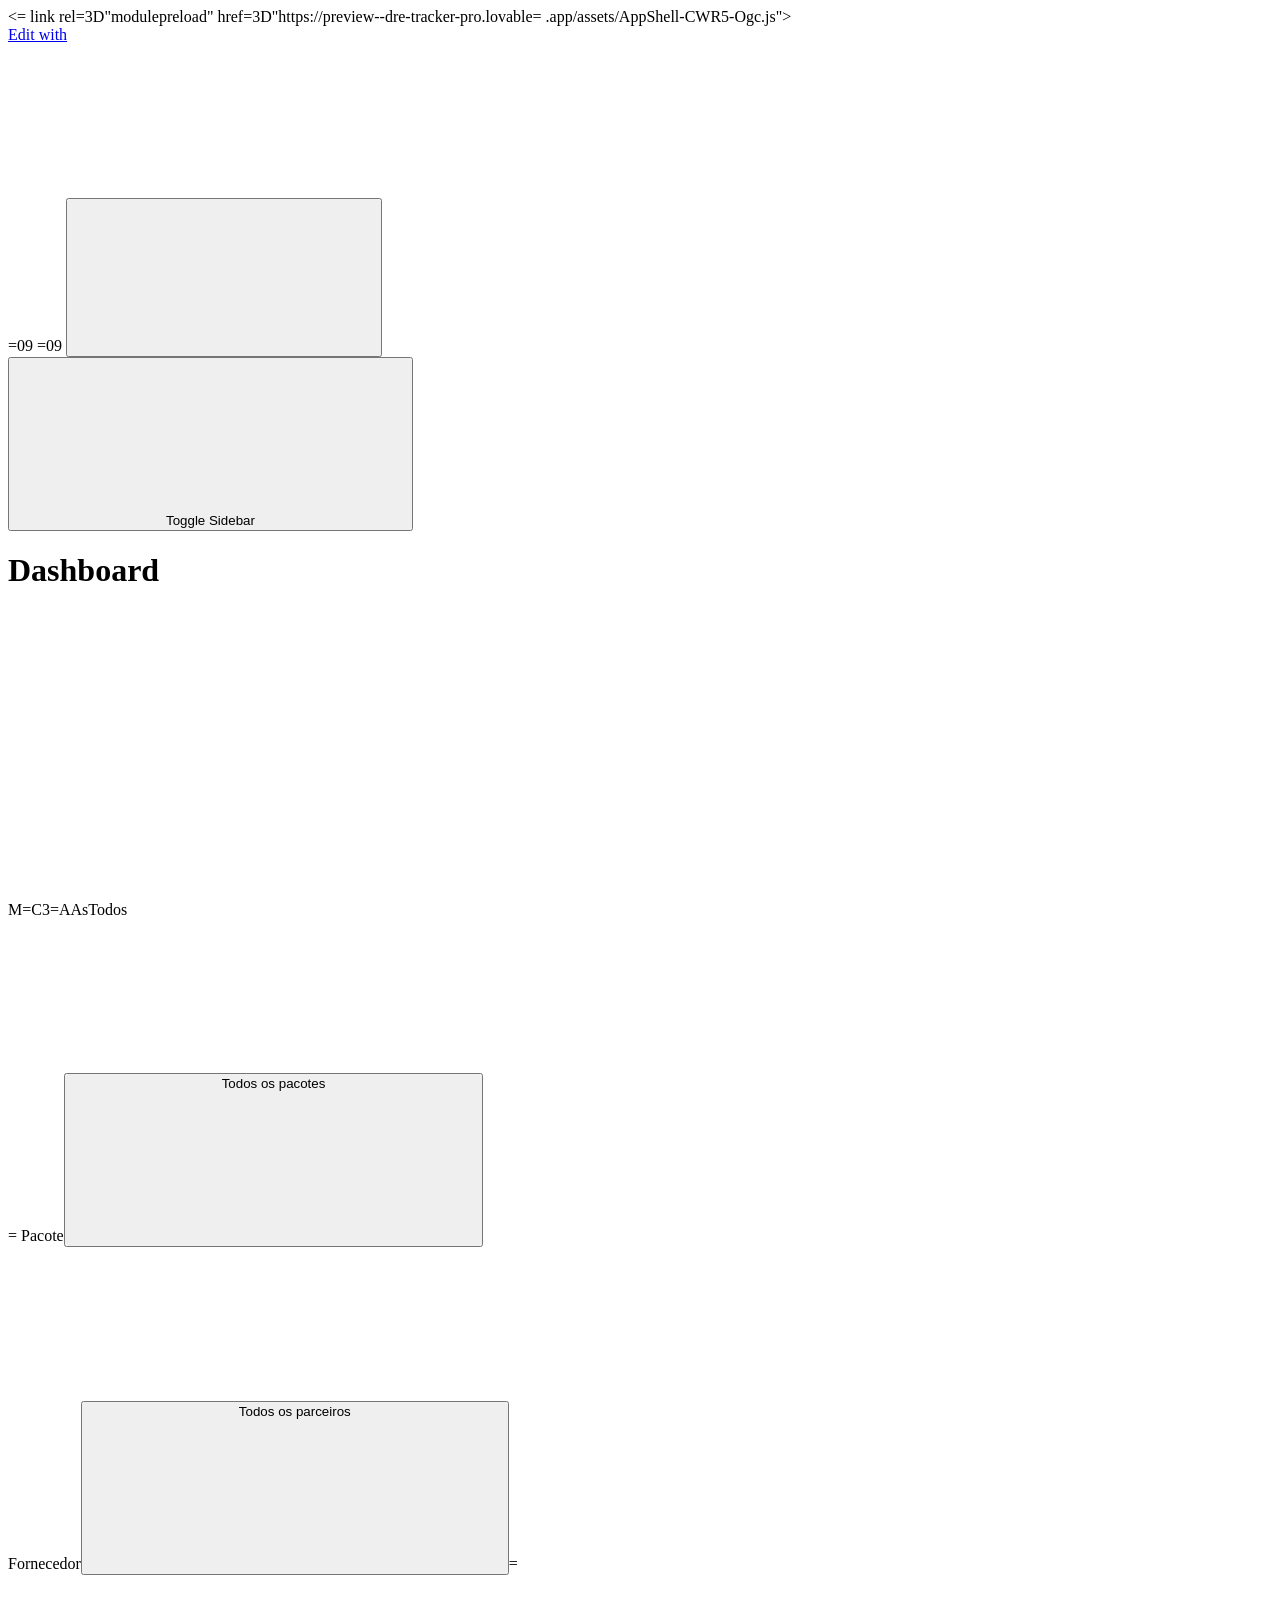
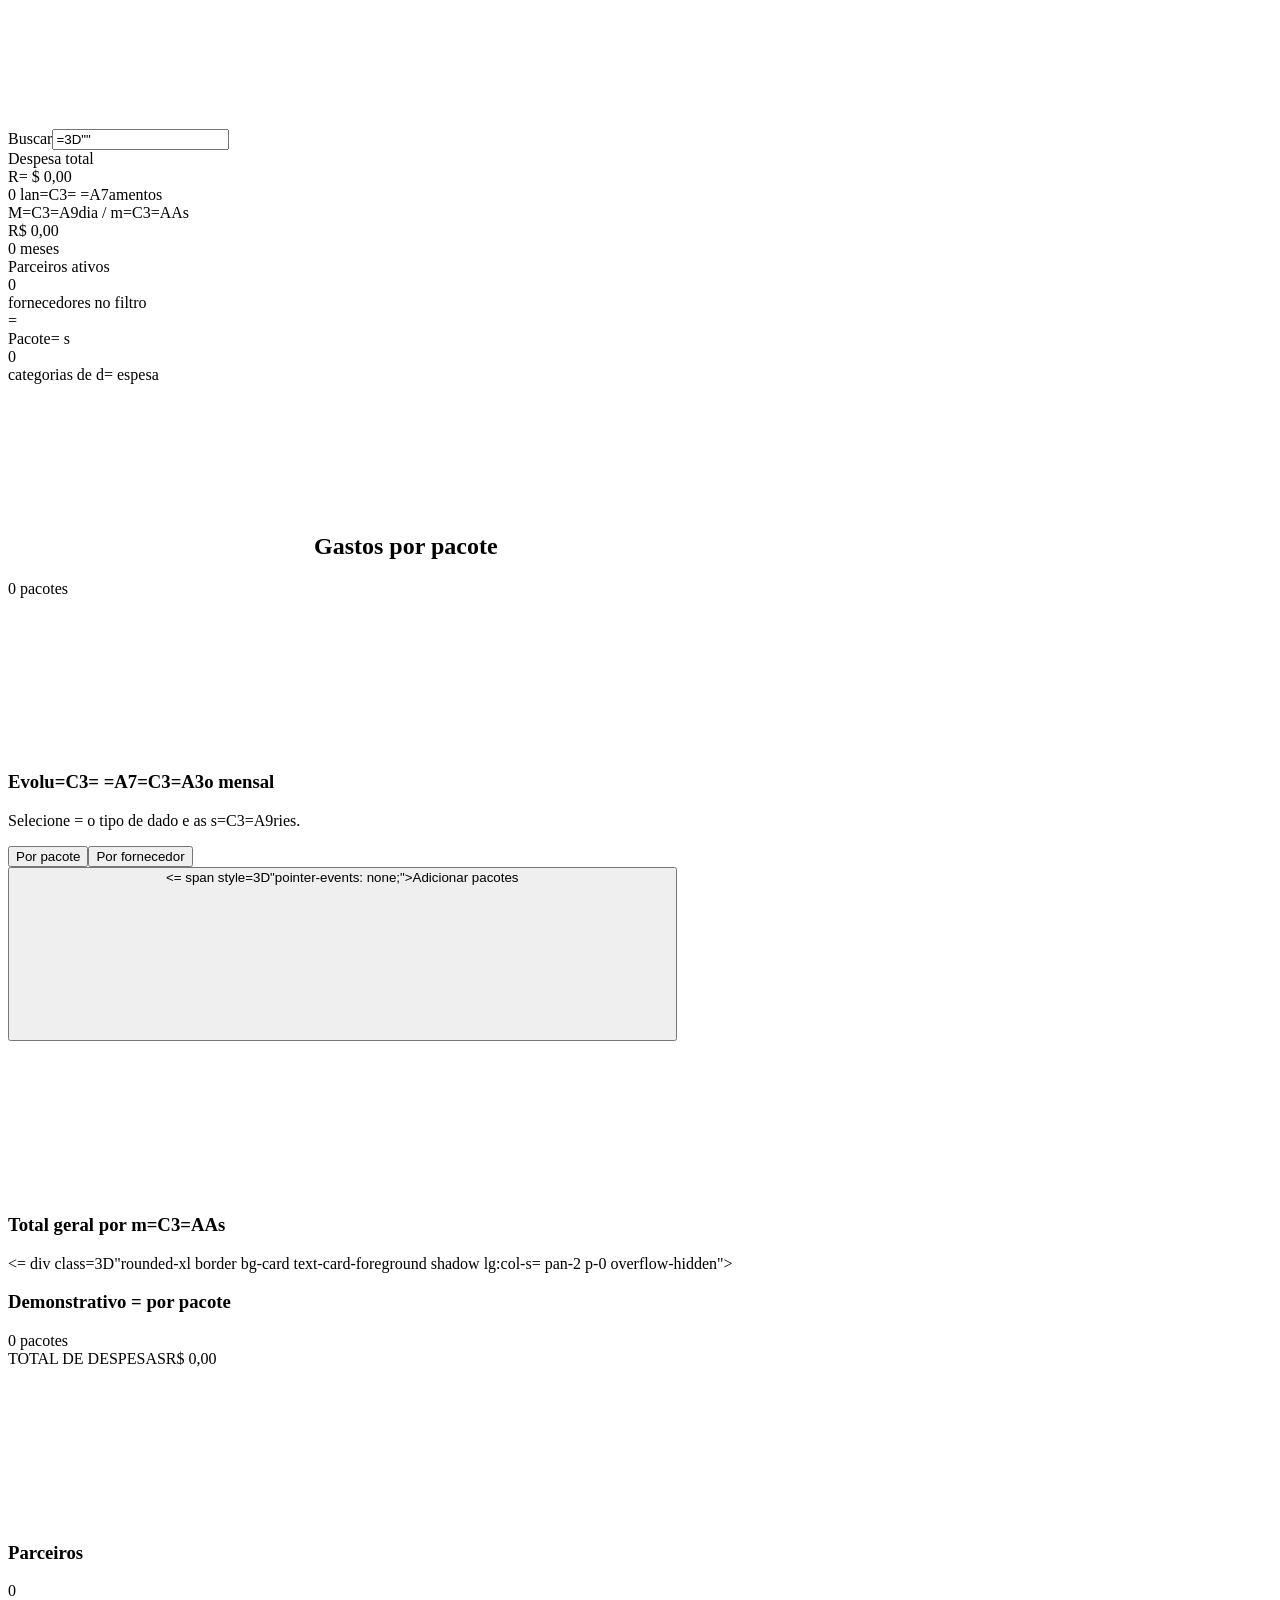
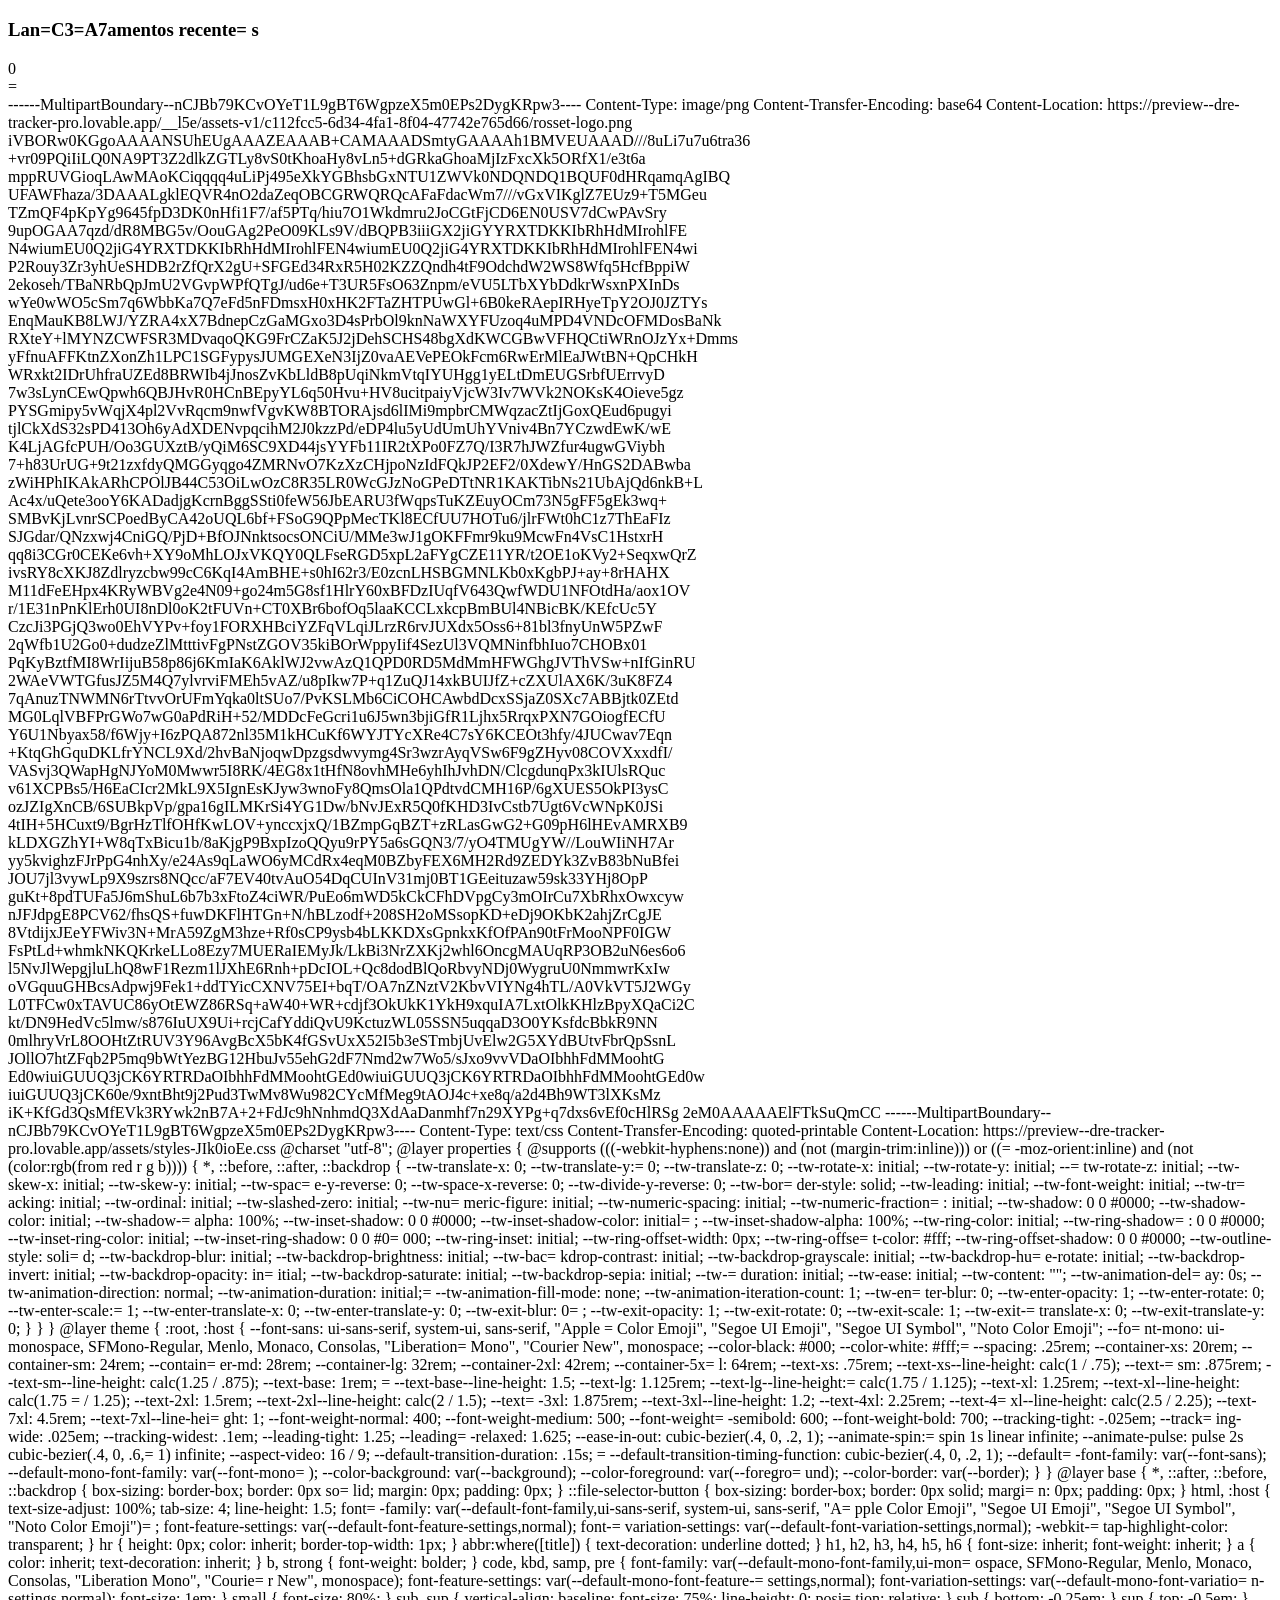
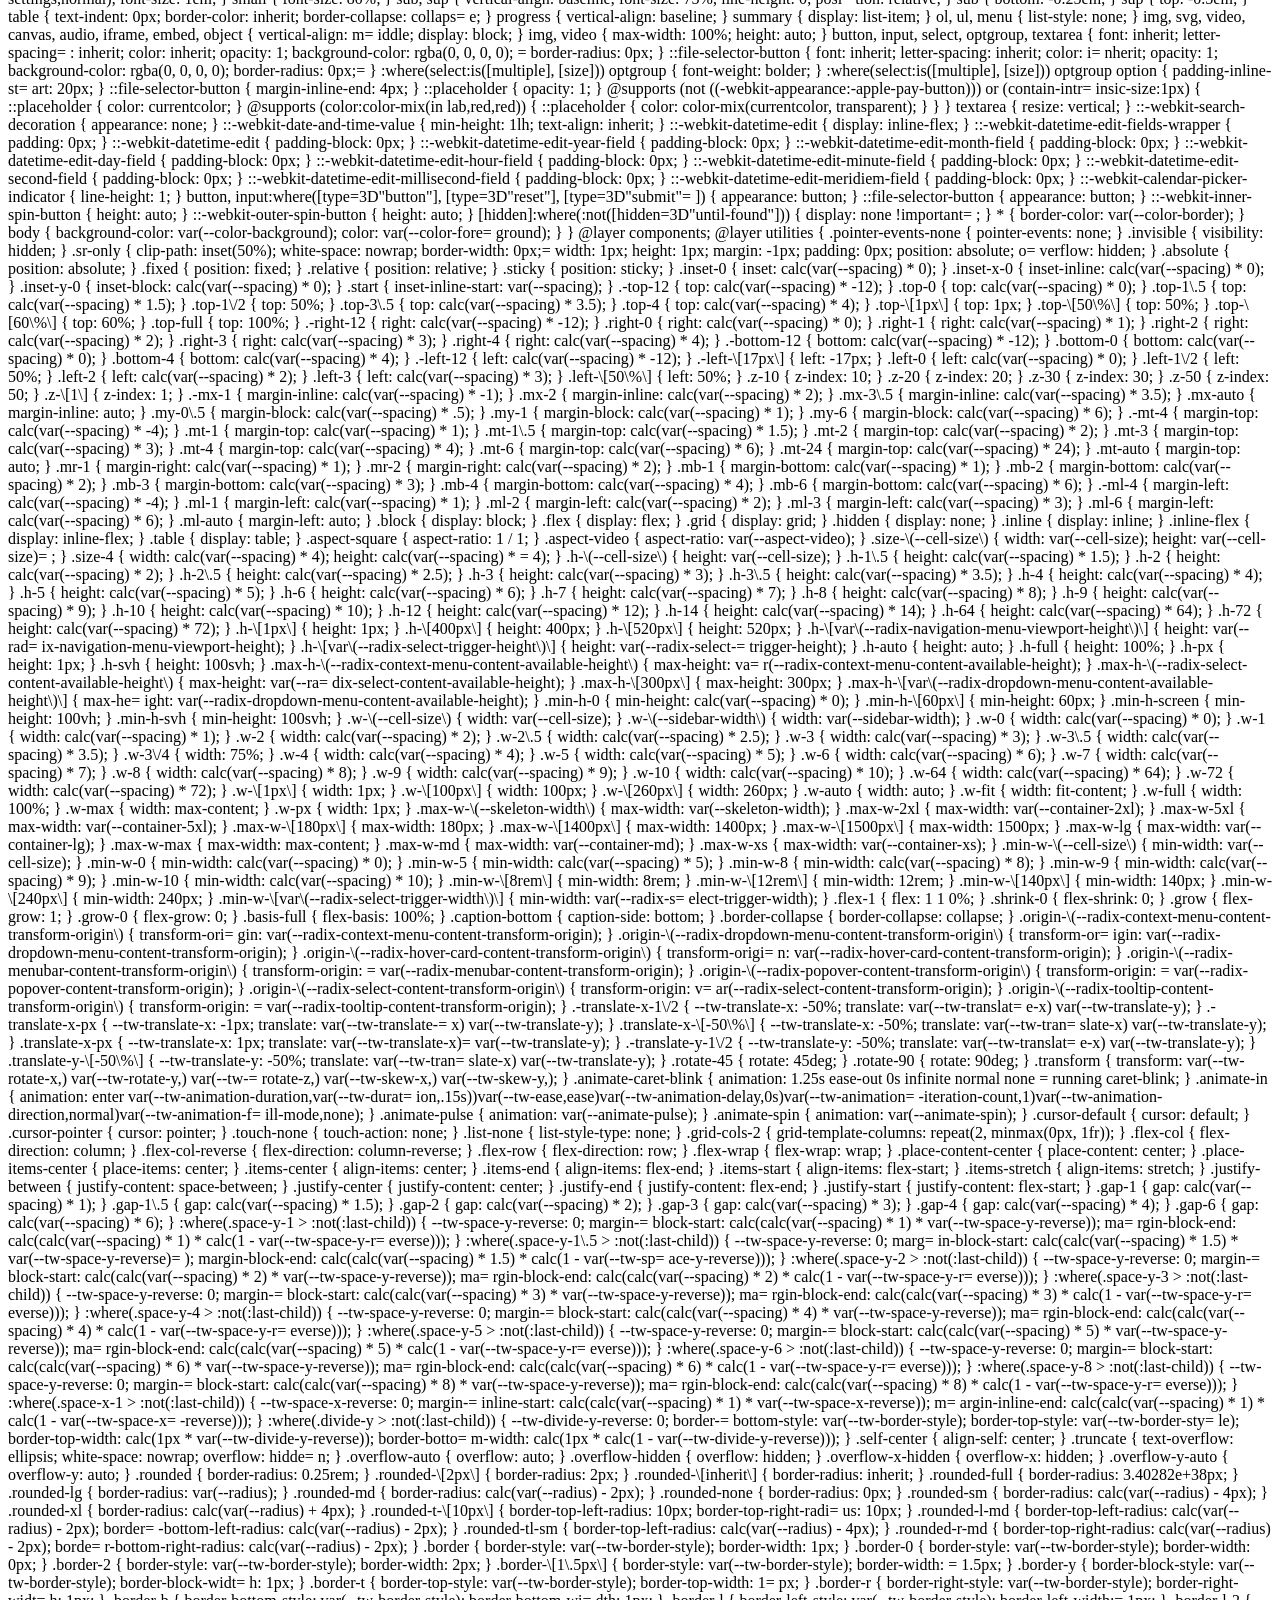
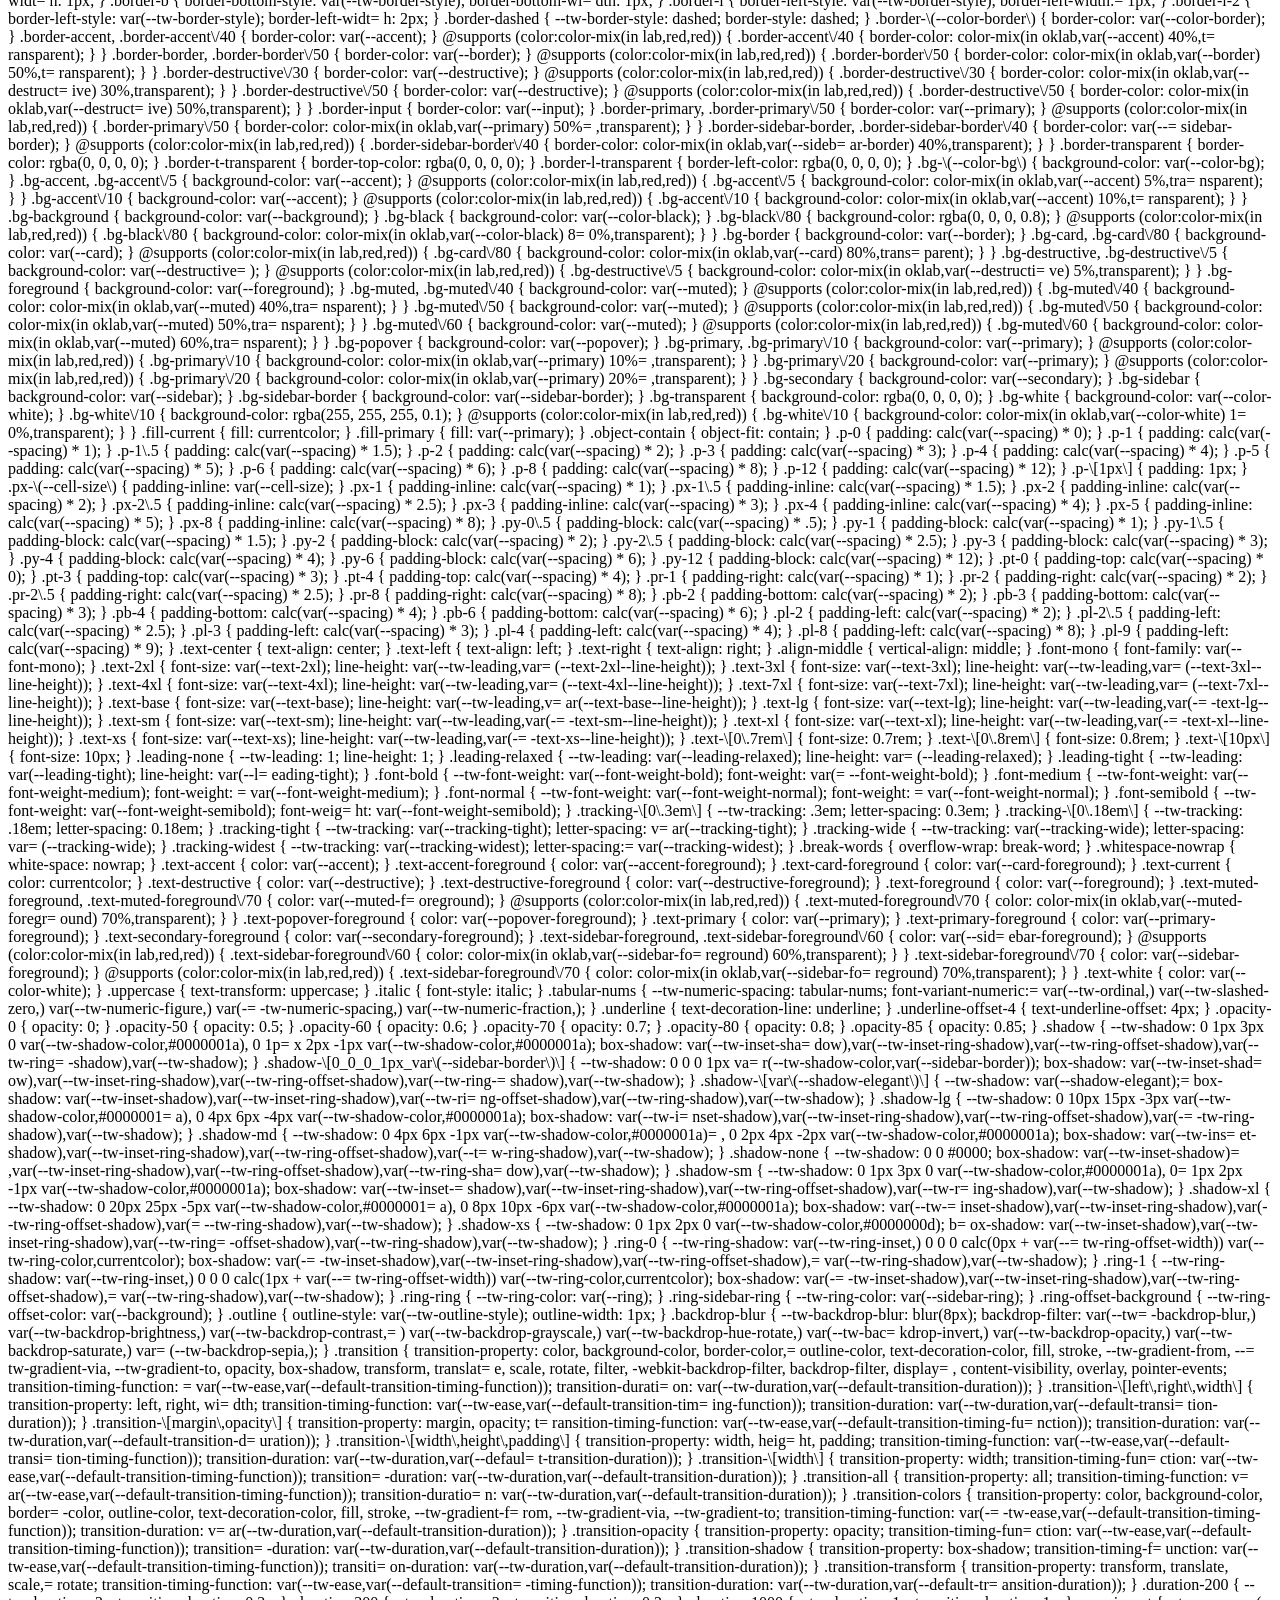
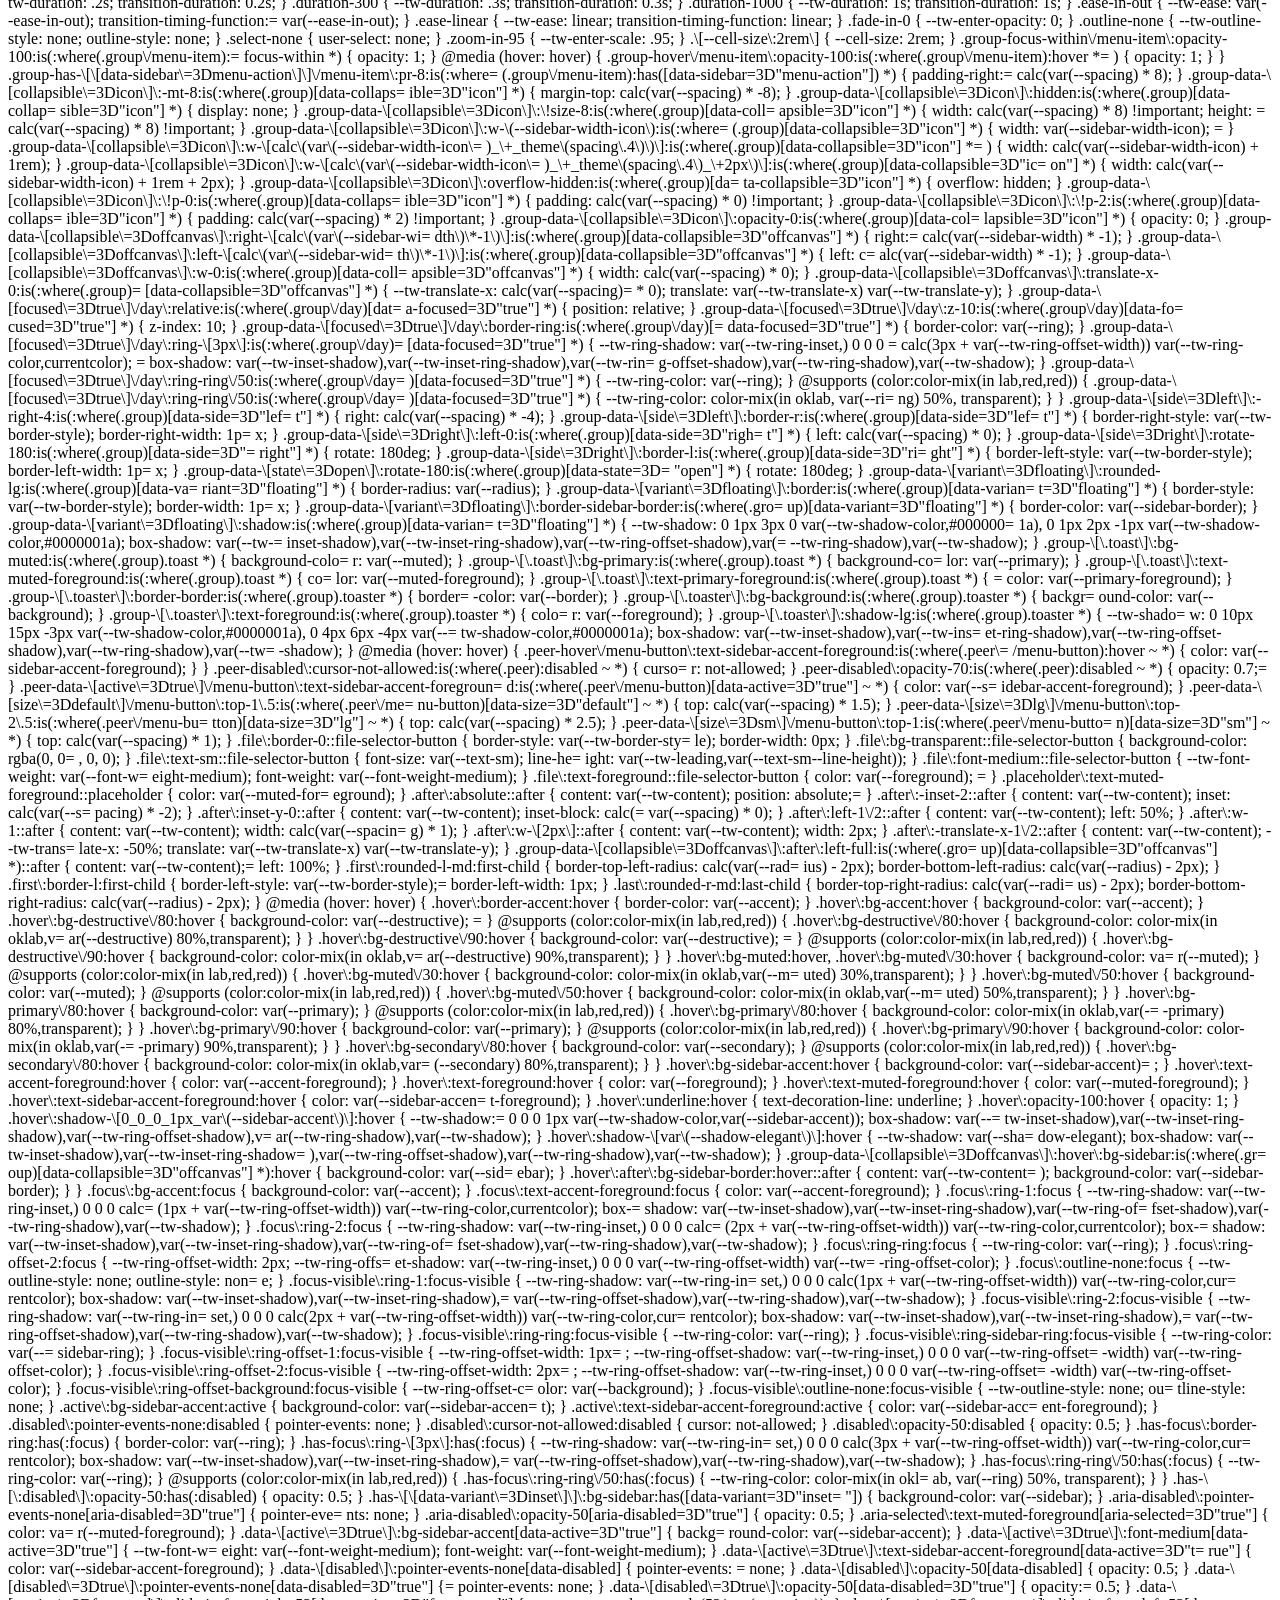
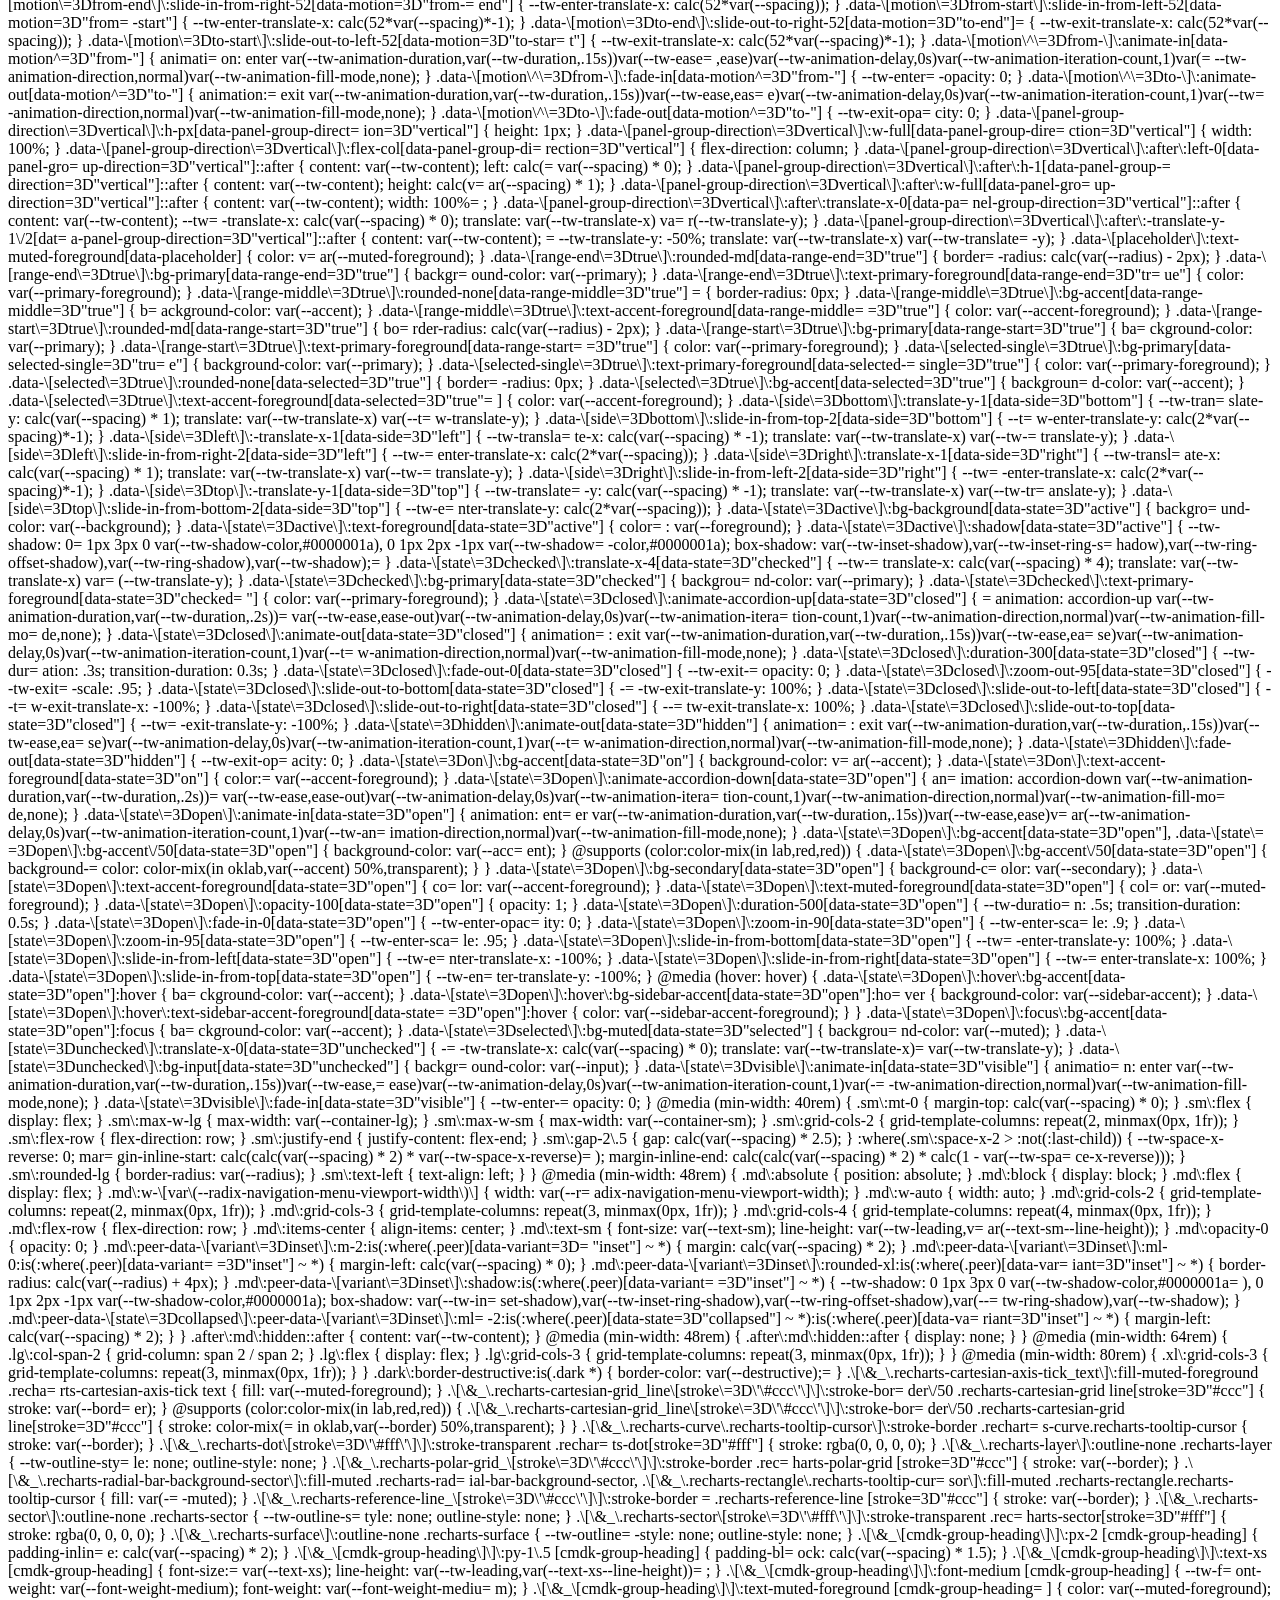
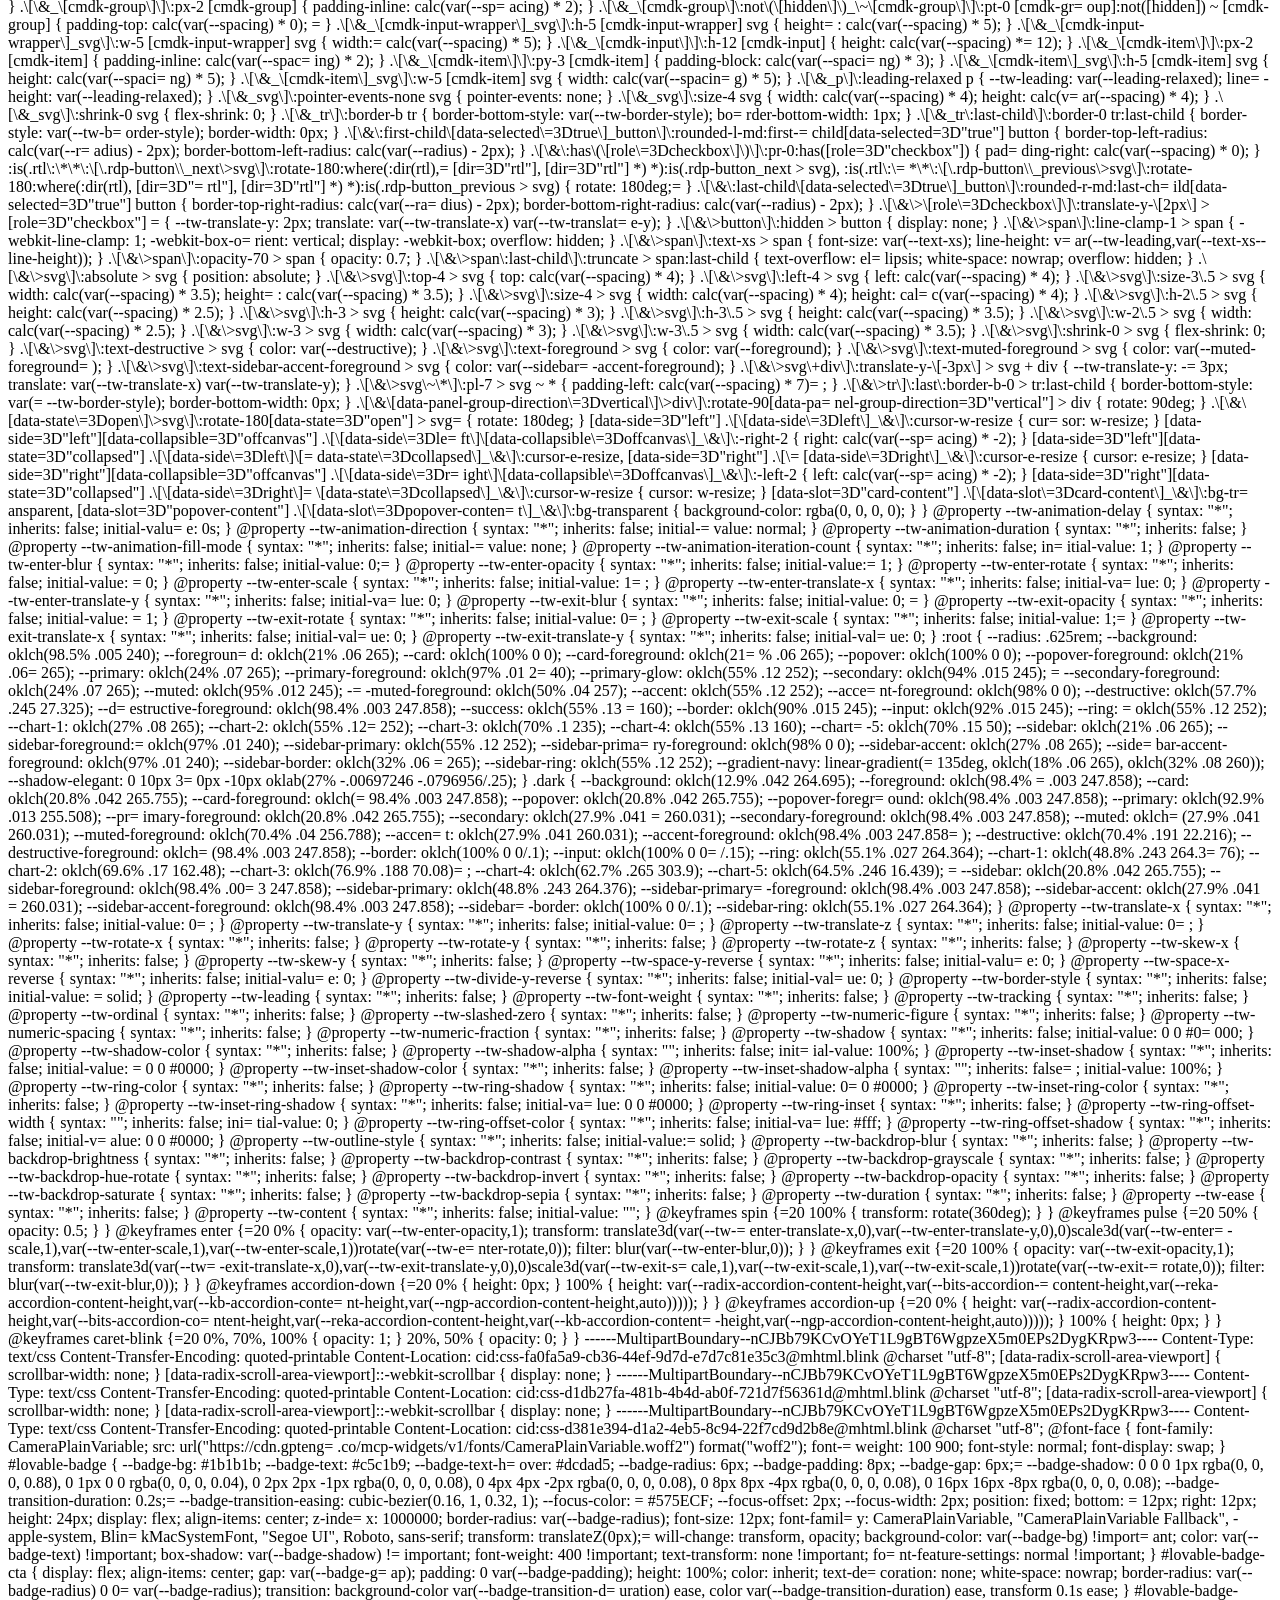
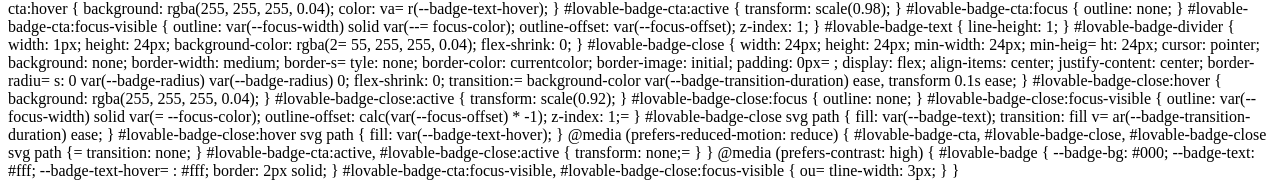
==== commit bf57f9d6: "Reverted to commit 4fc82b621f770cf6d86d8533d90c5009b138bc67" ====
--- a/index.html
+++ b/index.html
@@ -1,241 +1,2475 @@
-
-<!DOCTYPE html><html lang="en"><head><meta charSet="utf-8"/><meta name="viewport" content="width=device-width, initial-scale=1"/><link rel="stylesheet" href="/assets/styles-JIk0ioEe.css" data-precedence="default"/><title>DRE — Ecommerce Costs</title><meta name="author" content="Lovable"/><meta property="og:title" content="Financeiro ECOM"/><meta property="og:description" content="HUB Financeiro Ecommerce"/><meta property="og:type" content="website"/><meta name="twitter:card" content="summary"/><meta name="twitter:site" content="@Lovable"/><meta name="twitter:title" content="Financeiro ECOM"/><meta name="twitter:description" content="HUB Financeiro Ecommerce"/><meta property="og:image" content="https://storage.googleapis.com/gpt-engineer-file-uploads/rvI6Fbz1MrgZB1R7hkAYR9qJrqB3/social-images/social-1781860537175-rosset.webp"/><meta name="twitter:image" content="https://storage.googleapis.com/gpt-engineer-file-uploads/rvI6Fbz1MrgZB1R7hkAYR9qJrqB3/social-images/social-1781860537175-rosset.webp"/><meta name="description" content="Painel financeiro do departamento de e-commerce."/><link rel="modulepreload" href="/assets/index-C-q_xPfQ.js"/><link rel="modulepreload" href="/assets/route-CPAq6Ur6.js"/><link rel="modulepreload" href="/assets/dashboard--kjyaLtr.js"/><link rel="modulepreload" href="/assets/expenses.functions-BLQJlqv0.js"/><link rel="modulepreload" href="/assets/rosset-logo.png.asset-CqL30v8N.js"/><link rel="modulepreload" href="/assets/index-DZLP4xl9.js"/><link rel="modulepreload" href="/assets/select-Jl-WGSn3.js"/><link rel="modulepreload" href="/assets/PartnerLogo-kT-fpooC.js"/><link rel="modulepreload" href="/assets/AppShell-CWR5-Ogc.js"/><link rel="modulepreload" href="/assets/wallet-Bklnlmlm.js"/><link rel="modulepreload" href="/assets/index-BYVFfgLD.js"/>
-<style>
-	@font-face {
-		font-family: 'CameraPlainVariable';
-		src: url('https://cdn.gpteng.co/mcp-widgets/v1/fonts/CameraPlainVariable.woff2') format('woff2');
-		font-weight: 100 900;
-		font-style: normal;
-		font-display: swap;
-	}
-
-	#lovable-badge {
-		--badge-bg: #1b1b1b;
-		--badge-text: #c5c1b9;
-		--badge-text-hover: #dcdad5;
-		--badge-radius: 6px;
-		--badge-padding: 8px;
-		--badge-gap: 6px;
-		--badge-shadow: 
-			0 0 0 1px rgba(0, 0, 0, 0.88),
+<!DOCTYPE html><html lang=3D"en"><head><meta http-equiv=3D"Content-Type" co=
+ntent=3D"text/html; charset=3DUTF-8"><link rel=3D"stylesheet" type=3D"text/=
+css" href=3D"cid:css-d381e394-d1a2-4eb5-8c94-22f7cd9d2b8e@mhtml.blink" /><l=
+ink rel=3D"stylesheet" type=3D"text/css" href=3D"cid:css-d1db27fa-481b-4b4d=
+-ab0f-721d7f56361d@mhtml.blink" /><link rel=3D"stylesheet" type=3D"text/css=
+" href=3D"cid:css-fa0fa5a9-cb36-44ef-9d7d-e7d7c81e35c3@mhtml.blink" /><meta=
+ name=3D"viewport" content=3D"width=3Ddevice-width, initial-scale=3D1"><lin=
+k rel=3D"stylesheet" href=3D"https://preview--dre-tracker-pro.lovable.app/a=
+ssets/styles-JIk0ioEe.css" data-precedence=3D"default"><title>DRE =E2=80=94=
+ Ecommerce Costs</title><meta name=3D"author" content=3D"Lovable"><meta pro=
+perty=3D"og:title" content=3D"Financeiro ECOM"><meta property=3D"og:descrip=
+tion" content=3D"HUB Financeiro Ecommerce"><meta property=3D"og:type" conte=
+nt=3D"website"><meta name=3D"twitter:card" content=3D"summary"><meta name=
+=3D"twitter:site" content=3D"@Lovable"><meta name=3D"twitter:title" content=
+=3D"Financeiro ECOM"><meta name=3D"twitter:description" content=3D"HUB Fina=
+nceiro Ecommerce"><meta property=3D"og:image" content=3D"https://storage.go=
+ogleapis.com/gpt-engineer-file-uploads/rvI6Fbz1MrgZB1R7hkAYR9qJrqB3/social-=
+images/social-1781860537175-rosset.webp"><meta name=3D"twitter:image" conte=
+nt=3D"https://storage.googleapis.com/gpt-engineer-file-uploads/rvI6Fbz1MrgZ=
+B1R7hkAYR9qJrqB3/social-images/social-1781860537175-rosset.webp"><meta name=
+=3D"description" content=3D"Painel financeiro do departamento de e-commerce=
+."><link rel=3D"modulepreload" href=3D"https://preview--dre-tracker-pro.lov=
+able.app/assets/index-C-q_xPfQ.js"><link rel=3D"modulepreload" href=3D"http=
+s://preview--dre-tracker-pro.lovable.app/assets/route-CPAq6Ur6.js"><link re=
+l=3D"modulepreload" href=3D"https://preview--dre-tracker-pro.lovable.app/as=
+sets/dashboard--kjyaLtr.js"><link rel=3D"modulepreload" href=3D"https://pre=
+view--dre-tracker-pro.lovable.app/assets/expenses.functions-BLQJlqv0.js"><l=
+ink rel=3D"modulepreload" href=3D"https://preview--dre-tracker-pro.lovable.=
+app/assets/rosset-logo.png.asset-CqL30v8N.js"><link rel=3D"modulepreload" h=
+ref=3D"https://preview--dre-tracker-pro.lovable.app/assets/index-DZLP4xl9.j=
+s"><link rel=3D"modulepreload" href=3D"https://preview--dre-tracker-pro.lov=
+able.app/assets/select-Jl-WGSn3.js"><link rel=3D"modulepreload" href=3D"htt=
+ps://preview--dre-tracker-pro.lovable.app/assets/PartnerLogo-kT-fpooC.js"><=
+link rel=3D"modulepreload" href=3D"https://preview--dre-tracker-pro.lovable=
+.app/assets/AppShell-CWR5-Ogc.js"><link rel=3D"modulepreload" href=3D"https=
+://preview--dre-tracker-pro.lovable.app/assets/wallet-Bklnlmlm.js"><link re=
+l=3D"modulepreload" href=3D"https://preview--dre-tracker-pro.lovable.app/as=
+sets/index-BYVFfgLD.js">
+
+</head><body><!--$--><!--$--><!--/$--><!--/$-->
+<aside id=3D"lovable-badge" role=3D"complementary" dir=3D"ltr" lang=3D"en" =
+aria-label=3D"Edit with Lovable">
+	<a id=3D"lovable-badge-cta" target=3D"_blank" href=3D"https://lovable.dev/=
+projects/98f4bad6-3139-4713-88ec-7148243a29ce?utm_source=3Dlovable-badge" r=
+el=3D"noopener nofollow" aria-label=3D"Edit with Lovable">
+		<span id=3D"lovable-badge-text">Edit with</span>
+		<svg xmlns=3D"http://www.w3.org/2000/svg" width=3D"52" height=3D"16" fill=
+=3D"none" viewBox=3D"0 0 52 16">
+  <path fill=3D"#FCFBF8" fill-rule=3D"evenodd" d=3D"M20.318 5.25c.643 0 1.2=
+06.14 1.69.418a2.81 2.81 0 0 1 1.118 1.191c.266.513.4 1.115.4 1.807s-.134 1=
+.296-.4 1.812a2.81 2.81 0 0 1-1.118 1.193c-.484.278-1.047.418-1.69.418s-1.2=
+08-.14-1.695-.418a2.85 2.85 0 0 1-1.125-1.193c-.262-.516-.393-1.12-.393-1.8=
+12s.131-1.294.393-1.807a2.848 2.848 0 0 1 1.125-1.191c.487-.279 1.052-.418 =
+1.695-.418Zm0 1.425c-.27 0-.504.076-.7.228-.193.147-.34.37-.443.67-.102.295=
+-.153.66-.153 1.093 0 .435.05.801.153 1.1.102.3.25.524.443.676.196.147.43.2=
+2.7.22.27 0 .502-.073.694-.22.193-.152.341-.375.443-.67.103-.299.153-.667.1=
+53-1.106 0-.65-.112-1.145-.337-1.481a1.08 1.08 0 0 0-.953-.51ZM32.7 5.25c.6=
+1 0 1.127.1 1.549.3.422.197.74.48.953.849.217.368.325.809.325 1.32v2.704c0 =
+.29.02.562.062.812.044.245.108.4.19.466V12h-1.935a5.895 5.895 0 0 1-.105-.6=
+84 7.745 7.745 0 0 1-.02-.228 2.293 2.293 0 0 1-.151.203c-.205.242-.47.437-=
+.793.584-.32.143-.685.215-1.094.215-.406 0-.77-.08-1.094-.24a1.845 1.845 0 =
+0 1-.756-.682 1.984 1.984 0 0 1-.27-1.045c0-.606.178-1.069.535-1.388.356-.3=
+24.87-.534 1.542-.633l1.125-.16c.225-.032.403-.074.534-.123a.622.622 0 0 0 =
+.288-.196.549.549 0 0 0 .093-.327.65.65 0 0 0-.11-.367.702.702 0 0 0-.32-.2=
+7c-.14-.07-.31-.105-.51-.105-.32 0-.576.083-.768.251-.193.164-.298.39-.314.=
+676h-1.923c.016-.434.147-.82.393-1.155.25-.34.596-.604 1.039-.792.442-.189.=
+954-.283 1.535-.283Zm.99 3.498a.98.98 0 0 1-.215.14 2.49 2.49 0 0 1-.584.17=
+8l-.473.092c-.315.061-.553.156-.713.283-.155.127-.233.305-.233.534 0 .23.08=
+4.412.252.547.168.135.383.203.645.203s.494-.058.694-.173c.201-.118.355-.282=
+.461-.49.11-.21.166-.448.166-.714v-.6Zm4.526-2.375c.065-.125.138-.243.221-.=
+349.197-.25.437-.44.719-.571.282-.135.6-.203.952-.203.528 0 .988.138 1.377.=
+412.389.275.688.67.896 1.186.21.512.314 1.12.314 1.824 0 .7-.107 1.309-.32 =
+1.825-.213.512-.518.906-.915 1.18-.393.275-.854.412-1.383.412-.352 0-.667-.=
+062-.946-.184a1.832 1.832 0 0 1-.7-.554 2.2 2.2 0 0 1-.234-.383V12h-1.843V3=
+h1.862v3.373Zm1.284.296c-.274 0-.51.085-.707.253-.192.163-.338.397-.436.7a3=
+.376 3.376 0 0 0-.148 1.05c0 .406.05.759.148 1.058.098.299.243.53.436.694.1=
+97.164.433.246.707.246.279 0 .512-.082.7-.246.193-.164.336-.395.43-.694.099=
+-.3.148-.652.148-1.058 0-.405-.05-.757-.147-1.056-.095-.299-.238-.53-.43-.6=
+94a1.015 1.015 0 0 0-.7-.253Zm9.416-1.419c.602 0 1.136.131 1.604.393.466.26=
+2.829.643 1.086 1.143.263.5.394 1.097.394 1.794 0 .25-.002.449-.006.596H47.=
+51c.018.288.071.538.164.75a1.3 1.3 0 0 0 .491.596c.214.13.465.196.757.196.3=
+19 0 .583-.082.792-.246.209-.167.34-.403.393-.706h1.862a2.48 2.48 0 0 1-.48=
+5 1.235 2.54 2.54 0 0 1-1.051.805c-.439.188-.949.283-1.53.283-.655 0-1.225-=
+.125-1.708-.375a2.672 2.672 0 0 1-1.13-1.143c-.267-.508-.4-1.137-.4-1.887 0=
+-.712.14-1.327.418-1.843a2.86 2.86 0 0 1 1.155-1.186c.491-.27 1.051-.405 1.=
+678-.405Zm-.044 1.345c-.274 0-.516.068-.725.203a1.29 1.29 0 0 0-.479.59 2.0=
+45 2.045 0 0 0-.132.498h2.562a1.873 1.873 0 0 0-.138-.602 1.061 1.061 0 0 0=
+-.418-.516 1.243 1.243 0 0 0-.67-.173Z" clip-rule=3D"evenodd"></path>
+  <path fill=3D"#FCFBF8" d=3D"m26.605 9.995 1.342-4.566h1.924L27.628 12h-2.=
+07l-2.33-6.57h1.98l1.397 4.565Zm-13.013.143h2.256c1.632 0 1.421 1.837 1.418=
+ 1.861h-5.603V3h1.93v7.138Zm31.516 1.861h-1.862V3h1.862v8.999Z"></path>
+  <path fill=3D"url(#a)" fill-rule=3D"evenodd" d=3D"M2.7 3c1.492 0 2.7 1.19=
+2 2.7 2.663v1.012h.9c1.49 0 2.7 1.192 2.7 2.662S7.791 12 6.3 12H0V5.663C0 4=
+.193 1.209 3 2.7 3Z" clip-rule=3D"evenodd"></path>
+  <defs>
+    <radialGradient id=3D"a" cx=3D"0" cy=3D"0" r=3D"1" gradientTransform=3D=
+"matrix(-1.54236 7.07838 -10.231 -2.15602 4.627 5.022)" gradientUnits=3D"us=
+erSpaceOnUse">
+      <stop offset=3D".106" stop-color=3D"#FE7B02"></stop>
+      <stop offset=3D".394" stop-color=3D"#FE3F21"></stop>
+      <stop offset=3D".608" stop-color=3D"#F858BC"></stop>
+      <stop offset=3D".929" stop-color=3D"#575ECF"></stop>
+    </radialGradient>
+  </defs>
+</svg>
+
+
+	</a>
+=09
+	<span id=3D"lovable-badge-divider" aria-hidden=3D"true"></span>
+=09
+	<button id=3D"lovable-badge-close" aria-label=3D"Dismiss" title=3D"Dismiss=
+" type=3D"button">
+		<svg xmlns=3D"http://www.w3.org/2000/svg" width=3D"16" height=3D"16" fill=
+=3D"none" viewBox=3D"0 0 16 16" aria-hidden=3D"true">
+			<path d=3D"M10.646 4.646a.5.5 0 1 1 .707.708L8.707 8l2.646 2.646a.5.5 0 =
+1 1-.707.707L8 8.707l-2.646 2.646a.5.5 0 1 1-.708-.707L7.293 8 4.646 5.354a=
+.5.5 0 1 1 .708-.708L8 7.293l2.646-2.647Z"></path>
+		</svg>
+	</button>
+</aside>
+
+<div class=3D"group/sidebar-wrapper flex min-h-svh w-full has-[[data-varian=
+t=3Dinset]]:bg-sidebar" style=3D"--sidebar-width: 16rem; --sidebar-width-ic=
+on: 3rem;"><div class=3D"min-h-screen flex w-full bg-background"><div class=
+=3D"group peer hidden text-sidebar-foreground md:block" data-state=3D"expan=
+ded" data-collapsible=3D"" data-variant=3D"sidebar" data-side=3D"left"><div=
+ class=3D"relative w-(--sidebar-width) bg-transparent transition-[width] du=
+ration-200 ease-linear group-data-[collapsible=3Doffcanvas]:w-0 group-data-=
+[side=3Dright]:rotate-180 group-data-[collapsible=3Dicon]:w-(--sidebar-widt=
+h-icon)"></div><div class=3D"fixed inset-y-0 z-10 hidden h-svh w-(--sidebar=
+-width) transition-[left,right,width] duration-200 ease-linear md:flex left=
+-0 group-data-[collapsible=3Doffcanvas]:left-[calc(var(--sidebar-width)*-1)=
+] group-data-[collapsible=3Dicon]:w-(--sidebar-width-icon) group-data-[side=
+=3Dleft]:border-r group-data-[side=3Dright]:border-l"><div data-sidebar=3D"=
+sidebar" class=3D"flex h-full w-full flex-col bg-sidebar group-data-[varian=
+t=3Dfloating]:rounded-lg group-data-[variant=3Dfloating]:border group-data-=
+[variant=3Dfloating]:border-sidebar-border group-data-[variant=3Dfloating]:=
+shadow"><div data-sidebar=3D"header" class=3D"flex flex-col gap-2 p-2 borde=
+r-b border-sidebar-border/40"><a class=3D"flex items-center gap-2 px-2 py-3=
+ active" href=3D"https://preview--dre-tracker-pro.lovable.app/dashboard" da=
+ta-status=3D"active" aria-current=3D"page"><img alt=3D"Rosset" class=3D"h-8=
+ w-auto bg-black rounded-sm p-1" src=3D"https://preview--dre-tracker-pro.lo=
+vable.app/__l5e/assets-v1/c112fcc5-6d34-4fa1-8f04-47742e765d66/rosset-logo.=
+png"><div class=3D"leading-tight group-data-[collapsible=3Dicon]:hidden"><d=
+iv class=3D"text-xs uppercase tracking-[0.18em] text-sidebar-foreground/60"=
+>Rosset</div><div class=3D"text-sm font-semibold text-sidebar-foreground">E=
+commerce Finance</div></div></a></div><div data-sidebar=3D"content" class=
+=3D"flex min-h-0 flex-1 flex-col gap-2 overflow-auto group-data-[collapsibl=
+e=3Dicon]:overflow-hidden"><div data-sidebar=3D"group" class=3D"relative fl=
+ex w-full min-w-0 flex-col p-2"><div data-sidebar=3D"group-label" class=3D"=
+flex h-8 shrink-0 items-center rounded-md px-2 text-xs font-medium text-sid=
+ebar-foreground/70 outline-none ring-sidebar-ring transition-[margin,opacit=
+y] duration-200 ease-linear focus-visible:ring-2 [&amp;&gt;svg]:size-4 [&am=
+p;&gt;svg]:shrink-0 group-data-[collapsible=3Dicon]:-mt-8 group-data-[colla=
+psible=3Dicon]:opacity-0">Menu</div><div data-sidebar=3D"group-content" cla=
+ss=3D"w-full text-sm"><ul data-sidebar=3D"menu" class=3D"flex w-full min-w-=
+0 flex-col gap-1"><li data-sidebar=3D"menu-item" class=3D"group/menu-item r=
+elative"><a data-sidebar=3D"menu-button" data-size=3D"default" data-active=
+=3D"true" data-state=3D"closed" class=3D"peer/menu-button flex w-full items=
+-center gap-2 overflow-hidden rounded-md p-2 text-left outline-none ring-si=
+debar-ring cursor-pointer transition-[width,height,padding] focus-visible:r=
+ing-2 active:bg-sidebar-accent active:text-sidebar-accent-foreground disabl=
+ed:pointer-events-none disabled:opacity-50 disabled:cursor-not-allowed grou=
+p-has-[[data-sidebar=3Dmenu-action]]/menu-item:pr-8 aria-disabled:pointer-e=
+vents-none aria-disabled:opacity-50 data-[active=3Dtrue]:bg-sidebar-accent =
+data-[active=3Dtrue]:font-medium data-[active=3Dtrue]:text-sidebar-accent-f=
+oreground data-[state=3Dopen]:hover:bg-sidebar-accent data-[state=3Dopen]:h=
+over:text-sidebar-accent-foreground group-data-[collapsible=3Dicon]:!size-8=
+ group-data-[collapsible=3Dicon]:!p-2 [&amp;&gt;span:last-child]:truncate [=
+&amp;&gt;svg]:size-4 [&amp;&gt;svg]:shrink-0 hover:bg-sidebar-accent hover:=
+text-sidebar-accent-foreground h-8 text-sm flex items-center gap-2 active" =
+href=3D"https://preview--dre-tracker-pro.lovable.app/dashboard" data-status=
+=3D"active" aria-current=3D"page"><svg xmlns=3D"http://www.w3.org/2000/svg"=
+ width=3D"24" height=3D"24" viewBox=3D"0 0 24 24" fill=3D"none" stroke=3D"c=
+urrentColor" stroke-width=3D"2" stroke-linecap=3D"round" stroke-linejoin=3D=
+"round" class=3D"lucide lucide-layout-dashboard h-4 w-4" aria-hidden=3D"tru=
+e"><rect width=3D"7" height=3D"9" x=3D"3" y=3D"3" rx=3D"1"></rect><rect wid=
+th=3D"7" height=3D"5" x=3D"14" y=3D"3" rx=3D"1"></rect><rect width=3D"7" he=
+ight=3D"9" x=3D"14" y=3D"12" rx=3D"1"></rect><rect width=3D"7" height=3D"5"=
+ x=3D"3" y=3D"16" rx=3D"1"></rect></svg><span>Dashboard</span></a></li><li =
+data-sidebar=3D"menu-item" class=3D"group/menu-item relative"><a data-sideb=
+ar=3D"menu-button" data-size=3D"default" data-active=3D"false" data-state=
+=3D"closed" href=3D"https://preview--dre-tracker-pro.lovable.app/lancar" cl=
+ass=3D"peer/menu-button flex w-full items-center gap-2 overflow-hidden roun=
+ded-md p-2 text-left outline-none ring-sidebar-ring cursor-pointer transiti=
+on-[width,height,padding] focus-visible:ring-2 active:bg-sidebar-accent act=
+ive:text-sidebar-accent-foreground disabled:pointer-events-none disabled:op=
+acity-50 disabled:cursor-not-allowed group-has-[[data-sidebar=3Dmenu-action=
+]]/menu-item:pr-8 aria-disabled:pointer-events-none aria-disabled:opacity-5=
+0 data-[active=3Dtrue]:bg-sidebar-accent data-[active=3Dtrue]:font-medium d=
+ata-[active=3Dtrue]:text-sidebar-accent-foreground data-[state=3Dopen]:hove=
+r:bg-sidebar-accent data-[state=3Dopen]:hover:text-sidebar-accent-foregroun=
+d group-data-[collapsible=3Dicon]:!size-8 group-data-[collapsible=3Dicon]:!=
+p-2 [&amp;&gt;span:last-child]:truncate [&amp;&gt;svg]:size-4 [&amp;&gt;svg=
+]:shrink-0 hover:bg-sidebar-accent hover:text-sidebar-accent-foreground h-8=
+ text-sm flex items-center gap-2"><svg xmlns=3D"http://www.w3.org/2000/svg"=
+ width=3D"24" height=3D"24" viewBox=3D"0 0 24 24" fill=3D"none" stroke=3D"c=
+urrentColor" stroke-width=3D"2" stroke-linecap=3D"round" stroke-linejoin=3D=
+"round" class=3D"lucide lucide-file-plus-corner h-4 w-4" aria-hidden=3D"tru=
+e"><path d=3D"M11.35 22H6a2 2 0 0 1-2-2V4a2 2 0 0 1 2-2h8a2.4 2.4 0 0 1 1.7=
+06.706l3.588 3.588A2.4 2.4 0 0 1 20 8v5.35"></path><path d=3D"M14 2v5a1 1 0=
+ 0 0 1 1h5"></path><path d=3D"M14 19h6"></path><path d=3D"M17 16v6"></path>=
+</svg><span>Lan=C3=A7ar Despesa</span></a></li><li data-sidebar=3D"menu-ite=
+m" class=3D"group/menu-item relative"><a data-sidebar=3D"menu-button" data-=
+size=3D"default" data-active=3D"false" data-state=3D"closed" href=3D"https:=
+//preview--dre-tracker-pro.lovable.app/fornecedores" class=3D"peer/menu-but=
+ton flex w-full items-center gap-2 overflow-hidden rounded-md p-2 text-left=
+ outline-none ring-sidebar-ring cursor-pointer transition-[width,height,pad=
+ding] focus-visible:ring-2 active:bg-sidebar-accent active:text-sidebar-acc=
+ent-foreground disabled:pointer-events-none disabled:opacity-50 disabled:cu=
+rsor-not-allowed group-has-[[data-sidebar=3Dmenu-action]]/menu-item:pr-8 ar=
+ia-disabled:pointer-events-none aria-disabled:opacity-50 data-[active=3Dtru=
+e]:bg-sidebar-accent data-[active=3Dtrue]:font-medium data-[active=3Dtrue]:=
+text-sidebar-accent-foreground data-[state=3Dopen]:hover:bg-sidebar-accent =
+data-[state=3Dopen]:hover:text-sidebar-accent-foreground group-data-[collap=
+sible=3Dicon]:!size-8 group-data-[collapsible=3Dicon]:!p-2 [&amp;&gt;span:l=
+ast-child]:truncate [&amp;&gt;svg]:size-4 [&amp;&gt;svg]:shrink-0 hover:bg-=
+sidebar-accent hover:text-sidebar-accent-foreground h-8 text-sm flex items-=
+center gap-2"><svg xmlns=3D"http://www.w3.org/2000/svg" width=3D"24" height=
+=3D"24" viewBox=3D"0 0 24 24" fill=3D"none" stroke=3D"currentColor" stroke-=
+width=3D"2" stroke-linecap=3D"round" stroke-linejoin=3D"round" class=3D"luc=
+ide lucide-building2 lucide-building-2 h-4 w-4" aria-hidden=3D"true"><path =
+d=3D"M10 12h4"></path><path d=3D"M10 8h4"></path><path d=3D"M14 21v-3a2 2 0=
+ 0 0-4 0v3"></path><path d=3D"M6 10H4a2 2 0 0 0-2 2v7a2 2 0 0 0 2 2h16a2 2 =
+0 0 0 2-2V9a2 2 0 0 0-2-2h-2"></path><path d=3D"M6 21V5a2 2 0 0 1 2-2h8a2 2=
+ 0 0 1 2 2v16"></path></svg><span>Fornecedores</span></a></li><li data-side=
+bar=3D"menu-item" class=3D"group/menu-item relative"><a data-sidebar=3D"men=
+u-button" data-size=3D"default" data-active=3D"false" data-state=3D"closed"=
+ href=3D"https://preview--dre-tracker-pro.lovable.app/instrucoes" class=3D"=
+peer/menu-button flex w-full items-center gap-2 overflow-hidden rounded-md =
+p-2 text-left outline-none ring-sidebar-ring cursor-pointer transition-[wid=
+th,height,padding] focus-visible:ring-2 active:bg-sidebar-accent active:tex=
+t-sidebar-accent-foreground disabled:pointer-events-none disabled:opacity-5=
+0 disabled:cursor-not-allowed group-has-[[data-sidebar=3Dmenu-action]]/menu=
+-item:pr-8 aria-disabled:pointer-events-none aria-disabled:opacity-50 data-=
+[active=3Dtrue]:bg-sidebar-accent data-[active=3Dtrue]:font-medium data-[ac=
+tive=3Dtrue]:text-sidebar-accent-foreground data-[state=3Dopen]:hover:bg-si=
+debar-accent data-[state=3Dopen]:hover:text-sidebar-accent-foreground group=
+-data-[collapsible=3Dicon]:!size-8 group-data-[collapsible=3Dicon]:!p-2 [&a=
+mp;&gt;span:last-child]:truncate [&amp;&gt;svg]:size-4 [&amp;&gt;svg]:shrin=
+k-0 hover:bg-sidebar-accent hover:text-sidebar-accent-foreground h-8 text-s=
+m flex items-center gap-2"><svg xmlns=3D"http://www.w3.org/2000/svg" width=
+=3D"24" height=3D"24" viewBox=3D"0 0 24 24" fill=3D"none" stroke=3D"current=
+Color" stroke-width=3D"2" stroke-linecap=3D"round" stroke-linejoin=3D"round=
+" class=3D"lucide lucide-book-open h-4 w-4" aria-hidden=3D"true"><path d=3D=
+"M12 7v14"></path><path d=3D"M3 18a1 1 0 0 1-1-1V4a1 1 0 0 1 1-1h5a4 4 0 0 =
+1 4 4 4 4 0 0 1 4-4h5a1 1 0 0 1 1 1v13a1 1 0 0 1-1 1h-6a3 3 0 0 0-3 3 3 3 0=
+ 0 0-3-3z"></path></svg><span>Instru=C3=A7=C3=B5es</span></a></li></ul></di=
+v></div></div><div data-sidebar=3D"footer" class=3D"flex flex-col gap-2 p-2=
+"><button class=3D"inline-flex items-center gap-2 whitespace-nowrap font-me=
+dium cursor-pointer transition-colors focus-visible:outline-none focus-visi=
+ble:ring-1 focus-visible:ring-ring disabled:pointer-events-none disabled:op=
+acity-50 disabled:cursor-not-allowed [&amp;_svg]:pointer-events-none [&amp;=
+_svg]:size-4 [&amp;_svg]:shrink-0 hover:text-accent-foreground h-8 rounded-=
+md px-3 text-xs justify-start text-sidebar-foreground hover:bg-sidebar-acce=
+nt"><svg xmlns=3D"http://www.w3.org/2000/svg" width=3D"24" height=3D"24" vi=
+ewBox=3D"0 0 24 24" fill=3D"none" stroke=3D"currentColor" stroke-width=3D"2=
+" stroke-linecap=3D"round" stroke-linejoin=3D"round" class=3D"lucide lucide=
+-log-out h-4 w-4 mr-2" aria-hidden=3D"true"><path d=3D"m16 17 5-5-5-5"></pa=
+th><path d=3D"M21 12H9"></path><path d=3D"M9 21H5a2 2 0 0 1-2-2V5a2 2 0 0 1=
+ 2-2h4"></path></svg><span class=3D"group-data-[collapsible=3Dicon]:hidden"=
+>Sair</span></button></div></div></div></div><div class=3D"flex-1 flex flex=
+-col min-w-0"><header class=3D"h-14 border-b bg-card/80 backdrop-blur flex =
+items-center gap-3 px-4 sticky top-0 z-30"><button class=3D"inline-flex ite=
+ms-center justify-center gap-2 whitespace-nowrap rounded-md text-sm font-me=
+dium cursor-pointer transition-colors focus-visible:outline-none focus-visi=
+ble:ring-1 focus-visible:ring-ring disabled:pointer-events-none disabled:op=
+acity-50 disabled:cursor-not-allowed [&amp;_svg]:pointer-events-none [&amp;=
+_svg]:size-4 [&amp;_svg]:shrink-0 hover:bg-accent hover:text-accent-foregro=
+und h-7 w-7" data-sidebar=3D"trigger"><svg xmlns=3D"http://www.w3.org/2000/=
+svg" width=3D"24" height=3D"24" viewBox=3D"0 0 24 24" fill=3D"none" stroke=
+=3D"currentColor" stroke-width=3D"2" stroke-linecap=3D"round" stroke-linejo=
+in=3D"round" class=3D"lucide lucide-panel-left" aria-hidden=3D"true"><rect =
+width=3D"18" height=3D"18" x=3D"3" y=3D"3" rx=3D"2"></rect><path d=3D"M9 3v=
+18"></path></svg><span class=3D"sr-only">Toggle Sidebar</span></button><div=
+ class=3D"h-5 w-px bg-border"></div><h1 class=3D"text-sm font-semibold trac=
+king-tight text-foreground">Dashboard</h1></header><main class=3D"flex-1 mi=
+n-w-0"><div class=3D"max-w-[1500px] mx-auto p-6 space-y-6"><div class=3D"ro=
+unded-xl border bg-card text-card-foreground shadow p-4"><div class=3D"grid=
+ gap-3 md:grid-cols-4"><div class=3D"space-y-1.5"><label class=3D"text-xs f=
+ont-medium text-muted-foreground flex items-center gap-1.5"><svg xmlns=3D"h=
+ttp://www.w3.org/2000/svg" width=3D"24" height=3D"24" viewBox=3D"0 0 24 24"=
+ fill=3D"none" stroke=3D"currentColor" stroke-width=3D"2" stroke-linecap=3D=
+"round" stroke-linejoin=3D"round" class=3D"lucide lucide-calendar-days h-3 =
+w-3" aria-hidden=3D"true"><path d=3D"M8 2v4"></path><path d=3D"M16 2v4"></p=
+ath><rect width=3D"18" height=3D"18" x=3D"3" y=3D"4" rx=3D"2"></rect><path =
+d=3D"M3 10h18"></path><path d=3D"M8 14h.01"></path><path d=3D"M12 14h.01"><=
+/path><path d=3D"M16 14h.01"></path><path d=3D"M8 18h.01"></path><path d=3D=
+"M12 18h.01"></path><path d=3D"M16 18h.01"></path></svg>M=C3=AAs</label><bu=
+tton type=3D"button" role=3D"combobox" aria-controls=3D"radix-_r_4_" aria-e=
+xpanded=3D"false" aria-autocomplete=3D"none" dir=3D"ltr" data-state=3D"clos=
+ed" class=3D"flex h-9 w-full items-center justify-between whitespace-nowrap=
+ rounded-md border border-input bg-transparent px-3 py-2 text-sm shadow-sm =
+ring-offset-background cursor-pointer data-[placeholder]:text-muted-foregro=
+und focus:outline-none focus:ring-1 focus:ring-ring disabled:cursor-not-all=
+owed disabled:opacity-50 [&amp;&gt;span]:line-clamp-1"><span style=3D"point=
+er-events: none;">Todos</span><svg xmlns=3D"http://www.w3.org/2000/svg" wid=
+th=3D"24" height=3D"24" viewBox=3D"0 0 24 24" fill=3D"none" stroke=3D"curre=
+ntColor" stroke-width=3D"2" stroke-linecap=3D"round" stroke-linejoin=3D"rou=
+nd" class=3D"lucide lucide-chevron-down h-4 w-4 opacity-50" aria-hidden=3D"=
+true"><path d=3D"m6 9 6 6 6-6"></path></svg></button></div><div class=3D"sp=
+ace-y-1.5"><label class=3D"text-xs font-medium text-muted-foreground flex i=
+tems-center gap-1.5"><svg xmlns=3D"http://www.w3.org/2000/svg" width=3D"24"=
+ height=3D"24" viewBox=3D"0 0 24 24" fill=3D"none" stroke=3D"currentColor" =
+stroke-width=3D"2" stroke-linecap=3D"round" stroke-linejoin=3D"round" class=
+=3D"lucide lucide-layers h-3 w-3" aria-hidden=3D"true"><path d=3D"M12.83 2.=
+18a2 2 0 0 0-1.66 0L2.6 6.08a1 1 0 0 0 0 1.83l8.58 3.91a2 2 0 0 0 1.66 0l8.=
+58-3.9a1 1 0 0 0 0-1.83z"></path><path d=3D"M2 12a1 1 0 0 0 .58.91l8.6 3.91=
+a2 2 0 0 0 1.65 0l8.58-3.9A1 1 0 0 0 22 12"></path><path d=3D"M2 17a1 1 0 0=
+ 0 .58.91l8.6 3.91a2 2 0 0 0 1.65 0l8.58-3.9A1 1 0 0 0 22 17"></path></svg>=
+Pacote</label><button type=3D"button" role=3D"combobox" aria-controls=3D"ra=
+dix-_r_5_" aria-expanded=3D"false" aria-autocomplete=3D"none" dir=3D"ltr" d=
+ata-state=3D"closed" class=3D"flex h-9 w-full items-center justify-between =
+whitespace-nowrap rounded-md border border-input bg-transparent px-3 py-2 t=
+ext-sm shadow-sm ring-offset-background cursor-pointer data-[placeholder]:t=
+ext-muted-foreground focus:outline-none focus:ring-1 focus:ring-ring disabl=
+ed:cursor-not-allowed disabled:opacity-50 [&amp;&gt;span]:line-clamp-1"><sp=
+an style=3D"pointer-events: none;">Todos os pacotes</span><svg xmlns=3D"htt=
+p://www.w3.org/2000/svg" width=3D"24" height=3D"24" viewBox=3D"0 0 24 24" f=
+ill=3D"none" stroke=3D"currentColor" stroke-width=3D"2" stroke-linecap=3D"r=
+ound" stroke-linejoin=3D"round" class=3D"lucide lucide-chevron-down h-4 w-4=
+ opacity-50" aria-hidden=3D"true"><path d=3D"m6 9 6 6 6-6"></path></svg></b=
+utton></div><div class=3D"space-y-1.5"><label class=3D"text-xs font-medium =
+text-muted-foreground flex items-center gap-1.5"><svg xmlns=3D"http://www.w=
+3.org/2000/svg" width=3D"24" height=3D"24" viewBox=3D"0 0 24 24" fill=3D"no=
+ne" stroke=3D"currentColor" stroke-width=3D"2" stroke-linecap=3D"round" str=
+oke-linejoin=3D"round" class=3D"lucide lucide-building2 lucide-building-2 h=
+-3 w-3" aria-hidden=3D"true"><path d=3D"M10 12h4"></path><path d=3D"M10 8h4=
+"></path><path d=3D"M14 21v-3a2 2 0 0 0-4 0v3"></path><path d=3D"M6 10H4a2 =
+2 0 0 0-2 2v7a2 2 0 0 0 2 2h16a2 2 0 0 0 2-2V9a2 2 0 0 0-2-2h-2"></path><pa=
+th d=3D"M6 21V5a2 2 0 0 1 2-2h8a2 2 0 0 1 2 2v16"></path></svg>Fornecedor</=
+label><button type=3D"button" role=3D"combobox" aria-controls=3D"radix-_r_6=
+_" aria-expanded=3D"false" aria-autocomplete=3D"none" dir=3D"ltr" data-stat=
+e=3D"closed" class=3D"flex h-9 w-full items-center justify-between whitespa=
+ce-nowrap rounded-md border border-input bg-transparent px-3 py-2 text-sm s=
+hadow-sm ring-offset-background cursor-pointer data-[placeholder]:text-mute=
+d-foreground focus:outline-none focus:ring-1 focus:ring-ring disabled:curso=
+r-not-allowed disabled:opacity-50 [&amp;&gt;span]:line-clamp-1"><span style=
+=3D"pointer-events: none;">Todos os parceiros</span><svg xmlns=3D"http://ww=
+w.w3.org/2000/svg" width=3D"24" height=3D"24" viewBox=3D"0 0 24 24" fill=3D=
+"none" stroke=3D"currentColor" stroke-width=3D"2" stroke-linecap=3D"round" =
+stroke-linejoin=3D"round" class=3D"lucide lucide-chevron-down h-4 w-4 opaci=
+ty-50" aria-hidden=3D"true"><path d=3D"m6 9 6 6 6-6"></path></svg></button>=
+</div><div class=3D"space-y-1.5"><label class=3D"text-xs font-medium text-m=
+uted-foreground flex items-center gap-1.5"><svg xmlns=3D"http://www.w3.org/=
+2000/svg" width=3D"24" height=3D"24" viewBox=3D"0 0 24 24" fill=3D"none" st=
+roke=3D"currentColor" stroke-width=3D"2" stroke-linecap=3D"round" stroke-li=
+nejoin=3D"round" class=3D"lucide lucide-search h-3 w-3" aria-hidden=3D"true=
+"><path d=3D"m21 21-4.34-4.34"></path><circle cx=3D"11" cy=3D"11" r=3D"8"><=
+/circle></svg>Buscar</label><input class=3D"flex h-9 w-full rounded-md bord=
+er border-input bg-transparent px-3 py-1 text-base shadow-sm transition-col=
+ors file:border-0 file:bg-transparent file:text-sm file:font-medium file:te=
+xt-foreground placeholder:text-muted-foreground focus-visible:outline-none =
+focus-visible:ring-1 focus-visible:ring-ring disabled:cursor-not-allowed di=
+sabled:opacity-50 md:text-sm" placeholder=3D"Descri=C3=A7=C3=A3o..." value=
+=3D""></div></div></div><div class=3D"grid gap-4 md:grid-cols-4"><div class=
+=3D"rounded-xl border bg-card text-card-foreground shadow p-5"><div class=
+=3D"text-xs uppercase tracking-wide text-muted-foreground">Despesa total</d=
+iv><div class=3D"text-2xl font-semibold tracking-tight mt-1 tabular-nums">R=
+$&nbsp;0,00</div><div class=3D"text-xs text-muted-foreground mt-1">0 lan=C3=
+=A7amentos</div></div><div class=3D"rounded-xl border bg-card text-card-for=
+eground shadow p-5"><div class=3D"text-xs uppercase tracking-wide text-mute=
+d-foreground">M=C3=A9dia / m=C3=AAs</div><div class=3D"text-2xl font-semibo=
+ld tracking-tight mt-1 tabular-nums">R$&nbsp;0,00</div><div class=3D"text-x=
+s text-muted-foreground mt-1">0 meses</div></div><div class=3D"rounded-xl b=
+order bg-card text-card-foreground shadow p-5"><div class=3D"text-xs upperc=
+ase tracking-wide text-muted-foreground">Parceiros ativos</div><div class=
+=3D"text-2xl font-semibold tracking-tight mt-1 tabular-nums">0</div><div cl=
+ass=3D"text-xs text-muted-foreground mt-1">fornecedores no filtro</div></di=
+v><div class=3D"rounded-xl border bg-card text-card-foreground shadow p-5">=
+<div class=3D"text-xs uppercase tracking-wide text-muted-foreground">Pacote=
+s</div><div class=3D"text-2xl font-semibold tracking-tight mt-1 tabular-num=
+s">0</div><div class=3D"text-xs text-muted-foreground mt-1">categorias de d=
+espesa</div></div></div><section class=3D"space-y-3"><div class=3D"flex ite=
+ms-center justify-between"><h2 class=3D"text-base font-semibold tracking-ti=
+ght flex items-center gap-2"><svg xmlns=3D"http://www.w3.org/2000/svg" widt=
+h=3D"24" height=3D"24" viewBox=3D"0 0 24 24" fill=3D"none" stroke=3D"curren=
+tColor" stroke-width=3D"2" stroke-linecap=3D"round" stroke-linejoin=3D"roun=
+d" class=3D"lucide lucide-layers h-4 w-4 text-accent" aria-hidden=3D"true">=
+<path d=3D"M12.83 2.18a2 2 0 0 0-1.66 0L2.6 6.08a1 1 0 0 0 0 1.83l8.58 3.91=
+a2 2 0 0 0 1.66 0l8.58-3.9a1 1 0 0 0 0-1.83z"></path><path d=3D"M2 12a1 1 0=
+ 0 0 .58.91l8.6 3.91a2 2 0 0 0 1.65 0l8.58-3.9A1 1 0 0 0 22 12"></path><pat=
+h d=3D"M2 17a1 1 0 0 0 .58.91l8.6 3.91a2 2 0 0 0 1.65 0l8.58-3.9A1 1 0 0 0 =
+22 17"></path></svg> Gastos por pacote</h2><div class=3D"inline-flex items-=
+center rounded-md border px-2.5 py-0.5 text-xs font-semibold transition-col=
+ors focus:outline-none focus:ring-2 focus:ring-ring focus:ring-offset-2 bor=
+der-transparent bg-secondary text-secondary-foreground hover:bg-secondary/8=
+0">0 pacotes</div></div><div class=3D"grid gap-3 md:grid-cols-2 xl:grid-col=
+s-3"></div></section><div class=3D"rounded-xl border bg-card text-card-fore=
+ground shadow p-5"><div class=3D"flex flex-wrap items-center justify-betwee=
+n gap-3 mb-4"><div><h3 class=3D"font-semibold tracking-tight flex items-cen=
+ter gap-2"><svg xmlns=3D"http://www.w3.org/2000/svg" width=3D"24" height=3D=
+"24" viewBox=3D"0 0 24 24" fill=3D"none" stroke=3D"currentColor" stroke-wid=
+th=3D"2" stroke-linecap=3D"round" stroke-linejoin=3D"round" class=3D"lucide=
+ lucide-trending-up h-4 w-4 text-accent" aria-hidden=3D"true"><path d=3D"M1=
+6 7h6v6"></path><path d=3D"m22 7-8.5 8.5-5-5L2 17"></path></svg> Evolu=C3=
+=A7=C3=A3o mensal</h3><p class=3D"text-xs text-muted-foreground">Selecione =
+o tipo de dado e as s=C3=A9ries.</p></div><div class=3D"flex items-center g=
+ap-3 flex-wrap"><div role=3D"group" dir=3D"ltr" class=3D"flex items-center =
+justify-center gap-1" tabindex=3D"0" style=3D"outline: none;"><button type=
+=3D"button" data-state=3D"on" role=3D"radio" aria-checked=3D"true" class=3D=
+"inline-flex items-center justify-center gap-2 rounded-md text-sm font-medi=
+um cursor-pointer transition-colors hover:bg-muted hover:text-muted-foregro=
+und focus-visible:outline-none focus-visible:ring-1 focus-visible:ring-ring=
+ disabled:pointer-events-none disabled:opacity-50 disabled:cursor-not-allow=
+ed data-[state=3Don]:bg-accent data-[state=3Don]:text-accent-foreground [&a=
+mp;_svg]:pointer-events-none [&amp;_svg]:size-4 [&amp;_svg]:shrink-0 bg-tra=
+nsparent h-8 px-1.5 min-w-8" tabindex=3D"-1" data-radix-collection-item=3D"=
+">Por pacote</button><button type=3D"button" data-state=3D"off" role=3D"rad=
+io" aria-checked=3D"false" class=3D"inline-flex items-center justify-center=
+ gap-2 rounded-md text-sm font-medium cursor-pointer transition-colors hove=
+r:bg-muted hover:text-muted-foreground focus-visible:outline-none focus-vis=
+ible:ring-1 focus-visible:ring-ring disabled:pointer-events-none disabled:o=
+pacity-50 disabled:cursor-not-allowed data-[state=3Don]:bg-accent data-[sta=
+te=3Don]:text-accent-foreground [&amp;_svg]:pointer-events-none [&amp;_svg]=
+:size-4 [&amp;_svg]:shrink-0 bg-transparent h-8 px-1.5 min-w-8" tabindex=3D=
+"-1" data-radix-collection-item=3D"">Por fornecedor</button></div><button t=
+ype=3D"button" role=3D"combobox" aria-controls=3D"radix-_r_9_" aria-expande=
+d=3D"false" aria-autocomplete=3D"none" dir=3D"ltr" data-state=3D"closed" da=
+ta-placeholder=3D"" class=3D"flex h-9 items-center justify-between whitespa=
+ce-nowrap rounded-md border border-input bg-transparent px-3 py-2 text-sm s=
+hadow-sm ring-offset-background cursor-pointer data-[placeholder]:text-mute=
+d-foreground focus:outline-none focus:ring-1 focus:ring-ring disabled:curso=
+r-not-allowed disabled:opacity-50 [&amp;&gt;span]:line-clamp-1 w-[260px]"><=
+span style=3D"pointer-events: none;">Adicionar pacotes</span><svg xmlns=3D"=
+http://www.w3.org/2000/svg" width=3D"24" height=3D"24" viewBox=3D"0 0 24 24=
+" fill=3D"none" stroke=3D"currentColor" stroke-width=3D"2" stroke-linecap=
+=3D"round" stroke-linejoin=3D"round" class=3D"lucide lucide-chevron-down h-=
+4 w-4 opacity-50" aria-hidden=3D"true"><path d=3D"m6 9 6 6 6-6"></path></sv=
+g></button></div></div><div class=3D"h-72"><div class=3D"recharts-responsiv=
+e-container" style=3D"width: 100%; height: 100%; min-width: 0px;"><div clas=
+s=3D"recharts-wrapper" style=3D"position: relative; cursor: default; width:=
+ 100%; height: 100%; max-height: 288px; max-width: 1344px;"><svg class=3D"r=
+echarts-surface" width=3D"1344" height=3D"288" viewBox=3D"0 0 1344 288" sty=
+le=3D"width: 100%; height: 100%;"><title></title><desc></desc><defs><clipPa=
+th id=3D"recharts1-clip"><rect x=3D"65" y=3D"5" height=3D"248" width=3D"127=
+4"></rect></clipPath></defs><g class=3D"recharts-cartesian-grid"><g class=
+=3D"recharts-cartesian-grid-horizontal"><line stroke-dasharray=3D"3 3" stro=
+ke=3D"var(--border)" fill=3D"none" x=3D"65" y=3D"5" width=3D"1274" height=
+=3D"248" x1=3D"65" y1=3D"5" x2=3D"1339" y2=3D"5"></line><line stroke-dashar=
+ray=3D"3 3" stroke=3D"var(--border)" fill=3D"none" x=3D"65" y=3D"5" width=
+=3D"1274" height=3D"248" x1=3D"65" y1=3D"253" x2=3D"1339" y2=3D"253"></line=
+></g><g class=3D"recharts-cartesian-grid-vertical"><line stroke-dasharray=
+=3D"3 3" stroke=3D"var(--border)" fill=3D"none" x=3D"65" y=3D"5" width=3D"1=
+274" height=3D"248" x1=3D"65" y1=3D"5" x2=3D"65" y2=3D"253"></line><line st=
+roke-dasharray=3D"3 3" stroke=3D"var(--border)" fill=3D"none" x=3D"65" y=3D=
+"5" width=3D"1274" height=3D"248" x1=3D"1339" y1=3D"5" x2=3D"1339" y2=3D"25=
+3"></line></g></g></svg><div class=3D"recharts-legend-wrapper" style=3D"pos=
+ition: absolute; width: 1334px; height: auto; left: 5px; bottom: 5px; font-=
+size: 11px;"></div><div tabindex=3D"-1" class=3D"recharts-tooltip-wrapper r=
+echarts-tooltip-wrapper-right recharts-tooltip-wrapper-bottom" style=3D"vis=
+ibility: hidden; pointer-events: none; position: absolute; top: 0px; left: =
+0px; transform: translate(65px, 10px);"><div class=3D"recharts-default-tool=
+tip" style=3D"margin: 0px; padding: 10px; background: var(--card); border: =
+1px solid var(--border); white-space: nowrap; border-radius: 8px;"><p class=
+=3D"recharts-tooltip-label" style=3D"margin: 0px;"></p></div></div></div></=
+div></div></div><div class=3D"rounded-xl border bg-card text-card-foregroun=
+d shadow p-4"><h3 class=3D"font-semibold mb-4 flex items-center gap-2"><svg=
+ xmlns=3D"http://www.w3.org/2000/svg" width=3D"24" height=3D"24" viewBox=3D=
+"0 0 24 24" fill=3D"none" stroke=3D"currentColor" stroke-width=3D"2" stroke=
+-linecap=3D"round" stroke-linejoin=3D"round" class=3D"lucide lucide-wallet =
+h-4 w-4 text-accent" aria-hidden=3D"true"><path d=3D"M19 7V4a1 1 0 0 0-1-1H=
+5a2 2 0 0 0 0 4h15a1 1 0 0 1 1 1v4h-3a2 2 0 0 0 0 4h3a1 1 0 0 0 1-1v-2a1 1 =
+0 0 0-1-1"></path><path d=3D"M3 5v14a2 2 0 0 0 2 2h15a1 1 0 0 0 1-1v-4"></p=
+ath></svg> Total geral por m=C3=AAs</h3><div class=3D"h-64"><div class=3D"r=
+echarts-responsive-container" style=3D"width: 100%; height: 100%; min-width=
+: 0px;"><div class=3D"recharts-wrapper" style=3D"position: relative; cursor=
+: default; width: 100%; height: 100%; max-height: 256px; max-width: 1352px;=
+"><svg class=3D"recharts-surface" width=3D"1352" height=3D"256" viewBox=3D"=
+0 0 1352 256" style=3D"width: 100%; height: 100%;"><title></title><desc></d=
+esc><defs><clipPath id=3D"recharts2-clip"><rect x=3D"65" y=3D"5" height=3D"=
+216" width=3D"1282"></rect></clipPath></defs><g class=3D"recharts-cartesian=
+-grid"><g class=3D"recharts-cartesian-grid-horizontal"><line stroke-dasharr=
+ay=3D"3 3" stroke=3D"var(--border)" fill=3D"none" x=3D"65" y=3D"5" width=3D=
+"1282" height=3D"216" x1=3D"65" y1=3D"5" x2=3D"1347" y2=3D"5"></line><line =
+stroke-dasharray=3D"3 3" stroke=3D"var(--border)" fill=3D"none" x=3D"65" y=
+=3D"5" width=3D"1282" height=3D"216" x1=3D"65" y1=3D"221" x2=3D"1347" y2=3D=
+"221"></line></g><g class=3D"recharts-cartesian-grid-vertical"><line stroke=
+-dasharray=3D"3 3" stroke=3D"var(--border)" fill=3D"none" x=3D"65" y=3D"5" =
+width=3D"1282" height=3D"216" x1=3D"65" y1=3D"5" x2=3D"65" y2=3D"221"></lin=
+e><line stroke-dasharray=3D"3 3" stroke=3D"var(--border)" fill=3D"none" x=
+=3D"65" y=3D"5" width=3D"1282" height=3D"216" x1=3D"1347" y1=3D"5" x2=3D"13=
+47" y2=3D"221"></line></g></g></svg><div tabindex=3D"-1" class=3D"recharts-=
+tooltip-wrapper recharts-tooltip-wrapper-right recharts-tooltip-wrapper-bot=
+tom" style=3D"visibility: hidden; pointer-events: none; position: absolute;=
+ top: 0px; left: 0px; transform: translate(65px, 10px);"><div class=3D"rech=
+arts-default-tooltip" style=3D"margin: 0px; padding: 10px; background: var(=
+--card); border: 1px solid var(--border); white-space: nowrap; border-radiu=
+s: 8px;"><p class=3D"recharts-tooltip-label" style=3D"margin: 0px;"></p></d=
+iv></div></div></div></div></div><div class=3D"grid gap-6 lg:grid-cols-3"><=
+div class=3D"rounded-xl border bg-card text-card-foreground shadow lg:col-s=
+pan-2 p-0 overflow-hidden"><div class=3D"px-5 py-4 border-b flex items-cent=
+er justify-between"><h3 class=3D"font-semibold flex items-center gap-2"><sv=
+g xmlns=3D"http://www.w3.org/2000/svg" width=3D"24" height=3D"24" viewBox=
+=3D"0 0 24 24" fill=3D"none" stroke=3D"currentColor" stroke-width=3D"2" str=
+oke-linecap=3D"round" stroke-linejoin=3D"round" class=3D"lucide lucide-rece=
+ipt-text h-4 w-4" aria-hidden=3D"true"><path d=3D"M13 16H8"></path><path d=
+=3D"M14 8H8"></path><path d=3D"M16 12H8"></path><path d=3D"M4 3a1 1 0 0 1 1=
+-1 1.3 1.3 0 0 1 .7.2l.933.6a1.3 1.3 0 0 0 1.4 0l.934-.6a1.3 1.3 0 0 1 1.4 =
+0l.933.6a1.3 1.3 0 0 0 1.4 0l.933-.6a1.3 1.3 0 0 1 1.4 0l.934.6a1.3 1.3 0 0=
+ 0 1.4 0l.933-.6A1.3 1.3 0 0 1 19 2a1 1 0 0 1 1 1v18a1 1 0 0 1-1 1 1.3 1.3 =
+0 0 1-.7-.2l-.933-.6a1.3 1.3 0 0 0-1.4 0l-.934.6a1.3 1.3 0 0 1-1.4 0l-.933-=
+.6a1.3 1.3 0 0 0-1.4 0l-.933.6a1.3 1.3 0 0 1-1.4 0l-.934-.6a1.3 1.3 0 0 0-1=
+.4 0l-.933.6a1.3 1.3 0 0 1-.7.2 1 1 0 0 1-1-1z"></path></svg>Demonstrativo =
+por pacote</h3><div class=3D"inline-flex items-center rounded-md border px-=
+2.5 py-0.5 text-xs font-semibold transition-colors focus:outline-none focus=
+:ring-2 focus:ring-ring focus:ring-offset-2 border-transparent bg-secondary=
+ text-secondary-foreground hover:bg-secondary/80">0 pacotes</div></div><div=
+ class=3D"divide-y"><div class=3D"px-5 py-4 bg-muted/40 flex items-center j=
+ustify-between"><span class=3D"font-semibold">TOTAL DE DESPESAS</span><span=
+ class=3D"font-semibold tabular-nums text-lg">R$&nbsp;0,00</span></div></di=
+v></div><div class=3D"rounded-xl border bg-card text-card-foreground shadow=
+ p-0 overflow-hidden"><div class=3D"px-5 py-4 border-b flex items-center ju=
+stify-between"><h3 class=3D"font-semibold flex items-center gap-2"><svg xml=
+ns=3D"http://www.w3.org/2000/svg" width=3D"24" height=3D"24" viewBox=3D"0 0=
+ 24 24" fill=3D"none" stroke=3D"currentColor" stroke-width=3D"2" stroke-lin=
+ecap=3D"round" stroke-linejoin=3D"round" class=3D"lucide lucide-building2 l=
+ucide-building-2 h-4 w-4" aria-hidden=3D"true"><path d=3D"M10 12h4"></path>=
+<path d=3D"M10 8h4"></path><path d=3D"M14 21v-3a2 2 0 0 0-4 0v3"></path><pa=
+th d=3D"M6 10H4a2 2 0 0 0-2 2v7a2 2 0 0 0 2 2h16a2 2 0 0 0 2-2V9a2 2 0 0 0-=
+2-2h-2"></path><path d=3D"M6 21V5a2 2 0 0 1 2-2h8a2 2 0 0 1 2 2v16"></path>=
+</svg>Parceiros</h3><div class=3D"inline-flex items-center rounded-md borde=
+r px-2.5 py-0.5 text-xs font-semibold transition-colors focus:outline-none =
+focus:ring-2 focus:ring-ring focus:ring-offset-2 border-transparent bg-seco=
+ndary text-secondary-foreground hover:bg-secondary/80">0</div></div><div di=
+r=3D"ltr" class=3D"relative overflow-hidden h-[520px]" style=3D"position: r=
+elative; --radix-scroll-area-corner-width: 0px; --radix-scroll-area-corner-=
+height: 0px;"><div data-radix-scroll-area-viewport=3D"" class=3D"h-full w-f=
+ull rounded-[inherit]" style=3D"overflow: hidden scroll;"><div style=3D"min=
+-width: 100%; display: table;"><div class=3D"divide-y"></div></div></div></=
+div></div></div><div class=3D"rounded-xl border bg-card text-card-foregroun=
+d shadow p-0 overflow-hidden"><div class=3D"px-5 py-4 border-b flex items-c=
+enter justify-between"><h3 class=3D"font-semibold">Lan=C3=A7amentos recente=
+s</h3><div class=3D"inline-flex items-center rounded-md border px-2.5 py-0.=
+5 text-xs font-semibold transition-colors focus:outline-none focus:ring-2 f=
+ocus:ring-ring focus:ring-offset-2 border-transparent bg-secondary text-sec=
+ondary-foreground hover:bg-secondary/80">0</div></div><div dir=3D"ltr" clas=
+s=3D"relative overflow-hidden h-[400px]" style=3D"position: relative; --rad=
+ix-scroll-area-corner-width: 0px; --radix-scroll-area-corner-height: 0px;">=
+<div data-radix-scroll-area-viewport=3D"" class=3D"h-full w-full rounded-[i=
+nherit]" style=3D"overflow: hidden scroll;"><div style=3D"min-width: 100%; =
+display: table;"><table class=3D"w-full text-sm"><thead class=3D"bg-muted/4=
+0 text-xs uppercase text-muted-foreground sticky top-0"><tr><th class=3D"te=
+xt-left px-5 py-2.5">Data</th><th class=3D"text-left px-5 py-2.5">Pacote</t=
+h><th class=3D"text-left px-5 py-2.5">Descri=C3=A7=C3=A3o</th><th class=3D"=
+text-left px-5 py-2.5">Fornecedor</th><th class=3D"text-right px-5 py-2.5">=
+Valor</th></tr></thead><tbody class=3D"divide-y"></tbody></table></div></di=
+v></div></div></div></main></div></div></div></body></html>
+------MultipartBoundary--nCJBb79KCvOYeT1L9gBT6WgpzeX5m0EPs2DygKRpw3----
+Content-Type: image/png
+Content-Transfer-Encoding: base64
+Content-Location: https://preview--dre-tracker-pro.lovable.app/__l5e/assets-v1/c112fcc5-6d34-4fa1-8f04-47742e765d66/rosset-logo.png
+
+iVBORw0KGgoAAAANSUhEUgAAAZEAAAB+CAMAAADSmtyGAAAAh1BMVEUAAAD///8uLi7u7u6tra36
++vr09PQiIiLQ0NA9PT3Z2dlkZGTLy8vS0tKhoaHy8vLn5+dGRkaGhoaMjIzFxcXk5ORfX1/e3t6a
+mppRUVGioqLAwMAoKCiqqqq4uLiPj495eXkYGBhsbGxNTU1ZWVk0NDQNDQ1BQUF0dHRqamqAgIBQ
+UFAWFhaza/3DAAALgklEQVR4nO2daZeqOBCGRWQRQcAFaFdacWm7///vGxVIKglZ7EUz9+T5MGeu
+TZmQF4pKpYg9645fpD3DK0nHfi1F7/af5PTq/hiu7O1Wkdmru2JoCGtFjCD6EN0USV7dCwPAvSry
+9upOGAA7qzd/dR8MBG5v/OouGAg2PeO09KLs9V/dBQPB3iiiGX2jiGYYRXTDKKIbRhHdMIrohlFE
+N4wiumEU0Q2jiG4YRXTDKKIbRhHdMIrohlFEN4wiumEU0Q2jiG4YRXTDKKIbRhHdMIrohlFEN4wi
+P2Rouy3Zr3yhUeSHDB2rZfQrX2gU+SFGEd34RxR5H02KZZQndh4tF9OdchdW2WS8Wfq5HcfBppiW
+2ekoseh/TBaNRbQpJmU2VGvpWPfQTgJ/ud6e+T3UR5FsO63Znpm/eVU5LTbXYbDdkrWsxnPXInDs
+wYe0wWO5cSm7q6WbbKa7Q7eFd5nFDmsxH0xHK2FTaZHTPUwGl+6B0keRAepIRHyeTpY2OJ0JZTYs
+EnqMauKB8LWJ/YZRA4xX7BdnepCzGaMGxo3D4sPrbOl9knNaWXYFUzoq4uMPD4VNDcOFMDosBaNk
+RXteY+lMYNZCWFSR3MDvaqoQKG9FrCZaK5J2jDehSCHS48bgXdKWCGBwVFHQCtiWRnOJzYx+Dmms
+yFfnuAFFKtnZXonZh1LPC1SGFypysJUMGEXeN3IjZ0vaAEVePEOkFcm6RwErMlEaJWtBN+QpCHkH
+WRxkt2IDrUhfraUZEd8BRWIb4jJnosZvKbLldB8pUqiNkmVtqIYUHgg1yELtDmEUGSrbfUErrvyD
+7w3sLynCEwQpwh6QBJHvR0HCnBEpyYL6q50Hvu+HV8ucitpaiyVjcW3Iv7WVk2NOKsK4Oieve5gz
+PYSGmipy5vWqjX4pl2VvRqcm9nwfVgvKW8BTORAjsd6lIMi9mpbrCMWqzacZtIjGoxQEud6pugyi
+tjlCkXdS32sPD413Oh6yAdXDENvpqcihM2J0kzzPd/eDP4lu5yUdUmUhYVniv4Bn7YCzwdEwK/wE
+K4LjAGfcPUH/Oo3GUXztB/yQiM6SC9XD44jsYYFb11IR2tXPo0FZ7Q/I3R7hJWZfur4ugwGViybh
+7+h83UrUG+9t21zxfdyQMGGyqgo4ZMRNvO7KzXzCHjpoNzIdFQkJP2EF2/0XdewY/HnGS2DABwba
+zWiHPhIKAkARhCPOlJB44C53OiLwOzC8R35LR0WcGJzNoGPeDTtNR1KAKTibNs21UbAjQd6nkB+L
+Ac4x/uQete3ooY6KADadjgKcrnBggSSti0feW56JbEARU3fWqpsTuKZEuyOCm73N5gFF5gEk3wq+
+SMBvKjLvnrSCPoedByCA42oUQL6bf+FSoG9QPpMecTKl8ECfUU7HOTu6/jlrFWt0hC1z7ThEaFIz
+SJGdar/QNzxwj4CniGQ/PjD+BfOJNnktsocsONCiU/MMe3wJ1gOKFFmr9ku9McwFn4VsC1HstxrH
+qq8i3CGr0CEKe6vh+XY9oMhLOJxVKQY0QLFseRGD5xpL2aFYgCZE11YR/t2OE1oKVy2+SeqxwQrZ
+ivsRY8cXKJ8Zdlryzcbw99cC6KqI4AmBHE+s0hI62r3/E0zcnLHSBGMNLKb0xKgbPJ+ay+8rHAHX
+M11dFeEHpx4KRyWBVg2e4N09+go24m5G8sf1HlrY60xBFDzIUqfV643QwfWDU1NFOtdHa/aox1OV
+r/1E31nPnKlErh0UI8nDl0oK2tFUVn+CT0XBr6bofOq5laaKCCLxkcpBmBUl4NBicBK/KEfcUc5Y
+CzcJi3PGjQ3wo0EhVYPv+foy1FORXHBciYZFqVLqiJLrzR6rvJUXdx5Oss6+81bl3fnyUnW5PZwF
+2qWfb1U2Go0+dudzeZlMtttivFgPNstZGOV35kiBOrWppyIif4SezUl3VQMNinfbhIuo7CHOBx01
+PqKyBztfMI8WrIijuB58p86j6KmIaK6AklWJ2vwAzQ1QPD0RD5MdMmHFWGhgJVThVSw+nIfGinRU
+2WAeVWTGfusJZ5M4Q7ylvrviFMEh5vAZ/u8pIkw7P+q1ZuQJ14xkBUIJfZ+cZXUlAX6K/3uK8FZ4
+7qAnuzTNWMN6rTtvvOrUFmYqka0ltSUo7/PvKSLMb6CiCOHCAwbdDcxSSjaZ0SXc7ABBjtk0ZEtd
+MG0LqlVBFPrGWo7wG0aPdRiH+52/MDDcFeGcri1u6J5wn3bjiGfR1Ljhx5RrqxPXN7GOiogfECfU
+Y6U1Nbyax58/f6Wjy+I6zPQA872nl35M1kHCuKf6WYJTYcXRe4C7sY6KCEOt3hfy/4JUCwav7Eqn
++KtqGhGquDKLfrYNCL9Xd/2hvBaNjoqwDpzgsdwvymg4Sr3wzrAyqVSw6F9gZHyv08COVXxxdfI/
+VASvj3QWapHgNJYoM0Mwwr5I8RK/4EG8x1tHfN8ovhMHe6yhIhJvhDN/ClcgdunqPx3kIUlsRQuc
+v61XCPBs5/H6EaCIcr2MkL9X5IgnEsKJyw3wnoFy8QmsOla1QPdtvdCMH16P/6gXUES5OkPI3ysC
+ozJZIgXnCB/6SUBkpVp/gpa16gILMKrSi4YG1Dw/bNvJExR5Q0fKHD3IvCstb7Ugt6VcWNpK0JSi
+4tIH+5HCuxt9/BgrHzTlfOHfKwLOV+ynccxjxQ/1BZmpGqBZT+zRLasGwG2+G09pH6lHEvAMRXB9
+kLDXGZhYI+W8qTxBicu1b/8aKjgP9BxpIzoQQyu9rPY5a6sGQN3/7/yO4TMUgYW//LouWIiNH7Ar
+yy5kvighzFJrPpG4nhXy/e24As9qLaWO6yMCdRx4eqM0BZbyFEX6MH2Rd9ZEDYk3ZvB83bNuBfei
+JOU7jl3vywLp9X9szrs8NQcc/aF7EV40tvAuO54DqCUInV31mj0BT1GEeituzaw59sk33YHj8OpP
+guKt+8pdTUFa5J6mShuL6b7b3xFtoZ4ciWR/PuEo6mWD5kCkCFhDVpgCy3mOIrCu7XbRhxOwxcyw
+nJFJdpgE8PCV62/fhsQS+fuwDKFlHTGn+N/hBLzodf+208SH2oMSsopKD+eDj9OKbK2ahjZrCgJE
+8VtdijxJEeYFWiv3N+MrA59ZgM3hze+Rf0sCP9ysb4bLKKDXsGpnkxKfOfPAn90tFrMooNPF0IGW
+FsPtLd+whmkNKQKrkeLLo8Ezy7MUERaIEMyJk/LkBi3NrZXKj2whl6OncgMAUqRP3OB2uN6es6o6
+l5NvJlWepgjluLhQ8wF1Rezm1lJXhE6Rnh+pDcIOL+Qc8dodBlQoRbvyNDj0WygruU0NmmwrKxIw
+oVGquuGHBcsAdpwj9Fek1+ddTYicCXNV75EI+bqT/OA7nZNztV2KbvVIYNg4hTL/A0VkVT5J2WGy
+L0TFCw0xTAVUC86yOtEWZ86RSq+aW40+WR+cdjf3OkUkK1YkH9xquIA7LxtOlkKHlzBpyXQaCi2C
+kt/DN9HedVc5lmw/s876IuUX9Ui+rcjCafYddiQvU9KctuzWL05SSN5uqqaD3O0YKsfdcBbkR9NN
+0mlhryVrL8OOHtZtRUV3Y96AvgBcX5bK4fGSvUxX52I5b3eSTmbjUvElw2G5XYdBUtvFbrQpSsnL
+JOllO7htZFqb2P5mq9bWtYezBG12HbuJv55ehG2dF7Nmd2w7Wo5/sJxo9vvVDaOIbhhFdMMoohtG
+Ed0wiuiGUUQ3jCK6YRTRDaOIbhhFdMMoohtGEd0wiuiGUUQ3jCK6YRTRDaOIbhhFdMMoohtGEd0w
+iuiGUUQ3jCK60e/9xntBht9j2Pud3TwMv8Wu982CYcMfMeg9tAOJ4c+xe8q/a2d4Bh9WT3lXKsMz
+iK+KfGd3QsMfEVk3RYwk2nB7A+2+FdJc9hNnhmdQ3XdAaDanmhf7n29XYPg+q7dxs6vEf0cHlRSg
+2eM0AAAAAElFTkSuQmCC
+
+------MultipartBoundary--nCJBb79KCvOYeT1L9gBT6WgpzeX5m0EPs2DygKRpw3----
+Content-Type: text/css
+Content-Transfer-Encoding: quoted-printable
+Content-Location: https://preview--dre-tracker-pro.lovable.app/assets/styles-JIk0ioEe.css
+
+@charset "utf-8";
+
+@layer properties {
+  @supports (((-webkit-hyphens:none)) and (not (margin-trim:inline))) or ((=
+-moz-orient:inline) and (not (color:rgb(from red r g b)))) {
+  *, ::before, ::after, ::backdrop { --tw-translate-x: 0; --tw-translate-y:=
+ 0; --tw-translate-z: 0; --tw-rotate-x: initial; --tw-rotate-y: initial; --=
+tw-rotate-z: initial; --tw-skew-x: initial; --tw-skew-y: initial; --tw-spac=
+e-y-reverse: 0; --tw-space-x-reverse: 0; --tw-divide-y-reverse: 0; --tw-bor=
+der-style: solid; --tw-leading: initial; --tw-font-weight: initial; --tw-tr=
+acking: initial; --tw-ordinal: initial; --tw-slashed-zero: initial; --tw-nu=
+meric-figure: initial; --tw-numeric-spacing: initial; --tw-numeric-fraction=
+: initial; --tw-shadow: 0 0 #0000; --tw-shadow-color: initial; --tw-shadow-=
+alpha: 100%; --tw-inset-shadow: 0 0 #0000; --tw-inset-shadow-color: initial=
+; --tw-inset-shadow-alpha: 100%; --tw-ring-color: initial; --tw-ring-shadow=
+: 0 0 #0000; --tw-inset-ring-color: initial; --tw-inset-ring-shadow: 0 0 #0=
+000; --tw-ring-inset: initial; --tw-ring-offset-width: 0px; --tw-ring-offse=
+t-color: #fff; --tw-ring-offset-shadow: 0 0 #0000; --tw-outline-style: soli=
+d; --tw-backdrop-blur: initial; --tw-backdrop-brightness: initial; --tw-bac=
+kdrop-contrast: initial; --tw-backdrop-grayscale: initial; --tw-backdrop-hu=
+e-rotate: initial; --tw-backdrop-invert: initial; --tw-backdrop-opacity: in=
+itial; --tw-backdrop-saturate: initial; --tw-backdrop-sepia: initial; --tw-=
+duration: initial; --tw-ease: initial; --tw-content: ""; --tw-animation-del=
+ay: 0s; --tw-animation-direction: normal; --tw-animation-duration: initial;=
+ --tw-animation-fill-mode: none; --tw-animation-iteration-count: 1; --tw-en=
+ter-blur: 0; --tw-enter-opacity: 1; --tw-enter-rotate: 0; --tw-enter-scale:=
+ 1; --tw-enter-translate-x: 0; --tw-enter-translate-y: 0; --tw-exit-blur: 0=
+; --tw-exit-opacity: 1; --tw-exit-rotate: 0; --tw-exit-scale: 1; --tw-exit-=
+translate-x: 0; --tw-exit-translate-y: 0; }
+}
+}
+
+@layer theme {
+  :root, :host { --font-sans: ui-sans-serif, system-ui, sans-serif, "Apple =
+Color Emoji", "Segoe UI Emoji", "Segoe UI Symbol", "Noto Color Emoji"; --fo=
+nt-mono: ui-monospace, SFMono-Regular, Menlo, Monaco, Consolas, "Liberation=
+ Mono", "Courier New", monospace; --color-black: #000; --color-white: #fff;=
+ --spacing: .25rem; --container-xs: 20rem; --container-sm: 24rem; --contain=
+er-md: 28rem; --container-lg: 32rem; --container-2xl: 42rem; --container-5x=
+l: 64rem; --text-xs: .75rem; --text-xs--line-height: calc(1 / .75); --text-=
+sm: .875rem; --text-sm--line-height: calc(1.25 / .875); --text-base: 1rem; =
+--text-base--line-height: 1.5; --text-lg: 1.125rem; --text-lg--line-height:=
+ calc(1.75 / 1.125); --text-xl: 1.25rem; --text-xl--line-height: calc(1.75 =
+/ 1.25); --text-2xl: 1.5rem; --text-2xl--line-height: calc(2 / 1.5); --text=
+-3xl: 1.875rem; --text-3xl--line-height: 1.2; --text-4xl: 2.25rem; --text-4=
+xl--line-height: calc(2.5 / 2.25); --text-7xl: 4.5rem; --text-7xl--line-hei=
+ght: 1; --font-weight-normal: 400; --font-weight-medium: 500; --font-weight=
+-semibold: 600; --font-weight-bold: 700; --tracking-tight: -.025em; --track=
+ing-wide: .025em; --tracking-widest: .1em; --leading-tight: 1.25; --leading=
+-relaxed: 1.625; --ease-in-out: cubic-bezier(.4, 0, .2, 1); --animate-spin:=
+ spin 1s linear infinite; --animate-pulse: pulse 2s cubic-bezier(.4, 0, .6,=
+ 1) infinite; --aspect-video: 16 / 9; --default-transition-duration: .15s; =
+--default-transition-timing-function: cubic-bezier(.4, 0, .2, 1); --default=
+-font-family: var(--font-sans); --default-mono-font-family: var(--font-mono=
+); --color-background: var(--background); --color-foreground: var(--foregro=
+und); --color-border: var(--border); }
+}
+
+@layer base {
+  *, ::after, ::before, ::backdrop { box-sizing: border-box; border: 0px so=
+lid; margin: 0px; padding: 0px; }
+  ::file-selector-button { box-sizing: border-box; border: 0px solid; margi=
+n: 0px; padding: 0px; }
+  html, :host { text-size-adjust: 100%; tab-size: 4; line-height: 1.5; font=
+-family: var(--default-font-family,ui-sans-serif, system-ui, sans-serif, "A=
+pple Color Emoji", "Segoe UI Emoji", "Segoe UI Symbol", "Noto Color Emoji")=
+; font-feature-settings: var(--default-font-feature-settings,normal); font-=
+variation-settings: var(--default-font-variation-settings,normal); -webkit-=
+tap-highlight-color: transparent; }
+  hr { height: 0px; color: inherit; border-top-width: 1px; }
+  abbr:where([title]) { text-decoration: underline dotted; }
+  h1, h2, h3, h4, h5, h6 { font-size: inherit; font-weight: inherit; }
+  a { color: inherit; text-decoration: inherit; }
+  b, strong { font-weight: bolder; }
+  code, kbd, samp, pre { font-family: var(--default-mono-font-family,ui-mon=
+ospace, SFMono-Regular, Menlo, Monaco, Consolas, "Liberation Mono", "Courie=
+r New", monospace); font-feature-settings: var(--default-mono-font-feature-=
+settings,normal); font-variation-settings: var(--default-mono-font-variatio=
+n-settings,normal); font-size: 1em; }
+  small { font-size: 80%; }
+  sub, sup { vertical-align: baseline; font-size: 75%; line-height: 0; posi=
+tion: relative; }
+  sub { bottom: -0.25em; }
+  sup { top: -0.5em; }
+  table { text-indent: 0px; border-color: inherit; border-collapse: collaps=
+e; }
+  progress { vertical-align: baseline; }
+  summary { display: list-item; }
+  ol, ul, menu { list-style: none; }
+  img, svg, video, canvas, audio, iframe, embed, object { vertical-align: m=
+iddle; display: block; }
+  img, video { max-width: 100%; height: auto; }
+  button, input, select, optgroup, textarea { font: inherit; letter-spacing=
+: inherit; color: inherit; opacity: 1; background-color: rgba(0, 0, 0, 0); =
+border-radius: 0px; }
+  ::file-selector-button { font: inherit; letter-spacing: inherit; color: i=
+nherit; opacity: 1; background-color: rgba(0, 0, 0, 0); border-radius: 0px;=
+ }
+  :where(select:is([multiple], [size])) optgroup { font-weight: bolder; }
+  :where(select:is([multiple], [size])) optgroup option { padding-inline-st=
+art: 20px; }
+  ::file-selector-button { margin-inline-end: 4px; }
+  ::placeholder { opacity: 1; }
+  @supports (not ((-webkit-appearance:-apple-pay-button))) or (contain-intr=
+insic-size:1px) {
+  ::placeholder { color: currentcolor; }
+  @supports (color:color-mix(in lab,red,red)) {
+  ::placeholder { color: color-mix(currentcolor, transparent); }
+}
+}
+  textarea { resize: vertical; }
+  ::-webkit-search-decoration { appearance: none; }
+  ::-webkit-date-and-time-value { min-height: 1lh; text-align: inherit; }
+  ::-webkit-datetime-edit { display: inline-flex; }
+  ::-webkit-datetime-edit-fields-wrapper { padding: 0px; }
+  ::-webkit-datetime-edit { padding-block: 0px; }
+  ::-webkit-datetime-edit-year-field { padding-block: 0px; }
+  ::-webkit-datetime-edit-month-field { padding-block: 0px; }
+  ::-webkit-datetime-edit-day-field { padding-block: 0px; }
+  ::-webkit-datetime-edit-hour-field { padding-block: 0px; }
+  ::-webkit-datetime-edit-minute-field { padding-block: 0px; }
+  ::-webkit-datetime-edit-second-field { padding-block: 0px; }
+  ::-webkit-datetime-edit-millisecond-field { padding-block: 0px; }
+  ::-webkit-datetime-edit-meridiem-field { padding-block: 0px; }
+  ::-webkit-calendar-picker-indicator { line-height: 1; }
+  button, input:where([type=3D"button"], [type=3D"reset"], [type=3D"submit"=
+]) { appearance: button; }
+  ::file-selector-button { appearance: button; }
+  ::-webkit-inner-spin-button { height: auto; }
+  ::-webkit-outer-spin-button { height: auto; }
+  [hidden]:where(:not([hidden=3D"until-found"])) { display: none !important=
+; }
+  * { border-color: var(--color-border); }
+  body { background-color: var(--color-background); color: var(--color-fore=
+ground); }
+}
+
+@layer components;
+
+@layer utilities {
+  .pointer-events-none { pointer-events: none; }
+  .invisible { visibility: hidden; }
+  .sr-only { clip-path: inset(50%); white-space: nowrap; border-width: 0px;=
+ width: 1px; height: 1px; margin: -1px; padding: 0px; position: absolute; o=
+verflow: hidden; }
+  .absolute { position: absolute; }
+  .fixed { position: fixed; }
+  .relative { position: relative; }
+  .sticky { position: sticky; }
+  .inset-0 { inset: calc(var(--spacing) * 0); }
+  .inset-x-0 { inset-inline: calc(var(--spacing) * 0); }
+  .inset-y-0 { inset-block: calc(var(--spacing) * 0); }
+  .start { inset-inline-start: var(--spacing); }
+  .-top-12 { top: calc(var(--spacing) * -12); }
+  .top-0 { top: calc(var(--spacing) * 0); }
+  .top-1\.5 { top: calc(var(--spacing) * 1.5); }
+  .top-1\/2 { top: 50%; }
+  .top-3\.5 { top: calc(var(--spacing) * 3.5); }
+  .top-4 { top: calc(var(--spacing) * 4); }
+  .top-\[1px\] { top: 1px; }
+  .top-\[50\%\] { top: 50%; }
+  .top-\[60\%\] { top: 60%; }
+  .top-full { top: 100%; }
+  .-right-12 { right: calc(var(--spacing) * -12); }
+  .right-0 { right: calc(var(--spacing) * 0); }
+  .right-1 { right: calc(var(--spacing) * 1); }
+  .right-2 { right: calc(var(--spacing) * 2); }
+  .right-3 { right: calc(var(--spacing) * 3); }
+  .right-4 { right: calc(var(--spacing) * 4); }
+  .-bottom-12 { bottom: calc(var(--spacing) * -12); }
+  .bottom-0 { bottom: calc(var(--spacing) * 0); }
+  .bottom-4 { bottom: calc(var(--spacing) * 4); }
+  .-left-12 { left: calc(var(--spacing) * -12); }
+  .-left-\[17px\] { left: -17px; }
+  .left-0 { left: calc(var(--spacing) * 0); }
+  .left-1\/2 { left: 50%; }
+  .left-2 { left: calc(var(--spacing) * 2); }
+  .left-3 { left: calc(var(--spacing) * 3); }
+  .left-\[50\%\] { left: 50%; }
+  .z-10 { z-index: 10; }
+  .z-20 { z-index: 20; }
+  .z-30 { z-index: 30; }
+  .z-50 { z-index: 50; }
+  .z-\[1\] { z-index: 1; }
+  .-mx-1 { margin-inline: calc(var(--spacing) * -1); }
+  .mx-2 { margin-inline: calc(var(--spacing) * 2); }
+  .mx-3\.5 { margin-inline: calc(var(--spacing) * 3.5); }
+  .mx-auto { margin-inline: auto; }
+  .my-0\.5 { margin-block: calc(var(--spacing) * .5); }
+  .my-1 { margin-block: calc(var(--spacing) * 1); }
+  .my-6 { margin-block: calc(var(--spacing) * 6); }
+  .-mt-4 { margin-top: calc(var(--spacing) * -4); }
+  .mt-1 { margin-top: calc(var(--spacing) * 1); }
+  .mt-1\.5 { margin-top: calc(var(--spacing) * 1.5); }
+  .mt-2 { margin-top: calc(var(--spacing) * 2); }
+  .mt-3 { margin-top: calc(var(--spacing) * 3); }
+  .mt-4 { margin-top: calc(var(--spacing) * 4); }
+  .mt-6 { margin-top: calc(var(--spacing) * 6); }
+  .mt-24 { margin-top: calc(var(--spacing) * 24); }
+  .mt-auto { margin-top: auto; }
+  .mr-1 { margin-right: calc(var(--spacing) * 1); }
+  .mr-2 { margin-right: calc(var(--spacing) * 2); }
+  .mb-1 { margin-bottom: calc(var(--spacing) * 1); }
+  .mb-2 { margin-bottom: calc(var(--spacing) * 2); }
+  .mb-3 { margin-bottom: calc(var(--spacing) * 3); }
+  .mb-4 { margin-bottom: calc(var(--spacing) * 4); }
+  .mb-6 { margin-bottom: calc(var(--spacing) * 6); }
+  .-ml-4 { margin-left: calc(var(--spacing) * -4); }
+  .ml-1 { margin-left: calc(var(--spacing) * 1); }
+  .ml-2 { margin-left: calc(var(--spacing) * 2); }
+  .ml-3 { margin-left: calc(var(--spacing) * 3); }
+  .ml-6 { margin-left: calc(var(--spacing) * 6); }
+  .ml-auto { margin-left: auto; }
+  .block { display: block; }
+  .flex { display: flex; }
+  .grid { display: grid; }
+  .hidden { display: none; }
+  .inline { display: inline; }
+  .inline-flex { display: inline-flex; }
+  .table { display: table; }
+  .aspect-square { aspect-ratio: 1 / 1; }
+  .aspect-video { aspect-ratio: var(--aspect-video); }
+  .size-\(--cell-size\) { width: var(--cell-size); height: var(--cell-size)=
+; }
+  .size-4 { width: calc(var(--spacing) * 4); height: calc(var(--spacing) * =
+4); }
+  .h-\(--cell-size\) { height: var(--cell-size); }
+  .h-1\.5 { height: calc(var(--spacing) * 1.5); }
+  .h-2 { height: calc(var(--spacing) * 2); }
+  .h-2\.5 { height: calc(var(--spacing) * 2.5); }
+  .h-3 { height: calc(var(--spacing) * 3); }
+  .h-3\.5 { height: calc(var(--spacing) * 3.5); }
+  .h-4 { height: calc(var(--spacing) * 4); }
+  .h-5 { height: calc(var(--spacing) * 5); }
+  .h-6 { height: calc(var(--spacing) * 6); }
+  .h-7 { height: calc(var(--spacing) * 7); }
+  .h-8 { height: calc(var(--spacing) * 8); }
+  .h-9 { height: calc(var(--spacing) * 9); }
+  .h-10 { height: calc(var(--spacing) * 10); }
+  .h-12 { height: calc(var(--spacing) * 12); }
+  .h-14 { height: calc(var(--spacing) * 14); }
+  .h-64 { height: calc(var(--spacing) * 64); }
+  .h-72 { height: calc(var(--spacing) * 72); }
+  .h-\[1px\] { height: 1px; }
+  .h-\[400px\] { height: 400px; }
+  .h-\[520px\] { height: 520px; }
+  .h-\[var\(--radix-navigation-menu-viewport-height\)\] { height: var(--rad=
+ix-navigation-menu-viewport-height); }
+  .h-\[var\(--radix-select-trigger-height\)\] { height: var(--radix-select-=
+trigger-height); }
+  .h-auto { height: auto; }
+  .h-full { height: 100%; }
+  .h-px { height: 1px; }
+  .h-svh { height: 100svh; }
+  .max-h-\(--radix-context-menu-content-available-height\) { max-height: va=
+r(--radix-context-menu-content-available-height); }
+  .max-h-\(--radix-select-content-available-height\) { max-height: var(--ra=
+dix-select-content-available-height); }
+  .max-h-\[300px\] { max-height: 300px; }
+  .max-h-\[var\(--radix-dropdown-menu-content-available-height\)\] { max-he=
+ight: var(--radix-dropdown-menu-content-available-height); }
+  .min-h-0 { min-height: calc(var(--spacing) * 0); }
+  .min-h-\[60px\] { min-height: 60px; }
+  .min-h-screen { min-height: 100vh; }
+  .min-h-svh { min-height: 100svh; }
+  .w-\(--cell-size\) { width: var(--cell-size); }
+  .w-\(--sidebar-width\) { width: var(--sidebar-width); }
+  .w-0 { width: calc(var(--spacing) * 0); }
+  .w-1 { width: calc(var(--spacing) * 1); }
+  .w-2 { width: calc(var(--spacing) * 2); }
+  .w-2\.5 { width: calc(var(--spacing) * 2.5); }
+  .w-3 { width: calc(var(--spacing) * 3); }
+  .w-3\.5 { width: calc(var(--spacing) * 3.5); }
+  .w-3\/4 { width: 75%; }
+  .w-4 { width: calc(var(--spacing) * 4); }
+  .w-5 { width: calc(var(--spacing) * 5); }
+  .w-6 { width: calc(var(--spacing) * 6); }
+  .w-7 { width: calc(var(--spacing) * 7); }
+  .w-8 { width: calc(var(--spacing) * 8); }
+  .w-9 { width: calc(var(--spacing) * 9); }
+  .w-10 { width: calc(var(--spacing) * 10); }
+  .w-64 { width: calc(var(--spacing) * 64); }
+  .w-72 { width: calc(var(--spacing) * 72); }
+  .w-\[1px\] { width: 1px; }
+  .w-\[100px\] { width: 100px; }
+  .w-\[260px\] { width: 260px; }
+  .w-auto { width: auto; }
+  .w-fit { width: fit-content; }
+  .w-full { width: 100%; }
+  .w-max { width: max-content; }
+  .w-px { width: 1px; }
+  .max-w-\(--skeleton-width\) { max-width: var(--skeleton-width); }
+  .max-w-2xl { max-width: var(--container-2xl); }
+  .max-w-5xl { max-width: var(--container-5xl); }
+  .max-w-\[180px\] { max-width: 180px; }
+  .max-w-\[1400px\] { max-width: 1400px; }
+  .max-w-\[1500px\] { max-width: 1500px; }
+  .max-w-lg { max-width: var(--container-lg); }
+  .max-w-max { max-width: max-content; }
+  .max-w-md { max-width: var(--container-md); }
+  .max-w-xs { max-width: var(--container-xs); }
+  .min-w-\(--cell-size\) { min-width: var(--cell-size); }
+  .min-w-0 { min-width: calc(var(--spacing) * 0); }
+  .min-w-5 { min-width: calc(var(--spacing) * 5); }
+  .min-w-8 { min-width: calc(var(--spacing) * 8); }
+  .min-w-9 { min-width: calc(var(--spacing) * 9); }
+  .min-w-10 { min-width: calc(var(--spacing) * 10); }
+  .min-w-\[8rem\] { min-width: 8rem; }
+  .min-w-\[12rem\] { min-width: 12rem; }
+  .min-w-\[140px\] { min-width: 140px; }
+  .min-w-\[240px\] { min-width: 240px; }
+  .min-w-\[var\(--radix-select-trigger-width\)\] { min-width: var(--radix-s=
+elect-trigger-width); }
+  .flex-1 { flex: 1 1 0%; }
+  .shrink-0 { flex-shrink: 0; }
+  .grow { flex-grow: 1; }
+  .grow-0 { flex-grow: 0; }
+  .basis-full { flex-basis: 100%; }
+  .caption-bottom { caption-side: bottom; }
+  .border-collapse { border-collapse: collapse; }
+  .origin-\(--radix-context-menu-content-transform-origin\) { transform-ori=
+gin: var(--radix-context-menu-content-transform-origin); }
+  .origin-\(--radix-dropdown-menu-content-transform-origin\) { transform-or=
+igin: var(--radix-dropdown-menu-content-transform-origin); }
+  .origin-\(--radix-hover-card-content-transform-origin\) { transform-origi=
+n: var(--radix-hover-card-content-transform-origin); }
+  .origin-\(--radix-menubar-content-transform-origin\) { transform-origin: =
+var(--radix-menubar-content-transform-origin); }
+  .origin-\(--radix-popover-content-transform-origin\) { transform-origin: =
+var(--radix-popover-content-transform-origin); }
+  .origin-\(--radix-select-content-transform-origin\) { transform-origin: v=
+ar(--radix-select-content-transform-origin); }
+  .origin-\(--radix-tooltip-content-transform-origin\) { transform-origin: =
+var(--radix-tooltip-content-transform-origin); }
+  .-translate-x-1\/2 { --tw-translate-x: -50%; translate: var(--tw-translat=
+e-x) var(--tw-translate-y); }
+  .-translate-x-px { --tw-translate-x: -1px; translate: var(--tw-translate-=
+x) var(--tw-translate-y); }
+  .translate-x-\[-50\%\] { --tw-translate-x: -50%; translate: var(--tw-tran=
+slate-x) var(--tw-translate-y); }
+  .translate-x-px { --tw-translate-x: 1px; translate: var(--tw-translate-x)=
+ var(--tw-translate-y); }
+  .-translate-y-1\/2 { --tw-translate-y: -50%; translate: var(--tw-translat=
+e-x) var(--tw-translate-y); }
+  .translate-y-\[-50\%\] { --tw-translate-y: -50%; translate: var(--tw-tran=
+slate-x) var(--tw-translate-y); }
+  .rotate-45 { rotate: 45deg; }
+  .rotate-90 { rotate: 90deg; }
+  .transform { transform: var(--tw-rotate-x,) var(--tw-rotate-y,) var(--tw-=
+rotate-z,) var(--tw-skew-x,) var(--tw-skew-y,); }
+  .animate-caret-blink { animation: 1.25s ease-out 0s infinite normal none =
+running caret-blink; }
+  .animate-in { animation: enter var(--tw-animation-duration,var(--tw-durat=
+ion,.15s))var(--tw-ease,ease)var(--tw-animation-delay,0s)var(--tw-animation=
+-iteration-count,1)var(--tw-animation-direction,normal)var(--tw-animation-f=
+ill-mode,none); }
+  .animate-pulse { animation: var(--animate-pulse); }
+  .animate-spin { animation: var(--animate-spin); }
+  .cursor-default { cursor: default; }
+  .cursor-pointer { cursor: pointer; }
+  .touch-none { touch-action: none; }
+  .list-none { list-style-type: none; }
+  .grid-cols-2 { grid-template-columns: repeat(2, minmax(0px, 1fr)); }
+  .flex-col { flex-direction: column; }
+  .flex-col-reverse { flex-direction: column-reverse; }
+  .flex-row { flex-direction: row; }
+  .flex-wrap { flex-wrap: wrap; }
+  .place-content-center { place-content: center; }
+  .place-items-center { place-items: center; }
+  .items-center { align-items: center; }
+  .items-end { align-items: flex-end; }
+  .items-start { align-items: flex-start; }
+  .items-stretch { align-items: stretch; }
+  .justify-between { justify-content: space-between; }
+  .justify-center { justify-content: center; }
+  .justify-end { justify-content: flex-end; }
+  .justify-start { justify-content: flex-start; }
+  .gap-1 { gap: calc(var(--spacing) * 1); }
+  .gap-1\.5 { gap: calc(var(--spacing) * 1.5); }
+  .gap-2 { gap: calc(var(--spacing) * 2); }
+  .gap-3 { gap: calc(var(--spacing) * 3); }
+  .gap-4 { gap: calc(var(--spacing) * 4); }
+  .gap-6 { gap: calc(var(--spacing) * 6); }
+  :where(.space-y-1 > :not(:last-child)) { --tw-space-y-reverse: 0; margin-=
+block-start: calc(calc(var(--spacing) * 1) * var(--tw-space-y-reverse)); ma=
+rgin-block-end: calc(calc(var(--spacing) * 1) * calc(1 - var(--tw-space-y-r=
+everse))); }
+  :where(.space-y-1\.5 > :not(:last-child)) { --tw-space-y-reverse: 0; marg=
+in-block-start: calc(calc(var(--spacing) * 1.5) * var(--tw-space-y-reverse)=
+); margin-block-end: calc(calc(var(--spacing) * 1.5) * calc(1 - var(--tw-sp=
+ace-y-reverse))); }
+  :where(.space-y-2 > :not(:last-child)) { --tw-space-y-reverse: 0; margin-=
+block-start: calc(calc(var(--spacing) * 2) * var(--tw-space-y-reverse)); ma=
+rgin-block-end: calc(calc(var(--spacing) * 2) * calc(1 - var(--tw-space-y-r=
+everse))); }
+  :where(.space-y-3 > :not(:last-child)) { --tw-space-y-reverse: 0; margin-=
+block-start: calc(calc(var(--spacing) * 3) * var(--tw-space-y-reverse)); ma=
+rgin-block-end: calc(calc(var(--spacing) * 3) * calc(1 - var(--tw-space-y-r=
+everse))); }
+  :where(.space-y-4 > :not(:last-child)) { --tw-space-y-reverse: 0; margin-=
+block-start: calc(calc(var(--spacing) * 4) * var(--tw-space-y-reverse)); ma=
+rgin-block-end: calc(calc(var(--spacing) * 4) * calc(1 - var(--tw-space-y-r=
+everse))); }
+  :where(.space-y-5 > :not(:last-child)) { --tw-space-y-reverse: 0; margin-=
+block-start: calc(calc(var(--spacing) * 5) * var(--tw-space-y-reverse)); ma=
+rgin-block-end: calc(calc(var(--spacing) * 5) * calc(1 - var(--tw-space-y-r=
+everse))); }
+  :where(.space-y-6 > :not(:last-child)) { --tw-space-y-reverse: 0; margin-=
+block-start: calc(calc(var(--spacing) * 6) * var(--tw-space-y-reverse)); ma=
+rgin-block-end: calc(calc(var(--spacing) * 6) * calc(1 - var(--tw-space-y-r=
+everse))); }
+  :where(.space-y-8 > :not(:last-child)) { --tw-space-y-reverse: 0; margin-=
+block-start: calc(calc(var(--spacing) * 8) * var(--tw-space-y-reverse)); ma=
+rgin-block-end: calc(calc(var(--spacing) * 8) * calc(1 - var(--tw-space-y-r=
+everse))); }
+  :where(.space-x-1 > :not(:last-child)) { --tw-space-x-reverse: 0; margin-=
+inline-start: calc(calc(var(--spacing) * 1) * var(--tw-space-x-reverse)); m=
+argin-inline-end: calc(calc(var(--spacing) * 1) * calc(1 - var(--tw-space-x=
+-reverse))); }
+  :where(.divide-y > :not(:last-child)) { --tw-divide-y-reverse: 0; border-=
+bottom-style: var(--tw-border-style); border-top-style: var(--tw-border-sty=
+le); border-top-width: calc(1px * var(--tw-divide-y-reverse)); border-botto=
+m-width: calc(1px * calc(1 - var(--tw-divide-y-reverse))); }
+  .self-center { align-self: center; }
+  .truncate { text-overflow: ellipsis; white-space: nowrap; overflow: hidde=
+n; }
+  .overflow-auto { overflow: auto; }
+  .overflow-hidden { overflow: hidden; }
+  .overflow-x-hidden { overflow-x: hidden; }
+  .overflow-y-auto { overflow-y: auto; }
+  .rounded { border-radius: 0.25rem; }
+  .rounded-\[2px\] { border-radius: 2px; }
+  .rounded-\[inherit\] { border-radius: inherit; }
+  .rounded-full { border-radius: 3.40282e+38px; }
+  .rounded-lg { border-radius: var(--radius); }
+  .rounded-md { border-radius: calc(var(--radius) - 2px); }
+  .rounded-none { border-radius: 0px; }
+  .rounded-sm { border-radius: calc(var(--radius) - 4px); }
+  .rounded-xl { border-radius: calc(var(--radius) + 4px); }
+  .rounded-t-\[10px\] { border-top-left-radius: 10px; border-top-right-radi=
+us: 10px; }
+  .rounded-l-md { border-top-left-radius: calc(var(--radius) - 2px); border=
+-bottom-left-radius: calc(var(--radius) - 2px); }
+  .rounded-tl-sm { border-top-left-radius: calc(var(--radius) - 4px); }
+  .rounded-r-md { border-top-right-radius: calc(var(--radius) - 2px); borde=
+r-bottom-right-radius: calc(var(--radius) - 2px); }
+  .border { border-style: var(--tw-border-style); border-width: 1px; }
+  .border-0 { border-style: var(--tw-border-style); border-width: 0px; }
+  .border-2 { border-style: var(--tw-border-style); border-width: 2px; }
+  .border-\[1\.5px\] { border-style: var(--tw-border-style); border-width: =
+1.5px; }
+  .border-y { border-block-style: var(--tw-border-style); border-block-widt=
+h: 1px; }
+  .border-t { border-top-style: var(--tw-border-style); border-top-width: 1=
+px; }
+  .border-r { border-right-style: var(--tw-border-style); border-right-widt=
+h: 1px; }
+  .border-b { border-bottom-style: var(--tw-border-style); border-bottom-wi=
+dth: 1px; }
+  .border-l { border-left-style: var(--tw-border-style); border-left-width:=
+ 1px; }
+  .border-l-2 { border-left-style: var(--tw-border-style); border-left-widt=
+h: 2px; }
+  .border-dashed { --tw-border-style: dashed; border-style: dashed; }
+  .border-\(--color-border\) { border-color: var(--color-border); }
+  .border-accent, .border-accent\/40 { border-color: var(--accent); }
+  @supports (color:color-mix(in lab,red,red)) {
+  .border-accent\/40 { border-color: color-mix(in oklab,var(--accent) 40%,t=
+ransparent); }
+}
+  .border-border, .border-border\/50 { border-color: var(--border); }
+  @supports (color:color-mix(in lab,red,red)) {
+  .border-border\/50 { border-color: color-mix(in oklab,var(--border) 50%,t=
+ransparent); }
+}
+  .border-destructive\/30 { border-color: var(--destructive); }
+  @supports (color:color-mix(in lab,red,red)) {
+  .border-destructive\/30 { border-color: color-mix(in oklab,var(--destruct=
+ive) 30%,transparent); }
+}
+  .border-destructive\/50 { border-color: var(--destructive); }
+  @supports (color:color-mix(in lab,red,red)) {
+  .border-destructive\/50 { border-color: color-mix(in oklab,var(--destruct=
+ive) 50%,transparent); }
+}
+  .border-input { border-color: var(--input); }
+  .border-primary, .border-primary\/50 { border-color: var(--primary); }
+  @supports (color:color-mix(in lab,red,red)) {
+  .border-primary\/50 { border-color: color-mix(in oklab,var(--primary) 50%=
+,transparent); }
+}
+  .border-sidebar-border, .border-sidebar-border\/40 { border-color: var(--=
+sidebar-border); }
+  @supports (color:color-mix(in lab,red,red)) {
+  .border-sidebar-border\/40 { border-color: color-mix(in oklab,var(--sideb=
+ar-border) 40%,transparent); }
+}
+  .border-transparent { border-color: rgba(0, 0, 0, 0); }
+  .border-t-transparent { border-top-color: rgba(0, 0, 0, 0); }
+  .border-l-transparent { border-left-color: rgba(0, 0, 0, 0); }
+  .bg-\(--color-bg\) { background-color: var(--color-bg); }
+  .bg-accent, .bg-accent\/5 { background-color: var(--accent); }
+  @supports (color:color-mix(in lab,red,red)) {
+  .bg-accent\/5 { background-color: color-mix(in oklab,var(--accent) 5%,tra=
+nsparent); }
+}
+  .bg-accent\/10 { background-color: var(--accent); }
+  @supports (color:color-mix(in lab,red,red)) {
+  .bg-accent\/10 { background-color: color-mix(in oklab,var(--accent) 10%,t=
+ransparent); }
+}
+  .bg-background { background-color: var(--background); }
+  .bg-black { background-color: var(--color-black); }
+  .bg-black\/80 { background-color: rgba(0, 0, 0, 0.8); }
+  @supports (color:color-mix(in lab,red,red)) {
+  .bg-black\/80 { background-color: color-mix(in oklab,var(--color-black) 8=
+0%,transparent); }
+}
+  .bg-border { background-color: var(--border); }
+  .bg-card, .bg-card\/80 { background-color: var(--card); }
+  @supports (color:color-mix(in lab,red,red)) {
+  .bg-card\/80 { background-color: color-mix(in oklab,var(--card) 80%,trans=
+parent); }
+}
+  .bg-destructive, .bg-destructive\/5 { background-color: var(--destructive=
+); }
+  @supports (color:color-mix(in lab,red,red)) {
+  .bg-destructive\/5 { background-color: color-mix(in oklab,var(--destructi=
+ve) 5%,transparent); }
+}
+  .bg-foreground { background-color: var(--foreground); }
+  .bg-muted, .bg-muted\/40 { background-color: var(--muted); }
+  @supports (color:color-mix(in lab,red,red)) {
+  .bg-muted\/40 { background-color: color-mix(in oklab,var(--muted) 40%,tra=
+nsparent); }
+}
+  .bg-muted\/50 { background-color: var(--muted); }
+  @supports (color:color-mix(in lab,red,red)) {
+  .bg-muted\/50 { background-color: color-mix(in oklab,var(--muted) 50%,tra=
+nsparent); }
+}
+  .bg-muted\/60 { background-color: var(--muted); }
+  @supports (color:color-mix(in lab,red,red)) {
+  .bg-muted\/60 { background-color: color-mix(in oklab,var(--muted) 60%,tra=
+nsparent); }
+}
+  .bg-popover { background-color: var(--popover); }
+  .bg-primary, .bg-primary\/10 { background-color: var(--primary); }
+  @supports (color:color-mix(in lab,red,red)) {
+  .bg-primary\/10 { background-color: color-mix(in oklab,var(--primary) 10%=
+,transparent); }
+}
+  .bg-primary\/20 { background-color: var(--primary); }
+  @supports (color:color-mix(in lab,red,red)) {
+  .bg-primary\/20 { background-color: color-mix(in oklab,var(--primary) 20%=
+,transparent); }
+}
+  .bg-secondary { background-color: var(--secondary); }
+  .bg-sidebar { background-color: var(--sidebar); }
+  .bg-sidebar-border { background-color: var(--sidebar-border); }
+  .bg-transparent { background-color: rgba(0, 0, 0, 0); }
+  .bg-white { background-color: var(--color-white); }
+  .bg-white\/10 { background-color: rgba(255, 255, 255, 0.1); }
+  @supports (color:color-mix(in lab,red,red)) {
+  .bg-white\/10 { background-color: color-mix(in oklab,var(--color-white) 1=
+0%,transparent); }
+}
+  .fill-current { fill: currentcolor; }
+  .fill-primary { fill: var(--primary); }
+  .object-contain { object-fit: contain; }
+  .p-0 { padding: calc(var(--spacing) * 0); }
+  .p-1 { padding: calc(var(--spacing) * 1); }
+  .p-1\.5 { padding: calc(var(--spacing) * 1.5); }
+  .p-2 { padding: calc(var(--spacing) * 2); }
+  .p-3 { padding: calc(var(--spacing) * 3); }
+  .p-4 { padding: calc(var(--spacing) * 4); }
+  .p-5 { padding: calc(var(--spacing) * 5); }
+  .p-6 { padding: calc(var(--spacing) * 6); }
+  .p-8 { padding: calc(var(--spacing) * 8); }
+  .p-12 { padding: calc(var(--spacing) * 12); }
+  .p-\[1px\] { padding: 1px; }
+  .px-\(--cell-size\) { padding-inline: var(--cell-size); }
+  .px-1 { padding-inline: calc(var(--spacing) * 1); }
+  .px-1\.5 { padding-inline: calc(var(--spacing) * 1.5); }
+  .px-2 { padding-inline: calc(var(--spacing) * 2); }
+  .px-2\.5 { padding-inline: calc(var(--spacing) * 2.5); }
+  .px-3 { padding-inline: calc(var(--spacing) * 3); }
+  .px-4 { padding-inline: calc(var(--spacing) * 4); }
+  .px-5 { padding-inline: calc(var(--spacing) * 5); }
+  .px-8 { padding-inline: calc(var(--spacing) * 8); }
+  .py-0\.5 { padding-block: calc(var(--spacing) * .5); }
+  .py-1 { padding-block: calc(var(--spacing) * 1); }
+  .py-1\.5 { padding-block: calc(var(--spacing) * 1.5); }
+  .py-2 { padding-block: calc(var(--spacing) * 2); }
+  .py-2\.5 { padding-block: calc(var(--spacing) * 2.5); }
+  .py-3 { padding-block: calc(var(--spacing) * 3); }
+  .py-4 { padding-block: calc(var(--spacing) * 4); }
+  .py-6 { padding-block: calc(var(--spacing) * 6); }
+  .py-12 { padding-block: calc(var(--spacing) * 12); }
+  .pt-0 { padding-top: calc(var(--spacing) * 0); }
+  .pt-3 { padding-top: calc(var(--spacing) * 3); }
+  .pt-4 { padding-top: calc(var(--spacing) * 4); }
+  .pr-1 { padding-right: calc(var(--spacing) * 1); }
+  .pr-2 { padding-right: calc(var(--spacing) * 2); }
+  .pr-2\.5 { padding-right: calc(var(--spacing) * 2.5); }
+  .pr-8 { padding-right: calc(var(--spacing) * 8); }
+  .pb-2 { padding-bottom: calc(var(--spacing) * 2); }
+  .pb-3 { padding-bottom: calc(var(--spacing) * 3); }
+  .pb-4 { padding-bottom: calc(var(--spacing) * 4); }
+  .pb-6 { padding-bottom: calc(var(--spacing) * 6); }
+  .pl-2 { padding-left: calc(var(--spacing) * 2); }
+  .pl-2\.5 { padding-left: calc(var(--spacing) * 2.5); }
+  .pl-3 { padding-left: calc(var(--spacing) * 3); }
+  .pl-4 { padding-left: calc(var(--spacing) * 4); }
+  .pl-8 { padding-left: calc(var(--spacing) * 8); }
+  .pl-9 { padding-left: calc(var(--spacing) * 9); }
+  .text-center { text-align: center; }
+  .text-left { text-align: left; }
+  .text-right { text-align: right; }
+  .align-middle { vertical-align: middle; }
+  .font-mono { font-family: var(--font-mono); }
+  .text-2xl { font-size: var(--text-2xl); line-height: var(--tw-leading,var=
+(--text-2xl--line-height)); }
+  .text-3xl { font-size: var(--text-3xl); line-height: var(--tw-leading,var=
+(--text-3xl--line-height)); }
+  .text-4xl { font-size: var(--text-4xl); line-height: var(--tw-leading,var=
+(--text-4xl--line-height)); }
+  .text-7xl { font-size: var(--text-7xl); line-height: var(--tw-leading,var=
+(--text-7xl--line-height)); }
+  .text-base { font-size: var(--text-base); line-height: var(--tw-leading,v=
+ar(--text-base--line-height)); }
+  .text-lg { font-size: var(--text-lg); line-height: var(--tw-leading,var(-=
+-text-lg--line-height)); }
+  .text-sm { font-size: var(--text-sm); line-height: var(--tw-leading,var(-=
+-text-sm--line-height)); }
+  .text-xl { font-size: var(--text-xl); line-height: var(--tw-leading,var(-=
+-text-xl--line-height)); }
+  .text-xs { font-size: var(--text-xs); line-height: var(--tw-leading,var(-=
+-text-xs--line-height)); }
+  .text-\[0\.7rem\] { font-size: 0.7rem; }
+  .text-\[0\.8rem\] { font-size: 0.8rem; }
+  .text-\[10px\] { font-size: 10px; }
+  .leading-none { --tw-leading: 1; line-height: 1; }
+  .leading-relaxed { --tw-leading: var(--leading-relaxed); line-height: var=
+(--leading-relaxed); }
+  .leading-tight { --tw-leading: var(--leading-tight); line-height: var(--l=
+eading-tight); }
+  .font-bold { --tw-font-weight: var(--font-weight-bold); font-weight: var(=
+--font-weight-bold); }
+  .font-medium { --tw-font-weight: var(--font-weight-medium); font-weight: =
+var(--font-weight-medium); }
+  .font-normal { --tw-font-weight: var(--font-weight-normal); font-weight: =
+var(--font-weight-normal); }
+  .font-semibold { --tw-font-weight: var(--font-weight-semibold); font-weig=
+ht: var(--font-weight-semibold); }
+  .tracking-\[0\.3em\] { --tw-tracking: .3em; letter-spacing: 0.3em; }
+  .tracking-\[0\.18em\] { --tw-tracking: .18em; letter-spacing: 0.18em; }
+  .tracking-tight { --tw-tracking: var(--tracking-tight); letter-spacing: v=
+ar(--tracking-tight); }
+  .tracking-wide { --tw-tracking: var(--tracking-wide); letter-spacing: var=
+(--tracking-wide); }
+  .tracking-widest { --tw-tracking: var(--tracking-widest); letter-spacing:=
+ var(--tracking-widest); }
+  .break-words { overflow-wrap: break-word; }
+  .whitespace-nowrap { white-space: nowrap; }
+  .text-accent { color: var(--accent); }
+  .text-accent-foreground { color: var(--accent-foreground); }
+  .text-card-foreground { color: var(--card-foreground); }
+  .text-current { color: currentcolor; }
+  .text-destructive { color: var(--destructive); }
+  .text-destructive-foreground { color: var(--destructive-foreground); }
+  .text-foreground { color: var(--foreground); }
+  .text-muted-foreground, .text-muted-foreground\/70 { color: var(--muted-f=
+oreground); }
+  @supports (color:color-mix(in lab,red,red)) {
+  .text-muted-foreground\/70 { color: color-mix(in oklab,var(--muted-foregr=
+ound) 70%,transparent); }
+}
+  .text-popover-foreground { color: var(--popover-foreground); }
+  .text-primary { color: var(--primary); }
+  .text-primary-foreground { color: var(--primary-foreground); }
+  .text-secondary-foreground { color: var(--secondary-foreground); }
+  .text-sidebar-foreground, .text-sidebar-foreground\/60 { color: var(--sid=
+ebar-foreground); }
+  @supports (color:color-mix(in lab,red,red)) {
+  .text-sidebar-foreground\/60 { color: color-mix(in oklab,var(--sidebar-fo=
+reground) 60%,transparent); }
+}
+  .text-sidebar-foreground\/70 { color: var(--sidebar-foreground); }
+  @supports (color:color-mix(in lab,red,red)) {
+  .text-sidebar-foreground\/70 { color: color-mix(in oklab,var(--sidebar-fo=
+reground) 70%,transparent); }
+}
+  .text-white { color: var(--color-white); }
+  .uppercase { text-transform: uppercase; }
+  .italic { font-style: italic; }
+  .tabular-nums { --tw-numeric-spacing: tabular-nums; font-variant-numeric:=
+ var(--tw-ordinal,) var(--tw-slashed-zero,) var(--tw-numeric-figure,) var(-=
+-tw-numeric-spacing,) var(--tw-numeric-fraction,); }
+  .underline { text-decoration-line: underline; }
+  .underline-offset-4 { text-underline-offset: 4px; }
+  .opacity-0 { opacity: 0; }
+  .opacity-50 { opacity: 0.5; }
+  .opacity-60 { opacity: 0.6; }
+  .opacity-70 { opacity: 0.7; }
+  .opacity-80 { opacity: 0.8; }
+  .opacity-85 { opacity: 0.85; }
+  .shadow { --tw-shadow: 0 1px 3px 0 var(--tw-shadow-color,#0000001a), 0 1p=
+x 2px -1px var(--tw-shadow-color,#0000001a); box-shadow: var(--tw-inset-sha=
+dow),var(--tw-inset-ring-shadow),var(--tw-ring-offset-shadow),var(--tw-ring=
+-shadow),var(--tw-shadow); }
+  .shadow-\[0_0_0_1px_var\(--sidebar-border\)\] { --tw-shadow: 0 0 0 1px va=
+r(--tw-shadow-color,var(--sidebar-border)); box-shadow: var(--tw-inset-shad=
+ow),var(--tw-inset-ring-shadow),var(--tw-ring-offset-shadow),var(--tw-ring-=
+shadow),var(--tw-shadow); }
+  .shadow-\[var\(--shadow-elegant\)\] { --tw-shadow: var(--shadow-elegant);=
+ box-shadow: var(--tw-inset-shadow),var(--tw-inset-ring-shadow),var(--tw-ri=
+ng-offset-shadow),var(--tw-ring-shadow),var(--tw-shadow); }
+  .shadow-lg { --tw-shadow: 0 10px 15px -3px var(--tw-shadow-color,#0000001=
+a), 0 4px 6px -4px var(--tw-shadow-color,#0000001a); box-shadow: var(--tw-i=
+nset-shadow),var(--tw-inset-ring-shadow),var(--tw-ring-offset-shadow),var(-=
+-tw-ring-shadow),var(--tw-shadow); }
+  .shadow-md { --tw-shadow: 0 4px 6px -1px var(--tw-shadow-color,#0000001a)=
+, 0 2px 4px -2px var(--tw-shadow-color,#0000001a); box-shadow: var(--tw-ins=
+et-shadow),var(--tw-inset-ring-shadow),var(--tw-ring-offset-shadow),var(--t=
+w-ring-shadow),var(--tw-shadow); }
+  .shadow-none { --tw-shadow: 0 0 #0000; box-shadow: var(--tw-inset-shadow)=
+,var(--tw-inset-ring-shadow),var(--tw-ring-offset-shadow),var(--tw-ring-sha=
+dow),var(--tw-shadow); }
+  .shadow-sm { --tw-shadow: 0 1px 3px 0 var(--tw-shadow-color,#0000001a), 0=
+ 1px 2px -1px var(--tw-shadow-color,#0000001a); box-shadow: var(--tw-inset-=
+shadow),var(--tw-inset-ring-shadow),var(--tw-ring-offset-shadow),var(--tw-r=
+ing-shadow),var(--tw-shadow); }
+  .shadow-xl { --tw-shadow: 0 20px 25px -5px var(--tw-shadow-color,#0000001=
+a), 0 8px 10px -6px var(--tw-shadow-color,#0000001a); box-shadow: var(--tw-=
+inset-shadow),var(--tw-inset-ring-shadow),var(--tw-ring-offset-shadow),var(=
+--tw-ring-shadow),var(--tw-shadow); }
+  .shadow-xs { --tw-shadow: 0 1px 2px 0 var(--tw-shadow-color,#0000000d); b=
+ox-shadow: var(--tw-inset-shadow),var(--tw-inset-ring-shadow),var(--tw-ring=
+-offset-shadow),var(--tw-ring-shadow),var(--tw-shadow); }
+  .ring-0 { --tw-ring-shadow: var(--tw-ring-inset,) 0 0 0 calc(0px + var(--=
+tw-ring-offset-width)) var(--tw-ring-color,currentcolor); box-shadow: var(-=
+-tw-inset-shadow),var(--tw-inset-ring-shadow),var(--tw-ring-offset-shadow),=
+var(--tw-ring-shadow),var(--tw-shadow); }
+  .ring-1 { --tw-ring-shadow: var(--tw-ring-inset,) 0 0 0 calc(1px + var(--=
+tw-ring-offset-width)) var(--tw-ring-color,currentcolor); box-shadow: var(-=
+-tw-inset-shadow),var(--tw-inset-ring-shadow),var(--tw-ring-offset-shadow),=
+var(--tw-ring-shadow),var(--tw-shadow); }
+  .ring-ring { --tw-ring-color: var(--ring); }
+  .ring-sidebar-ring { --tw-ring-color: var(--sidebar-ring); }
+  .ring-offset-background { --tw-ring-offset-color: var(--background); }
+  .outline { outline-style: var(--tw-outline-style); outline-width: 1px; }
+  .backdrop-blur { --tw-backdrop-blur: blur(8px); backdrop-filter: var(--tw=
+-backdrop-blur,) var(--tw-backdrop-brightness,) var(--tw-backdrop-contrast,=
+) var(--tw-backdrop-grayscale,) var(--tw-backdrop-hue-rotate,) var(--tw-bac=
+kdrop-invert,) var(--tw-backdrop-opacity,) var(--tw-backdrop-saturate,) var=
+(--tw-backdrop-sepia,); }
+  .transition { transition-property: color, background-color, border-color,=
+ outline-color, text-decoration-color, fill, stroke, --tw-gradient-from, --=
+tw-gradient-via, --tw-gradient-to, opacity, box-shadow, transform, translat=
+e, scale, rotate, filter, -webkit-backdrop-filter, backdrop-filter, display=
+, content-visibility, overlay, pointer-events; transition-timing-function: =
+var(--tw-ease,var(--default-transition-timing-function)); transition-durati=
+on: var(--tw-duration,var(--default-transition-duration)); }
+  .transition-\[left\,right\,width\] { transition-property: left, right, wi=
+dth; transition-timing-function: var(--tw-ease,var(--default-transition-tim=
+ing-function)); transition-duration: var(--tw-duration,var(--default-transi=
+tion-duration)); }
+  .transition-\[margin\,opacity\] { transition-property: margin, opacity; t=
+ransition-timing-function: var(--tw-ease,var(--default-transition-timing-fu=
+nction)); transition-duration: var(--tw-duration,var(--default-transition-d=
+uration)); }
+  .transition-\[width\,height\,padding\] { transition-property: width, heig=
+ht, padding; transition-timing-function: var(--tw-ease,var(--default-transi=
+tion-timing-function)); transition-duration: var(--tw-duration,var(--defaul=
+t-transition-duration)); }
+  .transition-\[width\] { transition-property: width; transition-timing-fun=
+ction: var(--tw-ease,var(--default-transition-timing-function)); transition=
+-duration: var(--tw-duration,var(--default-transition-duration)); }
+  .transition-all { transition-property: all; transition-timing-function: v=
+ar(--tw-ease,var(--default-transition-timing-function)); transition-duratio=
+n: var(--tw-duration,var(--default-transition-duration)); }
+  .transition-colors { transition-property: color, background-color, border=
+-color, outline-color, text-decoration-color, fill, stroke, --tw-gradient-f=
+rom, --tw-gradient-via, --tw-gradient-to; transition-timing-function: var(-=
+-tw-ease,var(--default-transition-timing-function)); transition-duration: v=
+ar(--tw-duration,var(--default-transition-duration)); }
+  .transition-opacity { transition-property: opacity; transition-timing-fun=
+ction: var(--tw-ease,var(--default-transition-timing-function)); transition=
+-duration: var(--tw-duration,var(--default-transition-duration)); }
+  .transition-shadow { transition-property: box-shadow; transition-timing-f=
+unction: var(--tw-ease,var(--default-transition-timing-function)); transiti=
+on-duration: var(--tw-duration,var(--default-transition-duration)); }
+  .transition-transform { transition-property: transform, translate, scale,=
+ rotate; transition-timing-function: var(--tw-ease,var(--default-transition=
+-timing-function)); transition-duration: var(--tw-duration,var(--default-tr=
+ansition-duration)); }
+  .duration-200 { --tw-duration: .2s; transition-duration: 0.2s; }
+  .duration-300 { --tw-duration: .3s; transition-duration: 0.3s; }
+  .duration-1000 { --tw-duration: 1s; transition-duration: 1s; }
+  .ease-in-out { --tw-ease: var(--ease-in-out); transition-timing-function:=
+ var(--ease-in-out); }
+  .ease-linear { --tw-ease: linear; transition-timing-function: linear; }
+  .fade-in-0 { --tw-enter-opacity: 0; }
+  .outline-none { --tw-outline-style: none; outline-style: none; }
+  .select-none { user-select: none; }
+  .zoom-in-95 { --tw-enter-scale: .95; }
+  .\[--cell-size\:2rem\] { --cell-size: 2rem; }
+  .group-focus-within\/menu-item\:opacity-100:is(:where(.group\/menu-item):=
+focus-within *) { opacity: 1; }
+  @media (hover: hover) {
+  .group-hover\/menu-item\:opacity-100:is(:where(.group\/menu-item):hover *=
+) { opacity: 1; }
+}
+  .group-has-\[\[data-sidebar\=3Dmenu-action\]\]\/menu-item\:pr-8:is(:where=
+(.group\/menu-item):has([data-sidebar=3D"menu-action"]) *) { padding-right:=
+ calc(var(--spacing) * 8); }
+  .group-data-\[collapsible\=3Dicon\]\:-mt-8:is(:where(.group)[data-collaps=
+ible=3D"icon"] *) { margin-top: calc(var(--spacing) * -8); }
+  .group-data-\[collapsible\=3Dicon\]\:hidden:is(:where(.group)[data-collap=
+sible=3D"icon"] *) { display: none; }
+  .group-data-\[collapsible\=3Dicon\]\:\!size-8:is(:where(.group)[data-coll=
+apsible=3D"icon"] *) { width: calc(var(--spacing) * 8) !important; height: =
+calc(var(--spacing) * 8) !important; }
+  .group-data-\[collapsible\=3Dicon\]\:w-\(--sidebar-width-icon\):is(:where=
+(.group)[data-collapsible=3D"icon"] *) { width: var(--sidebar-width-icon); =
+}
+  .group-data-\[collapsible\=3Dicon\]\:w-\[calc\(var\(--sidebar-width-icon\=
+)_\+_theme\(spacing\.4\)\)\]:is(:where(.group)[data-collapsible=3D"icon"] *=
+) { width: calc(var(--sidebar-width-icon) + 1rem); }
+  .group-data-\[collapsible\=3Dicon\]\:w-\[calc\(var\(--sidebar-width-icon\=
+)_\+_theme\(spacing\.4\)_\+2px\)\]:is(:where(.group)[data-collapsible=3D"ic=
+on"] *) { width: calc(var(--sidebar-width-icon) + 1rem + 2px); }
+  .group-data-\[collapsible\=3Dicon\]\:overflow-hidden:is(:where(.group)[da=
+ta-collapsible=3D"icon"] *) { overflow: hidden; }
+  .group-data-\[collapsible\=3Dicon\]\:\!p-0:is(:where(.group)[data-collaps=
+ible=3D"icon"] *) { padding: calc(var(--spacing) * 0) !important; }
+  .group-data-\[collapsible\=3Dicon\]\:\!p-2:is(:where(.group)[data-collaps=
+ible=3D"icon"] *) { padding: calc(var(--spacing) * 2) !important; }
+  .group-data-\[collapsible\=3Dicon\]\:opacity-0:is(:where(.group)[data-col=
+lapsible=3D"icon"] *) { opacity: 0; }
+  .group-data-\[collapsible\=3Doffcanvas\]\:right-\[calc\(var\(--sidebar-wi=
+dth\)\*-1\)\]:is(:where(.group)[data-collapsible=3D"offcanvas"] *) { right:=
+ calc(var(--sidebar-width) * -1); }
+  .group-data-\[collapsible\=3Doffcanvas\]\:left-\[calc\(var\(--sidebar-wid=
+th\)\*-1\)\]:is(:where(.group)[data-collapsible=3D"offcanvas"] *) { left: c=
+alc(var(--sidebar-width) * -1); }
+  .group-data-\[collapsible\=3Doffcanvas\]\:w-0:is(:where(.group)[data-coll=
+apsible=3D"offcanvas"] *) { width: calc(var(--spacing) * 0); }
+  .group-data-\[collapsible\=3Doffcanvas\]\:translate-x-0:is(:where(.group)=
+[data-collapsible=3D"offcanvas"] *) { --tw-translate-x: calc(var(--spacing)=
+ * 0); translate: var(--tw-translate-x) var(--tw-translate-y); }
+  .group-data-\[focused\=3Dtrue\]\/day\:relative:is(:where(.group\/day)[dat=
+a-focused=3D"true"] *) { position: relative; }
+  .group-data-\[focused\=3Dtrue\]\/day\:z-10:is(:where(.group\/day)[data-fo=
+cused=3D"true"] *) { z-index: 10; }
+  .group-data-\[focused\=3Dtrue\]\/day\:border-ring:is(:where(.group\/day)[=
+data-focused=3D"true"] *) { border-color: var(--ring); }
+  .group-data-\[focused\=3Dtrue\]\/day\:ring-\[3px\]:is(:where(.group\/day)=
+[data-focused=3D"true"] *) { --tw-ring-shadow: var(--tw-ring-inset,) 0 0 0 =
+calc(3px + var(--tw-ring-offset-width)) var(--tw-ring-color,currentcolor); =
+box-shadow: var(--tw-inset-shadow),var(--tw-inset-ring-shadow),var(--tw-rin=
+g-offset-shadow),var(--tw-ring-shadow),var(--tw-shadow); }
+  .group-data-\[focused\=3Dtrue\]\/day\:ring-ring\/50:is(:where(.group\/day=
+)[data-focused=3D"true"] *) { --tw-ring-color: var(--ring); }
+  @supports (color:color-mix(in lab,red,red)) {
+  .group-data-\[focused\=3Dtrue\]\/day\:ring-ring\/50:is(:where(.group\/day=
+)[data-focused=3D"true"] *) { --tw-ring-color: color-mix(in oklab, var(--ri=
+ng) 50%, transparent); }
+}
+  .group-data-\[side\=3Dleft\]\:-right-4:is(:where(.group)[data-side=3D"lef=
+t"] *) { right: calc(var(--spacing) * -4); }
+  .group-data-\[side\=3Dleft\]\:border-r:is(:where(.group)[data-side=3D"lef=
+t"] *) { border-right-style: var(--tw-border-style); border-right-width: 1p=
+x; }
+  .group-data-\[side\=3Dright\]\:left-0:is(:where(.group)[data-side=3D"righ=
+t"] *) { left: calc(var(--spacing) * 0); }
+  .group-data-\[side\=3Dright\]\:rotate-180:is(:where(.group)[data-side=3D"=
+right"] *) { rotate: 180deg; }
+  .group-data-\[side\=3Dright\]\:border-l:is(:where(.group)[data-side=3D"ri=
+ght"] *) { border-left-style: var(--tw-border-style); border-left-width: 1p=
+x; }
+  .group-data-\[state\=3Dopen\]\:rotate-180:is(:where(.group)[data-state=3D=
+"open"] *) { rotate: 180deg; }
+  .group-data-\[variant\=3Dfloating\]\:rounded-lg:is(:where(.group)[data-va=
+riant=3D"floating"] *) { border-radius: var(--radius); }
+  .group-data-\[variant\=3Dfloating\]\:border:is(:where(.group)[data-varian=
+t=3D"floating"] *) { border-style: var(--tw-border-style); border-width: 1p=
+x; }
+  .group-data-\[variant\=3Dfloating\]\:border-sidebar-border:is(:where(.gro=
+up)[data-variant=3D"floating"] *) { border-color: var(--sidebar-border); }
+  .group-data-\[variant\=3Dfloating\]\:shadow:is(:where(.group)[data-varian=
+t=3D"floating"] *) { --tw-shadow: 0 1px 3px 0 var(--tw-shadow-color,#000000=
+1a), 0 1px 2px -1px var(--tw-shadow-color,#0000001a); box-shadow: var(--tw-=
+inset-shadow),var(--tw-inset-ring-shadow),var(--tw-ring-offset-shadow),var(=
+--tw-ring-shadow),var(--tw-shadow); }
+  .group-\[\.toast\]\:bg-muted:is(:where(.group).toast *) { background-colo=
+r: var(--muted); }
+  .group-\[\.toast\]\:bg-primary:is(:where(.group).toast *) { background-co=
+lor: var(--primary); }
+  .group-\[\.toast\]\:text-muted-foreground:is(:where(.group).toast *) { co=
+lor: var(--muted-foreground); }
+  .group-\[\.toast\]\:text-primary-foreground:is(:where(.group).toast *) { =
+color: var(--primary-foreground); }
+  .group-\[\.toaster\]\:border-border:is(:where(.group).toaster *) { border=
+-color: var(--border); }
+  .group-\[\.toaster\]\:bg-background:is(:where(.group).toaster *) { backgr=
+ound-color: var(--background); }
+  .group-\[\.toaster\]\:text-foreground:is(:where(.group).toaster *) { colo=
+r: var(--foreground); }
+  .group-\[\.toaster\]\:shadow-lg:is(:where(.group).toaster *) { --tw-shado=
+w: 0 10px 15px -3px var(--tw-shadow-color,#0000001a), 0 4px 6px -4px var(--=
+tw-shadow-color,#0000001a); box-shadow: var(--tw-inset-shadow),var(--tw-ins=
+et-ring-shadow),var(--tw-ring-offset-shadow),var(--tw-ring-shadow),var(--tw=
+-shadow); }
+  @media (hover: hover) {
+  .peer-hover\/menu-button\:text-sidebar-accent-foreground:is(:where(.peer\=
+/menu-button):hover ~ *) { color: var(--sidebar-accent-foreground); }
+}
+  .peer-disabled\:cursor-not-allowed:is(:where(.peer):disabled ~ *) { curso=
+r: not-allowed; }
+  .peer-disabled\:opacity-70:is(:where(.peer):disabled ~ *) { opacity: 0.7;=
+ }
+  .peer-data-\[active\=3Dtrue\]\/menu-button\:text-sidebar-accent-foregroun=
+d:is(:where(.peer\/menu-button)[data-active=3D"true"] ~ *) { color: var(--s=
+idebar-accent-foreground); }
+  .peer-data-\[size\=3Ddefault\]\/menu-button\:top-1\.5:is(:where(.peer\/me=
+nu-button)[data-size=3D"default"] ~ *) { top: calc(var(--spacing) * 1.5); }
+  .peer-data-\[size\=3Dlg\]\/menu-button\:top-2\.5:is(:where(.peer\/menu-bu=
+tton)[data-size=3D"lg"] ~ *) { top: calc(var(--spacing) * 2.5); }
+  .peer-data-\[size\=3Dsm\]\/menu-button\:top-1:is(:where(.peer\/menu-butto=
+n)[data-size=3D"sm"] ~ *) { top: calc(var(--spacing) * 1); }
+  .file\:border-0::file-selector-button { border-style: var(--tw-border-sty=
+le); border-width: 0px; }
+  .file\:bg-transparent::file-selector-button { background-color: rgba(0, 0=
+, 0, 0); }
+  .file\:text-sm::file-selector-button { font-size: var(--text-sm); line-he=
+ight: var(--tw-leading,var(--text-sm--line-height)); }
+  .file\:font-medium::file-selector-button { --tw-font-weight: var(--font-w=
+eight-medium); font-weight: var(--font-weight-medium); }
+  .file\:text-foreground::file-selector-button { color: var(--foreground); =
+}
+  .placeholder\:text-muted-foreground::placeholder { color: var(--muted-for=
+eground); }
+  .after\:absolute::after { content: var(--tw-content); position: absolute;=
+ }
+  .after\:-inset-2::after { content: var(--tw-content); inset: calc(var(--s=
+pacing) * -2); }
+  .after\:inset-y-0::after { content: var(--tw-content); inset-block: calc(=
+var(--spacing) * 0); }
+  .after\:left-1\/2::after { content: var(--tw-content); left: 50%; }
+  .after\:w-1::after { content: var(--tw-content); width: calc(var(--spacin=
+g) * 1); }
+  .after\:w-\[2px\]::after { content: var(--tw-content); width: 2px; }
+  .after\:-translate-x-1\/2::after { content: var(--tw-content); --tw-trans=
+late-x: -50%; translate: var(--tw-translate-x) var(--tw-translate-y); }
+  .group-data-\[collapsible\=3Doffcanvas\]\:after\:left-full:is(:where(.gro=
+up)[data-collapsible=3D"offcanvas"] *)::after { content: var(--tw-content);=
+ left: 100%; }
+  .first\:rounded-l-md:first-child { border-top-left-radius: calc(var(--rad=
+ius) - 2px); border-bottom-left-radius: calc(var(--radius) - 2px); }
+  .first\:border-l:first-child { border-left-style: var(--tw-border-style);=
+ border-left-width: 1px; }
+  .last\:rounded-r-md:last-child { border-top-right-radius: calc(var(--radi=
+us) - 2px); border-bottom-right-radius: calc(var(--radius) - 2px); }
+  @media (hover: hover) {
+  .hover\:border-accent:hover { border-color: var(--accent); }
+  .hover\:bg-accent:hover { background-color: var(--accent); }
+  .hover\:bg-destructive\/80:hover { background-color: var(--destructive); =
+}
+  @supports (color:color-mix(in lab,red,red)) {
+  .hover\:bg-destructive\/80:hover { background-color: color-mix(in oklab,v=
+ar(--destructive) 80%,transparent); }
+}
+  .hover\:bg-destructive\/90:hover { background-color: var(--destructive); =
+}
+  @supports (color:color-mix(in lab,red,red)) {
+  .hover\:bg-destructive\/90:hover { background-color: color-mix(in oklab,v=
+ar(--destructive) 90%,transparent); }
+}
+  .hover\:bg-muted:hover, .hover\:bg-muted\/30:hover { background-color: va=
+r(--muted); }
+  @supports (color:color-mix(in lab,red,red)) {
+  .hover\:bg-muted\/30:hover { background-color: color-mix(in oklab,var(--m=
+uted) 30%,transparent); }
+}
+  .hover\:bg-muted\/50:hover { background-color: var(--muted); }
+  @supports (color:color-mix(in lab,red,red)) {
+  .hover\:bg-muted\/50:hover { background-color: color-mix(in oklab,var(--m=
+uted) 50%,transparent); }
+}
+  .hover\:bg-primary\/80:hover { background-color: var(--primary); }
+  @supports (color:color-mix(in lab,red,red)) {
+  .hover\:bg-primary\/80:hover { background-color: color-mix(in oklab,var(-=
+-primary) 80%,transparent); }
+}
+  .hover\:bg-primary\/90:hover { background-color: var(--primary); }
+  @supports (color:color-mix(in lab,red,red)) {
+  .hover\:bg-primary\/90:hover { background-color: color-mix(in oklab,var(-=
+-primary) 90%,transparent); }
+}
+  .hover\:bg-secondary\/80:hover { background-color: var(--secondary); }
+  @supports (color:color-mix(in lab,red,red)) {
+  .hover\:bg-secondary\/80:hover { background-color: color-mix(in oklab,var=
+(--secondary) 80%,transparent); }
+}
+  .hover\:bg-sidebar-accent:hover { background-color: var(--sidebar-accent)=
+; }
+  .hover\:text-accent-foreground:hover { color: var(--accent-foreground); }
+  .hover\:text-foreground:hover { color: var(--foreground); }
+  .hover\:text-muted-foreground:hover { color: var(--muted-foreground); }
+  .hover\:text-sidebar-accent-foreground:hover { color: var(--sidebar-accen=
+t-foreground); }
+  .hover\:underline:hover { text-decoration-line: underline; }
+  .hover\:opacity-100:hover { opacity: 1; }
+  .hover\:shadow-\[0_0_0_1px_var\(--sidebar-accent\)\]:hover { --tw-shadow:=
+ 0 0 0 1px var(--tw-shadow-color,var(--sidebar-accent)); box-shadow: var(--=
+tw-inset-shadow),var(--tw-inset-ring-shadow),var(--tw-ring-offset-shadow),v=
+ar(--tw-ring-shadow),var(--tw-shadow); }
+  .hover\:shadow-\[var\(--shadow-elegant\)\]:hover { --tw-shadow: var(--sha=
+dow-elegant); box-shadow: var(--tw-inset-shadow),var(--tw-inset-ring-shadow=
+),var(--tw-ring-offset-shadow),var(--tw-ring-shadow),var(--tw-shadow); }
+  .group-data-\[collapsible\=3Doffcanvas\]\:hover\:bg-sidebar:is(:where(.gr=
+oup)[data-collapsible=3D"offcanvas"] *):hover { background-color: var(--sid=
+ebar); }
+  .hover\:after\:bg-sidebar-border:hover::after { content: var(--tw-content=
+); background-color: var(--sidebar-border); }
+}
+  .focus\:bg-accent:focus { background-color: var(--accent); }
+  .focus\:text-accent-foreground:focus { color: var(--accent-foreground); }
+  .focus\:ring-1:focus { --tw-ring-shadow: var(--tw-ring-inset,) 0 0 0 calc=
+(1px + var(--tw-ring-offset-width)) var(--tw-ring-color,currentcolor); box-=
+shadow: var(--tw-inset-shadow),var(--tw-inset-ring-shadow),var(--tw-ring-of=
+fset-shadow),var(--tw-ring-shadow),var(--tw-shadow); }
+  .focus\:ring-2:focus { --tw-ring-shadow: var(--tw-ring-inset,) 0 0 0 calc=
+(2px + var(--tw-ring-offset-width)) var(--tw-ring-color,currentcolor); box-=
+shadow: var(--tw-inset-shadow),var(--tw-inset-ring-shadow),var(--tw-ring-of=
+fset-shadow),var(--tw-ring-shadow),var(--tw-shadow); }
+  .focus\:ring-ring:focus { --tw-ring-color: var(--ring); }
+  .focus\:ring-offset-2:focus { --tw-ring-offset-width: 2px; --tw-ring-offs=
+et-shadow: var(--tw-ring-inset,) 0 0 0 var(--tw-ring-offset-width) var(--tw=
+-ring-offset-color); }
+  .focus\:outline-none:focus { --tw-outline-style: none; outline-style: non=
+e; }
+  .focus-visible\:ring-1:focus-visible { --tw-ring-shadow: var(--tw-ring-in=
+set,) 0 0 0 calc(1px + var(--tw-ring-offset-width)) var(--tw-ring-color,cur=
+rentcolor); box-shadow: var(--tw-inset-shadow),var(--tw-inset-ring-shadow),=
+var(--tw-ring-offset-shadow),var(--tw-ring-shadow),var(--tw-shadow); }
+  .focus-visible\:ring-2:focus-visible { --tw-ring-shadow: var(--tw-ring-in=
+set,) 0 0 0 calc(2px + var(--tw-ring-offset-width)) var(--tw-ring-color,cur=
+rentcolor); box-shadow: var(--tw-inset-shadow),var(--tw-inset-ring-shadow),=
+var(--tw-ring-offset-shadow),var(--tw-ring-shadow),var(--tw-shadow); }
+  .focus-visible\:ring-ring:focus-visible { --tw-ring-color: var(--ring); }
+  .focus-visible\:ring-sidebar-ring:focus-visible { --tw-ring-color: var(--=
+sidebar-ring); }
+  .focus-visible\:ring-offset-1:focus-visible { --tw-ring-offset-width: 1px=
+; --tw-ring-offset-shadow: var(--tw-ring-inset,) 0 0 0 var(--tw-ring-offset=
+-width) var(--tw-ring-offset-color); }
+  .focus-visible\:ring-offset-2:focus-visible { --tw-ring-offset-width: 2px=
+; --tw-ring-offset-shadow: var(--tw-ring-inset,) 0 0 0 var(--tw-ring-offset=
+-width) var(--tw-ring-offset-color); }
+  .focus-visible\:ring-offset-background:focus-visible { --tw-ring-offset-c=
+olor: var(--background); }
+  .focus-visible\:outline-none:focus-visible { --tw-outline-style: none; ou=
+tline-style: none; }
+  .active\:bg-sidebar-accent:active { background-color: var(--sidebar-accen=
+t); }
+  .active\:text-sidebar-accent-foreground:active { color: var(--sidebar-acc=
+ent-foreground); }
+  .disabled\:pointer-events-none:disabled { pointer-events: none; }
+  .disabled\:cursor-not-allowed:disabled { cursor: not-allowed; }
+  .disabled\:opacity-50:disabled { opacity: 0.5; }
+  .has-focus\:border-ring:has(:focus) { border-color: var(--ring); }
+  .has-focus\:ring-\[3px\]:has(:focus) { --tw-ring-shadow: var(--tw-ring-in=
+set,) 0 0 0 calc(3px + var(--tw-ring-offset-width)) var(--tw-ring-color,cur=
+rentcolor); box-shadow: var(--tw-inset-shadow),var(--tw-inset-ring-shadow),=
+var(--tw-ring-offset-shadow),var(--tw-ring-shadow),var(--tw-shadow); }
+  .has-focus\:ring-ring\/50:has(:focus) { --tw-ring-color: var(--ring); }
+  @supports (color:color-mix(in lab,red,red)) {
+  .has-focus\:ring-ring\/50:has(:focus) { --tw-ring-color: color-mix(in okl=
+ab, var(--ring) 50%, transparent); }
+}
+  .has-\[\:disabled\]\:opacity-50:has(:disabled) { opacity: 0.5; }
+  .has-\[\[data-variant\=3Dinset\]\]\:bg-sidebar:has([data-variant=3D"inset=
+"]) { background-color: var(--sidebar); }
+  .aria-disabled\:pointer-events-none[aria-disabled=3D"true"] { pointer-eve=
+nts: none; }
+  .aria-disabled\:opacity-50[aria-disabled=3D"true"] { opacity: 0.5; }
+  .aria-selected\:text-muted-foreground[aria-selected=3D"true"] { color: va=
+r(--muted-foreground); }
+  .data-\[active\=3Dtrue\]\:bg-sidebar-accent[data-active=3D"true"] { backg=
+round-color: var(--sidebar-accent); }
+  .data-\[active\=3Dtrue\]\:font-medium[data-active=3D"true"] { --tw-font-w=
+eight: var(--font-weight-medium); font-weight: var(--font-weight-medium); }
+  .data-\[active\=3Dtrue\]\:text-sidebar-accent-foreground[data-active=3D"t=
+rue"] { color: var(--sidebar-accent-foreground); }
+  .data-\[disabled\]\:pointer-events-none[data-disabled] { pointer-events: =
+none; }
+  .data-\[disabled\]\:opacity-50[data-disabled] { opacity: 0.5; }
+  .data-\[disabled\=3Dtrue\]\:pointer-events-none[data-disabled=3D"true"] {=
+ pointer-events: none; }
+  .data-\[disabled\=3Dtrue\]\:opacity-50[data-disabled=3D"true"] { opacity:=
+ 0.5; }
+  .data-\[motion\=3Dfrom-end\]\:slide-in-from-right-52[data-motion=3D"from-=
+end"] { --tw-enter-translate-x: calc(52*var(--spacing)); }
+  .data-\[motion\=3Dfrom-start\]\:slide-in-from-left-52[data-motion=3D"from=
+-start"] { --tw-enter-translate-x: calc(52*var(--spacing)*-1); }
+  .data-\[motion\=3Dto-end\]\:slide-out-to-right-52[data-motion=3D"to-end"]=
+ { --tw-exit-translate-x: calc(52*var(--spacing)); }
+  .data-\[motion\=3Dto-start\]\:slide-out-to-left-52[data-motion=3D"to-star=
+t"] { --tw-exit-translate-x: calc(52*var(--spacing)*-1); }
+  .data-\[motion\^\=3Dfrom-\]\:animate-in[data-motion^=3D"from-"] { animati=
+on: enter var(--tw-animation-duration,var(--tw-duration,.15s))var(--tw-ease=
+,ease)var(--tw-animation-delay,0s)var(--tw-animation-iteration-count,1)var(=
+--tw-animation-direction,normal)var(--tw-animation-fill-mode,none); }
+  .data-\[motion\^\=3Dfrom-\]\:fade-in[data-motion^=3D"from-"] { --tw-enter=
+-opacity: 0; }
+  .data-\[motion\^\=3Dto-\]\:animate-out[data-motion^=3D"to-"] { animation:=
+ exit var(--tw-animation-duration,var(--tw-duration,.15s))var(--tw-ease,eas=
+e)var(--tw-animation-delay,0s)var(--tw-animation-iteration-count,1)var(--tw=
+-animation-direction,normal)var(--tw-animation-fill-mode,none); }
+  .data-\[motion\^\=3Dto-\]\:fade-out[data-motion^=3D"to-"] { --tw-exit-opa=
+city: 0; }
+  .data-\[panel-group-direction\=3Dvertical\]\:h-px[data-panel-group-direct=
+ion=3D"vertical"] { height: 1px; }
+  .data-\[panel-group-direction\=3Dvertical\]\:w-full[data-panel-group-dire=
+ction=3D"vertical"] { width: 100%; }
+  .data-\[panel-group-direction\=3Dvertical\]\:flex-col[data-panel-group-di=
+rection=3D"vertical"] { flex-direction: column; }
+  .data-\[panel-group-direction\=3Dvertical\]\:after\:left-0[data-panel-gro=
+up-direction=3D"vertical"]::after { content: var(--tw-content); left: calc(=
+var(--spacing) * 0); }
+  .data-\[panel-group-direction\=3Dvertical\]\:after\:h-1[data-panel-group-=
+direction=3D"vertical"]::after { content: var(--tw-content); height: calc(v=
+ar(--spacing) * 1); }
+  .data-\[panel-group-direction\=3Dvertical\]\:after\:w-full[data-panel-gro=
+up-direction=3D"vertical"]::after { content: var(--tw-content); width: 100%=
+; }
+  .data-\[panel-group-direction\=3Dvertical\]\:after\:translate-x-0[data-pa=
+nel-group-direction=3D"vertical"]::after { content: var(--tw-content); --tw=
+-translate-x: calc(var(--spacing) * 0); translate: var(--tw-translate-x) va=
+r(--tw-translate-y); }
+  .data-\[panel-group-direction\=3Dvertical\]\:after\:-translate-y-1\/2[dat=
+a-panel-group-direction=3D"vertical"]::after { content: var(--tw-content); =
+--tw-translate-y: -50%; translate: var(--tw-translate-x) var(--tw-translate=
+-y); }
+  .data-\[placeholder\]\:text-muted-foreground[data-placeholder] { color: v=
+ar(--muted-foreground); }
+  .data-\[range-end\=3Dtrue\]\:rounded-md[data-range-end=3D"true"] { border=
+-radius: calc(var(--radius) - 2px); }
+  .data-\[range-end\=3Dtrue\]\:bg-primary[data-range-end=3D"true"] { backgr=
+ound-color: var(--primary); }
+  .data-\[range-end\=3Dtrue\]\:text-primary-foreground[data-range-end=3D"tr=
+ue"] { color: var(--primary-foreground); }
+  .data-\[range-middle\=3Dtrue\]\:rounded-none[data-range-middle=3D"true"] =
+{ border-radius: 0px; }
+  .data-\[range-middle\=3Dtrue\]\:bg-accent[data-range-middle=3D"true"] { b=
+ackground-color: var(--accent); }
+  .data-\[range-middle\=3Dtrue\]\:text-accent-foreground[data-range-middle=
+=3D"true"] { color: var(--accent-foreground); }
+  .data-\[range-start\=3Dtrue\]\:rounded-md[data-range-start=3D"true"] { bo=
+rder-radius: calc(var(--radius) - 2px); }
+  .data-\[range-start\=3Dtrue\]\:bg-primary[data-range-start=3D"true"] { ba=
+ckground-color: var(--primary); }
+  .data-\[range-start\=3Dtrue\]\:text-primary-foreground[data-range-start=
+=3D"true"] { color: var(--primary-foreground); }
+  .data-\[selected-single\=3Dtrue\]\:bg-primary[data-selected-single=3D"tru=
+e"] { background-color: var(--primary); }
+  .data-\[selected-single\=3Dtrue\]\:text-primary-foreground[data-selected-=
+single=3D"true"] { color: var(--primary-foreground); }
+  .data-\[selected\=3Dtrue\]\:rounded-none[data-selected=3D"true"] { border=
+-radius: 0px; }
+  .data-\[selected\=3Dtrue\]\:bg-accent[data-selected=3D"true"] { backgroun=
+d-color: var(--accent); }
+  .data-\[selected\=3Dtrue\]\:text-accent-foreground[data-selected=3D"true"=
+] { color: var(--accent-foreground); }
+  .data-\[side\=3Dbottom\]\:translate-y-1[data-side=3D"bottom"] { --tw-tran=
+slate-y: calc(var(--spacing) * 1); translate: var(--tw-translate-x) var(--t=
+w-translate-y); }
+  .data-\[side\=3Dbottom\]\:slide-in-from-top-2[data-side=3D"bottom"] { --t=
+w-enter-translate-y: calc(2*var(--spacing)*-1); }
+  .data-\[side\=3Dleft\]\:-translate-x-1[data-side=3D"left"] { --tw-transla=
+te-x: calc(var(--spacing) * -1); translate: var(--tw-translate-x) var(--tw-=
+translate-y); }
+  .data-\[side\=3Dleft\]\:slide-in-from-right-2[data-side=3D"left"] { --tw-=
+enter-translate-x: calc(2*var(--spacing)); }
+  .data-\[side\=3Dright\]\:translate-x-1[data-side=3D"right"] { --tw-transl=
+ate-x: calc(var(--spacing) * 1); translate: var(--tw-translate-x) var(--tw-=
+translate-y); }
+  .data-\[side\=3Dright\]\:slide-in-from-left-2[data-side=3D"right"] { --tw=
+-enter-translate-x: calc(2*var(--spacing)*-1); }
+  .data-\[side\=3Dtop\]\:-translate-y-1[data-side=3D"top"] { --tw-translate=
+-y: calc(var(--spacing) * -1); translate: var(--tw-translate-x) var(--tw-tr=
+anslate-y); }
+  .data-\[side\=3Dtop\]\:slide-in-from-bottom-2[data-side=3D"top"] { --tw-e=
+nter-translate-y: calc(2*var(--spacing)); }
+  .data-\[state\=3Dactive\]\:bg-background[data-state=3D"active"] { backgro=
+und-color: var(--background); }
+  .data-\[state\=3Dactive\]\:text-foreground[data-state=3D"active"] { color=
+: var(--foreground); }
+  .data-\[state\=3Dactive\]\:shadow[data-state=3D"active"] { --tw-shadow: 0=
+ 1px 3px 0 var(--tw-shadow-color,#0000001a), 0 1px 2px -1px var(--tw-shadow=
+-color,#0000001a); box-shadow: var(--tw-inset-shadow),var(--tw-inset-ring-s=
+hadow),var(--tw-ring-offset-shadow),var(--tw-ring-shadow),var(--tw-shadow);=
+ }
+  .data-\[state\=3Dchecked\]\:translate-x-4[data-state=3D"checked"] { --tw-=
+translate-x: calc(var(--spacing) * 4); translate: var(--tw-translate-x) var=
+(--tw-translate-y); }
+  .data-\[state\=3Dchecked\]\:bg-primary[data-state=3D"checked"] { backgrou=
+nd-color: var(--primary); }
+  .data-\[state\=3Dchecked\]\:text-primary-foreground[data-state=3D"checked=
+"] { color: var(--primary-foreground); }
+  .data-\[state\=3Dclosed\]\:animate-accordion-up[data-state=3D"closed"] { =
+animation: accordion-up var(--tw-animation-duration,var(--tw-duration,.2s))=
+var(--tw-ease,ease-out)var(--tw-animation-delay,0s)var(--tw-animation-itera=
+tion-count,1)var(--tw-animation-direction,normal)var(--tw-animation-fill-mo=
+de,none); }
+  .data-\[state\=3Dclosed\]\:animate-out[data-state=3D"closed"] { animation=
+: exit var(--tw-animation-duration,var(--tw-duration,.15s))var(--tw-ease,ea=
+se)var(--tw-animation-delay,0s)var(--tw-animation-iteration-count,1)var(--t=
+w-animation-direction,normal)var(--tw-animation-fill-mode,none); }
+  .data-\[state\=3Dclosed\]\:duration-300[data-state=3D"closed"] { --tw-dur=
+ation: .3s; transition-duration: 0.3s; }
+  .data-\[state\=3Dclosed\]\:fade-out-0[data-state=3D"closed"] { --tw-exit-=
+opacity: 0; }
+  .data-\[state\=3Dclosed\]\:zoom-out-95[data-state=3D"closed"] { --tw-exit=
+-scale: .95; }
+  .data-\[state\=3Dclosed\]\:slide-out-to-bottom[data-state=3D"closed"] { -=
+-tw-exit-translate-y: 100%; }
+  .data-\[state\=3Dclosed\]\:slide-out-to-left[data-state=3D"closed"] { --t=
+w-exit-translate-x: -100%; }
+  .data-\[state\=3Dclosed\]\:slide-out-to-right[data-state=3D"closed"] { --=
+tw-exit-translate-x: 100%; }
+  .data-\[state\=3Dclosed\]\:slide-out-to-top[data-state=3D"closed"] { --tw=
+-exit-translate-y: -100%; }
+  .data-\[state\=3Dhidden\]\:animate-out[data-state=3D"hidden"] { animation=
+: exit var(--tw-animation-duration,var(--tw-duration,.15s))var(--tw-ease,ea=
+se)var(--tw-animation-delay,0s)var(--tw-animation-iteration-count,1)var(--t=
+w-animation-direction,normal)var(--tw-animation-fill-mode,none); }
+  .data-\[state\=3Dhidden\]\:fade-out[data-state=3D"hidden"] { --tw-exit-op=
+acity: 0; }
+  .data-\[state\=3Don\]\:bg-accent[data-state=3D"on"] { background-color: v=
+ar(--accent); }
+  .data-\[state\=3Don\]\:text-accent-foreground[data-state=3D"on"] { color:=
+ var(--accent-foreground); }
+  .data-\[state\=3Dopen\]\:animate-accordion-down[data-state=3D"open"] { an=
+imation: accordion-down var(--tw-animation-duration,var(--tw-duration,.2s))=
+var(--tw-ease,ease-out)var(--tw-animation-delay,0s)var(--tw-animation-itera=
+tion-count,1)var(--tw-animation-direction,normal)var(--tw-animation-fill-mo=
+de,none); }
+  .data-\[state\=3Dopen\]\:animate-in[data-state=3D"open"] { animation: ent=
+er var(--tw-animation-duration,var(--tw-duration,.15s))var(--tw-ease,ease)v=
+ar(--tw-animation-delay,0s)var(--tw-animation-iteration-count,1)var(--tw-an=
+imation-direction,normal)var(--tw-animation-fill-mode,none); }
+  .data-\[state\=3Dopen\]\:bg-accent[data-state=3D"open"], .data-\[state\=
+=3Dopen\]\:bg-accent\/50[data-state=3D"open"] { background-color: var(--acc=
+ent); }
+  @supports (color:color-mix(in lab,red,red)) {
+  .data-\[state\=3Dopen\]\:bg-accent\/50[data-state=3D"open"] { background-=
+color: color-mix(in oklab,var(--accent) 50%,transparent); }
+}
+  .data-\[state\=3Dopen\]\:bg-secondary[data-state=3D"open"] { background-c=
+olor: var(--secondary); }
+  .data-\[state\=3Dopen\]\:text-accent-foreground[data-state=3D"open"] { co=
+lor: var(--accent-foreground); }
+  .data-\[state\=3Dopen\]\:text-muted-foreground[data-state=3D"open"] { col=
+or: var(--muted-foreground); }
+  .data-\[state\=3Dopen\]\:opacity-100[data-state=3D"open"] { opacity: 1; }
+  .data-\[state\=3Dopen\]\:duration-500[data-state=3D"open"] { --tw-duratio=
+n: .5s; transition-duration: 0.5s; }
+  .data-\[state\=3Dopen\]\:fade-in-0[data-state=3D"open"] { --tw-enter-opac=
+ity: 0; }
+  .data-\[state\=3Dopen\]\:zoom-in-90[data-state=3D"open"] { --tw-enter-sca=
+le: .9; }
+  .data-\[state\=3Dopen\]\:zoom-in-95[data-state=3D"open"] { --tw-enter-sca=
+le: .95; }
+  .data-\[state\=3Dopen\]\:slide-in-from-bottom[data-state=3D"open"] { --tw=
+-enter-translate-y: 100%; }
+  .data-\[state\=3Dopen\]\:slide-in-from-left[data-state=3D"open"] { --tw-e=
+nter-translate-x: -100%; }
+  .data-\[state\=3Dopen\]\:slide-in-from-right[data-state=3D"open"] { --tw-=
+enter-translate-x: 100%; }
+  .data-\[state\=3Dopen\]\:slide-in-from-top[data-state=3D"open"] { --tw-en=
+ter-translate-y: -100%; }
+  @media (hover: hover) {
+  .data-\[state\=3Dopen\]\:hover\:bg-accent[data-state=3D"open"]:hover { ba=
+ckground-color: var(--accent); }
+  .data-\[state\=3Dopen\]\:hover\:bg-sidebar-accent[data-state=3D"open"]:ho=
+ver { background-color: var(--sidebar-accent); }
+  .data-\[state\=3Dopen\]\:hover\:text-sidebar-accent-foreground[data-state=
+=3D"open"]:hover { color: var(--sidebar-accent-foreground); }
+}
+  .data-\[state\=3Dopen\]\:focus\:bg-accent[data-state=3D"open"]:focus { ba=
+ckground-color: var(--accent); }
+  .data-\[state\=3Dselected\]\:bg-muted[data-state=3D"selected"] { backgrou=
+nd-color: var(--muted); }
+  .data-\[state\=3Dunchecked\]\:translate-x-0[data-state=3D"unchecked"] { -=
+-tw-translate-x: calc(var(--spacing) * 0); translate: var(--tw-translate-x)=
+ var(--tw-translate-y); }
+  .data-\[state\=3Dunchecked\]\:bg-input[data-state=3D"unchecked"] { backgr=
+ound-color: var(--input); }
+  .data-\[state\=3Dvisible\]\:animate-in[data-state=3D"visible"] { animatio=
+n: enter var(--tw-animation-duration,var(--tw-duration,.15s))var(--tw-ease,=
+ease)var(--tw-animation-delay,0s)var(--tw-animation-iteration-count,1)var(-=
+-tw-animation-direction,normal)var(--tw-animation-fill-mode,none); }
+  .data-\[state\=3Dvisible\]\:fade-in[data-state=3D"visible"] { --tw-enter-=
+opacity: 0; }
+  @media (min-width: 40rem) {
+  .sm\:mt-0 { margin-top: calc(var(--spacing) * 0); }
+  .sm\:flex { display: flex; }
+  .sm\:max-w-lg { max-width: var(--container-lg); }
+  .sm\:max-w-sm { max-width: var(--container-sm); }
+  .sm\:grid-cols-2 { grid-template-columns: repeat(2, minmax(0px, 1fr)); }
+  .sm\:flex-row { flex-direction: row; }
+  .sm\:justify-end { justify-content: flex-end; }
+  .sm\:gap-2\.5 { gap: calc(var(--spacing) * 2.5); }
+  :where(.sm\:space-x-2 > :not(:last-child)) { --tw-space-x-reverse: 0; mar=
+gin-inline-start: calc(calc(var(--spacing) * 2) * var(--tw-space-x-reverse)=
+); margin-inline-end: calc(calc(var(--spacing) * 2) * calc(1 - var(--tw-spa=
+ce-x-reverse))); }
+  .sm\:rounded-lg { border-radius: var(--radius); }
+  .sm\:text-left { text-align: left; }
+}
+  @media (min-width: 48rem) {
+  .md\:absolute { position: absolute; }
+  .md\:block { display: block; }
+  .md\:flex { display: flex; }
+  .md\:w-\[var\(--radix-navigation-menu-viewport-width\)\] { width: var(--r=
+adix-navigation-menu-viewport-width); }
+  .md\:w-auto { width: auto; }
+  .md\:grid-cols-2 { grid-template-columns: repeat(2, minmax(0px, 1fr)); }
+  .md\:grid-cols-3 { grid-template-columns: repeat(3, minmax(0px, 1fr)); }
+  .md\:grid-cols-4 { grid-template-columns: repeat(4, minmax(0px, 1fr)); }
+  .md\:flex-row { flex-direction: row; }
+  .md\:items-center { align-items: center; }
+  .md\:text-sm { font-size: var(--text-sm); line-height: var(--tw-leading,v=
+ar(--text-sm--line-height)); }
+  .md\:opacity-0 { opacity: 0; }
+  .md\:peer-data-\[variant\=3Dinset\]\:m-2:is(:where(.peer)[data-variant=3D=
+"inset"] ~ *) { margin: calc(var(--spacing) * 2); }
+  .md\:peer-data-\[variant\=3Dinset\]\:ml-0:is(:where(.peer)[data-variant=
+=3D"inset"] ~ *) { margin-left: calc(var(--spacing) * 0); }
+  .md\:peer-data-\[variant\=3Dinset\]\:rounded-xl:is(:where(.peer)[data-var=
+iant=3D"inset"] ~ *) { border-radius: calc(var(--radius) + 4px); }
+  .md\:peer-data-\[variant\=3Dinset\]\:shadow:is(:where(.peer)[data-variant=
+=3D"inset"] ~ *) { --tw-shadow: 0 1px 3px 0 var(--tw-shadow-color,#0000001a=
+), 0 1px 2px -1px var(--tw-shadow-color,#0000001a); box-shadow: var(--tw-in=
+set-shadow),var(--tw-inset-ring-shadow),var(--tw-ring-offset-shadow),var(--=
+tw-ring-shadow),var(--tw-shadow); }
+  .md\:peer-data-\[state\=3Dcollapsed\]\:peer-data-\[variant\=3Dinset\]\:ml=
+-2:is(:where(.peer)[data-state=3D"collapsed"] ~ *):is(:where(.peer)[data-va=
+riant=3D"inset"] ~ *) { margin-left: calc(var(--spacing) * 2); }
+}
+  .after\:md\:hidden::after { content: var(--tw-content); }
+  @media (min-width: 48rem) {
+  .after\:md\:hidden::after { display: none; }
+}
+  @media (min-width: 64rem) {
+  .lg\:col-span-2 { grid-column: span 2 / span 2; }
+  .lg\:flex { display: flex; }
+  .lg\:grid-cols-3 { grid-template-columns: repeat(3, minmax(0px, 1fr)); }
+}
+  @media (min-width: 80rem) {
+  .xl\:grid-cols-3 { grid-template-columns: repeat(3, minmax(0px, 1fr)); }
+}
+  .dark\:border-destructive:is(.dark *) { border-color: var(--destructive);=
+ }
+  .\[\&_\.recharts-cartesian-axis-tick_text\]\:fill-muted-foreground .recha=
+rts-cartesian-axis-tick text { fill: var(--muted-foreground); }
+  .\[\&_\.recharts-cartesian-grid_line\[stroke\=3D\'\#ccc\'\]\]\:stroke-bor=
+der\/50 .recharts-cartesian-grid line[stroke=3D"#ccc"] { stroke: var(--bord=
+er); }
+  @supports (color:color-mix(in lab,red,red)) {
+  .\[\&_\.recharts-cartesian-grid_line\[stroke\=3D\'\#ccc\'\]\]\:stroke-bor=
+der\/50 .recharts-cartesian-grid line[stroke=3D"#ccc"] { stroke: color-mix(=
+in oklab,var(--border) 50%,transparent); }
+}
+  .\[\&_\.recharts-curve\.recharts-tooltip-cursor\]\:stroke-border .rechart=
+s-curve.recharts-tooltip-cursor { stroke: var(--border); }
+  .\[\&_\.recharts-dot\[stroke\=3D\'\#fff\'\]\]\:stroke-transparent .rechar=
+ts-dot[stroke=3D"#fff"] { stroke: rgba(0, 0, 0, 0); }
+  .\[\&_\.recharts-layer\]\:outline-none .recharts-layer { --tw-outline-sty=
+le: none; outline-style: none; }
+  .\[\&_\.recharts-polar-grid_\[stroke\=3D\'\#ccc\'\]\]\:stroke-border .rec=
+harts-polar-grid [stroke=3D"#ccc"] { stroke: var(--border); }
+  .\[\&_\.recharts-radial-bar-background-sector\]\:fill-muted .recharts-rad=
+ial-bar-background-sector, .\[\&_\.recharts-rectangle\.recharts-tooltip-cur=
+sor\]\:fill-muted .recharts-rectangle.recharts-tooltip-cursor { fill: var(-=
+-muted); }
+  .\[\&_\.recharts-reference-line_\[stroke\=3D\'\#ccc\'\]\]\:stroke-border =
+.recharts-reference-line [stroke=3D"#ccc"] { stroke: var(--border); }
+  .\[\&_\.recharts-sector\]\:outline-none .recharts-sector { --tw-outline-s=
+tyle: none; outline-style: none; }
+  .\[\&_\.recharts-sector\[stroke\=3D\'\#fff\'\]\]\:stroke-transparent .rec=
+harts-sector[stroke=3D"#fff"] { stroke: rgba(0, 0, 0, 0); }
+  .\[\&_\.recharts-surface\]\:outline-none .recharts-surface { --tw-outline=
+-style: none; outline-style: none; }
+  .\[\&_\[cmdk-group-heading\]\]\:px-2 [cmdk-group-heading] { padding-inlin=
+e: calc(var(--spacing) * 2); }
+  .\[\&_\[cmdk-group-heading\]\]\:py-1\.5 [cmdk-group-heading] { padding-bl=
+ock: calc(var(--spacing) * 1.5); }
+  .\[\&_\[cmdk-group-heading\]\]\:text-xs [cmdk-group-heading] { font-size:=
+ var(--text-xs); line-height: var(--tw-leading,var(--text-xs--line-height))=
+; }
+  .\[\&_\[cmdk-group-heading\]\]\:font-medium [cmdk-group-heading] { --tw-f=
+ont-weight: var(--font-weight-medium); font-weight: var(--font-weight-mediu=
+m); }
+  .\[\&_\[cmdk-group-heading\]\]\:text-muted-foreground [cmdk-group-heading=
+] { color: var(--muted-foreground); }
+  .\[\&_\[cmdk-group\]\]\:px-2 [cmdk-group] { padding-inline: calc(var(--sp=
+acing) * 2); }
+  .\[\&_\[cmdk-group\]\:not\(\[hidden\]\)_\~\[cmdk-group\]\]\:pt-0 [cmdk-gr=
+oup]:not([hidden]) ~ [cmdk-group] { padding-top: calc(var(--spacing) * 0); =
+}
+  .\[\&_\[cmdk-input-wrapper\]_svg\]\:h-5 [cmdk-input-wrapper] svg { height=
+: calc(var(--spacing) * 5); }
+  .\[\&_\[cmdk-input-wrapper\]_svg\]\:w-5 [cmdk-input-wrapper] svg { width:=
+ calc(var(--spacing) * 5); }
+  .\[\&_\[cmdk-input\]\]\:h-12 [cmdk-input] { height: calc(var(--spacing) *=
+ 12); }
+  .\[\&_\[cmdk-item\]\]\:px-2 [cmdk-item] { padding-inline: calc(var(--spac=
+ing) * 2); }
+  .\[\&_\[cmdk-item\]\]\:py-3 [cmdk-item] { padding-block: calc(var(--spaci=
+ng) * 3); }
+  .\[\&_\[cmdk-item\]_svg\]\:h-5 [cmdk-item] svg { height: calc(var(--spaci=
+ng) * 5); }
+  .\[\&_\[cmdk-item\]_svg\]\:w-5 [cmdk-item] svg { width: calc(var(--spacin=
+g) * 5); }
+  .\[\&_p\]\:leading-relaxed p { --tw-leading: var(--leading-relaxed); line=
+-height: var(--leading-relaxed); }
+  .\[\&_svg\]\:pointer-events-none svg { pointer-events: none; }
+  .\[\&_svg\]\:size-4 svg { width: calc(var(--spacing) * 4); height: calc(v=
+ar(--spacing) * 4); }
+  .\[\&_svg\]\:shrink-0 svg { flex-shrink: 0; }
+  .\[\&_tr\]\:border-b tr { border-bottom-style: var(--tw-border-style); bo=
+rder-bottom-width: 1px; }
+  .\[\&_tr\:last-child\]\:border-0 tr:last-child { border-style: var(--tw-b=
+order-style); border-width: 0px; }
+  .\[\&\:first-child\[data-selected\=3Dtrue\]_button\]\:rounded-l-md:first-=
+child[data-selected=3D"true"] button { border-top-left-radius: calc(var(--r=
+adius) - 2px); border-bottom-left-radius: calc(var(--radius) - 2px); }
+  .\[\&\:has\(\[role\=3Dcheckbox\]\)\]\:pr-0:has([role=3D"checkbox"]) { pad=
+ding-right: calc(var(--spacing) * 0); }
+  :is(.rtl\:\*\*\:\[\.rdp-button\\_next\>svg\]\:rotate-180:where(:dir(rtl),=
+ [dir=3D"rtl"], [dir=3D"rtl"] *) *):is(.rdp-button_next > svg), :is(.rtl\:\=
+*\*\:\[\.rdp-button\\_previous\>svg\]\:rotate-180:where(:dir(rtl), [dir=3D"=
+rtl"], [dir=3D"rtl"] *) *):is(.rdp-button_previous > svg) { rotate: 180deg;=
+ }
+  .\[\&\:last-child\[data-selected\=3Dtrue\]_button\]\:rounded-r-md:last-ch=
+ild[data-selected=3D"true"] button { border-top-right-radius: calc(var(--ra=
+dius) - 2px); border-bottom-right-radius: calc(var(--radius) - 2px); }
+  .\[\&\>\[role\=3Dcheckbox\]\]\:translate-y-\[2px\] > [role=3D"checkbox"] =
+{ --tw-translate-y: 2px; translate: var(--tw-translate-x) var(--tw-translat=
+e-y); }
+  .\[\&\>button\]\:hidden > button { display: none; }
+  .\[\&\>span\]\:line-clamp-1 > span { -webkit-line-clamp: 1; -webkit-box-o=
+rient: vertical; display: -webkit-box; overflow: hidden; }
+  .\[\&\>span\]\:text-xs > span { font-size: var(--text-xs); line-height: v=
+ar(--tw-leading,var(--text-xs--line-height)); }
+  .\[\&\>span\]\:opacity-70 > span { opacity: 0.7; }
+  .\[\&\>span\:last-child\]\:truncate > span:last-child { text-overflow: el=
+lipsis; white-space: nowrap; overflow: hidden; }
+  .\[\&\>svg\]\:absolute > svg { position: absolute; }
+  .\[\&\>svg\]\:top-4 > svg { top: calc(var(--spacing) * 4); }
+  .\[\&\>svg\]\:left-4 > svg { left: calc(var(--spacing) * 4); }
+  .\[\&\>svg\]\:size-3\.5 > svg { width: calc(var(--spacing) * 3.5); height=
+: calc(var(--spacing) * 3.5); }
+  .\[\&\>svg\]\:size-4 > svg { width: calc(var(--spacing) * 4); height: cal=
+c(var(--spacing) * 4); }
+  .\[\&\>svg\]\:h-2\.5 > svg { height: calc(var(--spacing) * 2.5); }
+  .\[\&\>svg\]\:h-3 > svg { height: calc(var(--spacing) * 3); }
+  .\[\&\>svg\]\:h-3\.5 > svg { height: calc(var(--spacing) * 3.5); }
+  .\[\&\>svg\]\:w-2\.5 > svg { width: calc(var(--spacing) * 2.5); }
+  .\[\&\>svg\]\:w-3 > svg { width: calc(var(--spacing) * 3); }
+  .\[\&\>svg\]\:w-3\.5 > svg { width: calc(var(--spacing) * 3.5); }
+  .\[\&\>svg\]\:shrink-0 > svg { flex-shrink: 0; }
+  .\[\&\>svg\]\:text-destructive > svg { color: var(--destructive); }
+  .\[\&\>svg\]\:text-foreground > svg { color: var(--foreground); }
+  .\[\&\>svg\]\:text-muted-foreground > svg { color: var(--muted-foreground=
+); }
+  .\[\&\>svg\]\:text-sidebar-accent-foreground > svg { color: var(--sidebar=
+-accent-foreground); }
+  .\[\&\>svg\+div\]\:translate-y-\[-3px\] > svg + div { --tw-translate-y: -=
+3px; translate: var(--tw-translate-x) var(--tw-translate-y); }
+  .\[\&\>svg\~\*\]\:pl-7 > svg ~ * { padding-left: calc(var(--spacing) * 7)=
+; }
+  .\[\&\>tr\]\:last\:border-b-0 > tr:last-child { border-bottom-style: var(=
+--tw-border-style); border-bottom-width: 0px; }
+  .\[\&\[data-panel-group-direction\=3Dvertical\]\>div\]\:rotate-90[data-pa=
+nel-group-direction=3D"vertical"] > div { rotate: 90deg; }
+  .\[\&\[data-state\=3Dopen\]\>svg\]\:rotate-180[data-state=3D"open"] > svg=
+ { rotate: 180deg; }
+  [data-side=3D"left"] .\[\[data-side\=3Dleft\]_\&\]\:cursor-w-resize { cur=
+sor: w-resize; }
+  [data-side=3D"left"][data-collapsible=3D"offcanvas"] .\[\[data-side\=3Dle=
+ft\]\[data-collapsible\=3Doffcanvas\]_\&\]\:-right-2 { right: calc(var(--sp=
+acing) * -2); }
+  [data-side=3D"left"][data-state=3D"collapsed"] .\[\[data-side\=3Dleft\]\[=
+data-state\=3Dcollapsed\]_\&\]\:cursor-e-resize, [data-side=3D"right"] .\[\=
+[data-side\=3Dright\]_\&\]\:cursor-e-resize { cursor: e-resize; }
+  [data-side=3D"right"][data-collapsible=3D"offcanvas"] .\[\[data-side\=3Dr=
+ight\]\[data-collapsible\=3Doffcanvas\]_\&\]\:-left-2 { left: calc(var(--sp=
+acing) * -2); }
+  [data-side=3D"right"][data-state=3D"collapsed"] .\[\[data-side\=3Dright\]=
+\[data-state\=3Dcollapsed\]_\&\]\:cursor-w-resize { cursor: w-resize; }
+  [data-slot=3D"card-content"] .\[\[data-slot\=3Dcard-content\]_\&\]\:bg-tr=
+ansparent, [data-slot=3D"popover-content"] .\[\[data-slot\=3Dpopover-conten=
+t\]_\&\]\:bg-transparent { background-color: rgba(0, 0, 0, 0); }
+}
+
+@property --tw-animation-delay { syntax: "*"; inherits: false; initial-valu=
+e: 0s; }
+
+@property --tw-animation-direction { syntax: "*"; inherits: false; initial-=
+value: normal; }
+
+@property --tw-animation-duration { syntax: "*"; inherits: false; }
+
+@property --tw-animation-fill-mode { syntax: "*"; inherits: false; initial-=
+value: none; }
+
+@property --tw-animation-iteration-count { syntax: "*"; inherits: false; in=
+itial-value: 1; }
+
+@property --tw-enter-blur { syntax: "*"; inherits: false; initial-value: 0;=
+ }
+
+@property --tw-enter-opacity { syntax: "*"; inherits: false; initial-value:=
+ 1; }
+
+@property --tw-enter-rotate { syntax: "*"; inherits: false; initial-value: =
+0; }
+
+@property --tw-enter-scale { syntax: "*"; inherits: false; initial-value: 1=
+; }
+
+@property --tw-enter-translate-x { syntax: "*"; inherits: false; initial-va=
+lue: 0; }
+
+@property --tw-enter-translate-y { syntax: "*"; inherits: false; initial-va=
+lue: 0; }
+
+@property --tw-exit-blur { syntax: "*"; inherits: false; initial-value: 0; =
+}
+
+@property --tw-exit-opacity { syntax: "*"; inherits: false; initial-value: =
+1; }
+
+@property --tw-exit-rotate { syntax: "*"; inherits: false; initial-value: 0=
+; }
+
+@property --tw-exit-scale { syntax: "*"; inherits: false; initial-value: 1;=
+ }
+
+@property --tw-exit-translate-x { syntax: "*"; inherits: false; initial-val=
+ue: 0; }
+
+@property --tw-exit-translate-y { syntax: "*"; inherits: false; initial-val=
+ue: 0; }
+
+:root { --radius: .625rem; --background: oklch(98.5% .005 240); --foregroun=
+d: oklch(21% .06 265); --card: oklch(100% 0 0); --card-foreground: oklch(21=
+% .06 265); --popover: oklch(100% 0 0); --popover-foreground: oklch(21% .06=
+ 265); --primary: oklch(24% .07 265); --primary-foreground: oklch(97% .01 2=
+40); --primary-glow: oklch(55% .12 252); --secondary: oklch(94% .015 245); =
+--secondary-foreground: oklch(24% .07 265); --muted: oklch(95% .012 245); -=
+-muted-foreground: oklch(50% .04 257); --accent: oklch(55% .12 252); --acce=
+nt-foreground: oklch(98% 0 0); --destructive: oklch(57.7% .245 27.325); --d=
+estructive-foreground: oklch(98.4% .003 247.858); --success: oklch(55% .13 =
+160); --border: oklch(90% .015 245); --input: oklch(92% .015 245); --ring: =
+oklch(55% .12 252); --chart-1: oklch(27% .08 265); --chart-2: oklch(55% .12=
+ 252); --chart-3: oklch(70% .1 235); --chart-4: oklch(55% .13 160); --chart=
+-5: oklch(70% .15 50); --sidebar: oklch(21% .06 265); --sidebar-foreground:=
+ oklch(97% .01 240); --sidebar-primary: oklch(55% .12 252); --sidebar-prima=
+ry-foreground: oklch(98% 0 0); --sidebar-accent: oklch(27% .08 265); --side=
+bar-accent-foreground: oklch(97% .01 240); --sidebar-border: oklch(32% .06 =
+265); --sidebar-ring: oklch(55% .12 252); --gradient-navy: linear-gradient(=
+135deg, oklch(18% .06 265), oklch(32% .08 260)); --shadow-elegant: 0 10px 3=
+0px -10px oklab(27% -.00697246 -.0796956/.25); }
+
+.dark { --background: oklch(12.9% .042 264.695); --foreground: oklch(98.4% =
+.003 247.858); --card: oklch(20.8% .042 265.755); --card-foreground: oklch(=
+98.4% .003 247.858); --popover: oklch(20.8% .042 265.755); --popover-foregr=
+ound: oklch(98.4% .003 247.858); --primary: oklch(92.9% .013 255.508); --pr=
+imary-foreground: oklch(20.8% .042 265.755); --secondary: oklch(27.9% .041 =
+260.031); --secondary-foreground: oklch(98.4% .003 247.858); --muted: oklch=
+(27.9% .041 260.031); --muted-foreground: oklch(70.4% .04 256.788); --accen=
+t: oklch(27.9% .041 260.031); --accent-foreground: oklch(98.4% .003 247.858=
+); --destructive: oklch(70.4% .191 22.216); --destructive-foreground: oklch=
+(98.4% .003 247.858); --border: oklch(100% 0 0/.1); --input: oklch(100% 0 0=
+/.15); --ring: oklch(55.1% .027 264.364); --chart-1: oklch(48.8% .243 264.3=
+76); --chart-2: oklch(69.6% .17 162.48); --chart-3: oklch(76.9% .188 70.08)=
+; --chart-4: oklch(62.7% .265 303.9); --chart-5: oklch(64.5% .246 16.439); =
+--sidebar: oklch(20.8% .042 265.755); --sidebar-foreground: oklch(98.4% .00=
+3 247.858); --sidebar-primary: oklch(48.8% .243 264.376); --sidebar-primary=
+-foreground: oklch(98.4% .003 247.858); --sidebar-accent: oklch(27.9% .041 =
+260.031); --sidebar-accent-foreground: oklch(98.4% .003 247.858); --sidebar=
+-border: oklch(100% 0 0/.1); --sidebar-ring: oklch(55.1% .027 264.364); }
+
+@property --tw-translate-x { syntax: "*"; inherits: false; initial-value: 0=
+; }
+
+@property --tw-translate-y { syntax: "*"; inherits: false; initial-value: 0=
+; }
+
+@property --tw-translate-z { syntax: "*"; inherits: false; initial-value: 0=
+; }
+
+@property --tw-rotate-x { syntax: "*"; inherits: false; }
+
+@property --tw-rotate-y { syntax: "*"; inherits: false; }
+
+@property --tw-rotate-z { syntax: "*"; inherits: false; }
+
+@property --tw-skew-x { syntax: "*"; inherits: false; }
+
+@property --tw-skew-y { syntax: "*"; inherits: false; }
+
+@property --tw-space-y-reverse { syntax: "*"; inherits: false; initial-valu=
+e: 0; }
+
+@property --tw-space-x-reverse { syntax: "*"; inherits: false; initial-valu=
+e: 0; }
+
+@property --tw-divide-y-reverse { syntax: "*"; inherits: false; initial-val=
+ue: 0; }
+
+@property --tw-border-style { syntax: "*"; inherits: false; initial-value: =
+solid; }
+
+@property --tw-leading { syntax: "*"; inherits: false; }
+
+@property --tw-font-weight { syntax: "*"; inherits: false; }
+
+@property --tw-tracking { syntax: "*"; inherits: false; }
+
+@property --tw-ordinal { syntax: "*"; inherits: false; }
+
+@property --tw-slashed-zero { syntax: "*"; inherits: false; }
+
+@property --tw-numeric-figure { syntax: "*"; inherits: false; }
+
+@property --tw-numeric-spacing { syntax: "*"; inherits: false; }
+
+@property --tw-numeric-fraction { syntax: "*"; inherits: false; }
+
+@property --tw-shadow { syntax: "*"; inherits: false; initial-value: 0 0 #0=
+000; }
+
+@property --tw-shadow-color { syntax: "*"; inherits: false; }
+
+@property --tw-shadow-alpha { syntax: "<percentage>"; inherits: false; init=
+ial-value: 100%; }
+
+@property --tw-inset-shadow { syntax: "*"; inherits: false; initial-value: =
+0 0 #0000; }
+
+@property --tw-inset-shadow-color { syntax: "*"; inherits: false; }
+
+@property --tw-inset-shadow-alpha { syntax: "<percentage>"; inherits: false=
+; initial-value: 100%; }
+
+@property --tw-ring-color { syntax: "*"; inherits: false; }
+
+@property --tw-ring-shadow { syntax: "*"; inherits: false; initial-value: 0=
+ 0 #0000; }
+
+@property --tw-inset-ring-color { syntax: "*"; inherits: false; }
+
+@property --tw-inset-ring-shadow { syntax: "*"; inherits: false; initial-va=
+lue: 0 0 #0000; }
+
+@property --tw-ring-inset { syntax: "*"; inherits: false; }
+
+@property --tw-ring-offset-width { syntax: "<length>"; inherits: false; ini=
+tial-value: 0; }
+
+@property --tw-ring-offset-color { syntax: "*"; inherits: false; initial-va=
+lue: #fff; }
+
+@property --tw-ring-offset-shadow { syntax: "*"; inherits: false; initial-v=
+alue: 0 0 #0000; }
+
+@property --tw-outline-style { syntax: "*"; inherits: false; initial-value:=
+ solid; }
+
+@property --tw-backdrop-blur { syntax: "*"; inherits: false; }
+
+@property --tw-backdrop-brightness { syntax: "*"; inherits: false; }
+
+@property --tw-backdrop-contrast { syntax: "*"; inherits: false; }
+
+@property --tw-backdrop-grayscale { syntax: "*"; inherits: false; }
+
+@property --tw-backdrop-hue-rotate { syntax: "*"; inherits: false; }
+
+@property --tw-backdrop-invert { syntax: "*"; inherits: false; }
+
+@property --tw-backdrop-opacity { syntax: "*"; inherits: false; }
+
+@property --tw-backdrop-saturate { syntax: "*"; inherits: false; }
+
+@property --tw-backdrop-sepia { syntax: "*"; inherits: false; }
+
+@property --tw-duration { syntax: "*"; inherits: false; }
+
+@property --tw-ease { syntax: "*"; inherits: false; }
+
+@property --tw-content { syntax: "*"; inherits: false; initial-value: ""; }
+
+@keyframes spin {=20
+  100% { transform: rotate(360deg); }
+}
+
+@keyframes pulse {=20
+  50% { opacity: 0.5; }
+}
+
+@keyframes enter {=20
+  0% { opacity: var(--tw-enter-opacity,1); transform: translate3d(var(--tw-=
+enter-translate-x,0),var(--tw-enter-translate-y,0),0)scale3d(var(--tw-enter=
+-scale,1),var(--tw-enter-scale,1),var(--tw-enter-scale,1))rotate(var(--tw-e=
+nter-rotate,0)); filter: blur(var(--tw-enter-blur,0)); }
+}
+
+@keyframes exit {=20
+  100% { opacity: var(--tw-exit-opacity,1); transform: translate3d(var(--tw=
+-exit-translate-x,0),var(--tw-exit-translate-y,0),0)scale3d(var(--tw-exit-s=
+cale,1),var(--tw-exit-scale,1),var(--tw-exit-scale,1))rotate(var(--tw-exit-=
+rotate,0)); filter: blur(var(--tw-exit-blur,0)); }
+}
+
+@keyframes accordion-down {=20
+  0% { height: 0px; }
+  100% { height: var(--radix-accordion-content-height,var(--bits-accordion-=
+content-height,var(--reka-accordion-content-height,var(--kb-accordion-conte=
+nt-height,var(--ngp-accordion-content-height,auto))))); }
+}
+
+@keyframes accordion-up {=20
+  0% { height: var(--radix-accordion-content-height,var(--bits-accordion-co=
+ntent-height,var(--reka-accordion-content-height,var(--kb-accordion-content=
+-height,var(--ngp-accordion-content-height,auto))))); }
+  100% { height: 0px; }
+}
+
+@keyframes caret-blink {=20
+  0%, 70%, 100% { opacity: 1; }
+  20%, 50% { opacity: 0; }
+}
+------MultipartBoundary--nCJBb79KCvOYeT1L9gBT6WgpzeX5m0EPs2DygKRpw3----
+Content-Type: text/css
+Content-Transfer-Encoding: quoted-printable
+Content-Location: cid:css-fa0fa5a9-cb36-44ef-9d7d-e7d7c81e35c3@mhtml.blink
+
+@charset "utf-8";
+
+[data-radix-scroll-area-viewport] { scrollbar-width: none; }
+
+[data-radix-scroll-area-viewport]::-webkit-scrollbar { display: none; }
+------MultipartBoundary--nCJBb79KCvOYeT1L9gBT6WgpzeX5m0EPs2DygKRpw3----
+Content-Type: text/css
+Content-Transfer-Encoding: quoted-printable
+Content-Location: cid:css-d1db27fa-481b-4b4d-ab0f-721d7f56361d@mhtml.blink
+
+@charset "utf-8";
+
+[data-radix-scroll-area-viewport] { scrollbar-width: none; }
+
+[data-radix-scroll-area-viewport]::-webkit-scrollbar { display: none; }
+------MultipartBoundary--nCJBb79KCvOYeT1L9gBT6WgpzeX5m0EPs2DygKRpw3----
+Content-Type: text/css
+Content-Transfer-Encoding: quoted-printable
+Content-Location: cid:css-d381e394-d1a2-4eb5-8c94-22f7cd9d2b8e@mhtml.blink
+
+@charset "utf-8";
+
+@font-face { font-family: CameraPlainVariable; src: url("https://cdn.gpteng=
+.co/mcp-widgets/v1/fonts/CameraPlainVariable.woff2") format("woff2"); font-=
+weight: 100 900; font-style: normal; font-display: swap; }
+
+#lovable-badge { --badge-bg: #1b1b1b; --badge-text: #c5c1b9; --badge-text-h=
+over: #dcdad5; --badge-radius: 6px; --badge-padding: 8px; --badge-gap: 6px;=
+ --badge-shadow: 0 0 0 1px rgba(0, 0, 0, 0.88),
 			0 1px 0 0 rgba(0, 0, 0, 0.04),
 			0 2px 2px -1px rgba(0, 0, 0, 0.08),
 			0 4px 4px -2px rgba(0, 0, 0, 0.08),
 			0 8px 8px -4px rgba(0, 0, 0, 0.08),
-			0 16px 16px -8px rgba(0, 0, 0, 0.08);
-		--badge-transition-duration: 0.2s;
-		--badge-transition-easing: cubic-bezier(0.16, 1, 0.32, 1);
-		--focus-color: #575ECF;
-		--focus-offset: 2px;
-		--focus-width: 2px;
-		
-		position: fixed;
-		bottom: 12px;
-		right: 12px;
-		height: 24px;
-		display: flex;
-		align-items: center;
-		z-index: 1000000;
-		background-color: var(--badge-bg) !important;
-		color: var(--badge-text) !important;
-		border-radius: var(--badge-radius);
-		box-shadow: var(--badge-shadow) !important;
-		font-size: 12px;
-		font-family: CameraPlainVariable, "CameraPlainVariable Fallback", -apple-system, BlinkMacSystemFont, 'Segoe UI', Roboto, sans-serif;
-		font-weight: 400 !important;
-		text-transform: none !important;
-		font-feature-settings: normal !important;
-		transform: translateZ(0);
-		will-change: transform, opacity;
-	}
-
-	#lovable-badge-cta {
-		display: flex;
-		align-items: center;
-		gap: var(--badge-gap);
-		padding: 0 var(--badge-padding);
-		height: 100%;
-		color: inherit;
-		text-decoration: none;
-		white-space: nowrap;
-		border-radius: var(--badge-radius) 0 0 var(--badge-radius);
-		transition: 
-			background-color var(--badge-transition-duration) ease,
+			0 16px 16px -8px rgba(0, 0, 0, 0.08); --badge-transition-duration: 0.2s;=
+ --badge-transition-easing: cubic-bezier(0.16, 1, 0.32, 1); --focus-color: =
+#575ECF; --focus-offset: 2px; --focus-width: 2px; position: fixed; bottom: =
+12px; right: 12px; height: 24px; display: flex; align-items: center; z-inde=
+x: 1000000; border-radius: var(--badge-radius); font-size: 12px; font-famil=
+y: CameraPlainVariable, "CameraPlainVariable Fallback", -apple-system, Blin=
+kMacSystemFont, "Segoe UI", Roboto, sans-serif; transform: translateZ(0px);=
+ will-change: transform, opacity; background-color: var(--badge-bg) !import=
+ant; color: var(--badge-text) !important; box-shadow: var(--badge-shadow) !=
+important; font-weight: 400 !important; text-transform: none !important; fo=
+nt-feature-settings: normal !important; }
+
+#lovable-badge-cta { display: flex; align-items: center; gap: var(--badge-g=
+ap); padding: 0 var(--badge-padding); height: 100%; color: inherit; text-de=
+coration: none; white-space: nowrap; border-radius: var(--badge-radius) 0 0=
+ var(--badge-radius); transition: background-color var(--badge-transition-d=
+uration) ease,
 			color var(--badge-transition-duration) ease,
-			transform 0.1s ease;
-	}
-
-	#lovable-badge-cta:hover {
-		background: rgba(255, 255, 255, 0.04);
-		color: var(--badge-text-hover);
-	}
-
-	#lovable-badge-cta:active {
-		transform: scale(0.98);
-	}
-
-	#lovable-badge-cta:focus {
-		outline: none;
-	}
-
-	#lovable-badge-cta:focus-visible {
-		outline: var(--focus-width) solid var(--focus-color);
-		outline-offset: var(--focus-offset);
-		z-index: 1;
-	}
-
-	#lovable-badge-text {
-		line-height: 1;
-	}
-
-	#lovable-badge-divider {
-		width: 1px;
-		height: 24px;
-		background-color: rgba(255, 255, 255, 0.04);
-		flex-shrink: 0;
-	}
-
-	#lovable-badge-close {
-		width: 24px;
-		height: 24px;
-		min-width: 24px;
-		min-height: 24px;
-		cursor: pointer;
-		background: none;
-		border: none;
-		padding: 0;
-		display: flex;
-		align-items: center;
-		justify-content: center;
-		border-radius: 0 var(--badge-radius) var(--badge-radius) 0;
-		flex-shrink: 0;
-		transition: 
-			background-color var(--badge-transition-duration) ease,
-			transform 0.1s ease;
-	}
-
-	#lovable-badge-close:hover {
-		background: rgba(255, 255, 255, 0.04);
-	}
-
-	#lovable-badge-close:active {
-		transform: scale(0.92);
-	}
-
-	#lovable-badge-close:focus {
-		outline: none;
-	}
-
-	#lovable-badge-close:focus-visible {
-		outline: var(--focus-width) solid var(--focus-color);
-		outline-offset: calc(var(--focus-offset) * -1);
-		z-index: 1;
-	}
-
-	#lovable-badge-close svg path {
-		fill: var(--badge-text);
-		transition: fill var(--badge-transition-duration) ease;
-	}
-
-	#lovable-badge-close:hover svg path {
-		fill: var(--badge-text-hover);
-	}
-
-	@media (prefers-reduced-motion: reduce) {
-		#lovable-badge-cta,
-		#lovable-badge-close,
-		#lovable-badge-close svg path {
-			transition: none;
-		}
-		
-		#lovable-badge-cta:active,
-		#lovable-badge-close:active {
-			transform: none;
-		}
-	}
-
-	@media (prefers-contrast: high) {
-		#lovable-badge {
-			--badge-bg: #000;
-			--badge-text: #fff;
-			--badge-text-hover: #fff;
-			border: 2px solid currentColor;
-		}
-		
-		#lovable-badge-cta:focus-visible,
-		#lovable-badge-close:focus-visible {
-			outline-width: 3px;
-		}
-	}
-</style>
-<script defer src="/__l5e/events.js" data-artifact-kind="static_preview" data-artifact-id="69861f4dcdb03c5ff1c76d16229eb2c6ea886482" data-commit-sha="69861f4dcdb03c5ff1c76d16229eb2c6ea886482" data-context-token="v1.[base64].RHqypHLrpEoPeplRiqqqNhkpdo6f4Tas-LU8rqGqLc4" data-track-url="/__l5e/trackevents?__lovable_sha=69861f4dcdb03c5ff1c76d16229eb2c6ea886482" data-replay="rrweb" data-replay-sample-rate="1" data-replay-crash-sample-rate="1" data-replay-url="/__l5e/replay?__lovable_sha=69861f4dcdb03c5ff1c76d16229eb2c6ea886482" data-replay-script-url="/__l5e/rrweb-record.js?__lovable_sha=69861f4dcdb03c5ff1c76d16229eb2c6ea886482&amp;__l5e_v=0.1.2-error-event-hardening"></script></head><body><!--$--><!--$--><!--/$--><script>(function(t){let s;try{s=JSON.parse(sessionStorage.getItem(t.storageKey)||"{}")}catch(e){console.error(e);return}const c=t.key||window.history.state?.__TSR_key,r=c?s[c]:void 0;if(t.shouldScrollRestoration&&r&&typeof r=="object"&&Object.keys(r).length>0){for(const e in r){const o=r[e];if(!o||typeof o!="object")continue;const l=o.scrollX,i=o.scrollY;if(!(!Number.isFinite(l)||!Number.isFinite(i))){if(e==="window")window.scrollTo({top:i,left:l,behavior:t.behavior});else if(e){let n;try{n=document.querySelector(e)}catch{continue}n&&(n.scrollLeft=l,n.scrollTop=i)}}}return}const a=window.location.hash.split("#",2)[1];if(a){const e=window.history.state?.__hashScrollIntoViewOptions??!0;if(e){const o=document.getElementById(a);o&&o.scrollIntoView(e)}return}window.scrollTo({top:0,left:0,behavior:t.behavior})})({"storageKey":"tsr-scroll-restoration-v1_3","shouldScrollRestoration":true});document.currentScript.remove()</script><!--/$--><script class="$tsr" id="$tsr-stream-barrier">(self.$R=self.$R||{})["tsr"]=[];self.$_TSR={h(){this.hydrated=!0,this.c()},e(){this.streamEnded=!0,this.c()},c(){this.hydrated&&this.streamEnded&&(delete self.$_TSR,delete self.$R.tsr)},p(e){this.initialized?e():this.buffer.push(e)},buffer:[]};$_TSR.router=($R=>$R[0]={manifest:$R[1]={routes:$R[2]={__root__:$R[3]={preloads:$R[4]=["/assets/index-C-q_xPfQ.js"],assets:$R[5]=[$R[6]={tag:"script",attrs:$R[7]={type:"module",async:!0},children:"import(\"/assets/index-C-q_xPfQ.js\")"}]},"/_authenticated":$R[8]={preloads:$R[9]=["/assets/route-CPAq6Ur6.js"]},"/_authenticated/dashboard":$R[10]={preloads:$R[11]=["/assets/dashboard--kjyaLtr.js","/assets/expenses.functions-BLQJlqv0.js","/assets/rosset-logo.png.asset-CqL30v8N.js","/assets/index-DZLP4xl9.js","/assets/select-Jl-WGSn3.js","/assets/PartnerLogo-kT-fpooC.js","/assets/AppShell-CWR5-Ogc.js","/assets/wallet-Bklnlmlm.js","/assets/index-BYVFfgLD.js"]}}},matches:$R[12]=[$R[13]={i:"__root__",u:1782041843425,s:"success",ssr:!0},$R[14]={i:"_authenticated",u:1782041843425,s:"pending",ssr:!1},$R[15]={i:"_authenticateddashboarddashboard",u:1782041843425,s:"pending",ssr:!1}],lastMatchId:"_authenticateddashboarddashboard"})($R["tsr"]);$_TSR.e();document.currentScript.remove()</script><script type="module" async="">import("/assets/index-C-q_xPfQ.js")</script><script src="https://cdn.gpteng.co/lovable.js" type="module"></script>
-<aside
-	id="lovable-badge"
-	role="complementary"
-	dir="ltr"
-	lang="en"
-	aria-label="Edit with Lovable">
-	<a
-		id="lovable-badge-cta" 
-		target="_blank" 
-		href="https://lovable.dev/projects/98f4bad6-3139-4713-88ec-7148243a29ce?utm_source=lovable-badge"
-		rel="noopener nofollow"
-		aria-label="Edit with Lovable">
-		<span id="lovable-badge-text">Edit with</span>
-		<svg xmlns="http://www.w3.org/2000/svg" width="52" height="16" fill="none" viewBox="0 0 52 16">
-  <path fill="#FCFBF8" fill-rule="evenodd" d="M20.318 5.25c.643 0 1.206.14 1.69.418a2.81 2.81 0 0 1 1.118 1.191c.266.513.4 1.115.4 1.807s-.134 1.296-.4 1.812a2.81 2.81 0 0 1-1.118 1.193c-.484.278-1.047.418-1.69.418s-1.208-.14-1.695-.418a2.85 2.85 0 0 1-1.125-1.193c-.262-.516-.393-1.12-.393-1.812s.131-1.294.393-1.807a2.848 2.848 0 0 1 1.125-1.191c.487-.279 1.052-.418 1.695-.418Zm0 1.425c-.27 0-.504.076-.7.228-.193.147-.34.37-.443.67-.102.295-.153.66-.153 1.093 0 .435.05.801.153 1.1.102.3.25.524.443.676.196.147.43.22.7.22.27 0 .502-.073.694-.22.193-.152.341-.375.443-.67.103-.299.153-.667.153-1.106 0-.65-.112-1.145-.337-1.481a1.08 1.08 0 0 0-.953-.51ZM32.7 5.25c.61 0 1.127.1 1.549.3.422.197.74.48.953.849.217.368.325.809.325 1.32v2.704c0 .29.02.562.062.812.044.245.108.4.19.466V12h-1.935a5.895 5.895 0 0 1-.105-.684 7.745 7.745 0 0 1-.02-.228 2.293 2.293 0 0 1-.151.203c-.205.242-.47.437-.793.584-.32.143-.685.215-1.094.215-.406 0-.77-.08-1.094-.24a1.845 1.845 0 0 1-.756-.682 1.984 1.984 0 0 1-.27-1.045c0-.606.178-1.069.535-1.388.356-.324.87-.534 1.542-.633l1.125-.16c.225-.032.403-.074.534-.123a.622.622 0 0 0 .288-.196.549.549 0 0 0 .093-.327.65.65 0 0 0-.11-.367.702.702 0 0 0-.32-.27c-.14-.07-.31-.105-.51-.105-.32 0-.576.083-.768.251-.193.164-.298.39-.314.676h-1.923c.016-.434.147-.82.393-1.155.25-.34.596-.604 1.039-.792.442-.189.954-.283 1.535-.283Zm.99 3.498a.98.98 0 0 1-.215.14 2.49 2.49 0 0 1-.584.178l-.473.092c-.315.061-.553.156-.713.283-.155.127-.233.305-.233.534 0 .23.084.412.252.547.168.135.383.203.645.203s.494-.058.694-.173c.201-.118.355-.282.461-.49.11-.21.166-.448.166-.714v-.6Zm4.526-2.375c.065-.125.138-.243.221-.349.197-.25.437-.44.719-.571.282-.135.6-.203.952-.203.528 0 .988.138 1.377.412.389.275.688.67.896 1.186.21.512.314 1.12.314 1.824 0 .7-.107 1.309-.32 1.825-.213.512-.518.906-.915 1.18-.393.275-.854.412-1.383.412-.352 0-.667-.062-.946-.184a1.832 1.832 0 0 1-.7-.554 2.2 2.2 0 0 1-.234-.383V12h-1.843V3h1.862v3.373Zm1.284.296c-.274 0-.51.085-.707.253-.192.163-.338.397-.436.7a3.376 3.376 0 0 0-.148 1.05c0 .406.05.759.148 1.058.098.299.243.53.436.694.197.164.433.246.707.246.279 0 .512-.082.7-.246.193-.164.336-.395.43-.694.099-.3.148-.652.148-1.058 0-.405-.05-.757-.147-1.056-.095-.299-.238-.53-.43-.694a1.015 1.015 0 0 0-.7-.253Zm9.416-1.419c.602 0 1.136.131 1.604.393.466.262.829.643 1.086 1.143.263.5.394 1.097.394 1.794 0 .25-.002.449-.006.596H47.51c.018.288.071.538.164.75a1.3 1.3 0 0 0 .491.596c.214.13.465.196.757.196.319 0 .583-.082.792-.246.209-.167.34-.403.393-.706h1.862a2.48 2.48 0 0 1-.485 1.235 2.54 2.54 0 0 1-1.051.805c-.439.188-.949.283-1.53.283-.655 0-1.225-.125-1.708-.375a2.672 2.672 0 0 1-1.13-1.143c-.267-.508-.4-1.137-.4-1.887 0-.712.14-1.327.418-1.843a2.86 2.86 0 0 1 1.155-1.186c.491-.27 1.051-.405 1.678-.405Zm-.044 1.345c-.274 0-.516.068-.725.203a1.29 1.29 0 0 0-.479.59 2.045 2.045 0 0 0-.132.498h2.562a1.873 1.873 0 0 0-.138-.602 1.061 1.061 0 0 0-.418-.516 1.243 1.243 0 0 0-.67-.173Z" clip-rule="evenodd"/>
-  <path fill="#FCFBF8" d="m26.605 9.995 1.342-4.566h1.924L27.628 12h-2.07l-2.33-6.57h1.98l1.397 4.565Zm-13.013.143h2.256c1.632 0 1.421 1.837 1.418 1.861h-5.603V3h1.93v7.138Zm31.516 1.861h-1.862V3h1.862v8.999Z"/>
-  <path fill="url(#a)" fill-rule="evenodd" d="M2.7 3c1.492 0 2.7 1.192 2.7 2.663v1.012h.9c1.49 0 2.7 1.192 2.7 2.662S7.791 12 6.3 12H0V5.663C0 4.193 1.209 3 2.7 3Z" clip-rule="evenodd"/>
-  <defs>
-    <radialGradient id="a" cx="0" cy="0" r="1" gradientTransform="matrix(-1.54236 7.07838 -10.231 -2.15602 4.627 5.022)" gradientUnits="userSpaceOnUse">
-      <stop offset=".106" stop-color="#FE7B02"/>
-      <stop offset=".394" stop-color="#FE3F21"/>
-      <stop offset=".608" stop-color="#F858BC"/>
-      <stop offset=".929" stop-color="#575ECF"/>
-    </radialGradient>
-  </defs>
-</svg>
-
-
-	</a>
-	
-	<span id="lovable-badge-divider" aria-hidden="true"></span>
-	
-	<button 
-		id="lovable-badge-close"
-		aria-label="Dismiss"
-		title="Dismiss"
-		type="button">
-		<svg xmlns="http://www.w3.org/2000/svg" width="16" height="16" fill="none" viewBox="0 0 16 16" aria-hidden="true">
-			<path d="M10.646 4.646a.5.5 0 1 1 .707.708L8.707 8l2.646 2.646a.5.5 0 1 1-.707.707L8 8.707l-2.646 2.646a.5.5 0 1 1-.708-.707L7.293 8 4.646 5.354a.5.5 0 1 1 .708-.708L8 7.293l2.646-2.647Z"/>
-		</svg>
-	</button>
-</aside>
-<script>
-	// Don't show the lovable-badge if the page is in an iframe or if it's being rendered by puppeteer (screenshot service)
-	if (window.self !== window.top || navigator.userAgent.includes('puppeteer')) {
-		var badge = document.getElementById('lovable-badge');
-		if (badge) {
-			badge.style.display = 'none';
-		}
-	}
-
-	// Add click event listener to close button with animation
-	var closeButton = document.getElementById('lovable-badge-close');
-	if (closeButton) {
-		closeButton.addEventListener('click', function(event) {
-			event.preventDefault();
-			event.stopPropagation();
-			var badge = document.getElementById('lovable-badge');
-			if (badge) {
-				badge.classList.add('closing');
-				setTimeout(function() {
-					if (badge) {
-						badge.style.display = 'none';
-					}
-				}, 240);
-			}
-		});
-	}
-</script>
-</body></html>
+			transform 0.1s ease; }
+
+#lovable-badge-cta:hover { background: rgba(255, 255, 255, 0.04); color: va=
+r(--badge-text-hover); }
+
+#lovable-badge-cta:active { transform: scale(0.98); }
+
+#lovable-badge-cta:focus { outline: none; }
+
+#lovable-badge-cta:focus-visible { outline: var(--focus-width) solid var(--=
+focus-color); outline-offset: var(--focus-offset); z-index: 1; }
+
+#lovable-badge-text { line-height: 1; }
+
+#lovable-badge-divider { width: 1px; height: 24px; background-color: rgba(2=
+55, 255, 255, 0.04); flex-shrink: 0; }
+
+#lovable-badge-close { width: 24px; height: 24px; min-width: 24px; min-heig=
+ht: 24px; cursor: pointer; background: none; border-width: medium; border-s=
+tyle: none; border-color: currentcolor; border-image: initial; padding: 0px=
+; display: flex; align-items: center; justify-content: center; border-radiu=
+s: 0 var(--badge-radius) var(--badge-radius) 0; flex-shrink: 0; transition:=
+ background-color var(--badge-transition-duration) ease,
+			transform 0.1s ease; }
+
+#lovable-badge-close:hover { background: rgba(255, 255, 255, 0.04); }
+
+#lovable-badge-close:active { transform: scale(0.92); }
+
+#lovable-badge-close:focus { outline: none; }
+
+#lovable-badge-close:focus-visible { outline: var(--focus-width) solid var(=
+--focus-color); outline-offset: calc(var(--focus-offset) * -1); z-index: 1;=
+ }
+
+#lovable-badge-close svg path { fill: var(--badge-text); transition: fill v=
+ar(--badge-transition-duration) ease; }
+
+#lovable-badge-close:hover svg path { fill: var(--badge-text-hover); }
+
+@media (prefers-reduced-motion: reduce) {
+  #lovable-badge-cta, #lovable-badge-close, #lovable-badge-close svg path {=
+ transition: none; }
+  #lovable-badge-cta:active, #lovable-badge-close:active { transform: none;=
+ }
+}
+
+@media (prefers-contrast: high) {
+  #lovable-badge { --badge-bg: #000; --badge-text: #fff; --badge-text-hover=
+: #fff; border: 2px solid; }
+  #lovable-badge-cta:focus-visible, #lovable-badge-close:focus-visible { ou=
+tline-width: 3px; }
+}
